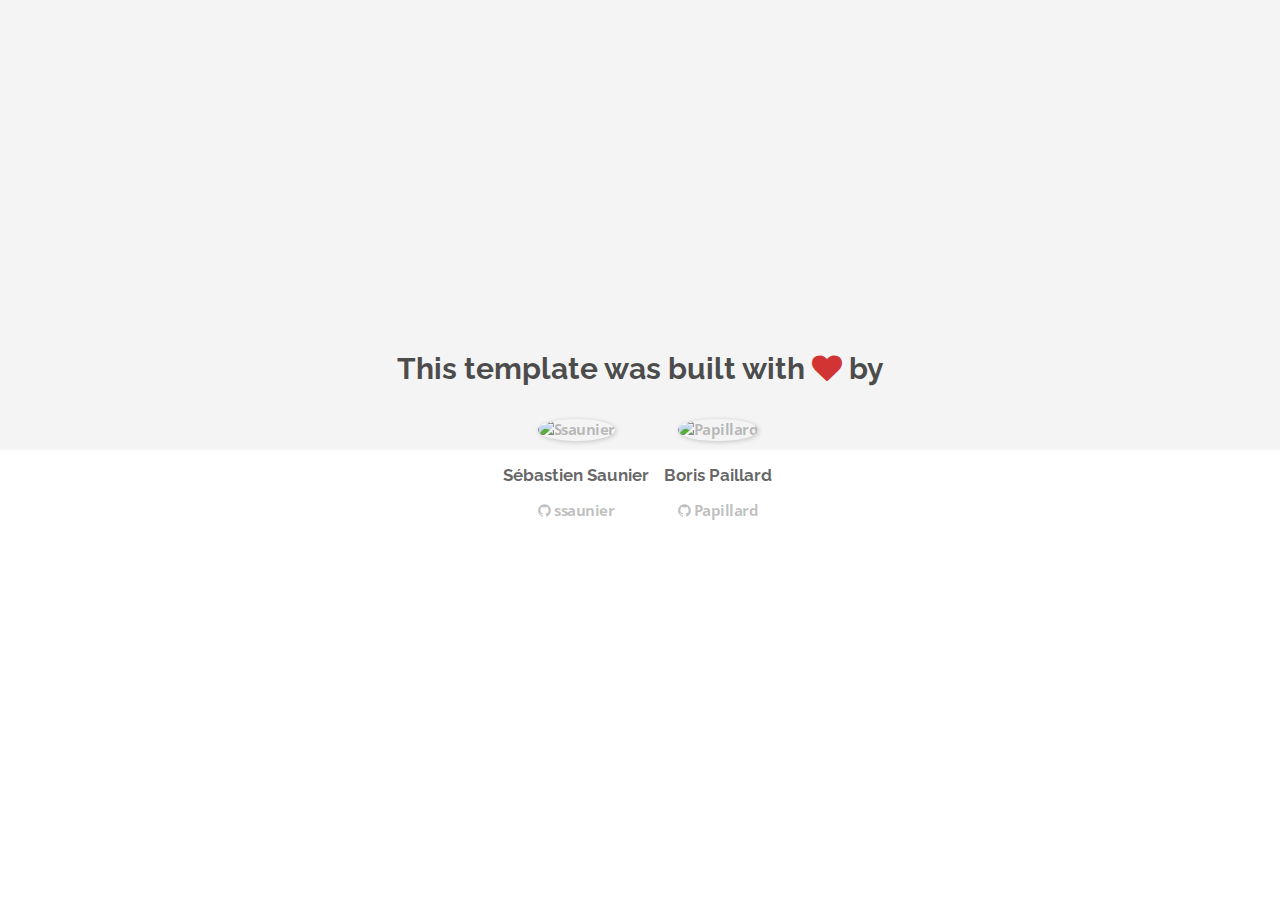
==== about.html @ 17002e5f "Automated commit at 2017-07-31 10:06:52 UTC by middleman-deploy 2.0.0-alpha" ====
<!doctype html>
<html>
  <head>
    <meta charset="utf-8">
    <meta http-equiv="x-ua-compatible" content="ie=edge">
    <meta name="viewport"
          content="width=device-width, initial-scale=1, shrink-to-fit=no">
    <!-- Use the title from a page's frontmatter if it has one -->
    <title>Le Wagon - Middleman - About</title>
    <link href="stylesheets/application-3c48b980.css" rel="stylesheet" />
    <script src="javascripts/application-93de88c9.js"></script>
    <link href="images/favicon-f15af148.png" rel="icon" type="image/png" />
  </head>
  <body>
    <div id="about">
  <div class="about-content">
    <h1>This template was built with <i class="fa fa-heart"></i> by</h1>
    <ul class="list-inline">
        <li>
<a href="https://kitt.lewagon.com/alumni/ssaunier" target="_blank">            <img src="https://kitt.lewagon.com/placeholder/users/ssaunier" class="img-circle" alt="Ssaunier" />
</a>          <h2>Sébastien Saunier</h2>
          <p>
<a href="https://github.com/ssaunier" target="_blank">              <i class="fa fa-github"></i> ssaunier
</a>          </p>
        </li>
        <li>
<a href="https://kitt.lewagon.com/alumni/Papillard" target="_blank">            <img src="https://kitt.lewagon.com/placeholder/users/Papillard" class="img-circle" alt="Papillard" />
</a>          <h2>Boris Paillard</h2>
          <p>
<a href="https://github.com/Papillard" target="_blank">              <i class="fa fa-github"></i> Papillard
</a>          </p>
        </li>
    </ul>
  </div>
</div>

  </body>
</html>
---- stylesheets/application-3c48b980.css ----
@import url("https://fonts.googleapis.com/css?family=Open+Sans:400,300,700|Raleway:400,100,300,700,500");/*!
 * Bootstrap v3.3.7 (http://getbootstrap.com)
 * Copyright 2011-2016 Twitter, Inc.
 * Licensed under MIT (https://github.com/twbs/bootstrap/blob/master/LICENSE)
 *//*! normalize.css v3.0.3 | MIT License | github.com/necolas/normalize.css */html{font-family:sans-serif;-ms-text-size-adjust:100%;-webkit-text-size-adjust:100%}body{margin:0}article,aside,details,figcaption,figure,footer,header,hgroup,main,menu,nav,section,summary{display:block}audio,canvas,progress,video{display:inline-block;vertical-align:baseline}audio:not([controls]){display:none;height:0}[hidden],template{display:none}a{background-color:transparent}a:active,a:hover{outline:0}abbr[title]{border-bottom:1px dotted}b,strong{font-weight:bold}dfn{font-style:italic}h1{font-size:2em;margin:0.67em 0}mark{background:#ff0;color:#000}small{font-size:80%}sub,sup{font-size:75%;line-height:0;position:relative;vertical-align:baseline}sup{top:-0.5em}sub{bottom:-0.25em}img{border:0}svg:not(:root){overflow:hidden}figure{margin:1em 40px}hr{-webkit-box-sizing:content-box;box-sizing:content-box;height:0}pre{overflow:auto}code,kbd,pre,samp{font-family:monospace, monospace;font-size:1em}button,input,optgroup,select,textarea{color:inherit;font:inherit;margin:0}button{overflow:visible}button,select{text-transform:none}button,html input[type="button"],input[type="reset"],input[type="submit"]{-webkit-appearance:button;cursor:pointer}button[disabled],html input[disabled]{cursor:default}button::-moz-focus-inner,input::-moz-focus-inner{border:0;padding:0}input{line-height:normal}input[type="checkbox"],input[type="radio"]{-webkit-box-sizing:border-box;box-sizing:border-box;padding:0}input[type="number"]::-webkit-inner-spin-button,input[type="number"]::-webkit-outer-spin-button{height:auto}input[type="search"]{-webkit-appearance:textfield;-webkit-box-sizing:content-box;box-sizing:content-box}input[type="search"]::-webkit-search-cancel-button,input[type="search"]::-webkit-search-decoration{-webkit-appearance:none}fieldset{border:1px solid #c0c0c0;margin:0 2px;padding:0.35em 0.625em 0.75em}legend{border:0;padding:0}textarea{overflow:auto}optgroup{font-weight:bold}table{border-collapse:collapse;border-spacing:0}td,th{padding:0}/*! Source: https://github.com/h5bp/html5-boilerplate/blob/master/src/css/main.css */@media print{*,*:before,*:after{background:transparent !important;color:#000 !important;-webkit-box-shadow:none !important;box-shadow:none !important;text-shadow:none !important}a,a:visited{text-decoration:underline}a[href]:after{content:" (" attr(href) ")"}abbr[title]:after{content:" (" attr(title) ")"}a[href^="#"]:after,a[href^="javascript:"]:after{content:""}pre,blockquote{border:1px solid #999;page-break-inside:avoid}thead{display:table-header-group}tr,img{page-break-inside:avoid}img{max-width:100% !important}p,h2,h3{orphans:3;widows:3}h2,h3{page-break-after:avoid}.navbar{display:none}.btn>.caret,.dropup>.btn>.caret{border-top-color:#000 !important}.label{border:1px solid #000}.table{border-collapse:collapse !important}.table td,.table th{background-color:#fff !important}.table-bordered th,.table-bordered td{border:1px solid #ddd !important}}@font-face{font-family:'Glyphicons Halflings';src:url("../assets/bootstrap/glyphicons-halflings-regular-86b6f62b.eot");src:url("../assets/bootstrap/glyphicons-halflings-regular-86b6f62b.eot?#iefix") format("embedded-opentype"),url("../assets/bootstrap/glyphicons-halflings-regular-ca35b697.woff2") format("woff2"),url("../assets/bootstrap/glyphicons-halflings-regular-278e49a8.woff") format("woff"),url("../assets/bootstrap/glyphicons-halflings-regular-44bc1850.ttf") format("truetype"),url("../assets/bootstrap/glyphicons-halflings-regular-de51a849.svg#glyphicons_halflingsregular") format("svg")}.glyphicon{position:relative;top:1px;display:inline-block;font-family:'Glyphicons Halflings';font-style:normal;font-weight:normal;line-height:1;-webkit-font-smoothing:antialiased;-moz-osx-font-smoothing:grayscale}.glyphicon-asterisk:before{content:"\002a"}.glyphicon-plus:before{content:"\002b"}.glyphicon-euro:before,.glyphicon-eur:before{content:"\20ac"}.glyphicon-minus:before{content:"\2212"}.glyphicon-cloud:before{content:"\2601"}.glyphicon-envelope:before{content:"\2709"}.glyphicon-pencil:before{content:"\270f"}.glyphicon-glass:before{content:"\e001"}.glyphicon-music:before{content:"\e002"}.glyphicon-search:before{content:"\e003"}.glyphicon-heart:before{content:"\e005"}.glyphicon-star:before{content:"\e006"}.glyphicon-star-empty:before{content:"\e007"}.glyphicon-user:before{content:"\e008"}.glyphicon-film:before{content:"\e009"}.glyphicon-th-large:before{content:"\e010"}.glyphicon-th:before{content:"\e011"}.glyphicon-th-list:before{content:"\e012"}.glyphicon-ok:before{content:"\e013"}.glyphicon-remove:before{content:"\e014"}.glyphicon-zoom-in:before{content:"\e015"}.glyphicon-zoom-out:before{content:"\e016"}.glyphicon-off:before{content:"\e017"}.glyphicon-signal:before{content:"\e018"}.glyphicon-cog:before{content:"\e019"}.glyphicon-trash:before{content:"\e020"}.glyphicon-home:before{content:"\e021"}.glyphicon-file:before{content:"\e022"}.glyphicon-time:before{content:"\e023"}.glyphicon-road:before{content:"\e024"}.glyphicon-download-alt:before{content:"\e025"}.glyphicon-download:before{content:"\e026"}.glyphicon-upload:before{content:"\e027"}.glyphicon-inbox:before{content:"\e028"}.glyphicon-play-circle:before{content:"\e029"}.glyphicon-repeat:before{content:"\e030"}.glyphicon-refresh:before{content:"\e031"}.glyphicon-list-alt:before{content:"\e032"}.glyphicon-lock:before{content:"\e033"}.glyphicon-flag:before{content:"\e034"}.glyphicon-headphones:before{content:"\e035"}.glyphicon-volume-off:before{content:"\e036"}.glyphicon-volume-down:before{content:"\e037"}.glyphicon-volume-up:before{content:"\e038"}.glyphicon-qrcode:before{content:"\e039"}.glyphicon-barcode:before{content:"\e040"}.glyphicon-tag:before{content:"\e041"}.glyphicon-tags:before{content:"\e042"}.glyphicon-book:before{content:"\e043"}.glyphicon-bookmark:before{content:"\e044"}.glyphicon-print:before{content:"\e045"}.glyphicon-camera:before{content:"\e046"}.glyphicon-font:before{content:"\e047"}.glyphicon-bold:before{content:"\e048"}.glyphicon-italic:before{content:"\e049"}.glyphicon-text-height:before{content:"\e050"}.glyphicon-text-width:before{content:"\e051"}.glyphicon-align-left:before{content:"\e052"}.glyphicon-align-center:before{content:"\e053"}.glyphicon-align-right:before{content:"\e054"}.glyphicon-align-justify:before{content:"\e055"}.glyphicon-list:before{content:"\e056"}.glyphicon-indent-left:before{content:"\e057"}.glyphicon-indent-right:before{content:"\e058"}.glyphicon-facetime-video:before{content:"\e059"}.glyphicon-picture:before{content:"\e060"}.glyphicon-map-marker:before{content:"\e062"}.glyphicon-adjust:before{content:"\e063"}.glyphicon-tint:before{content:"\e064"}.glyphicon-edit:before{content:"\e065"}.glyphicon-share:before{content:"\e066"}.glyphicon-check:before{content:"\e067"}.glyphicon-move:before{content:"\e068"}.glyphicon-step-backward:before{content:"\e069"}.glyphicon-fast-backward:before{content:"\e070"}.glyphicon-backward:before{content:"\e071"}.glyphicon-play:before{content:"\e072"}.glyphicon-pause:before{content:"\e073"}.glyphicon-stop:before{content:"\e074"}.glyphicon-forward:before{content:"\e075"}.glyphicon-fast-forward:before{content:"\e076"}.glyphicon-step-forward:before{content:"\e077"}.glyphicon-eject:before{content:"\e078"}.glyphicon-chevron-left:before{content:"\e079"}.glyphicon-chevron-right:before{content:"\e080"}.glyphicon-plus-sign:before{content:"\e081"}.glyphicon-minus-sign:before{content:"\e082"}.glyphicon-remove-sign:before{content:"\e083"}.glyphicon-ok-sign:before{content:"\e084"}.glyphicon-question-sign:before{content:"\e085"}.glyphicon-info-sign:before{content:"\e086"}.glyphicon-screenshot:before{content:"\e087"}.glyphicon-remove-circle:before{content:"\e088"}.glyphicon-ok-circle:before{content:"\e089"}.glyphicon-ban-circle:before{content:"\e090"}.glyphicon-arrow-left:before{content:"\e091"}.glyphicon-arrow-right:before{content:"\e092"}.glyphicon-arrow-up:before{content:"\e093"}.glyphicon-arrow-down:before{content:"\e094"}.glyphicon-share-alt:before{content:"\e095"}.glyphicon-resize-full:before{content:"\e096"}.glyphicon-resize-small:before{content:"\e097"}.glyphicon-exclamation-sign:before{content:"\e101"}.glyphicon-gift:before{content:"\e102"}.glyphicon-leaf:before{content:"\e103"}.glyphicon-fire:before{content:"\e104"}.glyphicon-eye-open:before{content:"\e105"}.glyphicon-eye-close:before{content:"\e106"}.glyphicon-warning-sign:before{content:"\e107"}.glyphicon-plane:before{content:"\e108"}.glyphicon-calendar:before{content:"\e109"}.glyphicon-random:before{content:"\e110"}.glyphicon-comment:before{content:"\e111"}.glyphicon-magnet:before{content:"\e112"}.glyphicon-chevron-up:before{content:"\e113"}.glyphicon-chevron-down:before{content:"\e114"}.glyphicon-retweet:before{content:"\e115"}.glyphicon-shopping-cart:before{content:"\e116"}.glyphicon-folder-close:before{content:"\e117"}.glyphicon-folder-open:before{content:"\e118"}.glyphicon-resize-vertical:before{content:"\e119"}.glyphicon-resize-horizontal:before{content:"\e120"}.glyphicon-hdd:before{content:"\e121"}.glyphicon-bullhorn:before{content:"\e122"}.glyphicon-bell:before{content:"\e123"}.glyphicon-certificate:before{content:"\e124"}.glyphicon-thumbs-up:before{content:"\e125"}.glyphicon-thumbs-down:before{content:"\e126"}.glyphicon-hand-right:before{content:"\e127"}.glyphicon-hand-left:before{content:"\e128"}.glyphicon-hand-up:before{content:"\e129"}.glyphicon-hand-down:before{content:"\e130"}.glyphicon-circle-arrow-right:before{content:"\e131"}.glyphicon-circle-arrow-left:before{content:"\e132"}.glyphicon-circle-arrow-up:before{content:"\e133"}.glyphicon-circle-arrow-down:before{content:"\e134"}.glyphicon-globe:before{content:"\e135"}.glyphicon-wrench:before{content:"\e136"}.glyphicon-tasks:before{content:"\e137"}.glyphicon-filter:before{content:"\e138"}.glyphicon-briefcase:before{content:"\e139"}.glyphicon-fullscreen:before{content:"\e140"}.glyphicon-dashboard:before{content:"\e141"}.glyphicon-paperclip:before{content:"\e142"}.glyphicon-heart-empty:before{content:"\e143"}.glyphicon-link:before{content:"\e144"}.glyphicon-phone:before{content:"\e145"}.glyphicon-pushpin:before{content:"\e146"}.glyphicon-usd:before{content:"\e148"}.glyphicon-gbp:before{content:"\e149"}.glyphicon-sort:before{content:"\e150"}.glyphicon-sort-by-alphabet:before{content:"\e151"}.glyphicon-sort-by-alphabet-alt:before{content:"\e152"}.glyphicon-sort-by-order:before{content:"\e153"}.glyphicon-sort-by-order-alt:before{content:"\e154"}.glyphicon-sort-by-attributes:before{content:"\e155"}.glyphicon-sort-by-attributes-alt:before{content:"\e156"}.glyphicon-unchecked:before{content:"\e157"}.glyphicon-expand:before{content:"\e158"}.glyphicon-collapse-down:before{content:"\e159"}.glyphicon-collapse-up:before{content:"\e160"}.glyphicon-log-in:before{content:"\e161"}.glyphicon-flash:before{content:"\e162"}.glyphicon-log-out:before{content:"\e163"}.glyphicon-new-window:before{content:"\e164"}.glyphicon-record:before{content:"\e165"}.glyphicon-save:before{content:"\e166"}.glyphicon-open:before{content:"\e167"}.glyphicon-saved:before{content:"\e168"}.glyphicon-import:before{content:"\e169"}.glyphicon-export:before{content:"\e170"}.glyphicon-send:before{content:"\e171"}.glyphicon-floppy-disk:before{content:"\e172"}.glyphicon-floppy-saved:before{content:"\e173"}.glyphicon-floppy-remove:before{content:"\e174"}.glyphicon-floppy-save:before{content:"\e175"}.glyphicon-floppy-open:before{content:"\e176"}.glyphicon-credit-card:before{content:"\e177"}.glyphicon-transfer:before{content:"\e178"}.glyphicon-cutlery:before{content:"\e179"}.glyphicon-header:before{content:"\e180"}.glyphicon-compressed:before{content:"\e181"}.glyphicon-earphone:before{content:"\e182"}.glyphicon-phone-alt:before{content:"\e183"}.glyphicon-tower:before{content:"\e184"}.glyphicon-stats:before{content:"\e185"}.glyphicon-sd-video:before{content:"\e186"}.glyphicon-hd-video:before{content:"\e187"}.glyphicon-subtitles:before{content:"\e188"}.glyphicon-sound-stereo:before{content:"\e189"}.glyphicon-sound-dolby:before{content:"\e190"}.glyphicon-sound-5-1:before{content:"\e191"}.glyphicon-sound-6-1:before{content:"\e192"}.glyphicon-sound-7-1:before{content:"\e193"}.glyphicon-copyright-mark:before{content:"\e194"}.glyphicon-registration-mark:before{content:"\e195"}.glyphicon-cloud-download:before{content:"\e197"}.glyphicon-cloud-upload:before{content:"\e198"}.glyphicon-tree-conifer:before{content:"\e199"}.glyphicon-tree-deciduous:before{content:"\e200"}.glyphicon-cd:before{content:"\e201"}.glyphicon-save-file:before{content:"\e202"}.glyphicon-open-file:before{content:"\e203"}.glyphicon-level-up:before{content:"\e204"}.glyphicon-copy:before{content:"\e205"}.glyphicon-paste:before{content:"\e206"}.glyphicon-alert:before{content:"\e209"}.glyphicon-equalizer:before{content:"\e210"}.glyphicon-king:before{content:"\e211"}.glyphicon-queen:before{content:"\e212"}.glyphicon-pawn:before{content:"\e213"}.glyphicon-bishop:before{content:"\e214"}.glyphicon-knight:before{content:"\e215"}.glyphicon-baby-formula:before{content:"\e216"}.glyphicon-tent:before{content:"\26fa"}.glyphicon-blackboard:before{content:"\e218"}.glyphicon-bed:before{content:"\e219"}.glyphicon-apple:before{content:"\f8ff"}.glyphicon-erase:before{content:"\e221"}.glyphicon-hourglass:before{content:"\231b"}.glyphicon-lamp:before{content:"\e223"}.glyphicon-duplicate:before{content:"\e224"}.glyphicon-piggy-bank:before{content:"\e225"}.glyphicon-scissors:before{content:"\e226"}.glyphicon-bitcoin:before{content:"\e227"}.glyphicon-btc:before{content:"\e227"}.glyphicon-xbt:before{content:"\e227"}.glyphicon-yen:before{content:"\00a5"}.glyphicon-jpy:before{content:"\00a5"}.glyphicon-ruble:before{content:"\20bd"}.glyphicon-rub:before{content:"\20bd"}.glyphicon-scale:before{content:"\e230"}.glyphicon-ice-lolly:before{content:"\e231"}.glyphicon-ice-lolly-tasted:before{content:"\e232"}.glyphicon-education:before{content:"\e233"}.glyphicon-option-horizontal:before{content:"\e234"}.glyphicon-option-vertical:before{content:"\e235"}.glyphicon-menu-hamburger:before{content:"\e236"}.glyphicon-modal-window:before{content:"\e237"}.glyphicon-oil:before{content:"\e238"}.glyphicon-grain:before{content:"\e239"}.glyphicon-sunglasses:before{content:"\e240"}.glyphicon-text-size:before{content:"\e241"}.glyphicon-text-color:before{content:"\e242"}.glyphicon-text-background:before{content:"\e243"}.glyphicon-object-align-top:before{content:"\e244"}.glyphicon-object-align-bottom:before{content:"\e245"}.glyphicon-object-align-horizontal:before{content:"\e246"}.glyphicon-object-align-left:before{content:"\e247"}.glyphicon-object-align-vertical:before{content:"\e248"}.glyphicon-object-align-right:before{content:"\e249"}.glyphicon-triangle-right:before{content:"\e250"}.glyphicon-triangle-left:before{content:"\e251"}.glyphicon-triangle-bottom:before{content:"\e252"}.glyphicon-triangle-top:before{content:"\e253"}.glyphicon-console:before{content:"\e254"}.glyphicon-superscript:before{content:"\e255"}.glyphicon-subscript:before{content:"\e256"}.glyphicon-menu-left:before{content:"\e257"}.glyphicon-menu-right:before{content:"\e258"}.glyphicon-menu-down:before{content:"\e259"}.glyphicon-menu-up:before{content:"\e260"}*{-webkit-box-sizing:border-box;box-sizing:border-box}*:before,*:after{-webkit-box-sizing:border-box;box-sizing:border-box}html{font-size:10px;-webkit-tap-highlight-color:transparent}body{font-family:"Open Sans", "Helvetica", "sans-serif";font-size:18px;line-height:1.42857143;color:#333333;background-color:#F4F4F4}input,button,select,textarea{font-family:inherit;font-size:inherit;line-height:inherit}a{color:#469AE0;text-decoration:none}a:hover,a:focus{color:#1f74ba;text-decoration:underline}a:focus{outline:5px auto -webkit-focus-ring-color;outline-offset:-2px}figure{margin:0}img{vertical-align:middle}.img-responsive{display:block;max-width:100%;height:auto}.img-rounded{border-radius:2px}.img-thumbnail{padding:4px;line-height:1.42857143;background-color:#F4F4F4;border:1px solid #ddd;border-radius:2px;-webkit-transition:all 0.2s ease-in-out;transition:all 0.2s ease-in-out;display:inline-block;max-width:100%;height:auto}.img-circle{border-radius:50%}hr{margin-top:25px;margin-bottom:25px;border:0;border-top:1px solid #eeeeee}.sr-only{position:absolute;width:1px;height:1px;margin:-1px;padding:0;overflow:hidden;clip:rect(0, 0, 0, 0);border:0}.sr-only-focusable:active,.sr-only-focusable:focus{position:static;width:auto;height:auto;margin:0;overflow:visible;clip:auto}[role="button"]{cursor:pointer}h1,h2,h3,h4,h5,h6,.h1,.h2,.h3,.h4,.h5,.h6{font-family:"Raleway", "Helvetica", "sans-serif";font-weight:500;line-height:1.1;color:inherit}h1 small,h1 .small,h2 small,h2 .small,h3 small,h3 .small,h4 small,h4 .small,h5 small,h5 .small,h6 small,h6 .small,.h1 small,.h1 .small,.h2 small,.h2 .small,.h3 small,.h3 .small,.h4 small,.h4 .small,.h5 small,.h5 .small,.h6 small,.h6 .small{font-weight:normal;line-height:1;color:#777777}h1,.h1,h2,.h2,h3,.h3{margin-top:25px;margin-bottom:12.5px}h1 small,h1 .small,.h1 small,.h1 .small,h2 small,h2 .small,.h2 small,.h2 .small,h3 small,h3 .small,.h3 small,.h3 .small{font-size:65%}h4,.h4,h5,.h5,h6,.h6{margin-top:12.5px;margin-bottom:12.5px}h4 small,h4 .small,.h4 small,.h4 .small,h5 small,h5 .small,.h5 small,.h5 .small,h6 small,h6 .small,.h6 small,.h6 .small{font-size:75%}h1,.h1{font-size:46px}h2,.h2{font-size:38px}h3,.h3{font-size:31px}h4,.h4{font-size:23px}h5,.h5{font-size:18px}h6,.h6{font-size:16px}p{margin:0 0 12.5px}.lead{margin-bottom:25px;font-size:20px;font-weight:300;line-height:1.4}@media (min-width: 768px){.lead{font-size:27px}}small,.small{font-size:88%}mark,.mark{background-color:#fcf8e3;padding:.2em}.text-left{text-align:left}.text-right{text-align:right}.text-center{text-align:center}.text-justify{text-align:justify}.text-nowrap{white-space:nowrap}.text-lowercase{text-transform:lowercase}.text-uppercase,.initialism{text-transform:uppercase}.text-capitalize{text-transform:capitalize}.text-muted{color:#777777}.text-primary{color:#469AE0}a.text-primary:hover,a.text-primary:focus{color:#2381d0}.text-success{color:#3c763d}a.text-success:hover,a.text-success:focus{color:#2b542c}.text-info{color:#31708f}a.text-info:hover,a.text-info:focus{color:#245269}.text-warning{color:#8a6d3b}a.text-warning:hover,a.text-warning:focus{color:#66512c}.text-danger{color:#a94442}a.text-danger:hover,a.text-danger:focus{color:#843534}.bg-primary{color:#fff}.bg-primary{background-color:#469AE0}a.bg-primary:hover,a.bg-primary:focus{background-color:#2381d0}.bg-success{background-color:#dff0d8}a.bg-success:hover,a.bg-success:focus{background-color:#c1e2b3}.bg-info{background-color:#d9edf7}a.bg-info:hover,a.bg-info:focus{background-color:#afd9ee}.bg-warning{background-color:#fcf8e3}a.bg-warning:hover,a.bg-warning:focus{background-color:#f7ecb5}.bg-danger{background-color:#f2dede}a.bg-danger:hover,a.bg-danger:focus{background-color:#e4b9b9}.page-header{padding-bottom:11.5px;margin:50px 0 25px;border-bottom:1px solid #eeeeee}ul,ol{margin-top:0;margin-bottom:12.5px}ul ul,ul ol,ol ul,ol ol{margin-bottom:0}.list-unstyled{padding-left:0;list-style:none}.list-inline{padding-left:0;list-style:none;margin-left:-5px}.list-inline>li{display:inline-block;padding-left:5px;padding-right:5px}dl{margin-top:0;margin-bottom:25px}dt,dd{line-height:1.42857143}dt{font-weight:bold}dd{margin-left:0}.dl-horizontal dd:before,.dl-horizontal dd:after{content:" ";display:table}.dl-horizontal dd:after{clear:both}@media (min-width: 768px){.dl-horizontal dt{float:left;width:160px;clear:left;text-align:right;overflow:hidden;text-overflow:ellipsis;white-space:nowrap}.dl-horizontal dd{margin-left:180px}}abbr[title],abbr[data-original-title]{cursor:help;border-bottom:1px dotted #777777}.initialism{font-size:90%}blockquote{padding:12.5px 25px;margin:0 0 25px;font-size:22.5px;border-left:5px solid #eeeeee}blockquote p:last-child,blockquote ul:last-child,blockquote ol:last-child{margin-bottom:0}blockquote footer,blockquote small,blockquote .small{display:block;font-size:80%;line-height:1.42857143;color:#777777}blockquote footer:before,blockquote small:before,blockquote .small:before{content:'\2014 \00A0'}.blockquote-reverse,blockquote.pull-right{padding-right:15px;padding-left:0;border-right:5px solid #eeeeee;border-left:0;text-align:right}.blockquote-reverse footer:before,.blockquote-reverse small:before,.blockquote-reverse .small:before,blockquote.pull-right footer:before,blockquote.pull-right small:before,blockquote.pull-right .small:before{content:''}.blockquote-reverse footer:after,.blockquote-reverse small:after,.blockquote-reverse .small:after,blockquote.pull-right footer:after,blockquote.pull-right small:after,blockquote.pull-right .small:after{content:'\00A0 \2014'}address{margin-bottom:25px;font-style:normal;line-height:1.42857143}code,kbd,pre,samp{font-family:Menlo, Monaco, Consolas, "Courier New", monospace}code{padding:2px 4px;font-size:90%;color:#c7254e;background-color:#f9f2f4;border-radius:2px}kbd{padding:2px 4px;font-size:90%;color:#fff;background-color:#333;border-radius:2px;-webkit-box-shadow:inset 0 -1px 0 rgba(0,0,0,0.25);box-shadow:inset 0 -1px 0 rgba(0,0,0,0.25)}kbd kbd{padding:0;font-size:100%;font-weight:bold;-webkit-box-shadow:none;box-shadow:none}pre{display:block;padding:12px;margin:0 0 12.5px;font-size:17px;line-height:1.42857143;word-break:break-all;word-wrap:break-word;color:#333333;background-color:#f5f5f5;border:1px solid #ccc;border-radius:2px}pre code{padding:0;font-size:inherit;color:inherit;white-space:pre-wrap;background-color:transparent;border-radius:0}.pre-scrollable{max-height:340px;overflow-y:scroll}.container{margin-right:auto;margin-left:auto;padding-left:15px;padding-right:15px}.container:before,.container:after{content:" ";display:table}.container:after{clear:both}@media (min-width: 768px){.container{width:750px}}@media (min-width: 992px){.container{width:970px}}@media (min-width: 1200px){.container{width:1170px}}.container-fluid{margin-right:auto;margin-left:auto;padding-left:15px;padding-right:15px}.container-fluid:before,.container-fluid:after{content:" ";display:table}.container-fluid:after{clear:both}.row{margin-left:-15px;margin-right:-15px}.row:before,.row:after{content:" ";display:table}.row:after{clear:both}.col-xs-1,.col-sm-1,.col-md-1,.col-lg-1,.col-xs-2,.col-sm-2,.col-md-2,.col-lg-2,.col-xs-3,.col-sm-3,.col-md-3,.col-lg-3,.col-xs-4,.col-sm-4,.col-md-4,.col-lg-4,.col-xs-5,.col-sm-5,.col-md-5,.col-lg-5,.col-xs-6,.col-sm-6,.col-md-6,.col-lg-6,.col-xs-7,.col-sm-7,.col-md-7,.col-lg-7,.col-xs-8,.col-sm-8,.col-md-8,.col-lg-8,.col-xs-9,.col-sm-9,.col-md-9,.col-lg-9,.col-xs-10,.col-sm-10,.col-md-10,.col-lg-10,.col-xs-11,.col-sm-11,.col-md-11,.col-lg-11,.col-xs-12,.col-sm-12,.col-md-12,.col-lg-12{position:relative;min-height:1px;padding-left:15px;padding-right:15px}.col-xs-1,.col-xs-2,.col-xs-3,.col-xs-4,.col-xs-5,.col-xs-6,.col-xs-7,.col-xs-8,.col-xs-9,.col-xs-10,.col-xs-11,.col-xs-12{float:left}.col-xs-1{width:8.33333333%}.col-xs-2{width:16.66666667%}.col-xs-3{width:25%}.col-xs-4{width:33.33333333%}.col-xs-5{width:41.66666667%}.col-xs-6{width:50%}.col-xs-7{width:58.33333333%}.col-xs-8{width:66.66666667%}.col-xs-9{width:75%}.col-xs-10{width:83.33333333%}.col-xs-11{width:91.66666667%}.col-xs-12{width:100%}.col-xs-pull-0{right:auto}.col-xs-pull-1{right:8.33333333%}.col-xs-pull-2{right:16.66666667%}.col-xs-pull-3{right:25%}.col-xs-pull-4{right:33.33333333%}.col-xs-pull-5{right:41.66666667%}.col-xs-pull-6{right:50%}.col-xs-pull-7{right:58.33333333%}.col-xs-pull-8{right:66.66666667%}.col-xs-pull-9{right:75%}.col-xs-pull-10{right:83.33333333%}.col-xs-pull-11{right:91.66666667%}.col-xs-pull-12{right:100%}.col-xs-push-0{left:auto}.col-xs-push-1{left:8.33333333%}.col-xs-push-2{left:16.66666667%}.col-xs-push-3{left:25%}.col-xs-push-4{left:33.33333333%}.col-xs-push-5{left:41.66666667%}.col-xs-push-6{left:50%}.col-xs-push-7{left:58.33333333%}.col-xs-push-8{left:66.66666667%}.col-xs-push-9{left:75%}.col-xs-push-10{left:83.33333333%}.col-xs-push-11{left:91.66666667%}.col-xs-push-12{left:100%}.col-xs-offset-0{margin-left:0%}.col-xs-offset-1{margin-left:8.33333333%}.col-xs-offset-2{margin-left:16.66666667%}.col-xs-offset-3{margin-left:25%}.col-xs-offset-4{margin-left:33.33333333%}.col-xs-offset-5{margin-left:41.66666667%}.col-xs-offset-6{margin-left:50%}.col-xs-offset-7{margin-left:58.33333333%}.col-xs-offset-8{margin-left:66.66666667%}.col-xs-offset-9{margin-left:75%}.col-xs-offset-10{margin-left:83.33333333%}.col-xs-offset-11{margin-left:91.66666667%}.col-xs-offset-12{margin-left:100%}@media (min-width: 768px){.col-sm-1,.col-sm-2,.col-sm-3,.col-sm-4,.col-sm-5,.col-sm-6,.col-sm-7,.col-sm-8,.col-sm-9,.col-sm-10,.col-sm-11,.col-sm-12{float:left}.col-sm-1{width:8.33333333%}.col-sm-2{width:16.66666667%}.col-sm-3{width:25%}.col-sm-4{width:33.33333333%}.col-sm-5{width:41.66666667%}.col-sm-6{width:50%}.col-sm-7{width:58.33333333%}.col-sm-8{width:66.66666667%}.col-sm-9{width:75%}.col-sm-10{width:83.33333333%}.col-sm-11{width:91.66666667%}.col-sm-12{width:100%}.col-sm-pull-0{right:auto}.col-sm-pull-1{right:8.33333333%}.col-sm-pull-2{right:16.66666667%}.col-sm-pull-3{right:25%}.col-sm-pull-4{right:33.33333333%}.col-sm-pull-5{right:41.66666667%}.col-sm-pull-6{right:50%}.col-sm-pull-7{right:58.33333333%}.col-sm-pull-8{right:66.66666667%}.col-sm-pull-9{right:75%}.col-sm-pull-10{right:83.33333333%}.col-sm-pull-11{right:91.66666667%}.col-sm-pull-12{right:100%}.col-sm-push-0{left:auto}.col-sm-push-1{left:8.33333333%}.col-sm-push-2{left:16.66666667%}.col-sm-push-3{left:25%}.col-sm-push-4{left:33.33333333%}.col-sm-push-5{left:41.66666667%}.col-sm-push-6{left:50%}.col-sm-push-7{left:58.33333333%}.col-sm-push-8{left:66.66666667%}.col-sm-push-9{left:75%}.col-sm-push-10{left:83.33333333%}.col-sm-push-11{left:91.66666667%}.col-sm-push-12{left:100%}.col-sm-offset-0{margin-left:0%}.col-sm-offset-1{margin-left:8.33333333%}.col-sm-offset-2{margin-left:16.66666667%}.col-sm-offset-3{margin-left:25%}.col-sm-offset-4{margin-left:33.33333333%}.col-sm-offset-5{margin-left:41.66666667%}.col-sm-offset-6{margin-left:50%}.col-sm-offset-7{margin-left:58.33333333%}.col-sm-offset-8{margin-left:66.66666667%}.col-sm-offset-9{margin-left:75%}.col-sm-offset-10{margin-left:83.33333333%}.col-sm-offset-11{margin-left:91.66666667%}.col-sm-offset-12{margin-left:100%}}@media (min-width: 992px){.col-md-1,.col-md-2,.col-md-3,.col-md-4,.col-md-5,.col-md-6,.col-md-7,.col-md-8,.col-md-9,.col-md-10,.col-md-11,.col-md-12{float:left}.col-md-1{width:8.33333333%}.col-md-2{width:16.66666667%}.col-md-3{width:25%}.col-md-4{width:33.33333333%}.col-md-5{width:41.66666667%}.col-md-6{width:50%}.col-md-7{width:58.33333333%}.col-md-8{width:66.66666667%}.col-md-9{width:75%}.col-md-10{width:83.33333333%}.col-md-11{width:91.66666667%}.col-md-12{width:100%}.col-md-pull-0{right:auto}.col-md-pull-1{right:8.33333333%}.col-md-pull-2{right:16.66666667%}.col-md-pull-3{right:25%}.col-md-pull-4{right:33.33333333%}.col-md-pull-5{right:41.66666667%}.col-md-pull-6{right:50%}.col-md-pull-7{right:58.33333333%}.col-md-pull-8{right:66.66666667%}.col-md-pull-9{right:75%}.col-md-pull-10{right:83.33333333%}.col-md-pull-11{right:91.66666667%}.col-md-pull-12{right:100%}.col-md-push-0{left:auto}.col-md-push-1{left:8.33333333%}.col-md-push-2{left:16.66666667%}.col-md-push-3{left:25%}.col-md-push-4{left:33.33333333%}.col-md-push-5{left:41.66666667%}.col-md-push-6{left:50%}.col-md-push-7{left:58.33333333%}.col-md-push-8{left:66.66666667%}.col-md-push-9{left:75%}.col-md-push-10{left:83.33333333%}.col-md-push-11{left:91.66666667%}.col-md-push-12{left:100%}.col-md-offset-0{margin-left:0%}.col-md-offset-1{margin-left:8.33333333%}.col-md-offset-2{margin-left:16.66666667%}.col-md-offset-3{margin-left:25%}.col-md-offset-4{margin-left:33.33333333%}.col-md-offset-5{margin-left:41.66666667%}.col-md-offset-6{margin-left:50%}.col-md-offset-7{margin-left:58.33333333%}.col-md-offset-8{margin-left:66.66666667%}.col-md-offset-9{margin-left:75%}.col-md-offset-10{margin-left:83.33333333%}.col-md-offset-11{margin-left:91.66666667%}.col-md-offset-12{margin-left:100%}}@media (min-width: 1200px){.col-lg-1,.col-lg-2,.col-lg-3,.col-lg-4,.col-lg-5,.col-lg-6,.col-lg-7,.col-lg-8,.col-lg-9,.col-lg-10,.col-lg-11,.col-lg-12{float:left}.col-lg-1{width:8.33333333%}.col-lg-2{width:16.66666667%}.col-lg-3{width:25%}.col-lg-4{width:33.33333333%}.col-lg-5{width:41.66666667%}.col-lg-6{width:50%}.col-lg-7{width:58.33333333%}.col-lg-8{width:66.66666667%}.col-lg-9{width:75%}.col-lg-10{width:83.33333333%}.col-lg-11{width:91.66666667%}.col-lg-12{width:100%}.col-lg-pull-0{right:auto}.col-lg-pull-1{right:8.33333333%}.col-lg-pull-2{right:16.66666667%}.col-lg-pull-3{right:25%}.col-lg-pull-4{right:33.33333333%}.col-lg-pull-5{right:41.66666667%}.col-lg-pull-6{right:50%}.col-lg-pull-7{right:58.33333333%}.col-lg-pull-8{right:66.66666667%}.col-lg-pull-9{right:75%}.col-lg-pull-10{right:83.33333333%}.col-lg-pull-11{right:91.66666667%}.col-lg-pull-12{right:100%}.col-lg-push-0{left:auto}.col-lg-push-1{left:8.33333333%}.col-lg-push-2{left:16.66666667%}.col-lg-push-3{left:25%}.col-lg-push-4{left:33.33333333%}.col-lg-push-5{left:41.66666667%}.col-lg-push-6{left:50%}.col-lg-push-7{left:58.33333333%}.col-lg-push-8{left:66.66666667%}.col-lg-push-9{left:75%}.col-lg-push-10{left:83.33333333%}.col-lg-push-11{left:91.66666667%}.col-lg-push-12{left:100%}.col-lg-offset-0{margin-left:0%}.col-lg-offset-1{margin-left:8.33333333%}.col-lg-offset-2{margin-left:16.66666667%}.col-lg-offset-3{margin-left:25%}.col-lg-offset-4{margin-left:33.33333333%}.col-lg-offset-5{margin-left:41.66666667%}.col-lg-offset-6{margin-left:50%}.col-lg-offset-7{margin-left:58.33333333%}.col-lg-offset-8{margin-left:66.66666667%}.col-lg-offset-9{margin-left:75%}.col-lg-offset-10{margin-left:83.33333333%}.col-lg-offset-11{margin-left:91.66666667%}.col-lg-offset-12{margin-left:100%}}table{background-color:transparent}caption{padding-top:8px;padding-bottom:8px;color:#777777;text-align:left}th{text-align:left}.table{width:100%;max-width:100%;margin-bottom:25px}.table>thead>tr>th,.table>thead>tr>td,.table>tbody>tr>th,.table>tbody>tr>td,.table>tfoot>tr>th,.table>tfoot>tr>td{padding:8px;line-height:1.42857143;vertical-align:top;border-top:1px solid #ddd}.table>thead>tr>th{vertical-align:bottom;border-bottom:2px solid #ddd}.table>caption+thead>tr:first-child>th,.table>caption+thead>tr:first-child>td,.table>colgroup+thead>tr:first-child>th,.table>colgroup+thead>tr:first-child>td,.table>thead:first-child>tr:first-child>th,.table>thead:first-child>tr:first-child>td{border-top:0}.table>tbody+tbody{border-top:2px solid #ddd}.table .table{background-color:#F4F4F4}.table-condensed>thead>tr>th,.table-condensed>thead>tr>td,.table-condensed>tbody>tr>th,.table-condensed>tbody>tr>td,.table-condensed>tfoot>tr>th,.table-condensed>tfoot>tr>td{padding:5px}.table-bordered{border:1px solid #ddd}.table-bordered>thead>tr>th,.table-bordered>thead>tr>td,.table-bordered>tbody>tr>th,.table-bordered>tbody>tr>td,.table-bordered>tfoot>tr>th,.table-bordered>tfoot>tr>td{border:1px solid #ddd}.table-bordered>thead>tr>th,.table-bordered>thead>tr>td{border-bottom-width:2px}.table-striped>tbody>tr:nth-of-type(odd){background-color:#f9f9f9}.table-hover>tbody>tr:hover{background-color:#f5f5f5}table col[class*="col-"]{position:static;float:none;display:table-column}table td[class*="col-"],table th[class*="col-"]{position:static;float:none;display:table-cell}.table>thead>tr>td.active,.table>thead>tr>th.active,.table>thead>tr.active>td,.table>thead>tr.active>th,.table>tbody>tr>td.active,.table>tbody>tr>th.active,.table>tbody>tr.active>td,.table>tbody>tr.active>th,.table>tfoot>tr>td.active,.table>tfoot>tr>th.active,.table>tfoot>tr.active>td,.table>tfoot>tr.active>th{background-color:#f5f5f5}.table-hover>tbody>tr>td.active:hover,.table-hover>tbody>tr>th.active:hover,.table-hover>tbody>tr.active:hover>td,.table-hover>tbody>tr:hover>.active,.table-hover>tbody>tr.active:hover>th{background-color:#e8e8e8}.table>thead>tr>td.success,.table>thead>tr>th.success,.table>thead>tr.success>td,.table>thead>tr.success>th,.table>tbody>tr>td.success,.table>tbody>tr>th.success,.table>tbody>tr.success>td,.table>tbody>tr.success>th,.table>tfoot>tr>td.success,.table>tfoot>tr>th.success,.table>tfoot>tr.success>td,.table>tfoot>tr.success>th{background-color:#dff0d8}.table-hover>tbody>tr>td.success:hover,.table-hover>tbody>tr>th.success:hover,.table-hover>tbody>tr.success:hover>td,.table-hover>tbody>tr:hover>.success,.table-hover>tbody>tr.success:hover>th{background-color:#d0e9c6}.table>thead>tr>td.info,.table>thead>tr>th.info,.table>thead>tr.info>td,.table>thead>tr.info>th,.table>tbody>tr>td.info,.table>tbody>tr>th.info,.table>tbody>tr.info>td,.table>tbody>tr.info>th,.table>tfoot>tr>td.info,.table>tfoot>tr>th.info,.table>tfoot>tr.info>td,.table>tfoot>tr.info>th{background-color:#d9edf7}.table-hover>tbody>tr>td.info:hover,.table-hover>tbody>tr>th.info:hover,.table-hover>tbody>tr.info:hover>td,.table-hover>tbody>tr:hover>.info,.table-hover>tbody>tr.info:hover>th{background-color:#c4e3f3}.table>thead>tr>td.warning,.table>thead>tr>th.warning,.table>thead>tr.warning>td,.table>thead>tr.warning>th,.table>tbody>tr>td.warning,.table>tbody>tr>th.warning,.table>tbody>tr.warning>td,.table>tbody>tr.warning>th,.table>tfoot>tr>td.warning,.table>tfoot>tr>th.warning,.table>tfoot>tr.warning>td,.table>tfoot>tr.warning>th{background-color:#fcf8e3}.table-hover>tbody>tr>td.warning:hover,.table-hover>tbody>tr>th.warning:hover,.table-hover>tbody>tr.warning:hover>td,.table-hover>tbody>tr:hover>.warning,.table-hover>tbody>tr.warning:hover>th{background-color:#faf2cc}.table>thead>tr>td.danger,.table>thead>tr>th.danger,.table>thead>tr.danger>td,.table>thead>tr.danger>th,.table>tbody>tr>td.danger,.table>tbody>tr>th.danger,.table>tbody>tr.danger>td,.table>tbody>tr.danger>th,.table>tfoot>tr>td.danger,.table>tfoot>tr>th.danger,.table>tfoot>tr.danger>td,.table>tfoot>tr.danger>th{background-color:#f2dede}.table-hover>tbody>tr>td.danger:hover,.table-hover>tbody>tr>th.danger:hover,.table-hover>tbody>tr.danger:hover>td,.table-hover>tbody>tr:hover>.danger,.table-hover>tbody>tr.danger:hover>th{background-color:#ebcccc}.table-responsive{overflow-x:auto;min-height:0.01%}@media screen and (max-width: 767px){.table-responsive{width:100%;margin-bottom:18.75px;overflow-y:hidden;-ms-overflow-style:-ms-autohiding-scrollbar;border:1px solid #ddd}.table-responsive>.table{margin-bottom:0}.table-responsive>.table>thead>tr>th,.table-responsive>.table>thead>tr>td,.table-responsive>.table>tbody>tr>th,.table-responsive>.table>tbody>tr>td,.table-responsive>.table>tfoot>tr>th,.table-responsive>.table>tfoot>tr>td{white-space:nowrap}.table-responsive>.table-bordered{border:0}.table-responsive>.table-bordered>thead>tr>th:first-child,.table-responsive>.table-bordered>thead>tr>td:first-child,.table-responsive>.table-bordered>tbody>tr>th:first-child,.table-responsive>.table-bordered>tbody>tr>td:first-child,.table-responsive>.table-bordered>tfoot>tr>th:first-child,.table-responsive>.table-bordered>tfoot>tr>td:first-child{border-left:0}.table-responsive>.table-bordered>thead>tr>th:last-child,.table-responsive>.table-bordered>thead>tr>td:last-child,.table-responsive>.table-bordered>tbody>tr>th:last-child,.table-responsive>.table-bordered>tbody>tr>td:last-child,.table-responsive>.table-bordered>tfoot>tr>th:last-child,.table-responsive>.table-bordered>tfoot>tr>td:last-child{border-right:0}.table-responsive>.table-bordered>tbody>tr:last-child>th,.table-responsive>.table-bordered>tbody>tr:last-child>td,.table-responsive>.table-bordered>tfoot>tr:last-child>th,.table-responsive>.table-bordered>tfoot>tr:last-child>td{border-bottom:0}}fieldset{padding:0;margin:0;border:0;min-width:0}legend{display:block;width:100%;padding:0;margin-bottom:25px;font-size:27px;line-height:inherit;color:#333333;border:0;border-bottom:1px solid #e5e5e5}label{display:inline-block;max-width:100%;margin-bottom:5px;font-weight:bold}input[type="search"]{-webkit-box-sizing:border-box;box-sizing:border-box}input[type="radio"],input[type="checkbox"]{margin:4px 0 0;margin-top:1px \9;line-height:normal}input[type="file"]{display:block}input[type="range"]{display:block;width:100%}select[multiple],select[size]{height:auto}input[type="file"]:focus,input[type="radio"]:focus,input[type="checkbox"]:focus{outline:5px auto -webkit-focus-ring-color;outline-offset:-2px}output{display:block;padding-top:7px;font-size:18px;line-height:1.42857143;color:#000000}.form-control{display:block;width:100%;height:39px;padding:6px 12px;font-size:18px;line-height:1.42857143;color:#000000;background-color:#fff;background-image:none;border:1px solid #ccc;border-radius:2px;-webkit-box-shadow:inset 0 1px 1px rgba(0,0,0,0.075);box-shadow:inset 0 1px 1px rgba(0,0,0,0.075);-webkit-transition:border-color ease-in-out 0.15s, box-shadow ease-in-out 0.15s;-webkit-transition:border-color ease-in-out 0.15s, -webkit-box-shadow ease-in-out 0.15s;transition:border-color ease-in-out 0.15s, -webkit-box-shadow ease-in-out 0.15s;transition:border-color ease-in-out 0.15s, box-shadow ease-in-out 0.15s;transition:border-color ease-in-out 0.15s, box-shadow ease-in-out 0.15s, -webkit-box-shadow ease-in-out 0.15s}.form-control:focus{border-color:#66afe9;outline:0;-webkit-box-shadow:inset 0 1px 1px rgba(0,0,0,0.075),0 0 8px rgba(102,175,233,0.6);box-shadow:inset 0 1px 1px rgba(0,0,0,0.075),0 0 8px rgba(102,175,233,0.6)}.form-control::-moz-placeholder{color:#999;opacity:1}.form-control:-ms-input-placeholder{color:#999}.form-control::-webkit-input-placeholder{color:#999}.form-control::-ms-expand{border:0;background-color:transparent}.form-control[disabled],.form-control[readonly],fieldset[disabled] .form-control{background-color:#eeeeee;opacity:1}.form-control[disabled],fieldset[disabled] .form-control{cursor:not-allowed}textarea.form-control{height:auto}input[type="search"]{-webkit-appearance:none}@media screen and (-webkit-min-device-pixel-ratio: 0){input[type="date"].form-control,input[type="time"].form-control,input[type="datetime-local"].form-control,input[type="month"].form-control{line-height:39px}input[type="date"].input-sm,.input-group-sm>input[type="date"].form-control,.input-group-sm>input[type="date"].input-group-addon,.input-group-sm>.input-group-btn>input[type="date"].btn,.input-group-sm input[type="date"],input[type="time"].input-sm,.input-group-sm>input[type="time"].form-control,.input-group-sm>input[type="time"].input-group-addon,.input-group-sm>.input-group-btn>input[type="time"].btn,.input-group-sm input[type="time"],input[type="datetime-local"].input-sm,.input-group-sm>input[type="datetime-local"].form-control,.input-group-sm>input[type="datetime-local"].input-group-addon,.input-group-sm>.input-group-btn>input[type="datetime-local"].btn,.input-group-sm input[type="datetime-local"],input[type="month"].input-sm,.input-group-sm>input[type="month"].form-control,.input-group-sm>input[type="month"].input-group-addon,.input-group-sm>.input-group-btn>input[type="month"].btn,.input-group-sm input[type="month"]{line-height:36px}input[type="date"].input-lg,.input-group-lg>input[type="date"].form-control,.input-group-lg>input[type="date"].input-group-addon,.input-group-lg>.input-group-btn>input[type="date"].btn,.input-group-lg input[type="date"],input[type="time"].input-lg,.input-group-lg>input[type="time"].form-control,.input-group-lg>input[type="time"].input-group-addon,.input-group-lg>.input-group-btn>input[type="time"].btn,.input-group-lg input[type="time"],input[type="datetime-local"].input-lg,.input-group-lg>input[type="datetime-local"].form-control,.input-group-lg>input[type="datetime-local"].input-group-addon,.input-group-lg>.input-group-btn>input[type="datetime-local"].btn,.input-group-lg input[type="datetime-local"],input[type="month"].input-lg,.input-group-lg>input[type="month"].form-control,.input-group-lg>input[type="month"].input-group-addon,.input-group-lg>.input-group-btn>input[type="month"].btn,.input-group-lg input[type="month"]{line-height:53px}}.form-group{margin-bottom:15px}.radio,.checkbox{position:relative;display:block;margin-top:10px;margin-bottom:10px}.radio label,.checkbox label{min-height:25px;padding-left:20px;margin-bottom:0;font-weight:normal;cursor:pointer}.radio input[type="radio"],.radio-inline input[type="radio"],.checkbox input[type="checkbox"],.checkbox-inline input[type="checkbox"]{position:absolute;margin-left:-20px;margin-top:4px \9}.radio+.radio,.checkbox+.checkbox{margin-top:-5px}.radio-inline,.checkbox-inline{position:relative;display:inline-block;padding-left:20px;margin-bottom:0;vertical-align:middle;font-weight:normal;cursor:pointer}.radio-inline+.radio-inline,.checkbox-inline+.checkbox-inline{margin-top:0;margin-left:10px}input[type="radio"][disabled],input[type="radio"].disabled,fieldset[disabled] input[type="radio"],input[type="checkbox"][disabled],input[type="checkbox"].disabled,fieldset[disabled] input[type="checkbox"]{cursor:not-allowed}.radio-inline.disabled,fieldset[disabled] .radio-inline,.checkbox-inline.disabled,fieldset[disabled] .checkbox-inline{cursor:not-allowed}.radio.disabled label,fieldset[disabled] .radio label,.checkbox.disabled label,fieldset[disabled] .checkbox label{cursor:not-allowed}.form-control-static{padding-top:7px;padding-bottom:7px;margin-bottom:0;min-height:43px}.form-control-static.input-lg,.input-group-lg>.form-control-static.form-control,.input-group-lg>.form-control-static.input-group-addon,.input-group-lg>.input-group-btn>.form-control-static.btn,.form-control-static.input-sm,.input-group-sm>.form-control-static.form-control,.input-group-sm>.form-control-static.input-group-addon,.input-group-sm>.input-group-btn>.form-control-static.btn{padding-left:0;padding-right:0}.input-sm,.input-group-sm>.form-control,.input-group-sm>.input-group-addon,.input-group-sm>.input-group-btn>.btn{height:36px;padding:5px 10px;font-size:16px;line-height:1.5;border-radius:2px}select.input-sm,.input-group-sm>select.form-control,.input-group-sm>select.input-group-addon,.input-group-sm>.input-group-btn>select.btn{height:36px;line-height:36px}textarea.input-sm,.input-group-sm>textarea.form-control,.input-group-sm>textarea.input-group-addon,.input-group-sm>.input-group-btn>textarea.btn,select[multiple].input-sm,.input-group-sm>select[multiple].form-control,.input-group-sm>select[multiple].input-group-addon,.input-group-sm>.input-group-btn>select[multiple].btn{height:auto}.form-group-sm .form-control{height:36px;padding:5px 10px;font-size:16px;line-height:1.5;border-radius:2px}.form-group-sm select.form-control{height:36px;line-height:36px}.form-group-sm textarea.form-control,.form-group-sm select[multiple].form-control{height:auto}.form-group-sm .form-control-static{height:36px;min-height:41px;padding:6px 10px;font-size:16px;line-height:1.5}.input-lg,.input-group-lg>.form-control,.input-group-lg>.input-group-addon,.input-group-lg>.input-group-btn>.btn{height:53px;padding:10px 16px;font-size:23px;line-height:1.3333333;border-radius:2px}select.input-lg,.input-group-lg>select.form-control,.input-group-lg>select.input-group-addon,.input-group-lg>.input-group-btn>select.btn{height:53px;line-height:53px}textarea.input-lg,.input-group-lg>textarea.form-control,.input-group-lg>textarea.input-group-addon,.input-group-lg>.input-group-btn>textarea.btn,select[multiple].input-lg,.input-group-lg>select[multiple].form-control,.input-group-lg>select[multiple].input-group-addon,.input-group-lg>.input-group-btn>select[multiple].btn{height:auto}.form-group-lg .form-control{height:53px;padding:10px 16px;font-size:23px;line-height:1.3333333;border-radius:2px}.form-group-lg select.form-control{height:53px;line-height:53px}.form-group-lg textarea.form-control,.form-group-lg select[multiple].form-control{height:auto}.form-group-lg .form-control-static{height:53px;min-height:48px;padding:11px 16px;font-size:23px;line-height:1.3333333}.has-feedback{position:relative}.has-feedback .form-control{padding-right:48.75px}.form-control-feedback{position:absolute;top:0;right:0;z-index:2;display:block;width:39px;height:39px;line-height:39px;text-align:center;pointer-events:none}.input-lg+.form-control-feedback,.input-group-lg>.form-control+.form-control-feedback,.input-group-lg>.input-group-addon+.form-control-feedback,.input-group-lg>.input-group-btn>.btn+.form-control-feedback,.input-group-lg+.form-control-feedback,.form-group-lg .form-control+.form-control-feedback{width:53px;height:53px;line-height:53px}.input-sm+.form-control-feedback,.input-group-sm>.form-control+.form-control-feedback,.input-group-sm>.input-group-addon+.form-control-feedback,.input-group-sm>.input-group-btn>.btn+.form-control-feedback,.input-group-sm+.form-control-feedback,.form-group-sm .form-control+.form-control-feedback{width:36px;height:36px;line-height:36px}.has-success .help-block,.has-success .control-label,.has-success .radio,.has-success .checkbox,.has-success .radio-inline,.has-success .checkbox-inline,.has-success.radio label,.has-success.checkbox label,.has-success.radio-inline label,.has-success.checkbox-inline label{color:#3c763d}.has-success .form-control{border-color:#3c763d;-webkit-box-shadow:inset 0 1px 1px rgba(0,0,0,0.075);box-shadow:inset 0 1px 1px rgba(0,0,0,0.075)}.has-success .form-control:focus{border-color:#2b542c;-webkit-box-shadow:inset 0 1px 1px rgba(0,0,0,0.075),0 0 6px #67b168;box-shadow:inset 0 1px 1px rgba(0,0,0,0.075),0 0 6px #67b168}.has-success .input-group-addon{color:#3c763d;border-color:#3c763d;background-color:#dff0d8}.has-success .form-control-feedback{color:#3c763d}.has-warning .help-block,.has-warning .control-label,.has-warning .radio,.has-warning .checkbox,.has-warning .radio-inline,.has-warning .checkbox-inline,.has-warning.radio label,.has-warning.checkbox label,.has-warning.radio-inline label,.has-warning.checkbox-inline label{color:#8a6d3b}.has-warning .form-control{border-color:#8a6d3b;-webkit-box-shadow:inset 0 1px 1px rgba(0,0,0,0.075);box-shadow:inset 0 1px 1px rgba(0,0,0,0.075)}.has-warning .form-control:focus{border-color:#66512c;-webkit-box-shadow:inset 0 1px 1px rgba(0,0,0,0.075),0 0 6px #c0a16b;box-shadow:inset 0 1px 1px rgba(0,0,0,0.075),0 0 6px #c0a16b}.has-warning .input-group-addon{color:#8a6d3b;border-color:#8a6d3b;background-color:#fcf8e3}.has-warning .form-control-feedback{color:#8a6d3b}.has-error .help-block,.has-error .control-label,.has-error .radio,.has-error .checkbox,.has-error .radio-inline,.has-error .checkbox-inline,.has-error.radio label,.has-error.checkbox label,.has-error.radio-inline label,.has-error.checkbox-inline label{color:#a94442}.has-error .form-control{border-color:#a94442;-webkit-box-shadow:inset 0 1px 1px rgba(0,0,0,0.075);box-shadow:inset 0 1px 1px rgba(0,0,0,0.075)}.has-error .form-control:focus{border-color:#843534;-webkit-box-shadow:inset 0 1px 1px rgba(0,0,0,0.075),0 0 6px #ce8483;box-shadow:inset 0 1px 1px rgba(0,0,0,0.075),0 0 6px #ce8483}.has-error .input-group-addon{color:#a94442;border-color:#a94442;background-color:#f2dede}.has-error .form-control-feedback{color:#a94442}.has-feedback label ~ .form-control-feedback{top:30px}.has-feedback label.sr-only ~ .form-control-feedback{top:0}.help-block{display:block;margin-top:5px;margin-bottom:10px;color:#737373}@media (min-width: 768px){.form-inline .form-group{display:inline-block;margin-bottom:0;vertical-align:middle}.form-inline .form-control{display:inline-block;width:auto;vertical-align:middle}.form-inline .form-control-static{display:inline-block}.form-inline .input-group{display:inline-table;vertical-align:middle}.form-inline .input-group .input-group-addon,.form-inline .input-group .input-group-btn,.form-inline .input-group .form-control{width:auto}.form-inline .input-group>.form-control{width:100%}.form-inline .control-label{margin-bottom:0;vertical-align:middle}.form-inline .radio,.form-inline .checkbox{display:inline-block;margin-top:0;margin-bottom:0;vertical-align:middle}.form-inline .radio label,.form-inline .checkbox label{padding-left:0}.form-inline .radio input[type="radio"],.form-inline .checkbox input[type="checkbox"]{position:relative;margin-left:0}.form-inline .has-feedback .form-control-feedback{top:0}}.form-horizontal .radio,.form-horizontal .checkbox,.form-horizontal .radio-inline,.form-horizontal .checkbox-inline{margin-top:0;margin-bottom:0;padding-top:7px}.form-horizontal .radio,.form-horizontal .checkbox{min-height:32px}.form-horizontal .form-group{margin-left:-15px;margin-right:-15px}.form-horizontal .form-group:before,.form-horizontal .form-group:after{content:" ";display:table}.form-horizontal .form-group:after{clear:both}@media (min-width: 768px){.form-horizontal .control-label{text-align:right;margin-bottom:0;padding-top:7px}}.form-horizontal .has-feedback .form-control-feedback{right:15px}@media (min-width: 768px){.form-horizontal .form-group-lg .control-label{padding-top:11px;font-size:23px}}@media (min-width: 768px){.form-horizontal .form-group-sm .control-label{padding-top:6px;font-size:16px}}.btn{display:inline-block;margin-bottom:0;font-weight:normal;text-align:center;vertical-align:middle;-ms-touch-action:manipulation;touch-action:manipulation;cursor:pointer;background-image:none;border:1px solid transparent;white-space:nowrap;padding:6px 12px;font-size:18px;line-height:1.42857143;border-radius:2px;-webkit-user-select:none;-moz-user-select:none;-ms-user-select:none;user-select:none}.btn:focus,.btn.focus,.btn:active:focus,.btn:active.focus,.btn.active:focus,.btn.active.focus{outline:5px auto -webkit-focus-ring-color;outline-offset:-2px}.btn:hover,.btn:focus,.btn.focus{color:#333;text-decoration:none}.btn:active,.btn.active{outline:0;background-image:none;-webkit-box-shadow:inset 0 3px 5px rgba(0,0,0,0.125);box-shadow:inset 0 3px 5px rgba(0,0,0,0.125)}.btn.disabled,.btn[disabled],fieldset[disabled] .btn{cursor:not-allowed;opacity:0.65;filter:alpha(opacity=65);-webkit-box-shadow:none;box-shadow:none}a.btn.disabled,fieldset[disabled] a.btn{pointer-events:none}.btn-default{color:#333;background-color:#fff;border-color:#ccc}.btn-default:focus,.btn-default.focus{color:#333;background-color:#e6e6e6;border-color:#8c8c8c}.btn-default:hover{color:#333;background-color:#e6e6e6;border-color:#adadad}.btn-default:active,.btn-default.active,.open>.btn-default.dropdown-toggle{color:#333;background-color:#e6e6e6;border-color:#adadad}.btn-default:active:hover,.btn-default:active:focus,.btn-default:active.focus,.btn-default.active:hover,.btn-default.active:focus,.btn-default.active.focus,.open>.btn-default.dropdown-toggle:hover,.open>.btn-default.dropdown-toggle:focus,.open>.btn-default.dropdown-toggle.focus{color:#333;background-color:#d4d4d4;border-color:#8c8c8c}.btn-default:active,.btn-default.active,.open>.btn-default.dropdown-toggle{background-image:none}.btn-default.disabled:hover,.btn-default.disabled:focus,.btn-default.disabled.focus,.btn-default[disabled]:hover,.btn-default[disabled]:focus,.btn-default[disabled].focus,fieldset[disabled] .btn-default:hover,fieldset[disabled] .btn-default:focus,fieldset[disabled] .btn-default.focus{background-color:#fff;border-color:#ccc}.btn-default .badge{color:#fff;background-color:#333}.btn-primary{color:#fff;background-color:#469AE0;border-color:#308edc}.btn-primary:focus,.btn-primary.focus{color:#fff;background-color:#2381d0;border-color:#144b79}.btn-primary:hover{color:#fff;background-color:#2381d0;border-color:#1e6eb2}.btn-primary:active,.btn-primary.active,.open>.btn-primary.dropdown-toggle{color:#fff;background-color:#2381d0;border-color:#1e6eb2}.btn-primary:active:hover,.btn-primary:active:focus,.btn-primary:active.focus,.btn-primary.active:hover,.btn-primary.active:focus,.btn-primary.active.focus,.open>.btn-primary.dropdown-toggle:hover,.open>.btn-primary.dropdown-toggle:focus,.open>.btn-primary.dropdown-toggle.focus{color:#fff;background-color:#1e6eb2;border-color:#144b79}.btn-primary:active,.btn-primary.active,.open>.btn-primary.dropdown-toggle{background-image:none}.btn-primary.disabled:hover,.btn-primary.disabled:focus,.btn-primary.disabled.focus,.btn-primary[disabled]:hover,.btn-primary[disabled]:focus,.btn-primary[disabled].focus,fieldset[disabled] .btn-primary:hover,fieldset[disabled] .btn-primary:focus,fieldset[disabled] .btn-primary.focus{background-color:#469AE0;border-color:#308edc}.btn-primary .badge{color:#469AE0;background-color:#fff}.btn-success{color:#fff;background-color:#32B796;border-color:#2da386}.btn-success:focus,.btn-success.focus{color:#fff;background-color:#278f75;border-color:#113f34}.btn-success:hover{color:#fff;background-color:#278f75;border-color:#1f735e}.btn-success:active,.btn-success.active,.open>.btn-success.dropdown-toggle{color:#fff;background-color:#278f75;border-color:#1f735e}.btn-success:active:hover,.btn-success:active:focus,.btn-success:active.focus,.btn-success.active:hover,.btn-success.active:focus,.btn-success.active.focus,.open>.btn-success.dropdown-toggle:hover,.open>.btn-success.dropdown-toggle:focus,.open>.btn-success.dropdown-toggle.focus{color:#fff;background-color:#1f735e;border-color:#113f34}.btn-success:active,.btn-success.active,.open>.btn-success.dropdown-toggle{background-image:none}.btn-success.disabled:hover,.btn-success.disabled:focus,.btn-success.disabled.focus,.btn-success[disabled]:hover,.btn-success[disabled]:focus,.btn-success[disabled].focus,fieldset[disabled] .btn-success:hover,fieldset[disabled] .btn-success:focus,fieldset[disabled] .btn-success.focus{background-color:#32B796;border-color:#2da386}.btn-success .badge{color:#32B796;background-color:#fff}.btn-info{color:#fff;background-color:#FDB631;border-color:#fdad18}.btn-info:focus,.btn-info.focus{color:#fff;background-color:#f9a302;border-color:#946101}.btn-info:hover{color:#fff;background-color:#f9a302;border-color:#d58c02}.btn-info:active,.btn-info.active,.open>.btn-info.dropdown-toggle{color:#fff;background-color:#f9a302;border-color:#d58c02}.btn-info:active:hover,.btn-info:active:focus,.btn-info:active.focus,.btn-info.active:hover,.btn-info.active:focus,.btn-info.active.focus,.open>.btn-info.dropdown-toggle:hover,.open>.btn-info.dropdown-toggle:focus,.open>.btn-info.dropdown-toggle.focus{color:#fff;background-color:#d58c02;border-color:#946101}.btn-info:active,.btn-info.active,.open>.btn-info.dropdown-toggle{background-image:none}.btn-info.disabled:hover,.btn-info.disabled:focus,.btn-info.disabled.focus,.btn-info[disabled]:hover,.btn-info[disabled]:focus,.btn-info[disabled].focus,fieldset[disabled] .btn-info:hover,fieldset[disabled] .btn-info:focus,fieldset[disabled] .btn-info.focus{background-color:#FDB631;border-color:#fdad18}.btn-info .badge{color:#FDB631;background-color:#fff}.btn-warning{color:#fff;background-color:#E67E22;border-color:#d67118}.btn-warning:focus,.btn-warning.focus{color:#fff;background-color:#bf6516;border-color:#64350b}.btn-warning:hover{color:#fff;background-color:#bf6516;border-color:#9f5412}.btn-warning:active,.btn-warning.active,.open>.btn-warning.dropdown-toggle{color:#fff;background-color:#bf6516;border-color:#9f5412}.btn-warning:active:hover,.btn-warning:active:focus,.btn-warning:active.focus,.btn-warning.active:hover,.btn-warning.active:focus,.btn-warning.active.focus,.open>.btn-warning.dropdown-toggle:hover,.open>.btn-warning.dropdown-toggle:focus,.open>.btn-warning.dropdown-toggle.focus{color:#fff;background-color:#9f5412;border-color:#64350b}.btn-warning:active,.btn-warning.active,.open>.btn-warning.dropdown-toggle{background-image:none}.btn-warning.disabled:hover,.btn-warning.disabled:focus,.btn-warning.disabled.focus,.btn-warning[disabled]:hover,.btn-warning[disabled]:focus,.btn-warning[disabled].focus,fieldset[disabled] .btn-warning:hover,fieldset[disabled] .btn-warning:focus,fieldset[disabled] .btn-warning.focus{background-color:#E67E22;border-color:#d67118}.btn-warning .badge{color:#E67E22;background-color:#fff}.btn-danger{color:#fff;background-color:#EE5F5B;border-color:#ec4844}.btn-danger:focus,.btn-danger.focus{color:#fff;background-color:#e9322d;border-color:#9f1411}.btn-danger:hover{color:#fff;background-color:#e9322d;border-color:#dc1c17}.btn-danger:active,.btn-danger.active,.open>.btn-danger.dropdown-toggle{color:#fff;background-color:#e9322d;border-color:#dc1c17}.btn-danger:active:hover,.btn-danger:active:focus,.btn-danger:active.focus,.btn-danger.active:hover,.btn-danger.active:focus,.btn-danger.active.focus,.open>.btn-danger.dropdown-toggle:hover,.open>.btn-danger.dropdown-toggle:focus,.open>.btn-danger.dropdown-toggle.focus{color:#fff;background-color:#dc1c17;border-color:#9f1411}.btn-danger:active,.btn-danger.active,.open>.btn-danger.dropdown-toggle{background-image:none}.btn-danger.disabled:hover,.btn-danger.disabled:focus,.btn-danger.disabled.focus,.btn-danger[disabled]:hover,.btn-danger[disabled]:focus,.btn-danger[disabled].focus,fieldset[disabled] .btn-danger:hover,fieldset[disabled] .btn-danger:focus,fieldset[disabled] .btn-danger.focus{background-color:#EE5F5B;border-color:#ec4844}.btn-danger .badge{color:#EE5F5B;background-color:#fff}.btn-link{color:#469AE0;font-weight:normal;border-radius:0}.btn-link,.btn-link:active,.btn-link.active,.btn-link[disabled],fieldset[disabled] .btn-link{background-color:transparent;-webkit-box-shadow:none;box-shadow:none}.btn-link,.btn-link:hover,.btn-link:focus,.btn-link:active{border-color:transparent}.btn-link:hover,.btn-link:focus{color:#1f74ba;text-decoration:underline;background-color:transparent}.btn-link[disabled]:hover,.btn-link[disabled]:focus,fieldset[disabled] .btn-link:hover,fieldset[disabled] .btn-link:focus{color:#777777;text-decoration:none}.btn-lg,.btn-group-lg>.btn{padding:10px 16px;font-size:23px;line-height:1.3333333;border-radius:2px}.btn-sm,.btn-group-sm>.btn{padding:5px 10px;font-size:16px;line-height:1.5;border-radius:2px}.btn-xs,.btn-group-xs>.btn{padding:1px 5px;font-size:16px;line-height:1.5;border-radius:2px}.btn-block{display:block;width:100%}.btn-block+.btn-block{margin-top:5px}input[type="submit"].btn-block,input[type="reset"].btn-block,input[type="button"].btn-block{width:100%}.fade{opacity:0;-webkit-transition:opacity 0.15s linear;transition:opacity 0.15s linear}.fade.in{opacity:1}.collapse{display:none}.collapse.in{display:block}tr.collapse.in{display:table-row}tbody.collapse.in{display:table-row-group}.collapsing{position:relative;height:0;overflow:hidden;-webkit-transition-property:height, visibility;transition-property:height, visibility;-webkit-transition-duration:0.35s;transition-duration:0.35s;-webkit-transition-timing-function:ease;transition-timing-function:ease}.caret{display:inline-block;width:0;height:0;margin-left:2px;vertical-align:middle;border-top:4px dashed;border-top:4px solid \9;border-right:4px solid transparent;border-left:4px solid transparent}.dropup,.dropdown{position:relative}.dropdown-toggle:focus{outline:0}.dropdown-menu{position:absolute;top:100%;left:0;z-index:1000;display:none;float:left;min-width:160px;padding:5px 0;margin:2px 0 0;list-style:none;font-size:18px;text-align:left;background-color:#fff;border:1px solid #ccc;border:1px solid rgba(0,0,0,0.15);border-radius:2px;-webkit-box-shadow:0 6px 12px rgba(0,0,0,0.175);box-shadow:0 6px 12px rgba(0,0,0,0.175);background-clip:padding-box}.dropdown-menu.pull-right{right:0;left:auto}.dropdown-menu .divider{height:1px;margin:11.5px 0;overflow:hidden;background-color:#e5e5e5}.dropdown-menu>li>a{display:block;padding:3px 20px;clear:both;font-weight:normal;line-height:1.42857143;color:#333333;white-space:nowrap}.dropdown-menu>li>a:hover,.dropdown-menu>li>a:focus{text-decoration:none;color:#262626;background-color:#f5f5f5}.dropdown-menu>.active>a,.dropdown-menu>.active>a:hover,.dropdown-menu>.active>a:focus{color:#fff;text-decoration:none;outline:0;background-color:#469AE0}.dropdown-menu>.disabled>a,.dropdown-menu>.disabled>a:hover,.dropdown-menu>.disabled>a:focus{color:#777777}.dropdown-menu>.disabled>a:hover,.dropdown-menu>.disabled>a:focus{text-decoration:none;background-color:transparent;background-image:none;filter:progid:DXImageTransform.Microsoft.gradient(enabled = false);cursor:not-allowed}.open>.dropdown-menu{display:block}.open>a{outline:0}.dropdown-menu-right{left:auto;right:0}.dropdown-menu-left{left:0;right:auto}.dropdown-header{display:block;padding:3px 20px;font-size:16px;line-height:1.42857143;color:#777777;white-space:nowrap}.dropdown-backdrop{position:fixed;left:0;right:0;bottom:0;top:0;z-index:990}.pull-right>.dropdown-menu{right:0;left:auto}.dropup .caret,.navbar-fixed-bottom .dropdown .caret{border-top:0;border-bottom:4px dashed;border-bottom:4px solid \9;content:""}.dropup .dropdown-menu,.navbar-fixed-bottom .dropdown .dropdown-menu{top:auto;bottom:100%;margin-bottom:2px}@media (min-width: 768px){.navbar-right .dropdown-menu{right:0;left:auto}.navbar-right .dropdown-menu-left{left:0;right:auto}}.btn-group,.btn-group-vertical{position:relative;display:inline-block;vertical-align:middle}.btn-group>.btn,.btn-group-vertical>.btn{position:relative;float:left}.btn-group>.btn:hover,.btn-group>.btn:focus,.btn-group>.btn:active,.btn-group>.btn.active,.btn-group-vertical>.btn:hover,.btn-group-vertical>.btn:focus,.btn-group-vertical>.btn:active,.btn-group-vertical>.btn.active{z-index:2}.btn-group .btn+.btn,.btn-group .btn+.btn-group,.btn-group .btn-group+.btn,.btn-group .btn-group+.btn-group{margin-left:-1px}.btn-toolbar{margin-left:-5px}.btn-toolbar:before,.btn-toolbar:after{content:" ";display:table}.btn-toolbar:after{clear:both}.btn-toolbar .btn,.btn-toolbar .btn-group,.btn-toolbar .input-group{float:left}.btn-toolbar>.btn,.btn-toolbar>.btn-group,.btn-toolbar>.input-group{margin-left:5px}.btn-group>.btn:not(:first-child):not(:last-child):not(.dropdown-toggle){border-radius:0}.btn-group>.btn:first-child{margin-left:0}.btn-group>.btn:first-child:not(:last-child):not(.dropdown-toggle){border-bottom-right-radius:0;border-top-right-radius:0}.btn-group>.btn:last-child:not(:first-child),.btn-group>.dropdown-toggle:not(:first-child){border-bottom-left-radius:0;border-top-left-radius:0}.btn-group>.btn-group{float:left}.btn-group>.btn-group:not(:first-child):not(:last-child)>.btn{border-radius:0}.btn-group>.btn-group:first-child:not(:last-child)>.btn:last-child,.btn-group>.btn-group:first-child:not(:last-child)>.dropdown-toggle{border-bottom-right-radius:0;border-top-right-radius:0}.btn-group>.btn-group:last-child:not(:first-child)>.btn:first-child{border-bottom-left-radius:0;border-top-left-radius:0}.btn-group .dropdown-toggle:active,.btn-group.open .dropdown-toggle{outline:0}.btn-group>.btn+.dropdown-toggle{padding-left:8px;padding-right:8px}.btn-group>.btn-lg+.dropdown-toggle,.btn-group-lg.btn-group>.btn+.dropdown-toggle{padding-left:12px;padding-right:12px}.btn-group.open .dropdown-toggle{-webkit-box-shadow:inset 0 3px 5px rgba(0,0,0,0.125);box-shadow:inset 0 3px 5px rgba(0,0,0,0.125)}.btn-group.open .dropdown-toggle.btn-link{-webkit-box-shadow:none;box-shadow:none}.btn .caret{margin-left:0}.btn-lg .caret,.btn-group-lg>.btn .caret{border-width:5px 5px 0;border-bottom-width:0}.dropup .btn-lg .caret,.dropup .btn-group-lg>.btn .caret{border-width:0 5px 5px}.btn-group-vertical>.btn,.btn-group-vertical>.btn-group,.btn-group-vertical>.btn-group>.btn{display:block;float:none;width:100%;max-width:100%}.btn-group-vertical>.btn-group:before,.btn-group-vertical>.btn-group:after{content:" ";display:table}.btn-group-vertical>.btn-group:after{clear:both}.btn-group-vertical>.btn-group>.btn{float:none}.btn-group-vertical>.btn+.btn,.btn-group-vertical>.btn+.btn-group,.btn-group-vertical>.btn-group+.btn,.btn-group-vertical>.btn-group+.btn-group{margin-top:-1px;margin-left:0}.btn-group-vertical>.btn:not(:first-child):not(:last-child){border-radius:0}.btn-group-vertical>.btn:first-child:not(:last-child){border-top-right-radius:2px;border-top-left-radius:2px;border-bottom-right-radius:0;border-bottom-left-radius:0}.btn-group-vertical>.btn:last-child:not(:first-child){border-top-right-radius:0;border-top-left-radius:0;border-bottom-right-radius:2px;border-bottom-left-radius:2px}.btn-group-vertical>.btn-group:not(:first-child):not(:last-child)>.btn{border-radius:0}.btn-group-vertical>.btn-group:first-child:not(:last-child)>.btn:last-child,.btn-group-vertical>.btn-group:first-child:not(:last-child)>.dropdown-toggle{border-bottom-right-radius:0;border-bottom-left-radius:0}.btn-group-vertical>.btn-group:last-child:not(:first-child)>.btn:first-child{border-top-right-radius:0;border-top-left-radius:0}.btn-group-justified{display:table;width:100%;table-layout:fixed;border-collapse:separate}.btn-group-justified>.btn,.btn-group-justified>.btn-group{float:none;display:table-cell;width:1%}.btn-group-justified>.btn-group .btn{width:100%}.btn-group-justified>.btn-group .dropdown-menu{left:auto}[data-toggle="buttons"]>.btn input[type="radio"],[data-toggle="buttons"]>.btn input[type="checkbox"],[data-toggle="buttons"]>.btn-group>.btn input[type="radio"],[data-toggle="buttons"]>.btn-group>.btn input[type="checkbox"]{position:absolute;clip:rect(0, 0, 0, 0);pointer-events:none}.input-group{position:relative;display:table;border-collapse:separate}.input-group[class*="col-"]{float:none;padding-left:0;padding-right:0}.input-group .form-control{position:relative;z-index:2;float:left;width:100%;margin-bottom:0}.input-group .form-control:focus{z-index:3}.input-group-addon,.input-group-btn,.input-group .form-control{display:table-cell}.input-group-addon:not(:first-child):not(:last-child),.input-group-btn:not(:first-child):not(:last-child),.input-group .form-control:not(:first-child):not(:last-child){border-radius:0}.input-group-addon,.input-group-btn{width:1%;white-space:nowrap;vertical-align:middle}.input-group-addon{padding:6px 12px;font-size:18px;font-weight:normal;line-height:1;color:#000000;text-align:center;background-color:#eeeeee;border:1px solid #ccc;border-radius:2px}.input-group-addon.input-sm,.input-group-sm>.input-group-addon,.input-group-sm>.input-group-btn>.input-group-addon.btn{padding:5px 10px;font-size:16px;border-radius:2px}.input-group-addon.input-lg,.input-group-lg>.input-group-addon,.input-group-lg>.input-group-btn>.input-group-addon.btn{padding:10px 16px;font-size:23px;border-radius:2px}.input-group-addon input[type="radio"],.input-group-addon input[type="checkbox"]{margin-top:0}.input-group .form-control:first-child,.input-group-addon:first-child,.input-group-btn:first-child>.btn,.input-group-btn:first-child>.btn-group>.btn,.input-group-btn:first-child>.dropdown-toggle,.input-group-btn:last-child>.btn:not(:last-child):not(.dropdown-toggle),.input-group-btn:last-child>.btn-group:not(:last-child)>.btn{border-bottom-right-radius:0;border-top-right-radius:0}.input-group-addon:first-child{border-right:0}.input-group .form-control:last-child,.input-group-addon:last-child,.input-group-btn:last-child>.btn,.input-group-btn:last-child>.btn-group>.btn,.input-group-btn:last-child>.dropdown-toggle,.input-group-btn:first-child>.btn:not(:first-child),.input-group-btn:first-child>.btn-group:not(:first-child)>.btn{border-bottom-left-radius:0;border-top-left-radius:0}.input-group-addon:last-child{border-left:0}.input-group-btn{position:relative;font-size:0;white-space:nowrap}.input-group-btn>.btn{position:relative}.input-group-btn>.btn+.btn{margin-left:-1px}.input-group-btn>.btn:hover,.input-group-btn>.btn:focus,.input-group-btn>.btn:active{z-index:2}.input-group-btn:first-child>.btn,.input-group-btn:first-child>.btn-group{margin-right:-1px}.input-group-btn:last-child>.btn,.input-group-btn:last-child>.btn-group{z-index:2;margin-left:-1px}.nav{margin-bottom:0;padding-left:0;list-style:none}.nav:before,.nav:after{content:" ";display:table}.nav:after{clear:both}.nav>li{position:relative;display:block}.nav>li>a{position:relative;display:block;padding:10px 15px}.nav>li>a:hover,.nav>li>a:focus{text-decoration:none;background-color:#eeeeee}.nav>li.disabled>a{color:#777777}.nav>li.disabled>a:hover,.nav>li.disabled>a:focus{color:#777777;text-decoration:none;background-color:transparent;cursor:not-allowed}.nav .open>a,.nav .open>a:hover,.nav .open>a:focus{background-color:#eeeeee;border-color:#469AE0}.nav .nav-divider{height:1px;margin:11.5px 0;overflow:hidden;background-color:#e5e5e5}.nav>li>a>img{max-width:none}.nav-tabs{border-bottom:1px solid #ddd}.nav-tabs>li{float:left;margin-bottom:-1px}.nav-tabs>li>a{margin-right:2px;line-height:1.42857143;border:1px solid transparent;border-radius:2px 2px 0 0}.nav-tabs>li>a:hover{border-color:#eeeeee #eeeeee #ddd}.nav-tabs>li.active>a,.nav-tabs>li.active>a:hover,.nav-tabs>li.active>a:focus{color:#000000;background-color:#F4F4F4;border:1px solid #ddd;border-bottom-color:transparent;cursor:default}.nav-pills>li{float:left}.nav-pills>li>a{border-radius:2px}.nav-pills>li+li{margin-left:2px}.nav-pills>li.active>a,.nav-pills>li.active>a:hover,.nav-pills>li.active>a:focus{color:#fff;background-color:#469AE0}.nav-stacked>li{float:none}.nav-stacked>li+li{margin-top:2px;margin-left:0}.nav-justified,.nav-tabs.nav-justified{width:100%}.nav-justified>li,.nav-tabs.nav-justified>li{float:none}.nav-justified>li>a,.nav-tabs.nav-justified>li>a{text-align:center;margin-bottom:5px}.nav-justified>.dropdown .dropdown-menu{top:auto;left:auto}@media (min-width: 768px){.nav-justified>li,.nav-tabs.nav-justified>li{display:table-cell;width:1%}.nav-justified>li>a,.nav-tabs.nav-justified>li>a{margin-bottom:0}}.nav-tabs-justified,.nav-tabs.nav-justified{border-bottom:0}.nav-tabs-justified>li>a,.nav-tabs.nav-justified>li>a{margin-right:0;border-radius:2px}.nav-tabs-justified>.active>a,.nav-tabs.nav-justified>.active>a,.nav-tabs-justified>.active>a:hover,.nav-tabs.nav-justified>.active>a:hover,.nav-tabs-justified>.active>a:focus,.nav-tabs.nav-justified>.active>a:focus{border:1px solid #ddd}@media (min-width: 768px){.nav-tabs-justified>li>a,.nav-tabs.nav-justified>li>a{border-bottom:1px solid #ddd;border-radius:2px 2px 0 0}.nav-tabs-justified>.active>a,.nav-tabs.nav-justified>.active>a,.nav-tabs-justified>.active>a:hover,.nav-tabs.nav-justified>.active>a:hover,.nav-tabs-justified>.active>a:focus,.nav-tabs.nav-justified>.active>a:focus{border-bottom-color:#F4F4F4}}.tab-content>.tab-pane{display:none}.tab-content>.active{display:block}.nav-tabs .dropdown-menu{margin-top:-1px;border-top-right-radius:0;border-top-left-radius:0}.navbar{position:relative;min-height:50px;margin-bottom:25px;border:1px solid transparent}.navbar:before,.navbar:after{content:" ";display:table}.navbar:after{clear:both}@media (min-width: 768px){.navbar{border-radius:2px}}.navbar-header:before,.navbar-header:after{content:" ";display:table}.navbar-header:after{clear:both}@media (min-width: 768px){.navbar-header{float:left}}.navbar-collapse{overflow-x:visible;padding-right:15px;padding-left:15px;border-top:1px solid transparent;-webkit-box-shadow:inset 0 1px 0 rgba(255,255,255,0.1);box-shadow:inset 0 1px 0 rgba(255,255,255,0.1);-webkit-overflow-scrolling:touch}.navbar-collapse:before,.navbar-collapse:after{content:" ";display:table}.navbar-collapse:after{clear:both}.navbar-collapse.in{overflow-y:auto}@media (min-width: 768px){.navbar-collapse{width:auto;border-top:0;-webkit-box-shadow:none;box-shadow:none}.navbar-collapse.collapse{display:block !important;height:auto !important;padding-bottom:0;overflow:visible !important}.navbar-collapse.in{overflow-y:visible}.navbar-fixed-top .navbar-collapse,.navbar-static-top .navbar-collapse,.navbar-fixed-bottom .navbar-collapse{padding-left:0;padding-right:0}}.navbar-fixed-top .navbar-collapse,.navbar-fixed-bottom .navbar-collapse{max-height:340px}@media (max-device-width: 480px) and (orientation: landscape){.navbar-fixed-top .navbar-collapse,.navbar-fixed-bottom .navbar-collapse{max-height:200px}}.container>.navbar-header,.container>.navbar-collapse,.container-fluid>.navbar-header,.container-fluid>.navbar-collapse{margin-right:-15px;margin-left:-15px}@media (min-width: 768px){.container>.navbar-header,.container>.navbar-collapse,.container-fluid>.navbar-header,.container-fluid>.navbar-collapse{margin-right:0;margin-left:0}}.navbar-static-top{z-index:1000;border-width:0 0 1px}@media (min-width: 768px){.navbar-static-top{border-radius:0}}.navbar-fixed-top,.navbar-fixed-bottom{position:fixed;right:0;left:0;z-index:1030}@media (min-width: 768px){.navbar-fixed-top,.navbar-fixed-bottom{border-radius:0}}.navbar-fixed-top{top:0;border-width:0 0 1px}.navbar-fixed-bottom{bottom:0;margin-bottom:0;border-width:1px 0 0}.navbar-brand{float:left;padding:12.5px 15px;font-size:23px;line-height:25px;height:50px}.navbar-brand:hover,.navbar-brand:focus{text-decoration:none}.navbar-brand>img{display:block}@media (min-width: 768px){.navbar>.container .navbar-brand,.navbar>.container-fluid .navbar-brand{margin-left:-15px}}.navbar-toggle{position:relative;float:right;margin-right:15px;padding:9px 10px;margin-top:8px;margin-bottom:8px;background-color:transparent;background-image:none;border:1px solid transparent;border-radius:2px}.navbar-toggle:focus{outline:0}.navbar-toggle .icon-bar{display:block;width:22px;height:2px;border-radius:1px}.navbar-toggle .icon-bar+.icon-bar{margin-top:4px}@media (min-width: 768px){.navbar-toggle{display:none}}.navbar-nav{margin:6.25px -15px}.navbar-nav>li>a{padding-top:10px;padding-bottom:10px;line-height:25px}@media (max-width: 767px){.navbar-nav .open .dropdown-menu{position:static;float:none;width:auto;margin-top:0;background-color:transparent;border:0;-webkit-box-shadow:none;box-shadow:none}.navbar-nav .open .dropdown-menu>li>a,.navbar-nav .open .dropdown-menu .dropdown-header{padding:5px 15px 5px 25px}.navbar-nav .open .dropdown-menu>li>a{line-height:25px}.navbar-nav .open .dropdown-menu>li>a:hover,.navbar-nav .open .dropdown-menu>li>a:focus{background-image:none}}@media (min-width: 768px){.navbar-nav{float:left;margin:0}.navbar-nav>li{float:left}.navbar-nav>li>a{padding-top:12.5px;padding-bottom:12.5px}}.navbar-form{margin-left:-15px;margin-right:-15px;padding:10px 15px;border-top:1px solid transparent;border-bottom:1px solid transparent;-webkit-box-shadow:inset 0 1px 0 rgba(255,255,255,0.1),0 1px 0 rgba(255,255,255,0.1);box-shadow:inset 0 1px 0 rgba(255,255,255,0.1),0 1px 0 rgba(255,255,255,0.1);margin-top:5.5px;margin-bottom:5.5px}@media (min-width: 768px){.navbar-form .form-group{display:inline-block;margin-bottom:0;vertical-align:middle}.navbar-form .form-control{display:inline-block;width:auto;vertical-align:middle}.navbar-form .form-control-static{display:inline-block}.navbar-form .input-group{display:inline-table;vertical-align:middle}.navbar-form .input-group .input-group-addon,.navbar-form .input-group .input-group-btn,.navbar-form .input-group .form-control{width:auto}.navbar-form .input-group>.form-control{width:100%}.navbar-form .control-label{margin-bottom:0;vertical-align:middle}.navbar-form .radio,.navbar-form .checkbox{display:inline-block;margin-top:0;margin-bottom:0;vertical-align:middle}.navbar-form .radio label,.navbar-form .checkbox label{padding-left:0}.navbar-form .radio input[type="radio"],.navbar-form .checkbox input[type="checkbox"]{position:relative;margin-left:0}.navbar-form .has-feedback .form-control-feedback{top:0}}@media (max-width: 767px){.navbar-form .form-group{margin-bottom:5px}.navbar-form .form-group:last-child{margin-bottom:0}}@media (min-width: 768px){.navbar-form{width:auto;border:0;margin-left:0;margin-right:0;padding-top:0;padding-bottom:0;-webkit-box-shadow:none;box-shadow:none}}.navbar-nav>li>.dropdown-menu{margin-top:0;border-top-right-radius:0;border-top-left-radius:0}.navbar-fixed-bottom .navbar-nav>li>.dropdown-menu{margin-bottom:0;border-top-right-radius:2px;border-top-left-radius:2px;border-bottom-right-radius:0;border-bottom-left-radius:0}.navbar-btn{margin-top:5.5px;margin-bottom:5.5px}.navbar-btn.btn-sm,.btn-group-sm>.navbar-btn.btn{margin-top:7px;margin-bottom:7px}.navbar-btn.btn-xs,.btn-group-xs>.navbar-btn.btn{margin-top:14px;margin-bottom:14px}.navbar-text{margin-top:12.5px;margin-bottom:12.5px}@media (min-width: 768px){.navbar-text{float:left;margin-left:15px;margin-right:15px}}@media (min-width: 768px){.navbar-left{float:left !important}.navbar-right{float:right !important;margin-right:-15px}.navbar-right ~ .navbar-right{margin-right:0}}.navbar-default{background-color:#f8f8f8;border-color:#e7e7e7}.navbar-default .navbar-brand{color:#777}.navbar-default .navbar-brand:hover,.navbar-default .navbar-brand:focus{color:#5e5e5e;background-color:transparent}.navbar-default .navbar-text{color:#777}.navbar-default .navbar-nav>li>a{color:#777}.navbar-default .navbar-nav>li>a:hover,.navbar-default .navbar-nav>li>a:focus{color:#333;background-color:transparent}.navbar-default .navbar-nav>.active>a,.navbar-default .navbar-nav>.active>a:hover,.navbar-default .navbar-nav>.active>a:focus{color:#555;background-color:#e7e7e7}.navbar-default .navbar-nav>.disabled>a,.navbar-default .navbar-nav>.disabled>a:hover,.navbar-default .navbar-nav>.disabled>a:focus{color:#ccc;background-color:transparent}.navbar-default .navbar-toggle{border-color:#ddd}.navbar-default .navbar-toggle:hover,.navbar-default .navbar-toggle:focus{background-color:#ddd}.navbar-default .navbar-toggle .icon-bar{background-color:#888}.navbar-default .navbar-collapse,.navbar-default .navbar-form{border-color:#e7e7e7}.navbar-default .navbar-nav>.open>a,.navbar-default .navbar-nav>.open>a:hover,.navbar-default .navbar-nav>.open>a:focus{background-color:#e7e7e7;color:#555}@media (max-width: 767px){.navbar-default .navbar-nav .open .dropdown-menu>li>a{color:#777}.navbar-default .navbar-nav .open .dropdown-menu>li>a:hover,.navbar-default .navbar-nav .open .dropdown-menu>li>a:focus{color:#333;background-color:transparent}.navbar-default .navbar-nav .open .dropdown-menu>.active>a,.navbar-default .navbar-nav .open .dropdown-menu>.active>a:hover,.navbar-default .navbar-nav .open .dropdown-menu>.active>a:focus{color:#555;background-color:#e7e7e7}.navbar-default .navbar-nav .open .dropdown-menu>.disabled>a,.navbar-default .navbar-nav .open .dropdown-menu>.disabled>a:hover,.navbar-default .navbar-nav .open .dropdown-menu>.disabled>a:focus{color:#ccc;background-color:transparent}}.navbar-default .navbar-link{color:#777}.navbar-default .navbar-link:hover{color:#333}.navbar-default .btn-link{color:#777}.navbar-default .btn-link:hover,.navbar-default .btn-link:focus{color:#333}.navbar-default .btn-link[disabled]:hover,.navbar-default .btn-link[disabled]:focus,fieldset[disabled] .navbar-default .btn-link:hover,fieldset[disabled] .navbar-default .btn-link:focus{color:#ccc}.navbar-inverse{background-color:#222;border-color:#090909}.navbar-inverse .navbar-brand{color:#9d9d9d}.navbar-inverse .navbar-brand:hover,.navbar-inverse .navbar-brand:focus{color:#fff;background-color:transparent}.navbar-inverse .navbar-text{color:#9d9d9d}.navbar-inverse .navbar-nav>li>a{color:#9d9d9d}.navbar-inverse .navbar-nav>li>a:hover,.navbar-inverse .navbar-nav>li>a:focus{color:#fff;background-color:transparent}.navbar-inverse .navbar-nav>.active>a,.navbar-inverse .navbar-nav>.active>a:hover,.navbar-inverse .navbar-nav>.active>a:focus{color:#fff;background-color:#090909}.navbar-inverse .navbar-nav>.disabled>a,.navbar-inverse .navbar-nav>.disabled>a:hover,.navbar-inverse .navbar-nav>.disabled>a:focus{color:#444;background-color:transparent}.navbar-inverse .navbar-toggle{border-color:#333}.navbar-inverse .navbar-toggle:hover,.navbar-inverse .navbar-toggle:focus{background-color:#333}.navbar-inverse .navbar-toggle .icon-bar{background-color:#fff}.navbar-inverse .navbar-collapse,.navbar-inverse .navbar-form{border-color:#101010}.navbar-inverse .navbar-nav>.open>a,.navbar-inverse .navbar-nav>.open>a:hover,.navbar-inverse .navbar-nav>.open>a:focus{background-color:#090909;color:#fff}@media (max-width: 767px){.navbar-inverse .navbar-nav .open .dropdown-menu>.dropdown-header{border-color:#090909}.navbar-inverse .navbar-nav .open .dropdown-menu .divider{background-color:#090909}.navbar-inverse .navbar-nav .open .dropdown-menu>li>a{color:#9d9d9d}.navbar-inverse .navbar-nav .open .dropdown-menu>li>a:hover,.navbar-inverse .navbar-nav .open .dropdown-menu>li>a:focus{color:#fff;background-color:transparent}.navbar-inverse .navbar-nav .open .dropdown-menu>.active>a,.navbar-inverse .navbar-nav .open .dropdown-menu>.active>a:hover,.navbar-inverse .navbar-nav .open .dropdown-menu>.active>a:focus{color:#fff;background-color:#090909}.navbar-inverse .navbar-nav .open .dropdown-menu>.disabled>a,.navbar-inverse .navbar-nav .open .dropdown-menu>.disabled>a:hover,.navbar-inverse .navbar-nav .open .dropdown-menu>.disabled>a:focus{color:#444;background-color:transparent}}.navbar-inverse .navbar-link{color:#9d9d9d}.navbar-inverse .navbar-link:hover{color:#fff}.navbar-inverse .btn-link{color:#9d9d9d}.navbar-inverse .btn-link:hover,.navbar-inverse .btn-link:focus{color:#fff}.navbar-inverse .btn-link[disabled]:hover,.navbar-inverse .btn-link[disabled]:focus,fieldset[disabled] .navbar-inverse .btn-link:hover,fieldset[disabled] .navbar-inverse .btn-link:focus{color:#444}.breadcrumb{padding:8px 15px;margin-bottom:25px;list-style:none;background-color:#f5f5f5;border-radius:2px}.breadcrumb>li{display:inline-block}.breadcrumb>li+li:before{content:"/ ";padding:0 5px;color:#ccc}.breadcrumb>.active{color:#777777}.pagination{display:inline-block;padding-left:0;margin:25px 0;border-radius:2px}.pagination>li{display:inline}.pagination>li>a,.pagination>li>span{position:relative;float:left;padding:6px 12px;line-height:1.42857143;text-decoration:none;color:#469AE0;background-color:#fff;border:1px solid #ddd;margin-left:-1px}.pagination>li:first-child>a,.pagination>li:first-child>span{margin-left:0;border-bottom-left-radius:2px;border-top-left-radius:2px}.pagination>li:last-child>a,.pagination>li:last-child>span{border-bottom-right-radius:2px;border-top-right-radius:2px}.pagination>li>a:hover,.pagination>li>a:focus,.pagination>li>span:hover,.pagination>li>span:focus{z-index:2;color:#1f74ba;background-color:#eeeeee;border-color:#ddd}.pagination>.active>a,.pagination>.active>a:hover,.pagination>.active>a:focus,.pagination>.active>span,.pagination>.active>span:hover,.pagination>.active>span:focus{z-index:3;color:#fff;background-color:#469AE0;border-color:#469AE0;cursor:default}.pagination>.disabled>span,.pagination>.disabled>span:hover,.pagination>.disabled>span:focus,.pagination>.disabled>a,.pagination>.disabled>a:hover,.pagination>.disabled>a:focus{color:#777777;background-color:#fff;border-color:#ddd;cursor:not-allowed}.pagination-lg>li>a,.pagination-lg>li>span{padding:10px 16px;font-size:23px;line-height:1.3333333}.pagination-lg>li:first-child>a,.pagination-lg>li:first-child>span{border-bottom-left-radius:2px;border-top-left-radius:2px}.pagination-lg>li:last-child>a,.pagination-lg>li:last-child>span{border-bottom-right-radius:2px;border-top-right-radius:2px}.pagination-sm>li>a,.pagination-sm>li>span{padding:5px 10px;font-size:16px;line-height:1.5}.pagination-sm>li:first-child>a,.pagination-sm>li:first-child>span{border-bottom-left-radius:2px;border-top-left-radius:2px}.pagination-sm>li:last-child>a,.pagination-sm>li:last-child>span{border-bottom-right-radius:2px;border-top-right-radius:2px}.pager{padding-left:0;margin:25px 0;list-style:none;text-align:center}.pager:before,.pager:after{content:" ";display:table}.pager:after{clear:both}.pager li{display:inline}.pager li>a,.pager li>span{display:inline-block;padding:5px 14px;background-color:#fff;border:1px solid #ddd;border-radius:15px}.pager li>a:hover,.pager li>a:focus{text-decoration:none;background-color:#eeeeee}.pager .next>a,.pager .next>span{float:right}.pager .previous>a,.pager .previous>span{float:left}.pager .disabled>a,.pager .disabled>a:hover,.pager .disabled>a:focus,.pager .disabled>span{color:#777777;background-color:#fff;cursor:not-allowed}.label{display:inline;padding:.2em .6em .3em;font-size:75%;font-weight:bold;line-height:1;color:#fff;text-align:center;white-space:nowrap;vertical-align:baseline;border-radius:.25em}.label:empty{display:none}.btn .label{position:relative;top:-1px}a.label:hover,a.label:focus{color:#fff;text-decoration:none;cursor:pointer}.label-default{background-color:#777777}.label-default[href]:hover,.label-default[href]:focus{background-color:#5e5e5e}.label-primary{background-color:#469AE0}.label-primary[href]:hover,.label-primary[href]:focus{background-color:#2381d0}.label-success{background-color:#32B796}.label-success[href]:hover,.label-success[href]:focus{background-color:#278f75}.label-info{background-color:#FDB631}.label-info[href]:hover,.label-info[href]:focus{background-color:#f9a302}.label-warning{background-color:#E67E22}.label-warning[href]:hover,.label-warning[href]:focus{background-color:#bf6516}.label-danger{background-color:#EE5F5B}.label-danger[href]:hover,.label-danger[href]:focus{background-color:#e9322d}.badge{display:inline-block;min-width:10px;padding:3px 7px;font-size:16px;font-weight:bold;color:#fff;line-height:1;vertical-align:middle;white-space:nowrap;text-align:center;background-color:#777777;border-radius:10px}.badge:empty{display:none}.btn .badge{position:relative;top:-1px}.btn-xs .badge,.btn-group-xs>.btn .badge,.btn-group-xs>.btn .badge{top:0;padding:1px 5px}.list-group-item.active>.badge,.nav-pills>.active>a>.badge{color:#469AE0;background-color:#fff}.list-group-item>.badge{float:right}.list-group-item>.badge+.badge{margin-right:5px}.nav-pills>li>a>.badge{margin-left:3px}a.badge:hover,a.badge:focus{color:#fff;text-decoration:none;cursor:pointer}.jumbotron{padding-top:30px;padding-bottom:30px;margin-bottom:30px;color:inherit;background-color:#eeeeee}.jumbotron h1,.jumbotron .h1{color:inherit}.jumbotron p{margin-bottom:15px;font-size:27px;font-weight:200}.jumbotron>hr{border-top-color:#d5d5d5}.container .jumbotron,.container-fluid .jumbotron{border-radius:2px;padding-left:15px;padding-right:15px}.jumbotron .container{max-width:100%}@media screen and (min-width: 768px){.jumbotron{padding-top:48px;padding-bottom:48px}.container .jumbotron,.container-fluid .jumbotron{padding-left:60px;padding-right:60px}.jumbotron h1,.jumbotron .h1{font-size:81px}}.thumbnail{display:block;padding:4px;margin-bottom:25px;line-height:1.42857143;background-color:#F4F4F4;border:1px solid #ddd;border-radius:2px;-webkit-transition:border 0.2s ease-in-out;transition:border 0.2s ease-in-out}.thumbnail>img,.thumbnail a>img{display:block;max-width:100%;height:auto;margin-left:auto;margin-right:auto}.thumbnail .caption{padding:9px;color:#333333}a.thumbnail:hover,a.thumbnail:focus,a.thumbnail.active{border-color:#469AE0}.alert{padding:15px;margin-bottom:25px;border:1px solid transparent;border-radius:2px}.alert h4{margin-top:0;color:inherit}.alert .alert-link{font-weight:bold}.alert>p,.alert>ul{margin-bottom:0}.alert>p+p{margin-top:5px}.alert-dismissable,.alert-dismissible{padding-right:35px}.alert-dismissable .close,.alert-dismissible .close{position:relative;top:-2px;right:-21px;color:inherit}.alert-success{background-color:#dff0d8;border-color:#d6e9c6;color:#3c763d}.alert-success hr{border-top-color:#c9e2b3}.alert-success .alert-link{color:#2b542c}.alert-info{background-color:#d9edf7;border-color:#bce8f1;color:#31708f}.alert-info hr{border-top-color:#a6e1ec}.alert-info .alert-link{color:#245269}.alert-warning{background-color:#fcf8e3;border-color:#faebcc;color:#8a6d3b}.alert-warning hr{border-top-color:#f7e1b5}.alert-warning .alert-link{color:#66512c}.alert-danger{background-color:#f2dede;border-color:#ebccd1;color:#a94442}.alert-danger hr{border-top-color:#e4b9c0}.alert-danger .alert-link{color:#843534}@-webkit-keyframes progress-bar-stripes{from{background-position:40px 0}to{background-position:0 0}}@keyframes progress-bar-stripes{from{background-position:40px 0}to{background-position:0 0}}.progress{overflow:hidden;height:25px;margin-bottom:25px;background-color:#f5f5f5;border-radius:2px;-webkit-box-shadow:inset 0 1px 2px rgba(0,0,0,0.1);box-shadow:inset 0 1px 2px rgba(0,0,0,0.1)}.progress-bar{float:left;width:0%;height:100%;font-size:16px;line-height:25px;color:#fff;text-align:center;background-color:#469AE0;-webkit-box-shadow:inset 0 -1px 0 rgba(0,0,0,0.15);box-shadow:inset 0 -1px 0 rgba(0,0,0,0.15);-webkit-transition:width 0.6s ease;transition:width 0.6s ease}.progress-striped .progress-bar,.progress-bar-striped{background-image:linear-gradient(45deg, rgba(255,255,255,0.15) 25%, transparent 25%, transparent 50%, rgba(255,255,255,0.15) 50%, rgba(255,255,255,0.15) 75%, transparent 75%, transparent);background-size:40px 40px}.progress.active .progress-bar,.progress-bar.active{-webkit-animation:progress-bar-stripes 2s linear infinite;animation:progress-bar-stripes 2s linear infinite}.progress-bar-success{background-color:#32B796}.progress-striped .progress-bar-success{background-image:linear-gradient(45deg, rgba(255,255,255,0.15) 25%, transparent 25%, transparent 50%, rgba(255,255,255,0.15) 50%, rgba(255,255,255,0.15) 75%, transparent 75%, transparent)}.progress-bar-info{background-color:#FDB631}.progress-striped .progress-bar-info{background-image:linear-gradient(45deg, rgba(255,255,255,0.15) 25%, transparent 25%, transparent 50%, rgba(255,255,255,0.15) 50%, rgba(255,255,255,0.15) 75%, transparent 75%, transparent)}.progress-bar-warning{background-color:#E67E22}.progress-striped .progress-bar-warning{background-image:linear-gradient(45deg, rgba(255,255,255,0.15) 25%, transparent 25%, transparent 50%, rgba(255,255,255,0.15) 50%, rgba(255,255,255,0.15) 75%, transparent 75%, transparent)}.progress-bar-danger{background-color:#EE5F5B}.progress-striped .progress-bar-danger{background-image:linear-gradient(45deg, rgba(255,255,255,0.15) 25%, transparent 25%, transparent 50%, rgba(255,255,255,0.15) 50%, rgba(255,255,255,0.15) 75%, transparent 75%, transparent)}.media{margin-top:15px}.media:first-child{margin-top:0}.media,.media-body{zoom:1;overflow:hidden}.media-body{width:10000px}.media-object{display:block}.media-object.img-thumbnail{max-width:none}.media-right,.media>.pull-right{padding-left:10px}.media-left,.media>.pull-left{padding-right:10px}.media-left,.media-right,.media-body{display:table-cell;vertical-align:top}.media-middle{vertical-align:middle}.media-bottom{vertical-align:bottom}.media-heading{margin-top:0;margin-bottom:5px}.media-list{padding-left:0;list-style:none}.list-group{margin-bottom:20px;padding-left:0}.list-group-item{position:relative;display:block;padding:10px 15px;margin-bottom:-1px;background-color:#fff;border:1px solid #ddd}.list-group-item:first-child{border-top-right-radius:2px;border-top-left-radius:2px}.list-group-item:last-child{margin-bottom:0;border-bottom-right-radius:2px;border-bottom-left-radius:2px}a.list-group-item,button.list-group-item{color:#555}a.list-group-item .list-group-item-heading,button.list-group-item .list-group-item-heading{color:#333}a.list-group-item:hover,a.list-group-item:focus,button.list-group-item:hover,button.list-group-item:focus{text-decoration:none;color:#555;background-color:#f5f5f5}button.list-group-item{width:100%;text-align:left}.list-group-item.disabled,.list-group-item.disabled:hover,.list-group-item.disabled:focus{background-color:#eeeeee;color:#777777;cursor:not-allowed}.list-group-item.disabled .list-group-item-heading,.list-group-item.disabled:hover .list-group-item-heading,.list-group-item.disabled:focus .list-group-item-heading{color:inherit}.list-group-item.disabled .list-group-item-text,.list-group-item.disabled:hover .list-group-item-text,.list-group-item.disabled:focus .list-group-item-text{color:#777777}.list-group-item.active,.list-group-item.active:hover,.list-group-item.active:focus{z-index:2;color:#fff;background-color:#469AE0;border-color:#469AE0}.list-group-item.active .list-group-item-heading,.list-group-item.active .list-group-item-heading>small,.list-group-item.active .list-group-item-heading>.small,.list-group-item.active:hover .list-group-item-heading,.list-group-item.active:hover .list-group-item-heading>small,.list-group-item.active:hover .list-group-item-heading>.small,.list-group-item.active:focus .list-group-item-heading,.list-group-item.active:focus .list-group-item-heading>small,.list-group-item.active:focus .list-group-item-heading>.small{color:inherit}.list-group-item.active .list-group-item-text,.list-group-item.active:hover .list-group-item-text,.list-group-item.active:focus .list-group-item-text{color:#f5f9fd}.list-group-item-success{color:#3c763d;background-color:#dff0d8}a.list-group-item-success,button.list-group-item-success{color:#3c763d}a.list-group-item-success .list-group-item-heading,button.list-group-item-success .list-group-item-heading{color:inherit}a.list-group-item-success:hover,a.list-group-item-success:focus,button.list-group-item-success:hover,button.list-group-item-success:focus{color:#3c763d;background-color:#d0e9c6}a.list-group-item-success.active,a.list-group-item-success.active:hover,a.list-group-item-success.active:focus,button.list-group-item-success.active,button.list-group-item-success.active:hover,button.list-group-item-success.active:focus{color:#fff;background-color:#3c763d;border-color:#3c763d}.list-group-item-info{color:#31708f;background-color:#d9edf7}a.list-group-item-info,button.list-group-item-info{color:#31708f}a.list-group-item-info .list-group-item-heading,button.list-group-item-info .list-group-item-heading{color:inherit}a.list-group-item-info:hover,a.list-group-item-info:focus,button.list-group-item-info:hover,button.list-group-item-info:focus{color:#31708f;background-color:#c4e3f3}a.list-group-item-info.active,a.list-group-item-info.active:hover,a.list-group-item-info.active:focus,button.list-group-item-info.active,button.list-group-item-info.active:hover,button.list-group-item-info.active:focus{color:#fff;background-color:#31708f;border-color:#31708f}.list-group-item-warning{color:#8a6d3b;background-color:#fcf8e3}a.list-group-item-warning,button.list-group-item-warning{color:#8a6d3b}a.list-group-item-warning .list-group-item-heading,button.list-group-item-warning .list-group-item-heading{color:inherit}a.list-group-item-warning:hover,a.list-group-item-warning:focus,button.list-group-item-warning:hover,button.list-group-item-warning:focus{color:#8a6d3b;background-color:#faf2cc}a.list-group-item-warning.active,a.list-group-item-warning.active:hover,a.list-group-item-warning.active:focus,button.list-group-item-warning.active,button.list-group-item-warning.active:hover,button.list-group-item-warning.active:focus{color:#fff;background-color:#8a6d3b;border-color:#8a6d3b}.list-group-item-danger{color:#a94442;background-color:#f2dede}a.list-group-item-danger,button.list-group-item-danger{color:#a94442}a.list-group-item-danger .list-group-item-heading,button.list-group-item-danger .list-group-item-heading{color:inherit}a.list-group-item-danger:hover,a.list-group-item-danger:focus,button.list-group-item-danger:hover,button.list-group-item-danger:focus{color:#a94442;background-color:#ebcccc}a.list-group-item-danger.active,a.list-group-item-danger.active:hover,a.list-group-item-danger.active:focus,button.list-group-item-danger.active,button.list-group-item-danger.active:hover,button.list-group-item-danger.active:focus{color:#fff;background-color:#a94442;border-color:#a94442}.list-group-item-heading{margin-top:0;margin-bottom:5px}.list-group-item-text{margin-bottom:0;line-height:1.3}.panel{margin-bottom:25px;background-color:#fff;border:1px solid transparent;border-radius:2px;-webkit-box-shadow:0 1px 1px rgba(0,0,0,0.05);box-shadow:0 1px 1px rgba(0,0,0,0.05)}.panel-body{padding:15px}.panel-body:before,.panel-body:after{content:" ";display:table}.panel-body:after{clear:both}.panel-heading{padding:10px 15px;border-bottom:1px solid transparent;border-top-right-radius:1px;border-top-left-radius:1px}.panel-heading>.dropdown .dropdown-toggle{color:inherit}.panel-title{margin-top:0;margin-bottom:0;font-size:21px;color:inherit}.panel-title>a,.panel-title>small,.panel-title>.small,.panel-title>small>a,.panel-title>.small>a{color:inherit}.panel-footer{padding:10px 15px;background-color:#f5f5f5;border-top:1px solid #ddd;border-bottom-right-radius:1px;border-bottom-left-radius:1px}.panel>.list-group,.panel>.panel-collapse>.list-group{margin-bottom:0}.panel>.list-group .list-group-item,.panel>.panel-collapse>.list-group .list-group-item{border-width:1px 0;border-radius:0}.panel>.list-group:first-child .list-group-item:first-child,.panel>.panel-collapse>.list-group:first-child .list-group-item:first-child{border-top:0;border-top-right-radius:1px;border-top-left-radius:1px}.panel>.list-group:last-child .list-group-item:last-child,.panel>.panel-collapse>.list-group:last-child .list-group-item:last-child{border-bottom:0;border-bottom-right-radius:1px;border-bottom-left-radius:1px}.panel>.panel-heading+.panel-collapse>.list-group .list-group-item:first-child{border-top-right-radius:0;border-top-left-radius:0}.panel-heading+.list-group .list-group-item:first-child{border-top-width:0}.list-group+.panel-footer{border-top-width:0}.panel>.table,.panel>.table-responsive>.table,.panel>.panel-collapse>.table{margin-bottom:0}.panel>.table caption,.panel>.table-responsive>.table caption,.panel>.panel-collapse>.table caption{padding-left:15px;padding-right:15px}.panel>.table:first-child,.panel>.table-responsive:first-child>.table:first-child{border-top-right-radius:1px;border-top-left-radius:1px}.panel>.table:first-child>thead:first-child>tr:first-child,.panel>.table:first-child>tbody:first-child>tr:first-child,.panel>.table-responsive:first-child>.table:first-child>thead:first-child>tr:first-child,.panel>.table-responsive:first-child>.table:first-child>tbody:first-child>tr:first-child{border-top-left-radius:1px;border-top-right-radius:1px}.panel>.table:first-child>thead:first-child>tr:first-child td:first-child,.panel>.table:first-child>thead:first-child>tr:first-child th:first-child,.panel>.table:first-child>tbody:first-child>tr:first-child td:first-child,.panel>.table:first-child>tbody:first-child>tr:first-child th:first-child,.panel>.table-responsive:first-child>.table:first-child>thead:first-child>tr:first-child td:first-child,.panel>.table-responsive:first-child>.table:first-child>thead:first-child>tr:first-child th:first-child,.panel>.table-responsive:first-child>.table:first-child>tbody:first-child>tr:first-child td:first-child,.panel>.table-responsive:first-child>.table:first-child>tbody:first-child>tr:first-child th:first-child{border-top-left-radius:1px}.panel>.table:first-child>thead:first-child>tr:first-child td:last-child,.panel>.table:first-child>thead:first-child>tr:first-child th:last-child,.panel>.table:first-child>tbody:first-child>tr:first-child td:last-child,.panel>.table:first-child>tbody:first-child>tr:first-child th:last-child,.panel>.table-responsive:first-child>.table:first-child>thead:first-child>tr:first-child td:last-child,.panel>.table-responsive:first-child>.table:first-child>thead:first-child>tr:first-child th:last-child,.panel>.table-responsive:first-child>.table:first-child>tbody:first-child>tr:first-child td:last-child,.panel>.table-responsive:first-child>.table:first-child>tbody:first-child>tr:first-child th:last-child{border-top-right-radius:1px}.panel>.table:last-child,.panel>.table-responsive:last-child>.table:last-child{border-bottom-right-radius:1px;border-bottom-left-radius:1px}.panel>.table:last-child>tbody:last-child>tr:last-child,.panel>.table:last-child>tfoot:last-child>tr:last-child,.panel>.table-responsive:last-child>.table:last-child>tbody:last-child>tr:last-child,.panel>.table-responsive:last-child>.table:last-child>tfoot:last-child>tr:last-child{border-bottom-left-radius:1px;border-bottom-right-radius:1px}.panel>.table:last-child>tbody:last-child>tr:last-child td:first-child,.panel>.table:last-child>tbody:last-child>tr:last-child th:first-child,.panel>.table:last-child>tfoot:last-child>tr:last-child td:first-child,.panel>.table:last-child>tfoot:last-child>tr:last-child th:first-child,.panel>.table-responsive:last-child>.table:last-child>tbody:last-child>tr:last-child td:first-child,.panel>.table-responsive:last-child>.table:last-child>tbody:last-child>tr:last-child th:first-child,.panel>.table-responsive:last-child>.table:last-child>tfoot:last-child>tr:last-child td:first-child,.panel>.table-responsive:last-child>.table:last-child>tfoot:last-child>tr:last-child th:first-child{border-bottom-left-radius:1px}.panel>.table:last-child>tbody:last-child>tr:last-child td:last-child,.panel>.table:last-child>tbody:last-child>tr:last-child th:last-child,.panel>.table:last-child>tfoot:last-child>tr:last-child td:last-child,.panel>.table:last-child>tfoot:last-child>tr:last-child th:last-child,.panel>.table-responsive:last-child>.table:last-child>tbody:last-child>tr:last-child td:last-child,.panel>.table-responsive:last-child>.table:last-child>tbody:last-child>tr:last-child th:last-child,.panel>.table-responsive:last-child>.table:last-child>tfoot:last-child>tr:last-child td:last-child,.panel>.table-responsive:last-child>.table:last-child>tfoot:last-child>tr:last-child th:last-child{border-bottom-right-radius:1px}.panel>.panel-body+.table,.panel>.panel-body+.table-responsive,.panel>.table+.panel-body,.panel>.table-responsive+.panel-body{border-top:1px solid #ddd}.panel>.table>tbody:first-child>tr:first-child th,.panel>.table>tbody:first-child>tr:first-child td{border-top:0}.panel>.table-bordered,.panel>.table-responsive>.table-bordered{border:0}.panel>.table-bordered>thead>tr>th:first-child,.panel>.table-bordered>thead>tr>td:first-child,.panel>.table-bordered>tbody>tr>th:first-child,.panel>.table-bordered>tbody>tr>td:first-child,.panel>.table-bordered>tfoot>tr>th:first-child,.panel>.table-bordered>tfoot>tr>td:first-child,.panel>.table-responsive>.table-bordered>thead>tr>th:first-child,.panel>.table-responsive>.table-bordered>thead>tr>td:first-child,.panel>.table-responsive>.table-bordered>tbody>tr>th:first-child,.panel>.table-responsive>.table-bordered>tbody>tr>td:first-child,.panel>.table-responsive>.table-bordered>tfoot>tr>th:first-child,.panel>.table-responsive>.table-bordered>tfoot>tr>td:first-child{border-left:0}.panel>.table-bordered>thead>tr>th:last-child,.panel>.table-bordered>thead>tr>td:last-child,.panel>.table-bordered>tbody>tr>th:last-child,.panel>.table-bordered>tbody>tr>td:last-child,.panel>.table-bordered>tfoot>tr>th:last-child,.panel>.table-bordered>tfoot>tr>td:last-child,.panel>.table-responsive>.table-bordered>thead>tr>th:last-child,.panel>.table-responsive>.table-bordered>thead>tr>td:last-child,.panel>.table-responsive>.table-bordered>tbody>tr>th:last-child,.panel>.table-responsive>.table-bordered>tbody>tr>td:last-child,.panel>.table-responsive>.table-bordered>tfoot>tr>th:last-child,.panel>.table-responsive>.table-bordered>tfoot>tr>td:last-child{border-right:0}.panel>.table-bordered>thead>tr:first-child>td,.panel>.table-bordered>thead>tr:first-child>th,.panel>.table-bordered>tbody>tr:first-child>td,.panel>.table-bordered>tbody>tr:first-child>th,.panel>.table-responsive>.table-bordered>thead>tr:first-child>td,.panel>.table-responsive>.table-bordered>thead>tr:first-child>th,.panel>.table-responsive>.table-bordered>tbody>tr:first-child>td,.panel>.table-responsive>.table-bordered>tbody>tr:first-child>th{border-bottom:0}.panel>.table-bordered>tbody>tr:last-child>td,.panel>.table-bordered>tbody>tr:last-child>th,.panel>.table-bordered>tfoot>tr:last-child>td,.panel>.table-bordered>tfoot>tr:last-child>th,.panel>.table-responsive>.table-bordered>tbody>tr:last-child>td,.panel>.table-responsive>.table-bordered>tbody>tr:last-child>th,.panel>.table-responsive>.table-bordered>tfoot>tr:last-child>td,.panel>.table-responsive>.table-bordered>tfoot>tr:last-child>th{border-bottom:0}.panel>.table-responsive{border:0;margin-bottom:0}.panel-group{margin-bottom:25px}.panel-group .panel{margin-bottom:0;border-radius:2px}.panel-group .panel+.panel{margin-top:5px}.panel-group .panel-heading{border-bottom:0}.panel-group .panel-heading+.panel-collapse>.panel-body,.panel-group .panel-heading+.panel-collapse>.list-group{border-top:1px solid #ddd}.panel-group .panel-footer{border-top:0}.panel-group .panel-footer+.panel-collapse .panel-body{border-bottom:1px solid #ddd}.panel-default{border-color:#ddd}.panel-default>.panel-heading{color:#333333;background-color:#f5f5f5;border-color:#ddd}.panel-default>.panel-heading+.panel-collapse>.panel-body{border-top-color:#ddd}.panel-default>.panel-heading .badge{color:#f5f5f5;background-color:#333333}.panel-default>.panel-footer+.panel-collapse>.panel-body{border-bottom-color:#ddd}.panel-primary{border-color:#469AE0}.panel-primary>.panel-heading{color:#fff;background-color:#469AE0;border-color:#469AE0}.panel-primary>.panel-heading+.panel-collapse>.panel-body{border-top-color:#469AE0}.panel-primary>.panel-heading .badge{color:#469AE0;background-color:#fff}.panel-primary>.panel-footer+.panel-collapse>.panel-body{border-bottom-color:#469AE0}.panel-success{border-color:#d6e9c6}.panel-success>.panel-heading{color:#3c763d;background-color:#dff0d8;border-color:#d6e9c6}.panel-success>.panel-heading+.panel-collapse>.panel-body{border-top-color:#d6e9c6}.panel-success>.panel-heading .badge{color:#dff0d8;background-color:#3c763d}.panel-success>.panel-footer+.panel-collapse>.panel-body{border-bottom-color:#d6e9c6}.panel-info{border-color:#bce8f1}.panel-info>.panel-heading{color:#31708f;background-color:#d9edf7;border-color:#bce8f1}.panel-info>.panel-heading+.panel-collapse>.panel-body{border-top-color:#bce8f1}.panel-info>.panel-heading .badge{color:#d9edf7;background-color:#31708f}.panel-info>.panel-footer+.panel-collapse>.panel-body{border-bottom-color:#bce8f1}.panel-warning{border-color:#faebcc}.panel-warning>.panel-heading{color:#8a6d3b;background-color:#fcf8e3;border-color:#faebcc}.panel-warning>.panel-heading+.panel-collapse>.panel-body{border-top-color:#faebcc}.panel-warning>.panel-heading .badge{color:#fcf8e3;background-color:#8a6d3b}.panel-warning>.panel-footer+.panel-collapse>.panel-body{border-bottom-color:#faebcc}.panel-danger{border-color:#ebccd1}.panel-danger>.panel-heading{color:#a94442;background-color:#f2dede;border-color:#ebccd1}.panel-danger>.panel-heading+.panel-collapse>.panel-body{border-top-color:#ebccd1}.panel-danger>.panel-heading .badge{color:#f2dede;background-color:#a94442}.panel-danger>.panel-footer+.panel-collapse>.panel-body{border-bottom-color:#ebccd1}.embed-responsive{position:relative;display:block;height:0;padding:0;overflow:hidden}.embed-responsive .embed-responsive-item,.embed-responsive iframe,.embed-responsive embed,.embed-responsive object,.embed-responsive video{position:absolute;top:0;left:0;bottom:0;height:100%;width:100%;border:0}.embed-responsive-16by9{padding-bottom:56.25%}.embed-responsive-4by3{padding-bottom:75%}.well{min-height:20px;padding:19px;margin-bottom:20px;background-color:#f5f5f5;border:1px solid #e3e3e3;border-radius:2px;-webkit-box-shadow:inset 0 1px 1px rgba(0,0,0,0.05);box-shadow:inset 0 1px 1px rgba(0,0,0,0.05)}.well blockquote{border-color:#ddd;border-color:rgba(0,0,0,0.15)}.well-lg{padding:24px;border-radius:2px}.well-sm{padding:9px;border-radius:2px}.close{float:right;font-size:27px;font-weight:bold;line-height:1;color:#000;text-shadow:0 1px 0 #fff;opacity:0.2;filter:alpha(opacity=20)}.close:hover,.close:focus{color:#000;text-decoration:none;cursor:pointer;opacity:0.5;filter:alpha(opacity=50)}button.close{padding:0;cursor:pointer;background:transparent;border:0;-webkit-appearance:none}.modal-open{overflow:hidden}.modal{display:none;overflow:hidden;position:fixed;top:0;right:0;bottom:0;left:0;z-index:1050;-webkit-overflow-scrolling:touch;outline:0}.modal.fade .modal-dialog{-webkit-transform:translate(0, -25%);transform:translate(0, -25%);-webkit-transition:-webkit-transform 0.3s ease-out;transition:-webkit-transform 0.3s ease-out;transition:transform 0.3s ease-out;transition:transform 0.3s ease-out, -webkit-transform 0.3s ease-out}.modal.in .modal-dialog{-webkit-transform:translate(0, 0);transform:translate(0, 0)}.modal-open .modal{overflow-x:hidden;overflow-y:auto}.modal-dialog{position:relative;width:auto;margin:10px}.modal-content{position:relative;background-color:#fff;border:1px solid #999;border:1px solid rgba(0,0,0,0.2);border-radius:2px;-webkit-box-shadow:0 3px 9px rgba(0,0,0,0.5);box-shadow:0 3px 9px rgba(0,0,0,0.5);background-clip:padding-box;outline:0}.modal-backdrop{position:fixed;top:0;right:0;bottom:0;left:0;z-index:1040;background-color:#000}.modal-backdrop.fade{opacity:0;filter:alpha(opacity=0)}.modal-backdrop.in{opacity:0.5;filter:alpha(opacity=50)}.modal-header{padding:15px;border-bottom:1px solid #e5e5e5}.modal-header:before,.modal-header:after{content:" ";display:table}.modal-header:after{clear:both}.modal-header .close{margin-top:-2px}.modal-title{margin:0;line-height:1.42857143}.modal-body{position:relative;padding:15px}.modal-footer{padding:15px;text-align:right;border-top:1px solid #e5e5e5}.modal-footer:before,.modal-footer:after{content:" ";display:table}.modal-footer:after{clear:both}.modal-footer .btn+.btn{margin-left:5px;margin-bottom:0}.modal-footer .btn-group .btn+.btn{margin-left:-1px}.modal-footer .btn-block+.btn-block{margin-left:0}.modal-scrollbar-measure{position:absolute;top:-9999px;width:50px;height:50px;overflow:scroll}@media (min-width: 768px){.modal-dialog{width:600px;margin:30px auto}.modal-content{-webkit-box-shadow:0 5px 15px rgba(0,0,0,0.5);box-shadow:0 5px 15px rgba(0,0,0,0.5)}.modal-sm{width:300px}}@media (min-width: 992px){.modal-lg{width:900px}}.tooltip{position:absolute;z-index:1070;display:block;font-family:"Open Sans", "Helvetica", "sans-serif";font-style:normal;font-weight:normal;letter-spacing:normal;line-break:auto;line-height:1.42857143;text-align:left;text-align:start;text-decoration:none;text-shadow:none;text-transform:none;white-space:normal;word-break:normal;word-spacing:normal;word-wrap:normal;font-size:16px;opacity:0;filter:alpha(opacity=0)}.tooltip.in{opacity:0.9;filter:alpha(opacity=90)}.tooltip.top{margin-top:-3px;padding:5px 0}.tooltip.right{margin-left:3px;padding:0 5px}.tooltip.bottom{margin-top:3px;padding:5px 0}.tooltip.left{margin-left:-3px;padding:0 5px}.tooltip-inner{max-width:200px;padding:3px 8px;color:#fff;text-align:center;background-color:#000;border-radius:2px}.tooltip-arrow{position:absolute;width:0;height:0;border-color:transparent;border-style:solid}.tooltip.top .tooltip-arrow{bottom:0;left:50%;margin-left:-5px;border-width:5px 5px 0;border-top-color:#000}.tooltip.top-left .tooltip-arrow{bottom:0;right:5px;margin-bottom:-5px;border-width:5px 5px 0;border-top-color:#000}.tooltip.top-right .tooltip-arrow{bottom:0;left:5px;margin-bottom:-5px;border-width:5px 5px 0;border-top-color:#000}.tooltip.right .tooltip-arrow{top:50%;left:0;margin-top:-5px;border-width:5px 5px 5px 0;border-right-color:#000}.tooltip.left .tooltip-arrow{top:50%;right:0;margin-top:-5px;border-width:5px 0 5px 5px;border-left-color:#000}.tooltip.bottom .tooltip-arrow{top:0;left:50%;margin-left:-5px;border-width:0 5px 5px;border-bottom-color:#000}.tooltip.bottom-left .tooltip-arrow{top:0;right:5px;margin-top:-5px;border-width:0 5px 5px;border-bottom-color:#000}.tooltip.bottom-right .tooltip-arrow{top:0;left:5px;margin-top:-5px;border-width:0 5px 5px;border-bottom-color:#000}.popover{position:absolute;top:0;left:0;z-index:1060;display:none;max-width:276px;padding:1px;font-family:"Open Sans", "Helvetica", "sans-serif";font-style:normal;font-weight:normal;letter-spacing:normal;line-break:auto;line-height:1.42857143;text-align:left;text-align:start;text-decoration:none;text-shadow:none;text-transform:none;white-space:normal;word-break:normal;word-spacing:normal;word-wrap:normal;font-size:18px;background-color:#fff;background-clip:padding-box;border:1px solid #ccc;border:1px solid rgba(0,0,0,0.2);border-radius:2px;-webkit-box-shadow:0 5px 10px rgba(0,0,0,0.2);box-shadow:0 5px 10px rgba(0,0,0,0.2)}.popover.top{margin-top:-10px}.popover.right{margin-left:10px}.popover.bottom{margin-top:10px}.popover.left{margin-left:-10px}.popover-title{margin:0;padding:8px 14px;font-size:18px;background-color:#f7f7f7;border-bottom:1px solid #ebebeb;border-radius:1px 1px 0 0}.popover-content{padding:9px 14px}.popover>.arrow,.popover>.arrow:after{position:absolute;display:block;width:0;height:0;border-color:transparent;border-style:solid}.popover>.arrow{border-width:11px}.popover>.arrow:after{border-width:10px;content:""}.popover.top>.arrow{left:50%;margin-left:-11px;border-bottom-width:0;border-top-color:#999999;border-top-color:rgba(0,0,0,0.25);bottom:-11px}.popover.top>.arrow:after{content:" ";bottom:1px;margin-left:-10px;border-bottom-width:0;border-top-color:#fff}.popover.right>.arrow{top:50%;left:-11px;margin-top:-11px;border-left-width:0;border-right-color:#999999;border-right-color:rgba(0,0,0,0.25)}.popover.right>.arrow:after{content:" ";left:1px;bottom:-10px;border-left-width:0;border-right-color:#fff}.popover.bottom>.arrow{left:50%;margin-left:-11px;border-top-width:0;border-bottom-color:#999999;border-bottom-color:rgba(0,0,0,0.25);top:-11px}.popover.bottom>.arrow:after{content:" ";top:1px;margin-left:-10px;border-top-width:0;border-bottom-color:#fff}.popover.left>.arrow{top:50%;right:-11px;margin-top:-11px;border-right-width:0;border-left-color:#999999;border-left-color:rgba(0,0,0,0.25)}.popover.left>.arrow:after{content:" ";right:1px;border-right-width:0;border-left-color:#fff;bottom:-10px}.carousel{position:relative}.carousel-inner{position:relative;overflow:hidden;width:100%}.carousel-inner>.item{display:none;position:relative;-webkit-transition:0.6s ease-in-out left;transition:0.6s ease-in-out left}.carousel-inner>.item>img,.carousel-inner>.item>a>img{display:block;max-width:100%;height:auto;line-height:1}@media all and (transform-3d), (-webkit-transform-3d){.carousel-inner>.item{-webkit-transition:-webkit-transform 0.6s ease-in-out;transition:-webkit-transform 0.6s ease-in-out;transition:transform 0.6s ease-in-out;transition:transform 0.6s ease-in-out, -webkit-transform 0.6s ease-in-out;-webkit-backface-visibility:hidden;backface-visibility:hidden;-webkit-perspective:1000px;perspective:1000px}.carousel-inner>.item.next,.carousel-inner>.item.active.right{-webkit-transform:translate3d(100%, 0, 0);transform:translate3d(100%, 0, 0);left:0}.carousel-inner>.item.prev,.carousel-inner>.item.active.left{-webkit-transform:translate3d(-100%, 0, 0);transform:translate3d(-100%, 0, 0);left:0}.carousel-inner>.item.next.left,.carousel-inner>.item.prev.right,.carousel-inner>.item.active{-webkit-transform:translate3d(0, 0, 0);transform:translate3d(0, 0, 0);left:0}}.carousel-inner>.active,.carousel-inner>.next,.carousel-inner>.prev{display:block}.carousel-inner>.active{left:0}.carousel-inner>.next,.carousel-inner>.prev{position:absolute;top:0;width:100%}.carousel-inner>.next{left:100%}.carousel-inner>.prev{left:-100%}.carousel-inner>.next.left,.carousel-inner>.prev.right{left:0}.carousel-inner>.active.left{left:-100%}.carousel-inner>.active.right{left:100%}.carousel-control{position:absolute;top:0;left:0;bottom:0;width:15%;opacity:0.5;filter:alpha(opacity=50);font-size:20px;color:#fff;text-align:center;text-shadow:0 1px 2px rgba(0,0,0,0.6);background-color:transparent}.carousel-control.left{background-image:-webkit-gradient(linear, left top, right top, from(rgba(0,0,0,0.5)), to(rgba(0,0,0,0.0001)));background-image:linear-gradient(to right, rgba(0,0,0,0.5) 0%, rgba(0,0,0,0.0001) 100%);background-repeat:repeat-x;filter:progid:DXImageTransform.Microsoft.gradient(startColorstr='#80000000', endColorstr='#00000000', GradientType=1)}.carousel-control.right{left:auto;right:0;background-image:-webkit-gradient(linear, left top, right top, from(rgba(0,0,0,0.0001)), to(rgba(0,0,0,0.5)));background-image:linear-gradient(to right, rgba(0,0,0,0.0001) 0%, rgba(0,0,0,0.5) 100%);background-repeat:repeat-x;filter:progid:DXImageTransform.Microsoft.gradient(startColorstr='#00000000', endColorstr='#80000000', GradientType=1)}.carousel-control:hover,.carousel-control:focus{outline:0;color:#fff;text-decoration:none;opacity:0.9;filter:alpha(opacity=90)}.carousel-control .icon-prev,.carousel-control .icon-next,.carousel-control .glyphicon-chevron-left,.carousel-control .glyphicon-chevron-right{position:absolute;top:50%;margin-top:-10px;z-index:5;display:inline-block}.carousel-control .icon-prev,.carousel-control .glyphicon-chevron-left{left:50%;margin-left:-10px}.carousel-control .icon-next,.carousel-control .glyphicon-chevron-right{right:50%;margin-right:-10px}.carousel-control .icon-prev,.carousel-control .icon-next{width:20px;height:20px;line-height:1;font-family:serif}.carousel-control .icon-prev:before{content:'\2039'}.carousel-control .icon-next:before{content:'\203a'}.carousel-indicators{position:absolute;bottom:10px;left:50%;z-index:15;width:60%;margin-left:-30%;padding-left:0;list-style:none;text-align:center}.carousel-indicators li{display:inline-block;width:10px;height:10px;margin:1px;text-indent:-999px;border:1px solid #fff;border-radius:10px;cursor:pointer;background-color:#000 \9;background-color:transparent}.carousel-indicators .active{margin:0;width:12px;height:12px;background-color:#fff}.carousel-caption{position:absolute;left:15%;right:15%;bottom:20px;z-index:10;padding-top:20px;padding-bottom:20px;color:#fff;text-align:center;text-shadow:0 1px 2px rgba(0,0,0,0.6)}.carousel-caption .btn{text-shadow:none}@media screen and (min-width: 768px){.carousel-control .glyphicon-chevron-left,.carousel-control .glyphicon-chevron-right,.carousel-control .icon-prev,.carousel-control .icon-next{width:30px;height:30px;margin-top:-10px;font-size:30px}.carousel-control .glyphicon-chevron-left,.carousel-control .icon-prev{margin-left:-10px}.carousel-control .glyphicon-chevron-right,.carousel-control .icon-next{margin-right:-10px}.carousel-caption{left:20%;right:20%;padding-bottom:30px}.carousel-indicators{bottom:20px}}.clearfix:before,.clearfix:after{content:" ";display:table}.clearfix:after{clear:both}.center-block{display:block;margin-left:auto;margin-right:auto}.pull-right{float:right !important}.pull-left{float:left !important}.hide{display:none !important}.show{display:block !important}.invisible{visibility:hidden}.text-hide{font:0/0 a;color:transparent;text-shadow:none;background-color:transparent;border:0}.hidden{display:none !important}.affix{position:fixed}@-ms-viewport{width:device-width}.visible-xs{display:none !important}.visible-sm{display:none !important}.visible-md{display:none !important}.visible-lg{display:none !important}.visible-xs-block,.visible-xs-inline,.visible-xs-inline-block,.visible-sm-block,.visible-sm-inline,.visible-sm-inline-block,.visible-md-block,.visible-md-inline,.visible-md-inline-block,.visible-lg-block,.visible-lg-inline,.visible-lg-inline-block{display:none !important}@media (max-width: 767px){.visible-xs{display:block !important}table.visible-xs{display:table !important}tr.visible-xs{display:table-row !important}th.visible-xs,td.visible-xs{display:table-cell !important}}@media (max-width: 767px){.visible-xs-block{display:block !important}}@media (max-width: 767px){.visible-xs-inline{display:inline !important}}@media (max-width: 767px){.visible-xs-inline-block{display:inline-block !important}}@media (min-width: 768px) and (max-width: 991px){.visible-sm{display:block !important}table.visible-sm{display:table !important}tr.visible-sm{display:table-row !important}th.visible-sm,td.visible-sm{display:table-cell !important}}@media (min-width: 768px) and (max-width: 991px){.visible-sm-block{display:block !important}}@media (min-width: 768px) and (max-width: 991px){.visible-sm-inline{display:inline !important}}@media (min-width: 768px) and (max-width: 991px){.visible-sm-inline-block{display:inline-block !important}}@media (min-width: 992px) and (max-width: 1199px){.visible-md{display:block !important}table.visible-md{display:table !important}tr.visible-md{display:table-row !important}th.visible-md,td.visible-md{display:table-cell !important}}@media (min-width: 992px) and (max-width: 1199px){.visible-md-block{display:block !important}}@media (min-width: 992px) and (max-width: 1199px){.visible-md-inline{display:inline !important}}@media (min-width: 992px) and (max-width: 1199px){.visible-md-inline-block{display:inline-block !important}}@media (min-width: 1200px){.visible-lg{display:block !important}table.visible-lg{display:table !important}tr.visible-lg{display:table-row !important}th.visible-lg,td.visible-lg{display:table-cell !important}}@media (min-width: 1200px){.visible-lg-block{display:block !important}}@media (min-width: 1200px){.visible-lg-inline{display:inline !important}}@media (min-width: 1200px){.visible-lg-inline-block{display:inline-block !important}}@media (max-width: 767px){.hidden-xs{display:none !important}}@media (min-width: 768px) and (max-width: 991px){.hidden-sm{display:none !important}}@media (min-width: 992px) and (max-width: 1199px){.hidden-md{display:none !important}}@media (min-width: 1200px){.hidden-lg{display:none !important}}.visible-print{display:none !important}@media print{.visible-print{display:block !important}table.visible-print{display:table !important}tr.visible-print{display:table-row !important}th.visible-print,td.visible-print{display:table-cell !important}}.visible-print-block{display:none !important}@media print{.visible-print-block{display:block !important}}.visible-print-inline{display:none !important}@media print{.visible-print-inline{display:inline !important}}.visible-print-inline-block{display:none !important}@media print{.visible-print-inline-block{display:inline-block !important}}@media print{.hidden-print{display:none !important}}/*!
 *  Font Awesome 4.2.0 by @davegandy - http://fontawesome.io - @fontawesome
 *  License - http://fontawesome.io/license (Font: SIL OFL 1.1, CSS: MIT License)
 */@font-face{font-family:'FontAwesome';src:url(../assets/fontawesome-webfont-01839790.eot?v=4.2.0);src:url(../assets/fontawesome-webfont-01839790.eot?#iefix&v=4.2.0) format("embedded-opentype"),url(../assets/fontawesome-webfont-7d65e022.woff?v=4.2.0) format("woff"),url(../assets/fontawesome-webfont-6225ccc4.ttf?v=4.2.0) format("truetype"),url(../assets/fontawesome-webfont-cd980eab.svg?v=4.2.0#fontawesomeregular) format("svg");font-weight:normal;font-style:normal}.fa{display:inline-block;font:normal normal normal 14px/1 FontAwesome;font-size:inherit;text-rendering:auto;-webkit-font-smoothing:antialiased;-moz-osx-font-smoothing:grayscale}.fa-lg{font-size:1.33333333em;line-height:0.75em;vertical-align:-15%}.fa-2x{font-size:2em}.fa-3x{font-size:3em}.fa-4x{font-size:4em}.fa-5x{font-size:5em}.fa-fw{width:1.28571429em;text-align:center}.fa-ul{padding-left:0;margin-left:2.14285714em;list-style-type:none}.fa-ul>li{position:relative}.fa-li{position:absolute;left:-2.14285714em;width:2.14285714em;top:0.14285714em;text-align:center}.fa-li.fa-lg{left:-1.85714286em}.fa-border{padding:.2em .25em .15em;border:solid 0.08em #eee;border-radius:.1em}.pull-right{float:right}.pull-left{float:left}.fa.pull-left{margin-right:.3em}.fa.pull-right{margin-left:.3em}.fa-spin{-webkit-animation:fa-spin 2s infinite linear;animation:fa-spin 2s infinite linear}@-webkit-keyframes fa-spin{0%{-webkit-transform:rotate(0deg);transform:rotate(0deg)}100%{-webkit-transform:rotate(359deg);transform:rotate(359deg)}}@keyframes fa-spin{0%{-webkit-transform:rotate(0deg);transform:rotate(0deg)}100%{-webkit-transform:rotate(359deg);transform:rotate(359deg)}}.fa-rotate-90{filter:progid:DXImageTransform.Microsoft.BasicImage(rotation=1);-webkit-transform:rotate(90deg);transform:rotate(90deg)}.fa-rotate-180{filter:progid:DXImageTransform.Microsoft.BasicImage(rotation=2);-webkit-transform:rotate(180deg);transform:rotate(180deg)}.fa-rotate-270{filter:progid:DXImageTransform.Microsoft.BasicImage(rotation=3);-webkit-transform:rotate(270deg);transform:rotate(270deg)}.fa-flip-horizontal{filter:progid:DXImageTransform.Microsoft.BasicImage(rotation=0);-webkit-transform:scale(-1, 1);transform:scale(-1, 1)}.fa-flip-vertical{filter:progid:DXImageTransform.Microsoft.BasicImage(rotation=2);-webkit-transform:scale(1, -1);transform:scale(1, -1)}:root .fa-rotate-90,:root .fa-rotate-180,:root .fa-rotate-270,:root .fa-flip-horizontal,:root .fa-flip-vertical{-webkit-filter:none;filter:none}.fa-stack{position:relative;display:inline-block;width:2em;height:2em;line-height:2em;vertical-align:middle}.fa-stack-1x,.fa-stack-2x{position:absolute;left:0;width:100%;text-align:center}.fa-stack-1x{line-height:inherit}.fa-stack-2x{font-size:2em}.fa-inverse{color:#fff}.fa-glass:before{content:""}.fa-music:before{content:""}.fa-search:before{content:""}.fa-envelope-o:before{content:""}.fa-heart:before{content:""}.fa-star:before{content:""}.fa-star-o:before{content:""}.fa-user:before{content:""}.fa-film:before{content:""}.fa-th-large:before{content:""}.fa-th:before{content:""}.fa-th-list:before{content:""}.fa-check:before{content:""}.fa-remove:before,.fa-close:before,.fa-times:before{content:""}.fa-search-plus:before{content:""}.fa-search-minus:before{content:""}.fa-power-off:before{content:""}.fa-signal:before{content:""}.fa-gear:before,.fa-cog:before{content:""}.fa-trash-o:before{content:""}.fa-home:before{content:""}.fa-file-o:before{content:""}.fa-clock-o:before{content:""}.fa-road:before{content:""}.fa-download:before{content:""}.fa-arrow-circle-o-down:before{content:""}.fa-arrow-circle-o-up:before{content:""}.fa-inbox:before{content:""}.fa-play-circle-o:before{content:""}.fa-rotate-right:before,.fa-repeat:before{content:""}.fa-refresh:before{content:""}.fa-list-alt:before{content:""}.fa-lock:before{content:""}.fa-flag:before{content:""}.fa-headphones:before{content:""}.fa-volume-off:before{content:""}.fa-volume-down:before{content:""}.fa-volume-up:before{content:""}.fa-qrcode:before{content:""}.fa-barcode:before{content:""}.fa-tag:before{content:""}.fa-tags:before{content:""}.fa-book:before{content:""}.fa-bookmark:before{content:""}.fa-print:before{content:""}.fa-camera:before{content:""}.fa-font:before{content:""}.fa-bold:before{content:""}.fa-italic:before{content:""}.fa-text-height:before{content:""}.fa-text-width:before{content:""}.fa-align-left:before{content:""}.fa-align-center:before{content:""}.fa-align-right:before{content:""}.fa-align-justify:before{content:""}.fa-list:before{content:""}.fa-dedent:before,.fa-outdent:before{content:""}.fa-indent:before{content:""}.fa-video-camera:before{content:""}.fa-photo:before,.fa-image:before,.fa-picture-o:before{content:""}.fa-pencil:before{content:""}.fa-map-marker:before{content:""}.fa-adjust:before{content:""}.fa-tint:before{content:""}.fa-edit:before,.fa-pencil-square-o:before{content:""}.fa-share-square-o:before{content:""}.fa-check-square-o:before{content:""}.fa-arrows:before{content:""}.fa-step-backward:before{content:""}.fa-fast-backward:before{content:""}.fa-backward:before{content:""}.fa-play:before{content:""}.fa-pause:before{content:""}.fa-stop:before{content:""}.fa-forward:before{content:""}.fa-fast-forward:before{content:""}.fa-step-forward:before{content:""}.fa-eject:before{content:""}.fa-chevron-left:before{content:""}.fa-chevron-right:before{content:""}.fa-plus-circle:before{content:""}.fa-minus-circle:before{content:""}.fa-times-circle:before{content:""}.fa-check-circle:before{content:""}.fa-question-circle:before{content:""}.fa-info-circle:before{content:""}.fa-crosshairs:before{content:""}.fa-times-circle-o:before{content:""}.fa-check-circle-o:before{content:""}.fa-ban:before{content:""}.fa-arrow-left:before{content:""}.fa-arrow-right:before{content:""}.fa-arrow-up:before{content:""}.fa-arrow-down:before{content:""}.fa-mail-forward:before,.fa-share:before{content:""}.fa-expand:before{content:""}.fa-compress:before{content:""}.fa-plus:before{content:""}.fa-minus:before{content:""}.fa-asterisk:before{content:""}.fa-exclamation-circle:before{content:""}.fa-gift:before{content:""}.fa-leaf:before{content:""}.fa-fire:before{content:""}.fa-eye:before{content:""}.fa-eye-slash:before{content:""}.fa-warning:before,.fa-exclamation-triangle:before{content:""}.fa-plane:before{content:""}.fa-calendar:before{content:""}.fa-random:before{content:""}.fa-comment:before{content:""}.fa-magnet:before{content:""}.fa-chevron-up:before{content:""}.fa-chevron-down:before{content:""}.fa-retweet:before{content:""}.fa-shopping-cart:before{content:""}.fa-folder:before{content:""}.fa-folder-open:before{content:""}.fa-arrows-v:before{content:""}.fa-arrows-h:before{content:""}.fa-bar-chart-o:before,.fa-bar-chart:before{content:""}.fa-twitter-square:before{content:""}.fa-facebook-square:before{content:""}.fa-camera-retro:before{content:""}.fa-key:before{content:""}.fa-gears:before,.fa-cogs:before{content:""}.fa-comments:before{content:""}.fa-thumbs-o-up:before{content:""}.fa-thumbs-o-down:before{content:""}.fa-star-half:before{content:""}.fa-heart-o:before{content:""}.fa-sign-out:before{content:""}.fa-linkedin-square:before{content:""}.fa-thumb-tack:before{content:""}.fa-external-link:before{content:""}.fa-sign-in:before{content:""}.fa-trophy:before{content:""}.fa-github-square:before{content:""}.fa-upload:before{content:""}.fa-lemon-o:before{content:""}.fa-phone:before{content:""}.fa-square-o:before{content:""}.fa-bookmark-o:before{content:""}.fa-phone-square:before{content:""}.fa-twitter:before{content:""}.fa-facebook:before{content:""}.fa-github:before{content:""}.fa-unlock:before{content:""}.fa-credit-card:before{content:""}.fa-rss:before{content:""}.fa-hdd-o:before{content:""}.fa-bullhorn:before{content:""}.fa-bell:before{content:""}.fa-certificate:before{content:""}.fa-hand-o-right:before{content:""}.fa-hand-o-left:before{content:""}.fa-hand-o-up:before{content:""}.fa-hand-o-down:before{content:""}.fa-arrow-circle-left:before{content:""}.fa-arrow-circle-right:before{content:""}.fa-arrow-circle-up:before{content:""}.fa-arrow-circle-down:before{content:""}.fa-globe:before{content:""}.fa-wrench:before{content:""}.fa-tasks:before{content:""}.fa-filter:before{content:""}.fa-briefcase:before{content:""}.fa-arrows-alt:before{content:""}.fa-group:before,.fa-users:before{content:""}.fa-chain:before,.fa-link:before{content:""}.fa-cloud:before{content:""}.fa-flask:before{content:""}.fa-cut:before,.fa-scissors:before{content:""}.fa-copy:before,.fa-files-o:before{content:""}.fa-paperclip:before{content:""}.fa-save:before,.fa-floppy-o:before{content:""}.fa-square:before{content:""}.fa-navicon:before,.fa-reorder:before,.fa-bars:before{content:""}.fa-list-ul:before{content:""}.fa-list-ol:before{content:""}.fa-strikethrough:before{content:""}.fa-underline:before{content:""}.fa-table:before{content:""}.fa-magic:before{content:""}.fa-truck:before{content:""}.fa-pinterest:before{content:""}.fa-pinterest-square:before{content:""}.fa-google-plus-square:before{content:""}.fa-google-plus:before{content:""}.fa-money:before{content:""}.fa-caret-down:before{content:""}.fa-caret-up:before{content:""}.fa-caret-left:before{content:""}.fa-caret-right:before{content:""}.fa-columns:before{content:""}.fa-unsorted:before,.fa-sort:before{content:""}.fa-sort-down:before,.fa-sort-desc:before{content:""}.fa-sort-up:before,.fa-sort-asc:before{content:""}.fa-envelope:before{content:""}.fa-linkedin:before{content:""}.fa-rotate-left:before,.fa-undo:before{content:""}.fa-legal:before,.fa-gavel:before{content:""}.fa-dashboard:before,.fa-tachometer:before{content:""}.fa-comment-o:before{content:""}.fa-comments-o:before{content:""}.fa-flash:before,.fa-bolt:before{content:""}.fa-sitemap:before{content:""}.fa-umbrella:before{content:""}.fa-paste:before,.fa-clipboard:before{content:""}.fa-lightbulb-o:before{content:""}.fa-exchange:before{content:""}.fa-cloud-download:before{content:""}.fa-cloud-upload:before{content:""}.fa-user-md:before{content:""}.fa-stethoscope:before{content:""}.fa-suitcase:before{content:""}.fa-bell-o:before{content:""}.fa-coffee:before{content:""}.fa-cutlery:before{content:""}.fa-file-text-o:before{content:""}.fa-building-o:before{content:""}.fa-hospital-o:before{content:""}.fa-ambulance:before{content:""}.fa-medkit:before{content:""}.fa-fighter-jet:before{content:""}.fa-beer:before{content:""}.fa-h-square:before{content:""}.fa-plus-square:before{content:""}.fa-angle-double-left:before{content:""}.fa-angle-double-right:before{content:""}.fa-angle-double-up:before{content:""}.fa-angle-double-down:before{content:""}.fa-angle-left:before{content:""}.fa-angle-right:before{content:""}.fa-angle-up:before{content:""}.fa-angle-down:before{content:""}.fa-desktop:before{content:""}.fa-laptop:before{content:""}.fa-tablet:before{content:""}.fa-mobile-phone:before,.fa-mobile:before{content:""}.fa-circle-o:before{content:""}.fa-quote-left:before{content:""}.fa-quote-right:before{content:""}.fa-spinner:before{content:""}.fa-circle:before{content:""}.fa-mail-reply:before,.fa-reply:before{content:""}.fa-github-alt:before{content:""}.fa-folder-o:before{content:""}.fa-folder-open-o:before{content:""}.fa-smile-o:before{content:""}.fa-frown-o:before{content:""}.fa-meh-o:before{content:""}.fa-gamepad:before{content:""}.fa-keyboard-o:before{content:""}.fa-flag-o:before{content:""}.fa-flag-checkered:before{content:""}.fa-terminal:before{content:""}.fa-code:before{content:""}.fa-mail-reply-all:before,.fa-reply-all:before{content:""}.fa-star-half-empty:before,.fa-star-half-full:before,.fa-star-half-o:before{content:""}.fa-location-arrow:before{content:""}.fa-crop:before{content:""}.fa-code-fork:before{content:""}.fa-unlink:before,.fa-chain-broken:before{content:""}.fa-question:before{content:""}.fa-info:before{content:""}.fa-exclamation:before{content:""}.fa-superscript:before{content:""}.fa-subscript:before{content:""}.fa-eraser:before{content:""}.fa-puzzle-piece:before{content:""}.fa-microphone:before{content:""}.fa-microphone-slash:before{content:""}.fa-shield:before{content:""}.fa-calendar-o:before{content:""}.fa-fire-extinguisher:before{content:""}.fa-rocket:before{content:""}.fa-maxcdn:before{content:""}.fa-chevron-circle-left:before{content:""}.fa-chevron-circle-right:before{content:""}.fa-chevron-circle-up:before{content:""}.fa-chevron-circle-down:before{content:""}.fa-html5:before{content:""}.fa-css3:before{content:""}.fa-anchor:before{content:""}.fa-unlock-alt:before{content:""}.fa-bullseye:before{content:""}.fa-ellipsis-h:before{content:""}.fa-ellipsis-v:before{content:""}.fa-rss-square:before{content:""}.fa-play-circle:before{content:""}.fa-ticket:before{content:""}.fa-minus-square:before{content:""}.fa-minus-square-o:before{content:""}.fa-level-up:before{content:""}.fa-level-down:before{content:""}.fa-check-square:before{content:""}.fa-pencil-square:before{content:""}.fa-external-link-square:before{content:""}.fa-share-square:before{content:""}.fa-compass:before{content:""}.fa-toggle-down:before,.fa-caret-square-o-down:before{content:""}.fa-toggle-up:before,.fa-caret-square-o-up:before{content:""}.fa-toggle-right:before,.fa-caret-square-o-right:before{content:""}.fa-euro:before,.fa-eur:before{content:""}.fa-gbp:before{content:""}.fa-dollar:before,.fa-usd:before{content:""}.fa-rupee:before,.fa-inr:before{content:""}.fa-cny:before,.fa-rmb:before,.fa-yen:before,.fa-jpy:before{content:""}.fa-ruble:before,.fa-rouble:before,.fa-rub:before{content:""}.fa-won:before,.fa-krw:before{content:""}.fa-bitcoin:before,.fa-btc:before{content:""}.fa-file:before{content:""}.fa-file-text:before{content:""}.fa-sort-alpha-asc:before{content:""}.fa-sort-alpha-desc:before{content:""}.fa-sort-amount-asc:before{content:""}.fa-sort-amount-desc:before{content:""}.fa-sort-numeric-asc:before{content:""}.fa-sort-numeric-desc:before{content:""}.fa-thumbs-up:before{content:""}.fa-thumbs-down:before{content:""}.fa-youtube-square:before{content:""}.fa-youtube:before{content:""}.fa-xing:before{content:""}.fa-xing-square:before{content:""}.fa-youtube-play:before{content:""}.fa-dropbox:before{content:""}.fa-stack-overflow:before{content:""}.fa-instagram:before{content:""}.fa-flickr:before{content:""}.fa-adn:before{content:""}.fa-bitbucket:before{content:""}.fa-bitbucket-square:before{content:""}.fa-tumblr:before{content:""}.fa-tumblr-square:before{content:""}.fa-long-arrow-down:before{content:""}.fa-long-arrow-up:before{content:""}.fa-long-arrow-left:before{content:""}.fa-long-arrow-right:before{content:""}.fa-apple:before{content:""}.fa-windows:before{content:""}.fa-android:before{content:""}.fa-linux:before{content:""}.fa-dribbble:before{content:""}.fa-skype:before{content:""}.fa-foursquare:before{content:""}.fa-trello:before{content:""}.fa-female:before{content:""}.fa-male:before{content:""}.fa-gittip:before{content:""}.fa-sun-o:before{content:""}.fa-moon-o:before{content:""}.fa-archive:before{content:""}.fa-bug:before{content:""}.fa-vk:before{content:""}.fa-weibo:before{content:""}.fa-renren:before{content:""}.fa-pagelines:before{content:""}.fa-stack-exchange:before{content:""}.fa-arrow-circle-o-right:before{content:""}.fa-arrow-circle-o-left:before{content:""}.fa-toggle-left:before,.fa-caret-square-o-left:before{content:""}.fa-dot-circle-o:before{content:""}.fa-wheelchair:before{content:""}.fa-vimeo-square:before{content:""}.fa-turkish-lira:before,.fa-try:before{content:""}.fa-plus-square-o:before{content:""}.fa-space-shuttle:before{content:""}.fa-slack:before{content:""}.fa-envelope-square:before{content:""}.fa-wordpress:before{content:""}.fa-openid:before{content:""}.fa-institution:before,.fa-bank:before,.fa-university:before{content:""}.fa-mortar-board:before,.fa-graduation-cap:before{content:""}.fa-yahoo:before{content:""}.fa-google:before{content:""}.fa-reddit:before{content:""}.fa-reddit-square:before{content:""}.fa-stumbleupon-circle:before{content:""}.fa-stumbleupon:before{content:""}.fa-delicious:before{content:""}.fa-digg:before{content:""}.fa-pied-piper:before{content:""}.fa-pied-piper-alt:before{content:""}.fa-drupal:before{content:""}.fa-joomla:before{content:""}.fa-language:before{content:""}.fa-fax:before{content:""}.fa-building:before{content:""}.fa-child:before{content:""}.fa-paw:before{content:""}.fa-spoon:before{content:""}.fa-cube:before{content:""}.fa-cubes:before{content:""}.fa-behance:before{content:""}.fa-behance-square:before{content:""}.fa-steam:before{content:""}.fa-steam-square:before{content:""}.fa-recycle:before{content:""}.fa-automobile:before,.fa-car:before{content:""}.fa-cab:before,.fa-taxi:before{content:""}.fa-tree:before{content:""}.fa-spotify:before{content:""}.fa-deviantart:before{content:""}.fa-soundcloud:before{content:""}.fa-database:before{content:""}.fa-file-pdf-o:before{content:""}.fa-file-word-o:before{content:""}.fa-file-excel-o:before{content:""}.fa-file-powerpoint-o:before{content:""}.fa-file-photo-o:before,.fa-file-picture-o:before,.fa-file-image-o:before{content:""}.fa-file-zip-o:before,.fa-file-archive-o:before{content:""}.fa-file-sound-o:before,.fa-file-audio-o:before{content:""}.fa-file-movie-o:before,.fa-file-video-o:before{content:""}.fa-file-code-o:before{content:""}.fa-vine:before{content:""}.fa-codepen:before{content:""}.fa-jsfiddle:before{content:""}.fa-life-bouy:before,.fa-life-buoy:before,.fa-life-saver:before,.fa-support:before,.fa-life-ring:before{content:""}.fa-circle-o-notch:before{content:""}.fa-ra:before,.fa-rebel:before{content:""}.fa-ge:before,.fa-empire:before{content:""}.fa-git-square:before{content:""}.fa-git:before{content:""}.fa-hacker-news:before{content:""}.fa-tencent-weibo:before{content:""}.fa-qq:before{content:""}.fa-wechat:before,.fa-weixin:before{content:""}.fa-send:before,.fa-paper-plane:before{content:""}.fa-send-o:before,.fa-paper-plane-o:before{content:""}.fa-history:before{content:""}.fa-circle-thin:before{content:""}.fa-header:before{content:""}.fa-paragraph:before{content:""}.fa-sliders:before{content:""}.fa-share-alt:before{content:""}.fa-share-alt-square:before{content:""}.fa-bomb:before{content:""}.fa-soccer-ball-o:before,.fa-futbol-o:before{content:""}.fa-tty:before{content:""}.fa-binoculars:before{content:""}.fa-plug:before{content:""}.fa-slideshare:before{content:""}.fa-twitch:before{content:""}.fa-yelp:before{content:""}.fa-newspaper-o:before{content:""}.fa-wifi:before{content:""}.fa-calculator:before{content:""}.fa-paypal:before{content:""}.fa-google-wallet:before{content:""}.fa-cc-visa:before{content:""}.fa-cc-mastercard:before{content:""}.fa-cc-discover:before{content:""}.fa-cc-amex:before{content:""}.fa-cc-paypal:before{content:""}.fa-cc-stripe:before{content:""}.fa-bell-slash:before{content:""}.fa-bell-slash-o:before{content:""}.fa-trash:before{content:""}.fa-copyright:before{content:""}.fa-at:before{content:""}.fa-eyedropper:before{content:""}.fa-paint-brush:before{content:""}.fa-birthday-cake:before{content:""}.fa-area-chart:before{content:""}.fa-pie-chart:before{content:""}.fa-line-chart:before{content:""}.fa-lastfm:before{content:""}.fa-lastfm-square:before{content:""}.fa-toggle-off:before{content:""}.fa-toggle-on:before{content:""}.fa-bicycle:before{content:""}.fa-bus:before{content:""}.fa-ioxhost:before{content:""}.fa-angellist:before{content:""}.fa-cc:before{content:""}.fa-shekel:before,.fa-sheqel:before,.fa-ils:before{content:""}.fa-meanpath:before{content:""}.alert{margin:0;text-align:center;color:white}.alert-info{background:#32B796}.alert-warning{background:#EE5F5B}.navbar-wagon{-webkit-box-shadow:0 1px 5px 0 rgba(0,0,0,0.07),0 1px 0 0 rgba(0,0,0,0.03);box-shadow:0 1px 5px 0 rgba(0,0,0,0.07),0 1px 0 0 rgba(0,0,0,0.03);background:white;-webkit-transition:all 0.3s ease;transition:all 0.3s ease;height:70px;padding:0px 30px;display:-webkit-box;display:-ms-flexbox;display:flex;-webkit-box-align:center;-ms-flex-align:center;align-items:center;-webkit-box-pack:justify;-ms-flex-pack:justify;justify-content:space-between}.navbar-wagon-brand img{height:50px}.navbar-wagon .avatar{height:35px;width:35px;border-radius:50%}.navbar-wagon-right{display:-webkit-box;display:-ms-flexbox;display:flex;-webkit-box-align:center;-ms-flex-align:center;align-items:center;-webkit-box-pack:justify;-ms-flex-pack:justify;justify-content:space-between}.navbar-wagon-item{cursor:pointer;padding:0 20px}.navbar-wagon-link{color:#616668;font-size:14px}.navbar-wagon-link:hover{color:#da552f;text-decoration:none}.navbar-wagon-dropdown-menu{margin-top:15px;-webkit-box-shadow:1px 1px 4px #E6E6E6;box-shadow:1px 1px 4px #E6E6E6;border-color:#E6E6E6}.navbar-wagon-dropdown-menu li>a{-webkit-transition:color 0.3s ease;transition:color 0.3s ease;font-weight:lighter !important;color:#999999 !important;font-size:15px !important;line-height:22px !important;padding:10px 20px}.navbar-wagon-dropdown-menu li>a:hover{background:transparent !important;color:black !important}.navbar-wagon-dropdown-menu:before{content:' ';height:10px;width:10px;position:absolute;right:10px;top:-6px;background-color:white;-webkit-transform:rotate(45deg);transform:rotate(45deg);border-left:1px solid #E6E6E6;border-top:1px solid #E6E6E6}#home{background-color:#D23333;color:white;height:100vh;display:-webkit-box;display:-ms-flexbox;display:flex;-webkit-box-align:center;-ms-flex-align:center;align-items:center;-ms-flex-pack:distribute;justify-content:space-around;text-align:center}#home p{margin-top:1.5em}#home a{color:rgba(0,0,0,0.4);font-weight:bold;font-size:16px}#about{height:100vh;display:-webkit-box;display:-ms-flexbox;display:flex;-webkit-box-align:center;-ms-flex-align:center;align-items:center;-ms-flex-pack:distribute;justify-content:space-around;text-align:center;background-image:-webkit-gradient(linear, left bottom, left top, color-stop(50%, #fff), color-stop(50%, #F4F4F4));background-image:linear-gradient(0deg, #fff 50%, #F4F4F4 50%)}#about img{width:150px;-webkit-box-shadow:1px 1px 5px rgba(0,0,0,0.2);box-shadow:1px 1px 5px rgba(0,0,0,0.2)}#about h1{font-size:30px;font-weight:bolder;margin-bottom:30px;margin-top:0px;color:rgba(0,0,0,0.7)}#about h2{font-size:17px;font-weight:bold;color:rgba(0,0,0,0.6)}#about a{color:rgba(0,0,0,0.25);font-weight:bold;letter-spacing:-0.5px;font-size:15px}#about .fa-heart{color:#D23333}
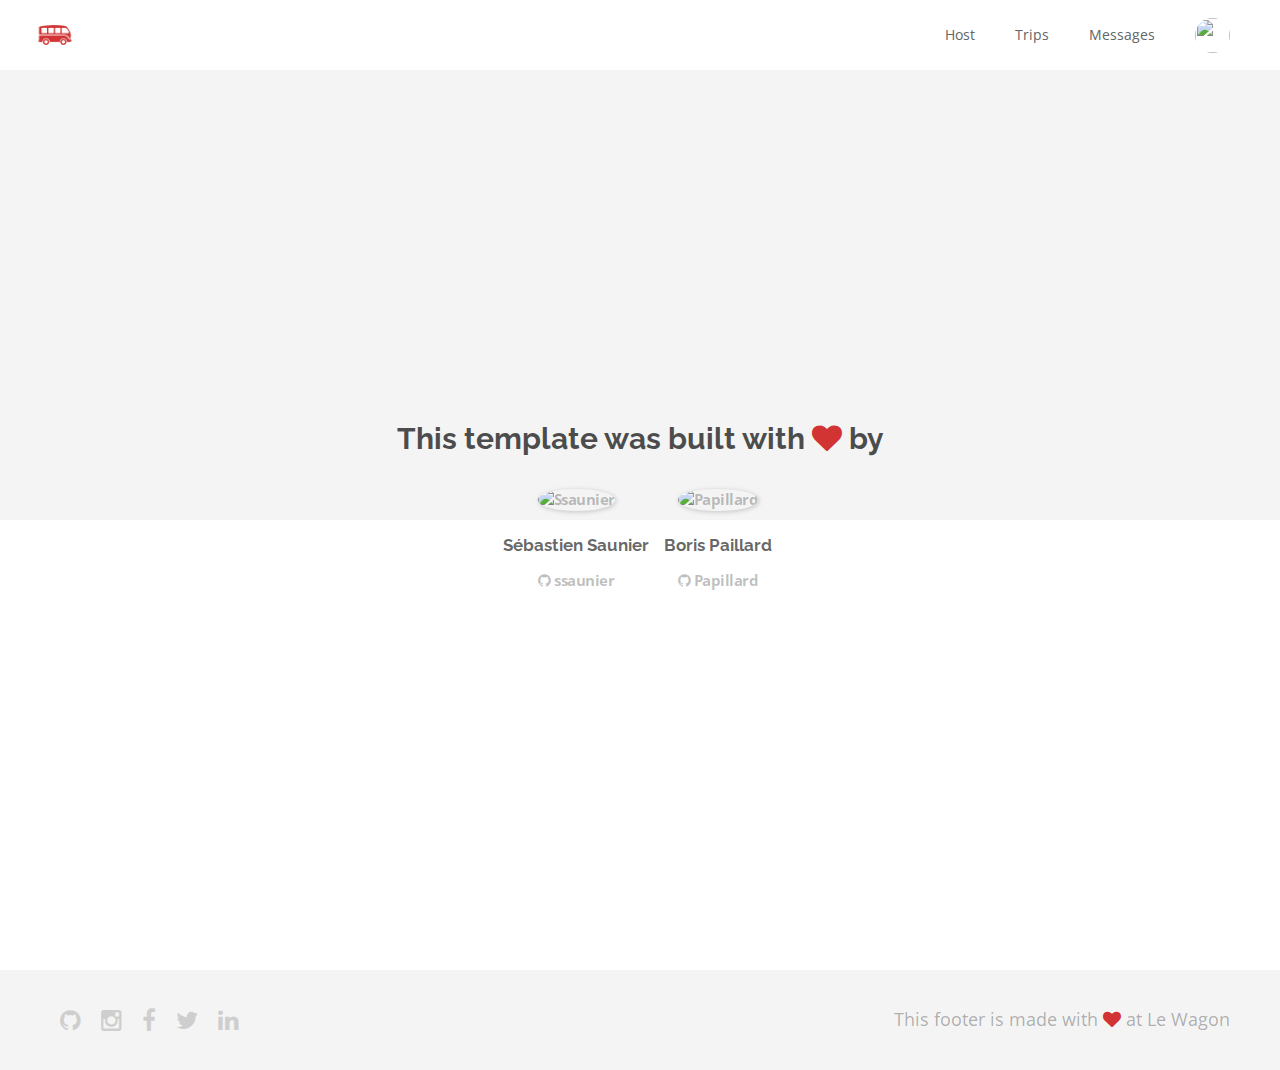
==== commit 7312f36e: "Automated commit at 2017-07-31 10:24:17 UTC by middleman-deploy 2.0.0-alpha" ====
--- a/about.html
+++ b/about.html
@@ -7,11 +7,50 @@
           content="width=device-width, initial-scale=1, shrink-to-fit=no">
     <!-- Use the title from a page's frontmatter if it has one -->
     <title>Le Wagon - Middleman - About</title>
-    <link href="stylesheets/application-3c48b980.css" rel="stylesheet" />
+    <link href="stylesheets/application-db77c54b.css" rel="stylesheet" />
     <script src="javascripts/application-93de88c9.js"></script>
     <link href="images/favicon-f15af148.png" rel="icon" type="image/png" />
   </head>
   <body>
+    <div class="navbar-wagon">
+  <!-- Logo -->
+  <a href="/" class="navbar-wagon-brand">
+    <img src="images/logo-acc9c0ec.png" alt="logo">
+  </a>
+
+  <!-- Right Navigation -->
+  <div class="navbar-wagon-right hidden-xs hidden-sm">
+
+    <a href="" class="navbar-wagon-item navbar-wagon-link">Host</a>
+    <a href="" class="navbar-wagon-item navbar-wagon-link">Trips</a>
+    <a href="" class="navbar-wagon-item navbar-wagon-link">Messages</a>
+
+    <!-- Profile picture with dropdown list -->
+    <div class="navbar-wagon-item">
+      <div class="dropdown">
+        <img src="https://kitt.lewagon.com/placeholder/users/ssaunier" class="avatar dropdown-toggle" id="navbar-wagon-menu" data-toggle="dropdown">
+        <ul class="dropdown-menu dropdown-menu-right navbar-wagon-dropdown-menu">
+          <li><a href="#">Profile</a></li>
+          <li><a href="#">Dashboard</a></li>
+          <li><a href="#">Log Out</a></li>
+        </ul>
+      </div>
+    </div>
+  </div>
+
+  <!-- Dropdown appearing on mobile only -->
+  <div class="navbar-wagon-item hidden-md hidden-lg">
+    <div class="dropdown">
+      <i class="fa fa-bars dropdown-toggle" data-toggle="dropdown"></i>
+      <ul class="dropdown-menu dropdown-menu-right navbar-wagon-dropdown-menu">
+        <li><a href="#">Host</a></li>
+        <li><a href="#">Trips</a></li>
+        <li><a href="#">Messagese</a></li>
+      </ul>
+    </div>
+  </div>
+</div>
+
     <div id="about">
   <div class="about-content">
     <h1>This template was built with <i class="fa fa-heart"></i> by</h1>
@@ -34,5 +73,18 @@
   </div>
 </div>
 
+    <div class="footer">
+  <div class="footer-links">
+    <a href="#"><i class="fa fa-github"></i></a>
+    <a href="#"><i class="fa fa-instagram"></i></a>
+    <a href="#"><i class="fa fa-facebook"></i></a>
+    <a href="#"><i class="fa fa-twitter"></i></a>
+    <a href="#"><i class="fa fa-linkedin"></i></a>
+  </div>
+  <div class="footer-copyright">
+    This footer is made with <i class="fa fa-heart"></i> at Le Wagon
+  </div>
+</div>
+
   </body>
 </html>
--- a/stylesheets/application-db77c54b.css
+++ b/stylesheets/application-db77c54b.css
@@ -0,0 +1,8 @@
+@import url("https://fonts.googleapis.com/css?family=Open+Sans:400,300,700|Raleway:400,100,300,700,500");/*!
+ * Bootstrap v3.3.7 (http://getbootstrap.com)
+ * Copyright 2011-2016 Twitter, Inc.
+ * Licensed under MIT (https://github.com/twbs/bootstrap/blob/master/LICENSE)
+ *//*! normalize.css v3.0.3 | MIT License | github.com/necolas/normalize.css */html{font-family:sans-serif;-ms-text-size-adjust:100%;-webkit-text-size-adjust:100%}body{margin:0}article,aside,details,figcaption,figure,footer,header,hgroup,main,menu,nav,section,summary{display:block}audio,canvas,progress,video{display:inline-block;vertical-align:baseline}audio:not([controls]){display:none;height:0}[hidden],template{display:none}a{background-color:transparent}a:active,a:hover{outline:0}abbr[title]{border-bottom:1px dotted}b,strong{font-weight:bold}dfn{font-style:italic}h1{font-size:2em;margin:0.67em 0}mark{background:#ff0;color:#000}small{font-size:80%}sub,sup{font-size:75%;line-height:0;position:relative;vertical-align:baseline}sup{top:-0.5em}sub{bottom:-0.25em}img{border:0}svg:not(:root){overflow:hidden}figure{margin:1em 40px}hr{-webkit-box-sizing:content-box;box-sizing:content-box;height:0}pre{overflow:auto}code,kbd,pre,samp{font-family:monospace, monospace;font-size:1em}button,input,optgroup,select,textarea{color:inherit;font:inherit;margin:0}button{overflow:visible}button,select{text-transform:none}button,html input[type="button"],input[type="reset"],input[type="submit"]{-webkit-appearance:button;cursor:pointer}button[disabled],html input[disabled]{cursor:default}button::-moz-focus-inner,input::-moz-focus-inner{border:0;padding:0}input{line-height:normal}input[type="checkbox"],input[type="radio"]{-webkit-box-sizing:border-box;box-sizing:border-box;padding:0}input[type="number"]::-webkit-inner-spin-button,input[type="number"]::-webkit-outer-spin-button{height:auto}input[type="search"]{-webkit-appearance:textfield;-webkit-box-sizing:content-box;box-sizing:content-box}input[type="search"]::-webkit-search-cancel-button,input[type="search"]::-webkit-search-decoration{-webkit-appearance:none}fieldset{border:1px solid #c0c0c0;margin:0 2px;padding:0.35em 0.625em 0.75em}legend{border:0;padding:0}textarea{overflow:auto}optgroup{font-weight:bold}table{border-collapse:collapse;border-spacing:0}td,th{padding:0}/*! Source: https://github.com/h5bp/html5-boilerplate/blob/master/src/css/main.css */@media print{*,*:before,*:after{background:transparent !important;color:#000 !important;-webkit-box-shadow:none !important;box-shadow:none !important;text-shadow:none !important}a,a:visited{text-decoration:underline}a[href]:after{content:" (" attr(href) ")"}abbr[title]:after{content:" (" attr(title) ")"}a[href^="#"]:after,a[href^="javascript:"]:after{content:""}pre,blockquote{border:1px solid #999;page-break-inside:avoid}thead{display:table-header-group}tr,img{page-break-inside:avoid}img{max-width:100% !important}p,h2,h3{orphans:3;widows:3}h2,h3{page-break-after:avoid}.navbar{display:none}.btn>.caret,.dropup>.btn>.caret{border-top-color:#000 !important}.label{border:1px solid #000}.table{border-collapse:collapse !important}.table td,.table th{background-color:#fff !important}.table-bordered th,.table-bordered td{border:1px solid #ddd !important}}@font-face{font-family:'Glyphicons Halflings';src:url("../assets/bootstrap/glyphicons-halflings-regular-86b6f62b.eot");src:url("../assets/bootstrap/glyphicons-halflings-regular-86b6f62b.eot?#iefix") format("embedded-opentype"),url("../assets/bootstrap/glyphicons-halflings-regular-ca35b697.woff2") format("woff2"),url("../assets/bootstrap/glyphicons-halflings-regular-278e49a8.woff") format("woff"),url("../assets/bootstrap/glyphicons-halflings-regular-44bc1850.ttf") format("truetype"),url("../assets/bootstrap/glyphicons-halflings-regular-de51a849.svg#glyphicons_halflingsregular") format("svg")}.glyphicon{position:relative;top:1px;display:inline-block;font-family:'Glyphicons Halflings';font-style:normal;font-weight:normal;line-height:1;-webkit-font-smoothing:antialiased;-moz-osx-font-smoothing:grayscale}.glyphicon-asterisk:before{content:"\002a"}.glyphicon-plus:before{content:"\002b"}.glyphicon-euro:before,.glyphicon-eur:before{content:"\20ac"}.glyphicon-minus:before{content:"\2212"}.glyphicon-cloud:before{content:"\2601"}.glyphicon-envelope:before{content:"\2709"}.glyphicon-pencil:before{content:"\270f"}.glyphicon-glass:before{content:"\e001"}.glyphicon-music:before{content:"\e002"}.glyphicon-search:before{content:"\e003"}.glyphicon-heart:before{content:"\e005"}.glyphicon-star:before{content:"\e006"}.glyphicon-star-empty:before{content:"\e007"}.glyphicon-user:before{content:"\e008"}.glyphicon-film:before{content:"\e009"}.glyphicon-th-large:before{content:"\e010"}.glyphicon-th:before{content:"\e011"}.glyphicon-th-list:before{content:"\e012"}.glyphicon-ok:before{content:"\e013"}.glyphicon-remove:before{content:"\e014"}.glyphicon-zoom-in:before{content:"\e015"}.glyphicon-zoom-out:before{content:"\e016"}.glyphicon-off:before{content:"\e017"}.glyphicon-signal:before{content:"\e018"}.glyphicon-cog:before{content:"\e019"}.glyphicon-trash:before{content:"\e020"}.glyphicon-home:before{content:"\e021"}.glyphicon-file:before{content:"\e022"}.glyphicon-time:before{content:"\e023"}.glyphicon-road:before{content:"\e024"}.glyphicon-download-alt:before{content:"\e025"}.glyphicon-download:before{content:"\e026"}.glyphicon-upload:before{content:"\e027"}.glyphicon-inbox:before{content:"\e028"}.glyphicon-play-circle:before{content:"\e029"}.glyphicon-repeat:before{content:"\e030"}.glyphicon-refresh:before{content:"\e031"}.glyphicon-list-alt:before{content:"\e032"}.glyphicon-lock:before{content:"\e033"}.glyphicon-flag:before{content:"\e034"}.glyphicon-headphones:before{content:"\e035"}.glyphicon-volume-off:before{content:"\e036"}.glyphicon-volume-down:before{content:"\e037"}.glyphicon-volume-up:before{content:"\e038"}.glyphicon-qrcode:before{content:"\e039"}.glyphicon-barcode:before{content:"\e040"}.glyphicon-tag:before{content:"\e041"}.glyphicon-tags:before{content:"\e042"}.glyphicon-book:before{content:"\e043"}.glyphicon-bookmark:before{content:"\e044"}.glyphicon-print:before{content:"\e045"}.glyphicon-camera:before{content:"\e046"}.glyphicon-font:before{content:"\e047"}.glyphicon-bold:before{content:"\e048"}.glyphicon-italic:before{content:"\e049"}.glyphicon-text-height:before{content:"\e050"}.glyphicon-text-width:before{content:"\e051"}.glyphicon-align-left:before{content:"\e052"}.glyphicon-align-center:before{content:"\e053"}.glyphicon-align-right:before{content:"\e054"}.glyphicon-align-justify:before{content:"\e055"}.glyphicon-list:before{content:"\e056"}.glyphicon-indent-left:before{content:"\e057"}.glyphicon-indent-right:before{content:"\e058"}.glyphicon-facetime-video:before{content:"\e059"}.glyphicon-picture:before{content:"\e060"}.glyphicon-map-marker:before{content:"\e062"}.glyphicon-adjust:before{content:"\e063"}.glyphicon-tint:before{content:"\e064"}.glyphicon-edit:before{content:"\e065"}.glyphicon-share:before{content:"\e066"}.glyphicon-check:before{content:"\e067"}.glyphicon-move:before{content:"\e068"}.glyphicon-step-backward:before{content:"\e069"}.glyphicon-fast-backward:before{content:"\e070"}.glyphicon-backward:before{content:"\e071"}.glyphicon-play:before{content:"\e072"}.glyphicon-pause:before{content:"\e073"}.glyphicon-stop:before{content:"\e074"}.glyphicon-forward:before{content:"\e075"}.glyphicon-fast-forward:before{content:"\e076"}.glyphicon-step-forward:before{content:"\e077"}.glyphicon-eject:before{content:"\e078"}.glyphicon-chevron-left:before{content:"\e079"}.glyphicon-chevron-right:before{content:"\e080"}.glyphicon-plus-sign:before{content:"\e081"}.glyphicon-minus-sign:before{content:"\e082"}.glyphicon-remove-sign:before{content:"\e083"}.glyphicon-ok-sign:before{content:"\e084"}.glyphicon-question-sign:before{content:"\e085"}.glyphicon-info-sign:before{content:"\e086"}.glyphicon-screenshot:before{content:"\e087"}.glyphicon-remove-circle:before{content:"\e088"}.glyphicon-ok-circle:before{content:"\e089"}.glyphicon-ban-circle:before{content:"\e090"}.glyphicon-arrow-left:before{content:"\e091"}.glyphicon-arrow-right:before{content:"\e092"}.glyphicon-arrow-up:before{content:"\e093"}.glyphicon-arrow-down:before{content:"\e094"}.glyphicon-share-alt:before{content:"\e095"}.glyphicon-resize-full:before{content:"\e096"}.glyphicon-resize-small:before{content:"\e097"}.glyphicon-exclamation-sign:before{content:"\e101"}.glyphicon-gift:before{content:"\e102"}.glyphicon-leaf:before{content:"\e103"}.glyphicon-fire:before{content:"\e104"}.glyphicon-eye-open:before{content:"\e105"}.glyphicon-eye-close:before{content:"\e106"}.glyphicon-warning-sign:before{content:"\e107"}.glyphicon-plane:before{content:"\e108"}.glyphicon-calendar:before{content:"\e109"}.glyphicon-random:before{content:"\e110"}.glyphicon-comment:before{content:"\e111"}.glyphicon-magnet:before{content:"\e112"}.glyphicon-chevron-up:before{content:"\e113"}.glyphicon-chevron-down:before{content:"\e114"}.glyphicon-retweet:before{content:"\e115"}.glyphicon-shopping-cart:before{content:"\e116"}.glyphicon-folder-close:before{content:"\e117"}.glyphicon-folder-open:before{content:"\e118"}.glyphicon-resize-vertical:before{content:"\e119"}.glyphicon-resize-horizontal:before{content:"\e120"}.glyphicon-hdd:before{content:"\e121"}.glyphicon-bullhorn:before{content:"\e122"}.glyphicon-bell:before{content:"\e123"}.glyphicon-certificate:before{content:"\e124"}.glyphicon-thumbs-up:before{content:"\e125"}.glyphicon-thumbs-down:before{content:"\e126"}.glyphicon-hand-right:before{content:"\e127"}.glyphicon-hand-left:before{content:"\e128"}.glyphicon-hand-up:before{content:"\e129"}.glyphicon-hand-down:before{content:"\e130"}.glyphicon-circle-arrow-right:before{content:"\e131"}.glyphicon-circle-arrow-left:before{content:"\e132"}.glyphicon-circle-arrow-up:before{content:"\e133"}.glyphicon-circle-arrow-down:before{content:"\e134"}.glyphicon-globe:before{content:"\e135"}.glyphicon-wrench:before{content:"\e136"}.glyphicon-tasks:before{content:"\e137"}.glyphicon-filter:before{content:"\e138"}.glyphicon-briefcase:before{content:"\e139"}.glyphicon-fullscreen:before{content:"\e140"}.glyphicon-dashboard:before{content:"\e141"}.glyphicon-paperclip:before{content:"\e142"}.glyphicon-heart-empty:before{content:"\e143"}.glyphicon-link:before{content:"\e144"}.glyphicon-phone:before{content:"\e145"}.glyphicon-pushpin:before{content:"\e146"}.glyphicon-usd:before{content:"\e148"}.glyphicon-gbp:before{content:"\e149"}.glyphicon-sort:before{content:"\e150"}.glyphicon-sort-by-alphabet:before{content:"\e151"}.glyphicon-sort-by-alphabet-alt:before{content:"\e152"}.glyphicon-sort-by-order:before{content:"\e153"}.glyphicon-sort-by-order-alt:before{content:"\e154"}.glyphicon-sort-by-attributes:before{content:"\e155"}.glyphicon-sort-by-attributes-alt:before{content:"\e156"}.glyphicon-unchecked:before{content:"\e157"}.glyphicon-expand:before{content:"\e158"}.glyphicon-collapse-down:before{content:"\e159"}.glyphicon-collapse-up:before{content:"\e160"}.glyphicon-log-in:before{content:"\e161"}.glyphicon-flash:before{content:"\e162"}.glyphicon-log-out:before{content:"\e163"}.glyphicon-new-window:before{content:"\e164"}.glyphicon-record:before{content:"\e165"}.glyphicon-save:before{content:"\e166"}.glyphicon-open:before{content:"\e167"}.glyphicon-saved:before{content:"\e168"}.glyphicon-import:before{content:"\e169"}.glyphicon-export:before{content:"\e170"}.glyphicon-send:before{content:"\e171"}.glyphicon-floppy-disk:before{content:"\e172"}.glyphicon-floppy-saved:before{content:"\e173"}.glyphicon-floppy-remove:before{content:"\e174"}.glyphicon-floppy-save:before{content:"\e175"}.glyphicon-floppy-open:before{content:"\e176"}.glyphicon-credit-card:before{content:"\e177"}.glyphicon-transfer:before{content:"\e178"}.glyphicon-cutlery:before{content:"\e179"}.glyphicon-header:before{content:"\e180"}.glyphicon-compressed:before{content:"\e181"}.glyphicon-earphone:before{content:"\e182"}.glyphicon-phone-alt:before{content:"\e183"}.glyphicon-tower:before{content:"\e184"}.glyphicon-stats:before{content:"\e185"}.glyphicon-sd-video:before{content:"\e186"}.glyphicon-hd-video:before{content:"\e187"}.glyphicon-subtitles:before{content:"\e188"}.glyphicon-sound-stereo:before{content:"\e189"}.glyphicon-sound-dolby:before{content:"\e190"}.glyphicon-sound-5-1:before{content:"\e191"}.glyphicon-sound-6-1:before{content:"\e192"}.glyphicon-sound-7-1:before{content:"\e193"}.glyphicon-copyright-mark:before{content:"\e194"}.glyphicon-registration-mark:before{content:"\e195"}.glyphicon-cloud-download:before{content:"\e197"}.glyphicon-cloud-upload:before{content:"\e198"}.glyphicon-tree-conifer:before{content:"\e199"}.glyphicon-tree-deciduous:before{content:"\e200"}.glyphicon-cd:before{content:"\e201"}.glyphicon-save-file:before{content:"\e202"}.glyphicon-open-file:before{content:"\e203"}.glyphicon-level-up:before{content:"\e204"}.glyphicon-copy:before{content:"\e205"}.glyphicon-paste:before{content:"\e206"}.glyphicon-alert:before{content:"\e209"}.glyphicon-equalizer:before{content:"\e210"}.glyphicon-king:before{content:"\e211"}.glyphicon-queen:before{content:"\e212"}.glyphicon-pawn:before{content:"\e213"}.glyphicon-bishop:before{content:"\e214"}.glyphicon-knight:before{content:"\e215"}.glyphicon-baby-formula:before{content:"\e216"}.glyphicon-tent:before{content:"\26fa"}.glyphicon-blackboard:before{content:"\e218"}.glyphicon-bed:before{content:"\e219"}.glyphicon-apple:before{content:"\f8ff"}.glyphicon-erase:before{content:"\e221"}.glyphicon-hourglass:before{content:"\231b"}.glyphicon-lamp:before{content:"\e223"}.glyphicon-duplicate:before{content:"\e224"}.glyphicon-piggy-bank:before{content:"\e225"}.glyphicon-scissors:before{content:"\e226"}.glyphicon-bitcoin:before{content:"\e227"}.glyphicon-btc:before{content:"\e227"}.glyphicon-xbt:before{content:"\e227"}.glyphicon-yen:before{content:"\00a5"}.glyphicon-jpy:before{content:"\00a5"}.glyphicon-ruble:before{content:"\20bd"}.glyphicon-rub:before{content:"\20bd"}.glyphicon-scale:before{content:"\e230"}.glyphicon-ice-lolly:before{content:"\e231"}.glyphicon-ice-lolly-tasted:before{content:"\e232"}.glyphicon-education:before{content:"\e233"}.glyphicon-option-horizontal:before{content:"\e234"}.glyphicon-option-vertical:before{content:"\e235"}.glyphicon-menu-hamburger:before{content:"\e236"}.glyphicon-modal-window:before{content:"\e237"}.glyphicon-oil:before{content:"\e238"}.glyphicon-grain:before{content:"\e239"}.glyphicon-sunglasses:before{content:"\e240"}.glyphicon-text-size:before{content:"\e241"}.glyphicon-text-color:before{content:"\e242"}.glyphicon-text-background:before{content:"\e243"}.glyphicon-object-align-top:before{content:"\e244"}.glyphicon-object-align-bottom:before{content:"\e245"}.glyphicon-object-align-horizontal:before{content:"\e246"}.glyphicon-object-align-left:before{content:"\e247"}.glyphicon-object-align-vertical:before{content:"\e248"}.glyphicon-object-align-right:before{content:"\e249"}.glyphicon-triangle-right:before{content:"\e250"}.glyphicon-triangle-left:before{content:"\e251"}.glyphicon-triangle-bottom:before{content:"\e252"}.glyphicon-triangle-top:before{content:"\e253"}.glyphicon-console:before{content:"\e254"}.glyphicon-superscript:before{content:"\e255"}.glyphicon-subscript:before{content:"\e256"}.glyphicon-menu-left:before{content:"\e257"}.glyphicon-menu-right:before{content:"\e258"}.glyphicon-menu-down:before{content:"\e259"}.glyphicon-menu-up:before{content:"\e260"}*{-webkit-box-sizing:border-box;box-sizing:border-box}*:before,*:after{-webkit-box-sizing:border-box;box-sizing:border-box}html{font-size:10px;-webkit-tap-highlight-color:transparent}body{font-family:"Open Sans", "Helvetica", "sans-serif";font-size:18px;line-height:1.42857143;color:#333333;background-color:#F4F4F4}input,button,select,textarea{font-family:inherit;font-size:inherit;line-height:inherit}a{color:#469AE0;text-decoration:none}a:hover,a:focus{color:#1f74ba;text-decoration:underline}a:focus{outline:5px auto -webkit-focus-ring-color;outline-offset:-2px}figure{margin:0}img{vertical-align:middle}.img-responsive{display:block;max-width:100%;height:auto}.img-rounded{border-radius:2px}.img-thumbnail{padding:4px;line-height:1.42857143;background-color:#F4F4F4;border:1px solid #ddd;border-radius:2px;-webkit-transition:all 0.2s ease-in-out;transition:all 0.2s ease-in-out;display:inline-block;max-width:100%;height:auto}.img-circle{border-radius:50%}hr{margin-top:25px;margin-bottom:25px;border:0;border-top:1px solid #eeeeee}.sr-only{position:absolute;width:1px;height:1px;margin:-1px;padding:0;overflow:hidden;clip:rect(0, 0, 0, 0);border:0}.sr-only-focusable:active,.sr-only-focusable:focus{position:static;width:auto;height:auto;margin:0;overflow:visible;clip:auto}[role="button"]{cursor:pointer}h1,h2,h3,h4,h5,h6,.h1,.h2,.h3,.h4,.h5,.h6{font-family:"Raleway", "Helvetica", "sans-serif";font-weight:500;line-height:1.1;color:inherit}h1 small,h1 .small,h2 small,h2 .small,h3 small,h3 .small,h4 small,h4 .small,h5 small,h5 .small,h6 small,h6 .small,.h1 small,.h1 .small,.h2 small,.h2 .small,.h3 small,.h3 .small,.h4 small,.h4 .small,.h5 small,.h5 .small,.h6 small,.h6 .small{font-weight:normal;line-height:1;color:#777777}h1,.h1,h2,.h2,h3,.h3{margin-top:25px;margin-bottom:12.5px}h1 small,h1 .small,.h1 small,.h1 .small,h2 small,h2 .small,.h2 small,.h2 .small,h3 small,h3 .small,.h3 small,.h3 .small{font-size:65%}h4,.h4,h5,.h5,h6,.h6{margin-top:12.5px;margin-bottom:12.5px}h4 small,h4 .small,.h4 small,.h4 .small,h5 small,h5 .small,.h5 small,.h5 .small,h6 small,h6 .small,.h6 small,.h6 .small{font-size:75%}h1,.h1{font-size:46px}h2,.h2{font-size:38px}h3,.h3{font-size:31px}h4,.h4{font-size:23px}h5,.h5{font-size:18px}h6,.h6{font-size:16px}p{margin:0 0 12.5px}.lead{margin-bottom:25px;font-size:20px;font-weight:300;line-height:1.4}@media (min-width: 768px){.lead{font-size:27px}}small,.small{font-size:88%}mark,.mark{background-color:#fcf8e3;padding:.2em}.text-left{text-align:left}.text-right{text-align:right}.text-center{text-align:center}.text-justify{text-align:justify}.text-nowrap{white-space:nowrap}.text-lowercase{text-transform:lowercase}.text-uppercase,.initialism{text-transform:uppercase}.text-capitalize{text-transform:capitalize}.text-muted{color:#777777}.text-primary{color:#469AE0}a.text-primary:hover,a.text-primary:focus{color:#2381d0}.text-success{color:#3c763d}a.text-success:hover,a.text-success:focus{color:#2b542c}.text-info{color:#31708f}a.text-info:hover,a.text-info:focus{color:#245269}.text-warning{color:#8a6d3b}a.text-warning:hover,a.text-warning:focus{color:#66512c}.text-danger{color:#a94442}a.text-danger:hover,a.text-danger:focus{color:#843534}.bg-primary{color:#fff}.bg-primary{background-color:#469AE0}a.bg-primary:hover,a.bg-primary:focus{background-color:#2381d0}.bg-success{background-color:#dff0d8}a.bg-success:hover,a.bg-success:focus{background-color:#c1e2b3}.bg-info{background-color:#d9edf7}a.bg-info:hover,a.bg-info:focus{background-color:#afd9ee}.bg-warning{background-color:#fcf8e3}a.bg-warning:hover,a.bg-warning:focus{background-color:#f7ecb5}.bg-danger{background-color:#f2dede}a.bg-danger:hover,a.bg-danger:focus{background-color:#e4b9b9}.page-header{padding-bottom:11.5px;margin:50px 0 25px;border-bottom:1px solid #eeeeee}ul,ol{margin-top:0;margin-bottom:12.5px}ul ul,ul ol,ol ul,ol ol{margin-bottom:0}.list-unstyled{padding-left:0;list-style:none}.list-inline{padding-left:0;list-style:none;margin-left:-5px}.list-inline>li{display:inline-block;padding-left:5px;padding-right:5px}dl{margin-top:0;margin-bottom:25px}dt,dd{line-height:1.42857143}dt{font-weight:bold}dd{margin-left:0}.dl-horizontal dd:before,.dl-horizontal dd:after{content:" ";display:table}.dl-horizontal dd:after{clear:both}@media (min-width: 768px){.dl-horizontal dt{float:left;width:160px;clear:left;text-align:right;overflow:hidden;text-overflow:ellipsis;white-space:nowrap}.dl-horizontal dd{margin-left:180px}}abbr[title],abbr[data-original-title]{cursor:help;border-bottom:1px dotted #777777}.initialism{font-size:90%}blockquote{padding:12.5px 25px;margin:0 0 25px;font-size:22.5px;border-left:5px solid #eeeeee}blockquote p:last-child,blockquote ul:last-child,blockquote ol:last-child{margin-bottom:0}blockquote footer,blockquote small,blockquote .small{display:block;font-size:80%;line-height:1.42857143;color:#777777}blockquote footer:before,blockquote small:before,blockquote .small:before{content:'\2014 \00A0'}.blockquote-reverse,blockquote.pull-right{padding-right:15px;padding-left:0;border-right:5px solid #eeeeee;border-left:0;text-align:right}.blockquote-reverse footer:before,.blockquote-reverse small:before,.blockquote-reverse .small:before,blockquote.pull-right footer:before,blockquote.pull-right small:before,blockquote.pull-right .small:before{content:''}.blockquote-reverse footer:after,.blockquote-reverse small:after,.blockquote-reverse .small:after,blockquote.pull-right footer:after,blockquote.pull-right small:after,blockquote.pull-right .small:after{content:'\00A0 \2014'}address{margin-bottom:25px;font-style:normal;line-height:1.42857143}code,kbd,pre,samp{font-family:Menlo, Monaco, Consolas, "Courier New", monospace}code{padding:2px 4px;font-size:90%;color:#c7254e;background-color:#f9f2f4;border-radius:2px}kbd{padding:2px 4px;font-size:90%;color:#fff;background-color:#333;border-radius:2px;-webkit-box-shadow:inset 0 -1px 0 rgba(0,0,0,0.25);box-shadow:inset 0 -1px 0 rgba(0,0,0,0.25)}kbd kbd{padding:0;font-size:100%;font-weight:bold;-webkit-box-shadow:none;box-shadow:none}pre{display:block;padding:12px;margin:0 0 12.5px;font-size:17px;line-height:1.42857143;word-break:break-all;word-wrap:break-word;color:#333333;background-color:#f5f5f5;border:1px solid #ccc;border-radius:2px}pre code{padding:0;font-size:inherit;color:inherit;white-space:pre-wrap;background-color:transparent;border-radius:0}.pre-scrollable{max-height:340px;overflow-y:scroll}.container{margin-right:auto;margin-left:auto;padding-left:15px;padding-right:15px}.container:before,.container:after{content:" ";display:table}.container:after{clear:both}@media (min-width: 768px){.container{width:750px}}@media (min-width: 992px){.container{width:970px}}@media (min-width: 1200px){.container{width:1170px}}.container-fluid{margin-right:auto;margin-left:auto;padding-left:15px;padding-right:15px}.container-fluid:before,.container-fluid:after{content:" ";display:table}.container-fluid:after{clear:both}.row{margin-left:-15px;margin-right:-15px}.row:before,.row:after{content:" ";display:table}.row:after{clear:both}.col-xs-1,.col-sm-1,.col-md-1,.col-lg-1,.col-xs-2,.col-sm-2,.col-md-2,.col-lg-2,.col-xs-3,.col-sm-3,.col-md-3,.col-lg-3,.col-xs-4,.col-sm-4,.col-md-4,.col-lg-4,.col-xs-5,.col-sm-5,.col-md-5,.col-lg-5,.col-xs-6,.col-sm-6,.col-md-6,.col-lg-6,.col-xs-7,.col-sm-7,.col-md-7,.col-lg-7,.col-xs-8,.col-sm-8,.col-md-8,.col-lg-8,.col-xs-9,.col-sm-9,.col-md-9,.col-lg-9,.col-xs-10,.col-sm-10,.col-md-10,.col-lg-10,.col-xs-11,.col-sm-11,.col-md-11,.col-lg-11,.col-xs-12,.col-sm-12,.col-md-12,.col-lg-12{position:relative;min-height:1px;padding-left:15px;padding-right:15px}.col-xs-1,.col-xs-2,.col-xs-3,.col-xs-4,.col-xs-5,.col-xs-6,.col-xs-7,.col-xs-8,.col-xs-9,.col-xs-10,.col-xs-11,.col-xs-12{float:left}.col-xs-1{width:8.33333333%}.col-xs-2{width:16.66666667%}.col-xs-3{width:25%}.col-xs-4{width:33.33333333%}.col-xs-5{width:41.66666667%}.col-xs-6{width:50%}.col-xs-7{width:58.33333333%}.col-xs-8{width:66.66666667%}.col-xs-9{width:75%}.col-xs-10{width:83.33333333%}.col-xs-11{width:91.66666667%}.col-xs-12{width:100%}.col-xs-pull-0{right:auto}.col-xs-pull-1{right:8.33333333%}.col-xs-pull-2{right:16.66666667%}.col-xs-pull-3{right:25%}.col-xs-pull-4{right:33.33333333%}.col-xs-pull-5{right:41.66666667%}.col-xs-pull-6{right:50%}.col-xs-pull-7{right:58.33333333%}.col-xs-pull-8{right:66.66666667%}.col-xs-pull-9{right:75%}.col-xs-pull-10{right:83.33333333%}.col-xs-pull-11{right:91.66666667%}.col-xs-pull-12{right:100%}.col-xs-push-0{left:auto}.col-xs-push-1{left:8.33333333%}.col-xs-push-2{left:16.66666667%}.col-xs-push-3{left:25%}.col-xs-push-4{left:33.33333333%}.col-xs-push-5{left:41.66666667%}.col-xs-push-6{left:50%}.col-xs-push-7{left:58.33333333%}.col-xs-push-8{left:66.66666667%}.col-xs-push-9{left:75%}.col-xs-push-10{left:83.33333333%}.col-xs-push-11{left:91.66666667%}.col-xs-push-12{left:100%}.col-xs-offset-0{margin-left:0%}.col-xs-offset-1{margin-left:8.33333333%}.col-xs-offset-2{margin-left:16.66666667%}.col-xs-offset-3{margin-left:25%}.col-xs-offset-4{margin-left:33.33333333%}.col-xs-offset-5{margin-left:41.66666667%}.col-xs-offset-6{margin-left:50%}.col-xs-offset-7{margin-left:58.33333333%}.col-xs-offset-8{margin-left:66.66666667%}.col-xs-offset-9{margin-left:75%}.col-xs-offset-10{margin-left:83.33333333%}.col-xs-offset-11{margin-left:91.66666667%}.col-xs-offset-12{margin-left:100%}@media (min-width: 768px){.col-sm-1,.col-sm-2,.col-sm-3,.col-sm-4,.col-sm-5,.col-sm-6,.col-sm-7,.col-sm-8,.col-sm-9,.col-sm-10,.col-sm-11,.col-sm-12{float:left}.col-sm-1{width:8.33333333%}.col-sm-2{width:16.66666667%}.col-sm-3{width:25%}.col-sm-4{width:33.33333333%}.col-sm-5{width:41.66666667%}.col-sm-6{width:50%}.col-sm-7{width:58.33333333%}.col-sm-8{width:66.66666667%}.col-sm-9{width:75%}.col-sm-10{width:83.33333333%}.col-sm-11{width:91.66666667%}.col-sm-12{width:100%}.col-sm-pull-0{right:auto}.col-sm-pull-1{right:8.33333333%}.col-sm-pull-2{right:16.66666667%}.col-sm-pull-3{right:25%}.col-sm-pull-4{right:33.33333333%}.col-sm-pull-5{right:41.66666667%}.col-sm-pull-6{right:50%}.col-sm-pull-7{right:58.33333333%}.col-sm-pull-8{right:66.66666667%}.col-sm-pull-9{right:75%}.col-sm-pull-10{right:83.33333333%}.col-sm-pull-11{right:91.66666667%}.col-sm-pull-12{right:100%}.col-sm-push-0{left:auto}.col-sm-push-1{left:8.33333333%}.col-sm-push-2{left:16.66666667%}.col-sm-push-3{left:25%}.col-sm-push-4{left:33.33333333%}.col-sm-push-5{left:41.66666667%}.col-sm-push-6{left:50%}.col-sm-push-7{left:58.33333333%}.col-sm-push-8{left:66.66666667%}.col-sm-push-9{left:75%}.col-sm-push-10{left:83.33333333%}.col-sm-push-11{left:91.66666667%}.col-sm-push-12{left:100%}.col-sm-offset-0{margin-left:0%}.col-sm-offset-1{margin-left:8.33333333%}.col-sm-offset-2{margin-left:16.66666667%}.col-sm-offset-3{margin-left:25%}.col-sm-offset-4{margin-left:33.33333333%}.col-sm-offset-5{margin-left:41.66666667%}.col-sm-offset-6{margin-left:50%}.col-sm-offset-7{margin-left:58.33333333%}.col-sm-offset-8{margin-left:66.66666667%}.col-sm-offset-9{margin-left:75%}.col-sm-offset-10{margin-left:83.33333333%}.col-sm-offset-11{margin-left:91.66666667%}.col-sm-offset-12{margin-left:100%}}@media (min-width: 992px){.col-md-1,.col-md-2,.col-md-3,.col-md-4,.col-md-5,.col-md-6,.col-md-7,.col-md-8,.col-md-9,.col-md-10,.col-md-11,.col-md-12{float:left}.col-md-1{width:8.33333333%}.col-md-2{width:16.66666667%}.col-md-3{width:25%}.col-md-4{width:33.33333333%}.col-md-5{width:41.66666667%}.col-md-6{width:50%}.col-md-7{width:58.33333333%}.col-md-8{width:66.66666667%}.col-md-9{width:75%}.col-md-10{width:83.33333333%}.col-md-11{width:91.66666667%}.col-md-12{width:100%}.col-md-pull-0{right:auto}.col-md-pull-1{right:8.33333333%}.col-md-pull-2{right:16.66666667%}.col-md-pull-3{right:25%}.col-md-pull-4{right:33.33333333%}.col-md-pull-5{right:41.66666667%}.col-md-pull-6{right:50%}.col-md-pull-7{right:58.33333333%}.col-md-pull-8{right:66.66666667%}.col-md-pull-9{right:75%}.col-md-pull-10{right:83.33333333%}.col-md-pull-11{right:91.66666667%}.col-md-pull-12{right:100%}.col-md-push-0{left:auto}.col-md-push-1{left:8.33333333%}.col-md-push-2{left:16.66666667%}.col-md-push-3{left:25%}.col-md-push-4{left:33.33333333%}.col-md-push-5{left:41.66666667%}.col-md-push-6{left:50%}.col-md-push-7{left:58.33333333%}.col-md-push-8{left:66.66666667%}.col-md-push-9{left:75%}.col-md-push-10{left:83.33333333%}.col-md-push-11{left:91.66666667%}.col-md-push-12{left:100%}.col-md-offset-0{margin-left:0%}.col-md-offset-1{margin-left:8.33333333%}.col-md-offset-2{margin-left:16.66666667%}.col-md-offset-3{margin-left:25%}.col-md-offset-4{margin-left:33.33333333%}.col-md-offset-5{margin-left:41.66666667%}.col-md-offset-6{margin-left:50%}.col-md-offset-7{margin-left:58.33333333%}.col-md-offset-8{margin-left:66.66666667%}.col-md-offset-9{margin-left:75%}.col-md-offset-10{margin-left:83.33333333%}.col-md-offset-11{margin-left:91.66666667%}.col-md-offset-12{margin-left:100%}}@media (min-width: 1200px){.col-lg-1,.col-lg-2,.col-lg-3,.col-lg-4,.col-lg-5,.col-lg-6,.col-lg-7,.col-lg-8,.col-lg-9,.col-lg-10,.col-lg-11,.col-lg-12{float:left}.col-lg-1{width:8.33333333%}.col-lg-2{width:16.66666667%}.col-lg-3{width:25%}.col-lg-4{width:33.33333333%}.col-lg-5{width:41.66666667%}.col-lg-6{width:50%}.col-lg-7{width:58.33333333%}.col-lg-8{width:66.66666667%}.col-lg-9{width:75%}.col-lg-10{width:83.33333333%}.col-lg-11{width:91.66666667%}.col-lg-12{width:100%}.col-lg-pull-0{right:auto}.col-lg-pull-1{right:8.33333333%}.col-lg-pull-2{right:16.66666667%}.col-lg-pull-3{right:25%}.col-lg-pull-4{right:33.33333333%}.col-lg-pull-5{right:41.66666667%}.col-lg-pull-6{right:50%}.col-lg-pull-7{right:58.33333333%}.col-lg-pull-8{right:66.66666667%}.col-lg-pull-9{right:75%}.col-lg-pull-10{right:83.33333333%}.col-lg-pull-11{right:91.66666667%}.col-lg-pull-12{right:100%}.col-lg-push-0{left:auto}.col-lg-push-1{left:8.33333333%}.col-lg-push-2{left:16.66666667%}.col-lg-push-3{left:25%}.col-lg-push-4{left:33.33333333%}.col-lg-push-5{left:41.66666667%}.col-lg-push-6{left:50%}.col-lg-push-7{left:58.33333333%}.col-lg-push-8{left:66.66666667%}.col-lg-push-9{left:75%}.col-lg-push-10{left:83.33333333%}.col-lg-push-11{left:91.66666667%}.col-lg-push-12{left:100%}.col-lg-offset-0{margin-left:0%}.col-lg-offset-1{margin-left:8.33333333%}.col-lg-offset-2{margin-left:16.66666667%}.col-lg-offset-3{margin-left:25%}.col-lg-offset-4{margin-left:33.33333333%}.col-lg-offset-5{margin-left:41.66666667%}.col-lg-offset-6{margin-left:50%}.col-lg-offset-7{margin-left:58.33333333%}.col-lg-offset-8{margin-left:66.66666667%}.col-lg-offset-9{margin-left:75%}.col-lg-offset-10{margin-left:83.33333333%}.col-lg-offset-11{margin-left:91.66666667%}.col-lg-offset-12{margin-left:100%}}table{background-color:transparent}caption{padding-top:8px;padding-bottom:8px;color:#777777;text-align:left}th{text-align:left}.table{width:100%;max-width:100%;margin-bottom:25px}.table>thead>tr>th,.table>thead>tr>td,.table>tbody>tr>th,.table>tbody>tr>td,.table>tfoot>tr>th,.table>tfoot>tr>td{padding:8px;line-height:1.42857143;vertical-align:top;border-top:1px solid #ddd}.table>thead>tr>th{vertical-align:bottom;border-bottom:2px solid #ddd}.table>caption+thead>tr:first-child>th,.table>caption+thead>tr:first-child>td,.table>colgroup+thead>tr:first-child>th,.table>colgroup+thead>tr:first-child>td,.table>thead:first-child>tr:first-child>th,.table>thead:first-child>tr:first-child>td{border-top:0}.table>tbody+tbody{border-top:2px solid #ddd}.table .table{background-color:#F4F4F4}.table-condensed>thead>tr>th,.table-condensed>thead>tr>td,.table-condensed>tbody>tr>th,.table-condensed>tbody>tr>td,.table-condensed>tfoot>tr>th,.table-condensed>tfoot>tr>td{padding:5px}.table-bordered{border:1px solid #ddd}.table-bordered>thead>tr>th,.table-bordered>thead>tr>td,.table-bordered>tbody>tr>th,.table-bordered>tbody>tr>td,.table-bordered>tfoot>tr>th,.table-bordered>tfoot>tr>td{border:1px solid #ddd}.table-bordered>thead>tr>th,.table-bordered>thead>tr>td{border-bottom-width:2px}.table-striped>tbody>tr:nth-of-type(odd){background-color:#f9f9f9}.table-hover>tbody>tr:hover{background-color:#f5f5f5}table col[class*="col-"]{position:static;float:none;display:table-column}table td[class*="col-"],table th[class*="col-"]{position:static;float:none;display:table-cell}.table>thead>tr>td.active,.table>thead>tr>th.active,.table>thead>tr.active>td,.table>thead>tr.active>th,.table>tbody>tr>td.active,.table>tbody>tr>th.active,.table>tbody>tr.active>td,.table>tbody>tr.active>th,.table>tfoot>tr>td.active,.table>tfoot>tr>th.active,.table>tfoot>tr.active>td,.table>tfoot>tr.active>th{background-color:#f5f5f5}.table-hover>tbody>tr>td.active:hover,.table-hover>tbody>tr>th.active:hover,.table-hover>tbody>tr.active:hover>td,.table-hover>tbody>tr:hover>.active,.table-hover>tbody>tr.active:hover>th{background-color:#e8e8e8}.table>thead>tr>td.success,.table>thead>tr>th.success,.table>thead>tr.success>td,.table>thead>tr.success>th,.table>tbody>tr>td.success,.table>tbody>tr>th.success,.table>tbody>tr.success>td,.table>tbody>tr.success>th,.table>tfoot>tr>td.success,.table>tfoot>tr>th.success,.table>tfoot>tr.success>td,.table>tfoot>tr.success>th{background-color:#dff0d8}.table-hover>tbody>tr>td.success:hover,.table-hover>tbody>tr>th.success:hover,.table-hover>tbody>tr.success:hover>td,.table-hover>tbody>tr:hover>.success,.table-hover>tbody>tr.success:hover>th{background-color:#d0e9c6}.table>thead>tr>td.info,.table>thead>tr>th.info,.table>thead>tr.info>td,.table>thead>tr.info>th,.table>tbody>tr>td.info,.table>tbody>tr>th.info,.table>tbody>tr.info>td,.table>tbody>tr.info>th,.table>tfoot>tr>td.info,.table>tfoot>tr>th.info,.table>tfoot>tr.info>td,.table>tfoot>tr.info>th{background-color:#d9edf7}.table-hover>tbody>tr>td.info:hover,.table-hover>tbody>tr>th.info:hover,.table-hover>tbody>tr.info:hover>td,.table-hover>tbody>tr:hover>.info,.table-hover>tbody>tr.info:hover>th{background-color:#c4e3f3}.table>thead>tr>td.warning,.table>thead>tr>th.warning,.table>thead>tr.warning>td,.table>thead>tr.warning>th,.table>tbody>tr>td.warning,.table>tbody>tr>th.warning,.table>tbody>tr.warning>td,.table>tbody>tr.warning>th,.table>tfoot>tr>td.warning,.table>tfoot>tr>th.warning,.table>tfoot>tr.warning>td,.table>tfoot>tr.warning>th{background-color:#fcf8e3}.table-hover>tbody>tr>td.warning:hover,.table-hover>tbody>tr>th.warning:hover,.table-hover>tbody>tr.warning:hover>td,.table-hover>tbody>tr:hover>.warning,.table-hover>tbody>tr.warning:hover>th{background-color:#faf2cc}.table>thead>tr>td.danger,.table>thead>tr>th.danger,.table>thead>tr.danger>td,.table>thead>tr.danger>th,.table>tbody>tr>td.danger,.table>tbody>tr>th.danger,.table>tbody>tr.danger>td,.table>tbody>tr.danger>th,.table>tfoot>tr>td.danger,.table>tfoot>tr>th.danger,.table>tfoot>tr.danger>td,.table>tfoot>tr.danger>th{background-color:#f2dede}.table-hover>tbody>tr>td.danger:hover,.table-hover>tbody>tr>th.danger:hover,.table-hover>tbody>tr.danger:hover>td,.table-hover>tbody>tr:hover>.danger,.table-hover>tbody>tr.danger:hover>th{background-color:#ebcccc}.table-responsive{overflow-x:auto;min-height:0.01%}@media screen and (max-width: 767px){.table-responsive{width:100%;margin-bottom:18.75px;overflow-y:hidden;-ms-overflow-style:-ms-autohiding-scrollbar;border:1px solid #ddd}.table-responsive>.table{margin-bottom:0}.table-responsive>.table>thead>tr>th,.table-responsive>.table>thead>tr>td,.table-responsive>.table>tbody>tr>th,.table-responsive>.table>tbody>tr>td,.table-responsive>.table>tfoot>tr>th,.table-responsive>.table>tfoot>tr>td{white-space:nowrap}.table-responsive>.table-bordered{border:0}.table-responsive>.table-bordered>thead>tr>th:first-child,.table-responsive>.table-bordered>thead>tr>td:first-child,.table-responsive>.table-bordered>tbody>tr>th:first-child,.table-responsive>.table-bordered>tbody>tr>td:first-child,.table-responsive>.table-bordered>tfoot>tr>th:first-child,.table-responsive>.table-bordered>tfoot>tr>td:first-child{border-left:0}.table-responsive>.table-bordered>thead>tr>th:last-child,.table-responsive>.table-bordered>thead>tr>td:last-child,.table-responsive>.table-bordered>tbody>tr>th:last-child,.table-responsive>.table-bordered>tbody>tr>td:last-child,.table-responsive>.table-bordered>tfoot>tr>th:last-child,.table-responsive>.table-bordered>tfoot>tr>td:last-child{border-right:0}.table-responsive>.table-bordered>tbody>tr:last-child>th,.table-responsive>.table-bordered>tbody>tr:last-child>td,.table-responsive>.table-bordered>tfoot>tr:last-child>th,.table-responsive>.table-bordered>tfoot>tr:last-child>td{border-bottom:0}}fieldset{padding:0;margin:0;border:0;min-width:0}legend{display:block;width:100%;padding:0;margin-bottom:25px;font-size:27px;line-height:inherit;color:#333333;border:0;border-bottom:1px solid #e5e5e5}label{display:inline-block;max-width:100%;margin-bottom:5px;font-weight:bold}input[type="search"]{-webkit-box-sizing:border-box;box-sizing:border-box}input[type="radio"],input[type="checkbox"]{margin:4px 0 0;margin-top:1px \9;line-height:normal}input[type="file"]{display:block}input[type="range"]{display:block;width:100%}select[multiple],select[size]{height:auto}input[type="file"]:focus,input[type="radio"]:focus,input[type="checkbox"]:focus{outline:5px auto -webkit-focus-ring-color;outline-offset:-2px}output{display:block;padding-top:7px;font-size:18px;line-height:1.42857143;color:#000000}.form-control{display:block;width:100%;height:39px;padding:6px 12px;font-size:18px;line-height:1.42857143;color:#000000;background-color:#fff;background-image:none;border:1px solid #ccc;border-radius:2px;-webkit-box-shadow:inset 0 1px 1px rgba(0,0,0,0.075);box-shadow:inset 0 1px 1px rgba(0,0,0,0.075);-webkit-transition:border-color ease-in-out 0.15s, box-shadow ease-in-out 0.15s;-webkit-transition:border-color ease-in-out 0.15s, -webkit-box-shadow ease-in-out 0.15s;transition:border-color ease-in-out 0.15s, -webkit-box-shadow ease-in-out 0.15s;transition:border-color ease-in-out 0.15s, box-shadow ease-in-out 0.15s;transition:border-color ease-in-out 0.15s, box-shadow ease-in-out 0.15s, -webkit-box-shadow ease-in-out 0.15s}.form-control:focus{border-color:#66afe9;outline:0;-webkit-box-shadow:inset 0 1px 1px rgba(0,0,0,0.075),0 0 8px rgba(102,175,233,0.6);box-shadow:inset 0 1px 1px rgba(0,0,0,0.075),0 0 8px rgba(102,175,233,0.6)}.form-control::-moz-placeholder{color:#999;opacity:1}.form-control:-ms-input-placeholder{color:#999}.form-control::-webkit-input-placeholder{color:#999}.form-control::-ms-expand{border:0;background-color:transparent}.form-control[disabled],.form-control[readonly],fieldset[disabled] .form-control{background-color:#eeeeee;opacity:1}.form-control[disabled],fieldset[disabled] .form-control{cursor:not-allowed}textarea.form-control{height:auto}input[type="search"]{-webkit-appearance:none}@media screen and (-webkit-min-device-pixel-ratio: 0){input[type="date"].form-control,input[type="time"].form-control,input[type="datetime-local"].form-control,input[type="month"].form-control{line-height:39px}input[type="date"].input-sm,.input-group-sm>input[type="date"].form-control,.input-group-sm>input[type="date"].input-group-addon,.input-group-sm>.input-group-btn>input[type="date"].btn,.input-group-sm input[type="date"],input[type="time"].input-sm,.input-group-sm>input[type="time"].form-control,.input-group-sm>input[type="time"].input-group-addon,.input-group-sm>.input-group-btn>input[type="time"].btn,.input-group-sm input[type="time"],input[type="datetime-local"].input-sm,.input-group-sm>input[type="datetime-local"].form-control,.input-group-sm>input[type="datetime-local"].input-group-addon,.input-group-sm>.input-group-btn>input[type="datetime-local"].btn,.input-group-sm input[type="datetime-local"],input[type="month"].input-sm,.input-group-sm>input[type="month"].form-control,.input-group-sm>input[type="month"].input-group-addon,.input-group-sm>.input-group-btn>input[type="month"].btn,.input-group-sm input[type="month"]{line-height:36px}input[type="date"].input-lg,.input-group-lg>input[type="date"].form-control,.input-group-lg>input[type="date"].input-group-addon,.input-group-lg>.input-group-btn>input[type="date"].btn,.input-group-lg input[type="date"],input[type="time"].input-lg,.input-group-lg>input[type="time"].form-control,.input-group-lg>input[type="time"].input-group-addon,.input-group-lg>.input-group-btn>input[type="time"].btn,.input-group-lg input[type="time"],input[type="datetime-local"].input-lg,.input-group-lg>input[type="datetime-local"].form-control,.input-group-lg>input[type="datetime-local"].input-group-addon,.input-group-lg>.input-group-btn>input[type="datetime-local"].btn,.input-group-lg input[type="datetime-local"],input[type="month"].input-lg,.input-group-lg>input[type="month"].form-control,.input-group-lg>input[type="month"].input-group-addon,.input-group-lg>.input-group-btn>input[type="month"].btn,.input-group-lg input[type="month"]{line-height:53px}}.form-group{margin-bottom:15px}.radio,.checkbox{position:relative;display:block;margin-top:10px;margin-bottom:10px}.radio label,.checkbox label{min-height:25px;padding-left:20px;margin-bottom:0;font-weight:normal;cursor:pointer}.radio input[type="radio"],.radio-inline input[type="radio"],.checkbox input[type="checkbox"],.checkbox-inline input[type="checkbox"]{position:absolute;margin-left:-20px;margin-top:4px \9}.radio+.radio,.checkbox+.checkbox{margin-top:-5px}.radio-inline,.checkbox-inline{position:relative;display:inline-block;padding-left:20px;margin-bottom:0;vertical-align:middle;font-weight:normal;cursor:pointer}.radio-inline+.radio-inline,.checkbox-inline+.checkbox-inline{margin-top:0;margin-left:10px}input[type="radio"][disabled],input[type="radio"].disabled,fieldset[disabled] input[type="radio"],input[type="checkbox"][disabled],input[type="checkbox"].disabled,fieldset[disabled] input[type="checkbox"]{cursor:not-allowed}.radio-inline.disabled,fieldset[disabled] .radio-inline,.checkbox-inline.disabled,fieldset[disabled] .checkbox-inline{cursor:not-allowed}.radio.disabled label,fieldset[disabled] .radio label,.checkbox.disabled label,fieldset[disabled] .checkbox label{cursor:not-allowed}.form-control-static{padding-top:7px;padding-bottom:7px;margin-bottom:0;min-height:43px}.form-control-static.input-lg,.input-group-lg>.form-control-static.form-control,.input-group-lg>.form-control-static.input-group-addon,.input-group-lg>.input-group-btn>.form-control-static.btn,.form-control-static.input-sm,.input-group-sm>.form-control-static.form-control,.input-group-sm>.form-control-static.input-group-addon,.input-group-sm>.input-group-btn>.form-control-static.btn{padding-left:0;padding-right:0}.input-sm,.input-group-sm>.form-control,.input-group-sm>.input-group-addon,.input-group-sm>.input-group-btn>.btn{height:36px;padding:5px 10px;font-size:16px;line-height:1.5;border-radius:2px}select.input-sm,.input-group-sm>select.form-control,.input-group-sm>select.input-group-addon,.input-group-sm>.input-group-btn>select.btn{height:36px;line-height:36px}textarea.input-sm,.input-group-sm>textarea.form-control,.input-group-sm>textarea.input-group-addon,.input-group-sm>.input-group-btn>textarea.btn,select[multiple].input-sm,.input-group-sm>select[multiple].form-control,.input-group-sm>select[multiple].input-group-addon,.input-group-sm>.input-group-btn>select[multiple].btn{height:auto}.form-group-sm .form-control{height:36px;padding:5px 10px;font-size:16px;line-height:1.5;border-radius:2px}.form-group-sm select.form-control{height:36px;line-height:36px}.form-group-sm textarea.form-control,.form-group-sm select[multiple].form-control{height:auto}.form-group-sm .form-control-static{height:36px;min-height:41px;padding:6px 10px;font-size:16px;line-height:1.5}.input-lg,.input-group-lg>.form-control,.input-group-lg>.input-group-addon,.input-group-lg>.input-group-btn>.btn{height:53px;padding:10px 16px;font-size:23px;line-height:1.3333333;border-radius:2px}select.input-lg,.input-group-lg>select.form-control,.input-group-lg>select.input-group-addon,.input-group-lg>.input-group-btn>select.btn{height:53px;line-height:53px}textarea.input-lg,.input-group-lg>textarea.form-control,.input-group-lg>textarea.input-group-addon,.input-group-lg>.input-group-btn>textarea.btn,select[multiple].input-lg,.input-group-lg>select[multiple].form-control,.input-group-lg>select[multiple].input-group-addon,.input-group-lg>.input-group-btn>select[multiple].btn{height:auto}.form-group-lg .form-control{height:53px;padding:10px 16px;font-size:23px;line-height:1.3333333;border-radius:2px}.form-group-lg select.form-control{height:53px;line-height:53px}.form-group-lg textarea.form-control,.form-group-lg select[multiple].form-control{height:auto}.form-group-lg .form-control-static{height:53px;min-height:48px;padding:11px 16px;font-size:23px;line-height:1.3333333}.has-feedback{position:relative}.has-feedback .form-control{padding-right:48.75px}.form-control-feedback{position:absolute;top:0;right:0;z-index:2;display:block;width:39px;height:39px;line-height:39px;text-align:center;pointer-events:none}.input-lg+.form-control-feedback,.input-group-lg>.form-control+.form-control-feedback,.input-group-lg>.input-group-addon+.form-control-feedback,.input-group-lg>.input-group-btn>.btn+.form-control-feedback,.input-group-lg+.form-control-feedback,.form-group-lg .form-control+.form-control-feedback{width:53px;height:53px;line-height:53px}.input-sm+.form-control-feedback,.input-group-sm>.form-control+.form-control-feedback,.input-group-sm>.input-group-addon+.form-control-feedback,.input-group-sm>.input-group-btn>.btn+.form-control-feedback,.input-group-sm+.form-control-feedback,.form-group-sm .form-control+.form-control-feedback{width:36px;height:36px;line-height:36px}.has-success .help-block,.has-success .control-label,.has-success .radio,.has-success .checkbox,.has-success .radio-inline,.has-success .checkbox-inline,.has-success.radio label,.has-success.checkbox label,.has-success.radio-inline label,.has-success.checkbox-inline label{color:#3c763d}.has-success .form-control{border-color:#3c763d;-webkit-box-shadow:inset 0 1px 1px rgba(0,0,0,0.075);box-shadow:inset 0 1px 1px rgba(0,0,0,0.075)}.has-success .form-control:focus{border-color:#2b542c;-webkit-box-shadow:inset 0 1px 1px rgba(0,0,0,0.075),0 0 6px #67b168;box-shadow:inset 0 1px 1px rgba(0,0,0,0.075),0 0 6px #67b168}.has-success .input-group-addon{color:#3c763d;border-color:#3c763d;background-color:#dff0d8}.has-success .form-control-feedback{color:#3c763d}.has-warning .help-block,.has-warning .control-label,.has-warning .radio,.has-warning .checkbox,.has-warning .radio-inline,.has-warning .checkbox-inline,.has-warning.radio label,.has-warning.checkbox label,.has-warning.radio-inline label,.has-warning.checkbox-inline label{color:#8a6d3b}.has-warning .form-control{border-color:#8a6d3b;-webkit-box-shadow:inset 0 1px 1px rgba(0,0,0,0.075);box-shadow:inset 0 1px 1px rgba(0,0,0,0.075)}.has-warning .form-control:focus{border-color:#66512c;-webkit-box-shadow:inset 0 1px 1px rgba(0,0,0,0.075),0 0 6px #c0a16b;box-shadow:inset 0 1px 1px rgba(0,0,0,0.075),0 0 6px #c0a16b}.has-warning .input-group-addon{color:#8a6d3b;border-color:#8a6d3b;background-color:#fcf8e3}.has-warning .form-control-feedback{color:#8a6d3b}.has-error .help-block,.has-error .control-label,.has-error .radio,.has-error .checkbox,.has-error .radio-inline,.has-error .checkbox-inline,.has-error.radio label,.has-error.checkbox label,.has-error.radio-inline label,.has-error.checkbox-inline label{color:#a94442}.has-error .form-control{border-color:#a94442;-webkit-box-shadow:inset 0 1px 1px rgba(0,0,0,0.075);box-shadow:inset 0 1px 1px rgba(0,0,0,0.075)}.has-error .form-control:focus{border-color:#843534;-webkit-box-shadow:inset 0 1px 1px rgba(0,0,0,0.075),0 0 6px #ce8483;box-shadow:inset 0 1px 1px rgba(0,0,0,0.075),0 0 6px #ce8483}.has-error .input-group-addon{color:#a94442;border-color:#a94442;background-color:#f2dede}.has-error .form-control-feedback{color:#a94442}.has-feedback label ~ .form-control-feedback{top:30px}.has-feedback label.sr-only ~ .form-control-feedback{top:0}.help-block{display:block;margin-top:5px;margin-bottom:10px;color:#737373}@media (min-width: 768px){.form-inline .form-group{display:inline-block;margin-bottom:0;vertical-align:middle}.form-inline .form-control{display:inline-block;width:auto;vertical-align:middle}.form-inline .form-control-static{display:inline-block}.form-inline .input-group{display:inline-table;vertical-align:middle}.form-inline .input-group .input-group-addon,.form-inline .input-group .input-group-btn,.form-inline .input-group .form-control{width:auto}.form-inline .input-group>.form-control{width:100%}.form-inline .control-label{margin-bottom:0;vertical-align:middle}.form-inline .radio,.form-inline .checkbox{display:inline-block;margin-top:0;margin-bottom:0;vertical-align:middle}.form-inline .radio label,.form-inline .checkbox label{padding-left:0}.form-inline .radio input[type="radio"],.form-inline .checkbox input[type="checkbox"]{position:relative;margin-left:0}.form-inline .has-feedback .form-control-feedback{top:0}}.form-horizontal .radio,.form-horizontal .checkbox,.form-horizontal .radio-inline,.form-horizontal .checkbox-inline{margin-top:0;margin-bottom:0;padding-top:7px}.form-horizontal .radio,.form-horizontal .checkbox{min-height:32px}.form-horizontal .form-group{margin-left:-15px;margin-right:-15px}.form-horizontal .form-group:before,.form-horizontal .form-group:after{content:" ";display:table}.form-horizontal .form-group:after{clear:both}@media (min-width: 768px){.form-horizontal .control-label{text-align:right;margin-bottom:0;padding-top:7px}}.form-horizontal .has-feedback .form-control-feedback{right:15px}@media (min-width: 768px){.form-horizontal .form-group-lg .control-label{padding-top:11px;font-size:23px}}@media (min-width: 768px){.form-horizontal .form-group-sm .control-label{padding-top:6px;font-size:16px}}.btn{display:inline-block;margin-bottom:0;font-weight:normal;text-align:center;vertical-align:middle;-ms-touch-action:manipulation;touch-action:manipulation;cursor:pointer;background-image:none;border:1px solid transparent;white-space:nowrap;padding:6px 12px;font-size:18px;line-height:1.42857143;border-radius:2px;-webkit-user-select:none;-moz-user-select:none;-ms-user-select:none;user-select:none}.btn:focus,.btn.focus,.btn:active:focus,.btn:active.focus,.btn.active:focus,.btn.active.focus{outline:5px auto -webkit-focus-ring-color;outline-offset:-2px}.btn:hover,.btn:focus,.btn.focus{color:#333;text-decoration:none}.btn:active,.btn.active{outline:0;background-image:none;-webkit-box-shadow:inset 0 3px 5px rgba(0,0,0,0.125);box-shadow:inset 0 3px 5px rgba(0,0,0,0.125)}.btn.disabled,.btn[disabled],fieldset[disabled] .btn{cursor:not-allowed;opacity:0.65;filter:alpha(opacity=65);-webkit-box-shadow:none;box-shadow:none}a.btn.disabled,fieldset[disabled] a.btn{pointer-events:none}.btn-default{color:#333;background-color:#fff;border-color:#ccc}.btn-default:focus,.btn-default.focus{color:#333;background-color:#e6e6e6;border-color:#8c8c8c}.btn-default:hover{color:#333;background-color:#e6e6e6;border-color:#adadad}.btn-default:active,.btn-default.active,.open>.btn-default.dropdown-toggle{color:#333;background-color:#e6e6e6;border-color:#adadad}.btn-default:active:hover,.btn-default:active:focus,.btn-default:active.focus,.btn-default.active:hover,.btn-default.active:focus,.btn-default.active.focus,.open>.btn-default.dropdown-toggle:hover,.open>.btn-default.dropdown-toggle:focus,.open>.btn-default.dropdown-toggle.focus{color:#333;background-color:#d4d4d4;border-color:#8c8c8c}.btn-default:active,.btn-default.active,.open>.btn-default.dropdown-toggle{background-image:none}.btn-default.disabled:hover,.btn-default.disabled:focus,.btn-default.disabled.focus,.btn-default[disabled]:hover,.btn-default[disabled]:focus,.btn-default[disabled].focus,fieldset[disabled] .btn-default:hover,fieldset[disabled] .btn-default:focus,fieldset[disabled] .btn-default.focus{background-color:#fff;border-color:#ccc}.btn-default .badge{color:#fff;background-color:#333}.btn-primary{color:#fff;background-color:#469AE0;border-color:#308edc}.btn-primary:focus,.btn-primary.focus{color:#fff;background-color:#2381d0;border-color:#144b79}.btn-primary:hover{color:#fff;background-color:#2381d0;border-color:#1e6eb2}.btn-primary:active,.btn-primary.active,.open>.btn-primary.dropdown-toggle{color:#fff;background-color:#2381d0;border-color:#1e6eb2}.btn-primary:active:hover,.btn-primary:active:focus,.btn-primary:active.focus,.btn-primary.active:hover,.btn-primary.active:focus,.btn-primary.active.focus,.open>.btn-primary.dropdown-toggle:hover,.open>.btn-primary.dropdown-toggle:focus,.open>.btn-primary.dropdown-toggle.focus{color:#fff;background-color:#1e6eb2;border-color:#144b79}.btn-primary:active,.btn-primary.active,.open>.btn-primary.dropdown-toggle{background-image:none}.btn-primary.disabled:hover,.btn-primary.disabled:focus,.btn-primary.disabled.focus,.btn-primary[disabled]:hover,.btn-primary[disabled]:focus,.btn-primary[disabled].focus,fieldset[disabled] .btn-primary:hover,fieldset[disabled] .btn-primary:focus,fieldset[disabled] .btn-primary.focus{background-color:#469AE0;border-color:#308edc}.btn-primary .badge{color:#469AE0;background-color:#fff}.btn-success{color:#fff;background-color:#32B796;border-color:#2da386}.btn-success:focus,.btn-success.focus{color:#fff;background-color:#278f75;border-color:#113f34}.btn-success:hover{color:#fff;background-color:#278f75;border-color:#1f735e}.btn-success:active,.btn-success.active,.open>.btn-success.dropdown-toggle{color:#fff;background-color:#278f75;border-color:#1f735e}.btn-success:active:hover,.btn-success:active:focus,.btn-success:active.focus,.btn-success.active:hover,.btn-success.active:focus,.btn-success.active.focus,.open>.btn-success.dropdown-toggle:hover,.open>.btn-success.dropdown-toggle:focus,.open>.btn-success.dropdown-toggle.focus{color:#fff;background-color:#1f735e;border-color:#113f34}.btn-success:active,.btn-success.active,.open>.btn-success.dropdown-toggle{background-image:none}.btn-success.disabled:hover,.btn-success.disabled:focus,.btn-success.disabled.focus,.btn-success[disabled]:hover,.btn-success[disabled]:focus,.btn-success[disabled].focus,fieldset[disabled] .btn-success:hover,fieldset[disabled] .btn-success:focus,fieldset[disabled] .btn-success.focus{background-color:#32B796;border-color:#2da386}.btn-success .badge{color:#32B796;background-color:#fff}.btn-info{color:#fff;background-color:#FDB631;border-color:#fdad18}.btn-info:focus,.btn-info.focus{color:#fff;background-color:#f9a302;border-color:#946101}.btn-info:hover{color:#fff;background-color:#f9a302;border-color:#d58c02}.btn-info:active,.btn-info.active,.open>.btn-info.dropdown-toggle{color:#fff;background-color:#f9a302;border-color:#d58c02}.btn-info:active:hover,.btn-info:active:focus,.btn-info:active.focus,.btn-info.active:hover,.btn-info.active:focus,.btn-info.active.focus,.open>.btn-info.dropdown-toggle:hover,.open>.btn-info.dropdown-toggle:focus,.open>.btn-info.dropdown-toggle.focus{color:#fff;background-color:#d58c02;border-color:#946101}.btn-info:active,.btn-info.active,.open>.btn-info.dropdown-toggle{background-image:none}.btn-info.disabled:hover,.btn-info.disabled:focus,.btn-info.disabled.focus,.btn-info[disabled]:hover,.btn-info[disabled]:focus,.btn-info[disabled].focus,fieldset[disabled] .btn-info:hover,fieldset[disabled] .btn-info:focus,fieldset[disabled] .btn-info.focus{background-color:#FDB631;border-color:#fdad18}.btn-info .badge{color:#FDB631;background-color:#fff}.btn-warning{color:#fff;background-color:#E67E22;border-color:#d67118}.btn-warning:focus,.btn-warning.focus{color:#fff;background-color:#bf6516;border-color:#64350b}.btn-warning:hover{color:#fff;background-color:#bf6516;border-color:#9f5412}.btn-warning:active,.btn-warning.active,.open>.btn-warning.dropdown-toggle{color:#fff;background-color:#bf6516;border-color:#9f5412}.btn-warning:active:hover,.btn-warning:active:focus,.btn-warning:active.focus,.btn-warning.active:hover,.btn-warning.active:focus,.btn-warning.active.focus,.open>.btn-warning.dropdown-toggle:hover,.open>.btn-warning.dropdown-toggle:focus,.open>.btn-warning.dropdown-toggle.focus{color:#fff;background-color:#9f5412;border-color:#64350b}.btn-warning:active,.btn-warning.active,.open>.btn-warning.dropdown-toggle{background-image:none}.btn-warning.disabled:hover,.btn-warning.disabled:focus,.btn-warning.disabled.focus,.btn-warning[disabled]:hover,.btn-warning[disabled]:focus,.btn-warning[disabled].focus,fieldset[disabled] .btn-warning:hover,fieldset[disabled] .btn-warning:focus,fieldset[disabled] .btn-warning.focus{background-color:#E67E22;border-color:#d67118}.btn-warning .badge{color:#E67E22;background-color:#fff}.btn-danger{color:#fff;background-color:#EE5F5B;border-color:#ec4844}.btn-danger:focus,.btn-danger.focus{color:#fff;background-color:#e9322d;border-color:#9f1411}.btn-danger:hover{color:#fff;background-color:#e9322d;border-color:#dc1c17}.btn-danger:active,.btn-danger.active,.open>.btn-danger.dropdown-toggle{color:#fff;background-color:#e9322d;border-color:#dc1c17}.btn-danger:active:hover,.btn-danger:active:focus,.btn-danger:active.focus,.btn-danger.active:hover,.btn-danger.active:focus,.btn-danger.active.focus,.open>.btn-danger.dropdown-toggle:hover,.open>.btn-danger.dropdown-toggle:focus,.open>.btn-danger.dropdown-toggle.focus{color:#fff;background-color:#dc1c17;border-color:#9f1411}.btn-danger:active,.btn-danger.active,.open>.btn-danger.dropdown-toggle{background-image:none}.btn-danger.disabled:hover,.btn-danger.disabled:focus,.btn-danger.disabled.focus,.btn-danger[disabled]:hover,.btn-danger[disabled]:focus,.btn-danger[disabled].focus,fieldset[disabled] .btn-danger:hover,fieldset[disabled] .btn-danger:focus,fieldset[disabled] .btn-danger.focus{background-color:#EE5F5B;border-color:#ec4844}.btn-danger .badge{color:#EE5F5B;background-color:#fff}.btn-link{color:#469AE0;font-weight:normal;border-radius:0}.btn-link,.btn-link:active,.btn-link.active,.btn-link[disabled],fieldset[disabled] .btn-link{background-color:transparent;-webkit-box-shadow:none;box-shadow:none}.btn-link,.btn-link:hover,.btn-link:focus,.btn-link:active{border-color:transparent}.btn-link:hover,.btn-link:focus{color:#1f74ba;text-decoration:underline;background-color:transparent}.btn-link[disabled]:hover,.btn-link[disabled]:focus,fieldset[disabled] .btn-link:hover,fieldset[disabled] .btn-link:focus{color:#777777;text-decoration:none}.btn-lg,.btn-group-lg>.btn{padding:10px 16px;font-size:23px;line-height:1.3333333;border-radius:2px}.btn-sm,.btn-group-sm>.btn{padding:5px 10px;font-size:16px;line-height:1.5;border-radius:2px}.btn-xs,.btn-group-xs>.btn{padding:1px 5px;font-size:16px;line-height:1.5;border-radius:2px}.btn-block{display:block;width:100%}.btn-block+.btn-block{margin-top:5px}input[type="submit"].btn-block,input[type="reset"].btn-block,input[type="button"].btn-block{width:100%}.fade{opacity:0;-webkit-transition:opacity 0.15s linear;transition:opacity 0.15s linear}.fade.in{opacity:1}.collapse{display:none}.collapse.in{display:block}tr.collapse.in{display:table-row}tbody.collapse.in{display:table-row-group}.collapsing{position:relative;height:0;overflow:hidden;-webkit-transition-property:height, visibility;transition-property:height, visibility;-webkit-transition-duration:0.35s;transition-duration:0.35s;-webkit-transition-timing-function:ease;transition-timing-function:ease}.caret{display:inline-block;width:0;height:0;margin-left:2px;vertical-align:middle;border-top:4px dashed;border-top:4px solid \9;border-right:4px solid transparent;border-left:4px solid transparent}.dropup,.dropdown{position:relative}.dropdown-toggle:focus{outline:0}.dropdown-menu{position:absolute;top:100%;left:0;z-index:1000;display:none;float:left;min-width:160px;padding:5px 0;margin:2px 0 0;list-style:none;font-size:18px;text-align:left;background-color:#fff;border:1px solid #ccc;border:1px solid rgba(0,0,0,0.15);border-radius:2px;-webkit-box-shadow:0 6px 12px rgba(0,0,0,0.175);box-shadow:0 6px 12px rgba(0,0,0,0.175);background-clip:padding-box}.dropdown-menu.pull-right{right:0;left:auto}.dropdown-menu .divider{height:1px;margin:11.5px 0;overflow:hidden;background-color:#e5e5e5}.dropdown-menu>li>a{display:block;padding:3px 20px;clear:both;font-weight:normal;line-height:1.42857143;color:#333333;white-space:nowrap}.dropdown-menu>li>a:hover,.dropdown-menu>li>a:focus{text-decoration:none;color:#262626;background-color:#f5f5f5}.dropdown-menu>.active>a,.dropdown-menu>.active>a:hover,.dropdown-menu>.active>a:focus{color:#fff;text-decoration:none;outline:0;background-color:#469AE0}.dropdown-menu>.disabled>a,.dropdown-menu>.disabled>a:hover,.dropdown-menu>.disabled>a:focus{color:#777777}.dropdown-menu>.disabled>a:hover,.dropdown-menu>.disabled>a:focus{text-decoration:none;background-color:transparent;background-image:none;filter:progid:DXImageTransform.Microsoft.gradient(enabled = false);cursor:not-allowed}.open>.dropdown-menu{display:block}.open>a{outline:0}.dropdown-menu-right{left:auto;right:0}.dropdown-menu-left{left:0;right:auto}.dropdown-header{display:block;padding:3px 20px;font-size:16px;line-height:1.42857143;color:#777777;white-space:nowrap}.dropdown-backdrop{position:fixed;left:0;right:0;bottom:0;top:0;z-index:990}.pull-right>.dropdown-menu{right:0;left:auto}.dropup .caret,.navbar-fixed-bottom .dropdown .caret{border-top:0;border-bottom:4px dashed;border-bottom:4px solid \9;content:""}.dropup .dropdown-menu,.navbar-fixed-bottom .dropdown .dropdown-menu{top:auto;bottom:100%;margin-bottom:2px}@media (min-width: 768px){.navbar-right .dropdown-menu{right:0;left:auto}.navbar-right .dropdown-menu-left{left:0;right:auto}}.btn-group,.btn-group-vertical{position:relative;display:inline-block;vertical-align:middle}.btn-group>.btn,.btn-group-vertical>.btn{position:relative;float:left}.btn-group>.btn:hover,.btn-group>.btn:focus,.btn-group>.btn:active,.btn-group>.btn.active,.btn-group-vertical>.btn:hover,.btn-group-vertical>.btn:focus,.btn-group-vertical>.btn:active,.btn-group-vertical>.btn.active{z-index:2}.btn-group .btn+.btn,.btn-group .btn+.btn-group,.btn-group .btn-group+.btn,.btn-group .btn-group+.btn-group{margin-left:-1px}.btn-toolbar{margin-left:-5px}.btn-toolbar:before,.btn-toolbar:after{content:" ";display:table}.btn-toolbar:after{clear:both}.btn-toolbar .btn,.btn-toolbar .btn-group,.btn-toolbar .input-group{float:left}.btn-toolbar>.btn,.btn-toolbar>.btn-group,.btn-toolbar>.input-group{margin-left:5px}.btn-group>.btn:not(:first-child):not(:last-child):not(.dropdown-toggle){border-radius:0}.btn-group>.btn:first-child{margin-left:0}.btn-group>.btn:first-child:not(:last-child):not(.dropdown-toggle){border-bottom-right-radius:0;border-top-right-radius:0}.btn-group>.btn:last-child:not(:first-child),.btn-group>.dropdown-toggle:not(:first-child){border-bottom-left-radius:0;border-top-left-radius:0}.btn-group>.btn-group{float:left}.btn-group>.btn-group:not(:first-child):not(:last-child)>.btn{border-radius:0}.btn-group>.btn-group:first-child:not(:last-child)>.btn:last-child,.btn-group>.btn-group:first-child:not(:last-child)>.dropdown-toggle{border-bottom-right-radius:0;border-top-right-radius:0}.btn-group>.btn-group:last-child:not(:first-child)>.btn:first-child{border-bottom-left-radius:0;border-top-left-radius:0}.btn-group .dropdown-toggle:active,.btn-group.open .dropdown-toggle{outline:0}.btn-group>.btn+.dropdown-toggle{padding-left:8px;padding-right:8px}.btn-group>.btn-lg+.dropdown-toggle,.btn-group-lg.btn-group>.btn+.dropdown-toggle{padding-left:12px;padding-right:12px}.btn-group.open .dropdown-toggle{-webkit-box-shadow:inset 0 3px 5px rgba(0,0,0,0.125);box-shadow:inset 0 3px 5px rgba(0,0,0,0.125)}.btn-group.open .dropdown-toggle.btn-link{-webkit-box-shadow:none;box-shadow:none}.btn .caret{margin-left:0}.btn-lg .caret,.btn-group-lg>.btn .caret{border-width:5px 5px 0;border-bottom-width:0}.dropup .btn-lg .caret,.dropup .btn-group-lg>.btn .caret{border-width:0 5px 5px}.btn-group-vertical>.btn,.btn-group-vertical>.btn-group,.btn-group-vertical>.btn-group>.btn{display:block;float:none;width:100%;max-width:100%}.btn-group-vertical>.btn-group:before,.btn-group-vertical>.btn-group:after{content:" ";display:table}.btn-group-vertical>.btn-group:after{clear:both}.btn-group-vertical>.btn-group>.btn{float:none}.btn-group-vertical>.btn+.btn,.btn-group-vertical>.btn+.btn-group,.btn-group-vertical>.btn-group+.btn,.btn-group-vertical>.btn-group+.btn-group{margin-top:-1px;margin-left:0}.btn-group-vertical>.btn:not(:first-child):not(:last-child){border-radius:0}.btn-group-vertical>.btn:first-child:not(:last-child){border-top-right-radius:2px;border-top-left-radius:2px;border-bottom-right-radius:0;border-bottom-left-radius:0}.btn-group-vertical>.btn:last-child:not(:first-child){border-top-right-radius:0;border-top-left-radius:0;border-bottom-right-radius:2px;border-bottom-left-radius:2px}.btn-group-vertical>.btn-group:not(:first-child):not(:last-child)>.btn{border-radius:0}.btn-group-vertical>.btn-group:first-child:not(:last-child)>.btn:last-child,.btn-group-vertical>.btn-group:first-child:not(:last-child)>.dropdown-toggle{border-bottom-right-radius:0;border-bottom-left-radius:0}.btn-group-vertical>.btn-group:last-child:not(:first-child)>.btn:first-child{border-top-right-radius:0;border-top-left-radius:0}.btn-group-justified{display:table;width:100%;table-layout:fixed;border-collapse:separate}.btn-group-justified>.btn,.btn-group-justified>.btn-group{float:none;display:table-cell;width:1%}.btn-group-justified>.btn-group .btn{width:100%}.btn-group-justified>.btn-group .dropdown-menu{left:auto}[data-toggle="buttons"]>.btn input[type="radio"],[data-toggle="buttons"]>.btn input[type="checkbox"],[data-toggle="buttons"]>.btn-group>.btn input[type="radio"],[data-toggle="buttons"]>.btn-group>.btn input[type="checkbox"]{position:absolute;clip:rect(0, 0, 0, 0);pointer-events:none}.input-group{position:relative;display:table;border-collapse:separate}.input-group[class*="col-"]{float:none;padding-left:0;padding-right:0}.input-group .form-control{position:relative;z-index:2;float:left;width:100%;margin-bottom:0}.input-group .form-control:focus{z-index:3}.input-group-addon,.input-group-btn,.input-group .form-control{display:table-cell}.input-group-addon:not(:first-child):not(:last-child),.input-group-btn:not(:first-child):not(:last-child),.input-group .form-control:not(:first-child):not(:last-child){border-radius:0}.input-group-addon,.input-group-btn{width:1%;white-space:nowrap;vertical-align:middle}.input-group-addon{padding:6px 12px;font-size:18px;font-weight:normal;line-height:1;color:#000000;text-align:center;background-color:#eeeeee;border:1px solid #ccc;border-radius:2px}.input-group-addon.input-sm,.input-group-sm>.input-group-addon,.input-group-sm>.input-group-btn>.input-group-addon.btn{padding:5px 10px;font-size:16px;border-radius:2px}.input-group-addon.input-lg,.input-group-lg>.input-group-addon,.input-group-lg>.input-group-btn>.input-group-addon.btn{padding:10px 16px;font-size:23px;border-radius:2px}.input-group-addon input[type="radio"],.input-group-addon input[type="checkbox"]{margin-top:0}.input-group .form-control:first-child,.input-group-addon:first-child,.input-group-btn:first-child>.btn,.input-group-btn:first-child>.btn-group>.btn,.input-group-btn:first-child>.dropdown-toggle,.input-group-btn:last-child>.btn:not(:last-child):not(.dropdown-toggle),.input-group-btn:last-child>.btn-group:not(:last-child)>.btn{border-bottom-right-radius:0;border-top-right-radius:0}.input-group-addon:first-child{border-right:0}.input-group .form-control:last-child,.input-group-addon:last-child,.input-group-btn:last-child>.btn,.input-group-btn:last-child>.btn-group>.btn,.input-group-btn:last-child>.dropdown-toggle,.input-group-btn:first-child>.btn:not(:first-child),.input-group-btn:first-child>.btn-group:not(:first-child)>.btn{border-bottom-left-radius:0;border-top-left-radius:0}.input-group-addon:last-child{border-left:0}.input-group-btn{position:relative;font-size:0;white-space:nowrap}.input-group-btn>.btn{position:relative}.input-group-btn>.btn+.btn{margin-left:-1px}.input-group-btn>.btn:hover,.input-group-btn>.btn:focus,.input-group-btn>.btn:active{z-index:2}.input-group-btn:first-child>.btn,.input-group-btn:first-child>.btn-group{margin-right:-1px}.input-group-btn:last-child>.btn,.input-group-btn:last-child>.btn-group{z-index:2;margin-left:-1px}.nav{margin-bottom:0;padding-left:0;list-style:none}.nav:before,.nav:after{content:" ";display:table}.nav:after{clear:both}.nav>li{position:relative;display:block}.nav>li>a{position:relative;display:block;padding:10px 15px}.nav>li>a:hover,.nav>li>a:focus{text-decoration:none;background-color:#eeeeee}.nav>li.disabled>a{color:#777777}.nav>li.disabled>a:hover,.nav>li.disabled>a:focus{color:#777777;text-decoration:none;background-color:transparent;cursor:not-allowed}.nav .open>a,.nav .open>a:hover,.nav .open>a:focus{background-color:#eeeeee;border-color:#469AE0}.nav .nav-divider{height:1px;margin:11.5px 0;overflow:hidden;background-color:#e5e5e5}.nav>li>a>img{max-width:none}.nav-tabs{border-bottom:1px solid #ddd}.nav-tabs>li{float:left;margin-bottom:-1px}.nav-tabs>li>a{margin-right:2px;line-height:1.42857143;border:1px solid transparent;border-radius:2px 2px 0 0}.nav-tabs>li>a:hover{border-color:#eeeeee #eeeeee #ddd}.nav-tabs>li.active>a,.nav-tabs>li.active>a:hover,.nav-tabs>li.active>a:focus{color:#000000;background-color:#F4F4F4;border:1px solid #ddd;border-bottom-color:transparent;cursor:default}.nav-pills>li{float:left}.nav-pills>li>a{border-radius:2px}.nav-pills>li+li{margin-left:2px}.nav-pills>li.active>a,.nav-pills>li.active>a:hover,.nav-pills>li.active>a:focus{color:#fff;background-color:#469AE0}.nav-stacked>li{float:none}.nav-stacked>li+li{margin-top:2px;margin-left:0}.nav-justified,.nav-tabs.nav-justified{width:100%}.nav-justified>li,.nav-tabs.nav-justified>li{float:none}.nav-justified>li>a,.nav-tabs.nav-justified>li>a{text-align:center;margin-bottom:5px}.nav-justified>.dropdown .dropdown-menu{top:auto;left:auto}@media (min-width: 768px){.nav-justified>li,.nav-tabs.nav-justified>li{display:table-cell;width:1%}.nav-justified>li>a,.nav-tabs.nav-justified>li>a{margin-bottom:0}}.nav-tabs-justified,.nav-tabs.nav-justified{border-bottom:0}.nav-tabs-justified>li>a,.nav-tabs.nav-justified>li>a{margin-right:0;border-radius:2px}.nav-tabs-justified>.active>a,.nav-tabs.nav-justified>.active>a,.nav-tabs-justified>.active>a:hover,.nav-tabs.nav-justified>.active>a:hover,.nav-tabs-justified>.active>a:focus,.nav-tabs.nav-justified>.active>a:focus{border:1px solid #ddd}@media (min-width: 768px){.nav-tabs-justified>li>a,.nav-tabs.nav-justified>li>a{border-bottom:1px solid #ddd;border-radius:2px 2px 0 0}.nav-tabs-justified>.active>a,.nav-tabs.nav-justified>.active>a,.nav-tabs-justified>.active>a:hover,.nav-tabs.nav-justified>.active>a:hover,.nav-tabs-justified>.active>a:focus,.nav-tabs.nav-justified>.active>a:focus{border-bottom-color:#F4F4F4}}.tab-content>.tab-pane{display:none}.tab-content>.active{display:block}.nav-tabs .dropdown-menu{margin-top:-1px;border-top-right-radius:0;border-top-left-radius:0}.navbar{position:relative;min-height:50px;margin-bottom:25px;border:1px solid transparent}.navbar:before,.navbar:after{content:" ";display:table}.navbar:after{clear:both}@media (min-width: 768px){.navbar{border-radius:2px}}.navbar-header:before,.navbar-header:after{content:" ";display:table}.navbar-header:after{clear:both}@media (min-width: 768px){.navbar-header{float:left}}.navbar-collapse{overflow-x:visible;padding-right:15px;padding-left:15px;border-top:1px solid transparent;-webkit-box-shadow:inset 0 1px 0 rgba(255,255,255,0.1);box-shadow:inset 0 1px 0 rgba(255,255,255,0.1);-webkit-overflow-scrolling:touch}.navbar-collapse:before,.navbar-collapse:after{content:" ";display:table}.navbar-collapse:after{clear:both}.navbar-collapse.in{overflow-y:auto}@media (min-width: 768px){.navbar-collapse{width:auto;border-top:0;-webkit-box-shadow:none;box-shadow:none}.navbar-collapse.collapse{display:block !important;height:auto !important;padding-bottom:0;overflow:visible !important}.navbar-collapse.in{overflow-y:visible}.navbar-fixed-top .navbar-collapse,.navbar-static-top .navbar-collapse,.navbar-fixed-bottom .navbar-collapse{padding-left:0;padding-right:0}}.navbar-fixed-top .navbar-collapse,.navbar-fixed-bottom .navbar-collapse{max-height:340px}@media (max-device-width: 480px) and (orientation: landscape){.navbar-fixed-top .navbar-collapse,.navbar-fixed-bottom .navbar-collapse{max-height:200px}}.container>.navbar-header,.container>.navbar-collapse,.container-fluid>.navbar-header,.container-fluid>.navbar-collapse{margin-right:-15px;margin-left:-15px}@media (min-width: 768px){.container>.navbar-header,.container>.navbar-collapse,.container-fluid>.navbar-header,.container-fluid>.navbar-collapse{margin-right:0;margin-left:0}}.navbar-static-top{z-index:1000;border-width:0 0 1px}@media (min-width: 768px){.navbar-static-top{border-radius:0}}.navbar-fixed-top,.navbar-fixed-bottom{position:fixed;right:0;left:0;z-index:1030}@media (min-width: 768px){.navbar-fixed-top,.navbar-fixed-bottom{border-radius:0}}.navbar-fixed-top{top:0;border-width:0 0 1px}.navbar-fixed-bottom{bottom:0;margin-bottom:0;border-width:1px 0 0}.navbar-brand{float:left;padding:12.5px 15px;font-size:23px;line-height:25px;height:50px}.navbar-brand:hover,.navbar-brand:focus{text-decoration:none}.navbar-brand>img{display:block}@media (min-width: 768px){.navbar>.container .navbar-brand,.navbar>.container-fluid .navbar-brand{margin-left:-15px}}.navbar-toggle{position:relative;float:right;margin-right:15px;padding:9px 10px;margin-top:8px;margin-bottom:8px;background-color:transparent;background-image:none;border:1px solid transparent;border-radius:2px}.navbar-toggle:focus{outline:0}.navbar-toggle .icon-bar{display:block;width:22px;height:2px;border-radius:1px}.navbar-toggle .icon-bar+.icon-bar{margin-top:4px}@media (min-width: 768px){.navbar-toggle{display:none}}.navbar-nav{margin:6.25px -15px}.navbar-nav>li>a{padding-top:10px;padding-bottom:10px;line-height:25px}@media (max-width: 767px){.navbar-nav .open .dropdown-menu{position:static;float:none;width:auto;margin-top:0;background-color:transparent;border:0;-webkit-box-shadow:none;box-shadow:none}.navbar-nav .open .dropdown-menu>li>a,.navbar-nav .open .dropdown-menu .dropdown-header{padding:5px 15px 5px 25px}.navbar-nav .open .dropdown-menu>li>a{line-height:25px}.navbar-nav .open .dropdown-menu>li>a:hover,.navbar-nav .open .dropdown-menu>li>a:focus{background-image:none}}@media (min-width: 768px){.navbar-nav{float:left;margin:0}.navbar-nav>li{float:left}.navbar-nav>li>a{padding-top:12.5px;padding-bottom:12.5px}}.navbar-form{margin-left:-15px;margin-right:-15px;padding:10px 15px;border-top:1px solid transparent;border-bottom:1px solid transparent;-webkit-box-shadow:inset 0 1px 0 rgba(255,255,255,0.1),0 1px 0 rgba(255,255,255,0.1);box-shadow:inset 0 1px 0 rgba(255,255,255,0.1),0 1px 0 rgba(255,255,255,0.1);margin-top:5.5px;margin-bottom:5.5px}@media (min-width: 768px){.navbar-form .form-group{display:inline-block;margin-bottom:0;vertical-align:middle}.navbar-form .form-control{display:inline-block;width:auto;vertical-align:middle}.navbar-form .form-control-static{display:inline-block}.navbar-form .input-group{display:inline-table;vertical-align:middle}.navbar-form .input-group .input-group-addon,.navbar-form .input-group .input-group-btn,.navbar-form .input-group .form-control{width:auto}.navbar-form .input-group>.form-control{width:100%}.navbar-form .control-label{margin-bottom:0;vertical-align:middle}.navbar-form .radio,.navbar-form .checkbox{display:inline-block;margin-top:0;margin-bottom:0;vertical-align:middle}.navbar-form .radio label,.navbar-form .checkbox label{padding-left:0}.navbar-form .radio input[type="radio"],.navbar-form .checkbox input[type="checkbox"]{position:relative;margin-left:0}.navbar-form .has-feedback .form-control-feedback{top:0}}@media (max-width: 767px){.navbar-form .form-group{margin-bottom:5px}.navbar-form .form-group:last-child{margin-bottom:0}}@media (min-width: 768px){.navbar-form{width:auto;border:0;margin-left:0;margin-right:0;padding-top:0;padding-bottom:0;-webkit-box-shadow:none;box-shadow:none}}.navbar-nav>li>.dropdown-menu{margin-top:0;border-top-right-radius:0;border-top-left-radius:0}.navbar-fixed-bottom .navbar-nav>li>.dropdown-menu{margin-bottom:0;border-top-right-radius:2px;border-top-left-radius:2px;border-bottom-right-radius:0;border-bottom-left-radius:0}.navbar-btn{margin-top:5.5px;margin-bottom:5.5px}.navbar-btn.btn-sm,.btn-group-sm>.navbar-btn.btn{margin-top:7px;margin-bottom:7px}.navbar-btn.btn-xs,.btn-group-xs>.navbar-btn.btn{margin-top:14px;margin-bottom:14px}.navbar-text{margin-top:12.5px;margin-bottom:12.5px}@media (min-width: 768px){.navbar-text{float:left;margin-left:15px;margin-right:15px}}@media (min-width: 768px){.navbar-left{float:left !important}.navbar-right{float:right !important;margin-right:-15px}.navbar-right ~ .navbar-right{margin-right:0}}.navbar-default{background-color:#f8f8f8;border-color:#e7e7e7}.navbar-default .navbar-brand{color:#777}.navbar-default .navbar-brand:hover,.navbar-default .navbar-brand:focus{color:#5e5e5e;background-color:transparent}.navbar-default .navbar-text{color:#777}.navbar-default .navbar-nav>li>a{color:#777}.navbar-default .navbar-nav>li>a:hover,.navbar-default .navbar-nav>li>a:focus{color:#333;background-color:transparent}.navbar-default .navbar-nav>.active>a,.navbar-default .navbar-nav>.active>a:hover,.navbar-default .navbar-nav>.active>a:focus{color:#555;background-color:#e7e7e7}.navbar-default .navbar-nav>.disabled>a,.navbar-default .navbar-nav>.disabled>a:hover,.navbar-default .navbar-nav>.disabled>a:focus{color:#ccc;background-color:transparent}.navbar-default .navbar-toggle{border-color:#ddd}.navbar-default .navbar-toggle:hover,.navbar-default .navbar-toggle:focus{background-color:#ddd}.navbar-default .navbar-toggle .icon-bar{background-color:#888}.navbar-default .navbar-collapse,.navbar-default .navbar-form{border-color:#e7e7e7}.navbar-default .navbar-nav>.open>a,.navbar-default .navbar-nav>.open>a:hover,.navbar-default .navbar-nav>.open>a:focus{background-color:#e7e7e7;color:#555}@media (max-width: 767px){.navbar-default .navbar-nav .open .dropdown-menu>li>a{color:#777}.navbar-default .navbar-nav .open .dropdown-menu>li>a:hover,.navbar-default .navbar-nav .open .dropdown-menu>li>a:focus{color:#333;background-color:transparent}.navbar-default .navbar-nav .open .dropdown-menu>.active>a,.navbar-default .navbar-nav .open .dropdown-menu>.active>a:hover,.navbar-default .navbar-nav .open .dropdown-menu>.active>a:focus{color:#555;background-color:#e7e7e7}.navbar-default .navbar-nav .open .dropdown-menu>.disabled>a,.navbar-default .navbar-nav .open .dropdown-menu>.disabled>a:hover,.navbar-default .navbar-nav .open .dropdown-menu>.disabled>a:focus{color:#ccc;background-color:transparent}}.navbar-default .navbar-link{color:#777}.navbar-default .navbar-link:hover{color:#333}.navbar-default .btn-link{color:#777}.navbar-default .btn-link:hover,.navbar-default .btn-link:focus{color:#333}.navbar-default .btn-link[disabled]:hover,.navbar-default .btn-link[disabled]:focus,fieldset[disabled] .navbar-default .btn-link:hover,fieldset[disabled] .navbar-default .btn-link:focus{color:#ccc}.navbar-inverse{background-color:#222;border-color:#090909}.navbar-inverse .navbar-brand{color:#9d9d9d}.navbar-inverse .navbar-brand:hover,.navbar-inverse .navbar-brand:focus{color:#fff;background-color:transparent}.navbar-inverse .navbar-text{color:#9d9d9d}.navbar-inverse .navbar-nav>li>a{color:#9d9d9d}.navbar-inverse .navbar-nav>li>a:hover,.navbar-inverse .navbar-nav>li>a:focus{color:#fff;background-color:transparent}.navbar-inverse .navbar-nav>.active>a,.navbar-inverse .navbar-nav>.active>a:hover,.navbar-inverse .navbar-nav>.active>a:focus{color:#fff;background-color:#090909}.navbar-inverse .navbar-nav>.disabled>a,.navbar-inverse .navbar-nav>.disabled>a:hover,.navbar-inverse .navbar-nav>.disabled>a:focus{color:#444;background-color:transparent}.navbar-inverse .navbar-toggle{border-color:#333}.navbar-inverse .navbar-toggle:hover,.navbar-inverse .navbar-toggle:focus{background-color:#333}.navbar-inverse .navbar-toggle .icon-bar{background-color:#fff}.navbar-inverse .navbar-collapse,.navbar-inverse .navbar-form{border-color:#101010}.navbar-inverse .navbar-nav>.open>a,.navbar-inverse .navbar-nav>.open>a:hover,.navbar-inverse .navbar-nav>.open>a:focus{background-color:#090909;color:#fff}@media (max-width: 767px){.navbar-inverse .navbar-nav .open .dropdown-menu>.dropdown-header{border-color:#090909}.navbar-inverse .navbar-nav .open .dropdown-menu .divider{background-color:#090909}.navbar-inverse .navbar-nav .open .dropdown-menu>li>a{color:#9d9d9d}.navbar-inverse .navbar-nav .open .dropdown-menu>li>a:hover,.navbar-inverse .navbar-nav .open .dropdown-menu>li>a:focus{color:#fff;background-color:transparent}.navbar-inverse .navbar-nav .open .dropdown-menu>.active>a,.navbar-inverse .navbar-nav .open .dropdown-menu>.active>a:hover,.navbar-inverse .navbar-nav .open .dropdown-menu>.active>a:focus{color:#fff;background-color:#090909}.navbar-inverse .navbar-nav .open .dropdown-menu>.disabled>a,.navbar-inverse .navbar-nav .open .dropdown-menu>.disabled>a:hover,.navbar-inverse .navbar-nav .open .dropdown-menu>.disabled>a:focus{color:#444;background-color:transparent}}.navbar-inverse .navbar-link{color:#9d9d9d}.navbar-inverse .navbar-link:hover{color:#fff}.navbar-inverse .btn-link{color:#9d9d9d}.navbar-inverse .btn-link:hover,.navbar-inverse .btn-link:focus{color:#fff}.navbar-inverse .btn-link[disabled]:hover,.navbar-inverse .btn-link[disabled]:focus,fieldset[disabled] .navbar-inverse .btn-link:hover,fieldset[disabled] .navbar-inverse .btn-link:focus{color:#444}.breadcrumb{padding:8px 15px;margin-bottom:25px;list-style:none;background-color:#f5f5f5;border-radius:2px}.breadcrumb>li{display:inline-block}.breadcrumb>li+li:before{content:"/ ";padding:0 5px;color:#ccc}.breadcrumb>.active{color:#777777}.pagination{display:inline-block;padding-left:0;margin:25px 0;border-radius:2px}.pagination>li{display:inline}.pagination>li>a,.pagination>li>span{position:relative;float:left;padding:6px 12px;line-height:1.42857143;text-decoration:none;color:#469AE0;background-color:#fff;border:1px solid #ddd;margin-left:-1px}.pagination>li:first-child>a,.pagination>li:first-child>span{margin-left:0;border-bottom-left-radius:2px;border-top-left-radius:2px}.pagination>li:last-child>a,.pagination>li:last-child>span{border-bottom-right-radius:2px;border-top-right-radius:2px}.pagination>li>a:hover,.pagination>li>a:focus,.pagination>li>span:hover,.pagination>li>span:focus{z-index:2;color:#1f74ba;background-color:#eeeeee;border-color:#ddd}.pagination>.active>a,.pagination>.active>a:hover,.pagination>.active>a:focus,.pagination>.active>span,.pagination>.active>span:hover,.pagination>.active>span:focus{z-index:3;color:#fff;background-color:#469AE0;border-color:#469AE0;cursor:default}.pagination>.disabled>span,.pagination>.disabled>span:hover,.pagination>.disabled>span:focus,.pagination>.disabled>a,.pagination>.disabled>a:hover,.pagination>.disabled>a:focus{color:#777777;background-color:#fff;border-color:#ddd;cursor:not-allowed}.pagination-lg>li>a,.pagination-lg>li>span{padding:10px 16px;font-size:23px;line-height:1.3333333}.pagination-lg>li:first-child>a,.pagination-lg>li:first-child>span{border-bottom-left-radius:2px;border-top-left-radius:2px}.pagination-lg>li:last-child>a,.pagination-lg>li:last-child>span{border-bottom-right-radius:2px;border-top-right-radius:2px}.pagination-sm>li>a,.pagination-sm>li>span{padding:5px 10px;font-size:16px;line-height:1.5}.pagination-sm>li:first-child>a,.pagination-sm>li:first-child>span{border-bottom-left-radius:2px;border-top-left-radius:2px}.pagination-sm>li:last-child>a,.pagination-sm>li:last-child>span{border-bottom-right-radius:2px;border-top-right-radius:2px}.pager{padding-left:0;margin:25px 0;list-style:none;text-align:center}.pager:before,.pager:after{content:" ";display:table}.pager:after{clear:both}.pager li{display:inline}.pager li>a,.pager li>span{display:inline-block;padding:5px 14px;background-color:#fff;border:1px solid #ddd;border-radius:15px}.pager li>a:hover,.pager li>a:focus{text-decoration:none;background-color:#eeeeee}.pager .next>a,.pager .next>span{float:right}.pager .previous>a,.pager .previous>span{float:left}.pager .disabled>a,.pager .disabled>a:hover,.pager .disabled>a:focus,.pager .disabled>span{color:#777777;background-color:#fff;cursor:not-allowed}.label{display:inline;padding:.2em .6em .3em;font-size:75%;font-weight:bold;line-height:1;color:#fff;text-align:center;white-space:nowrap;vertical-align:baseline;border-radius:.25em}.label:empty{display:none}.btn .label{position:relative;top:-1px}a.label:hover,a.label:focus{color:#fff;text-decoration:none;cursor:pointer}.label-default{background-color:#777777}.label-default[href]:hover,.label-default[href]:focus{background-color:#5e5e5e}.label-primary{background-color:#469AE0}.label-primary[href]:hover,.label-primary[href]:focus{background-color:#2381d0}.label-success{background-color:#32B796}.label-success[href]:hover,.label-success[href]:focus{background-color:#278f75}.label-info{background-color:#FDB631}.label-info[href]:hover,.label-info[href]:focus{background-color:#f9a302}.label-warning{background-color:#E67E22}.label-warning[href]:hover,.label-warning[href]:focus{background-color:#bf6516}.label-danger{background-color:#EE5F5B}.label-danger[href]:hover,.label-danger[href]:focus{background-color:#e9322d}.badge{display:inline-block;min-width:10px;padding:3px 7px;font-size:16px;font-weight:bold;color:#fff;line-height:1;vertical-align:middle;white-space:nowrap;text-align:center;background-color:#777777;border-radius:10px}.badge:empty{display:none}.btn .badge{position:relative;top:-1px}.btn-xs .badge,.btn-group-xs>.btn .badge,.btn-group-xs>.btn .badge{top:0;padding:1px 5px}.list-group-item.active>.badge,.nav-pills>.active>a>.badge{color:#469AE0;background-color:#fff}.list-group-item>.badge{float:right}.list-group-item>.badge+.badge{margin-right:5px}.nav-pills>li>a>.badge{margin-left:3px}a.badge:hover,a.badge:focus{color:#fff;text-decoration:none;cursor:pointer}.jumbotron{padding-top:30px;padding-bottom:30px;margin-bottom:30px;color:inherit;background-color:#eeeeee}.jumbotron h1,.jumbotron .h1{color:inherit}.jumbotron p{margin-bottom:15px;font-size:27px;font-weight:200}.jumbotron>hr{border-top-color:#d5d5d5}.container .jumbotron,.container-fluid .jumbotron{border-radius:2px;padding-left:15px;padding-right:15px}.jumbotron .container{max-width:100%}@media screen and (min-width: 768px){.jumbotron{padding-top:48px;padding-bottom:48px}.container .jumbotron,.container-fluid .jumbotron{padding-left:60px;padding-right:60px}.jumbotron h1,.jumbotron .h1{font-size:81px}}.thumbnail{display:block;padding:4px;margin-bottom:25px;line-height:1.42857143;background-color:#F4F4F4;border:1px solid #ddd;border-radius:2px;-webkit-transition:border 0.2s ease-in-out;transition:border 0.2s ease-in-out}.thumbnail>img,.thumbnail a>img{display:block;max-width:100%;height:auto;margin-left:auto;margin-right:auto}.thumbnail .caption{padding:9px;color:#333333}a.thumbnail:hover,a.thumbnail:focus,a.thumbnail.active{border-color:#469AE0}.alert{padding:15px;margin-bottom:25px;border:1px solid transparent;border-radius:2px}.alert h4{margin-top:0;color:inherit}.alert .alert-link{font-weight:bold}.alert>p,.alert>ul{margin-bottom:0}.alert>p+p{margin-top:5px}.alert-dismissable,.alert-dismissible{padding-right:35px}.alert-dismissable .close,.alert-dismissible .close{position:relative;top:-2px;right:-21px;color:inherit}.alert-success{background-color:#dff0d8;border-color:#d6e9c6;color:#3c763d}.alert-success hr{border-top-color:#c9e2b3}.alert-success .alert-link{color:#2b542c}.alert-info{background-color:#d9edf7;border-color:#bce8f1;color:#31708f}.alert-info hr{border-top-color:#a6e1ec}.alert-info .alert-link{color:#245269}.alert-warning{background-color:#fcf8e3;border-color:#faebcc;color:#8a6d3b}.alert-warning hr{border-top-color:#f7e1b5}.alert-warning .alert-link{color:#66512c}.alert-danger{background-color:#f2dede;border-color:#ebccd1;color:#a94442}.alert-danger hr{border-top-color:#e4b9c0}.alert-danger .alert-link{color:#843534}@-webkit-keyframes progress-bar-stripes{from{background-position:40px 0}to{background-position:0 0}}@keyframes progress-bar-stripes{from{background-position:40px 0}to{background-position:0 0}}.progress{overflow:hidden;height:25px;margin-bottom:25px;background-color:#f5f5f5;border-radius:2px;-webkit-box-shadow:inset 0 1px 2px rgba(0,0,0,0.1);box-shadow:inset 0 1px 2px rgba(0,0,0,0.1)}.progress-bar{float:left;width:0%;height:100%;font-size:16px;line-height:25px;color:#fff;text-align:center;background-color:#469AE0;-webkit-box-shadow:inset 0 -1px 0 rgba(0,0,0,0.15);box-shadow:inset 0 -1px 0 rgba(0,0,0,0.15);-webkit-transition:width 0.6s ease;transition:width 0.6s ease}.progress-striped .progress-bar,.progress-bar-striped{background-image:linear-gradient(45deg, rgba(255,255,255,0.15) 25%, transparent 25%, transparent 50%, rgba(255,255,255,0.15) 50%, rgba(255,255,255,0.15) 75%, transparent 75%, transparent);background-size:40px 40px}.progress.active .progress-bar,.progress-bar.active{-webkit-animation:progress-bar-stripes 2s linear infinite;animation:progress-bar-stripes 2s linear infinite}.progress-bar-success{background-color:#32B796}.progress-striped .progress-bar-success{background-image:linear-gradient(45deg, rgba(255,255,255,0.15) 25%, transparent 25%, transparent 50%, rgba(255,255,255,0.15) 50%, rgba(255,255,255,0.15) 75%, transparent 75%, transparent)}.progress-bar-info{background-color:#FDB631}.progress-striped .progress-bar-info{background-image:linear-gradient(45deg, rgba(255,255,255,0.15) 25%, transparent 25%, transparent 50%, rgba(255,255,255,0.15) 50%, rgba(255,255,255,0.15) 75%, transparent 75%, transparent)}.progress-bar-warning{background-color:#E67E22}.progress-striped .progress-bar-warning{background-image:linear-gradient(45deg, rgba(255,255,255,0.15) 25%, transparent 25%, transparent 50%, rgba(255,255,255,0.15) 50%, rgba(255,255,255,0.15) 75%, transparent 75%, transparent)}.progress-bar-danger{background-color:#EE5F5B}.progress-striped .progress-bar-danger{background-image:linear-gradient(45deg, rgba(255,255,255,0.15) 25%, transparent 25%, transparent 50%, rgba(255,255,255,0.15) 50%, rgba(255,255,255,0.15) 75%, transparent 75%, transparent)}.media{margin-top:15px}.media:first-child{margin-top:0}.media,.media-body{zoom:1;overflow:hidden}.media-body{width:10000px}.media-object{display:block}.media-object.img-thumbnail{max-width:none}.media-right,.media>.pull-right{padding-left:10px}.media-left,.media>.pull-left{padding-right:10px}.media-left,.media-right,.media-body{display:table-cell;vertical-align:top}.media-middle{vertical-align:middle}.media-bottom{vertical-align:bottom}.media-heading{margin-top:0;margin-bottom:5px}.media-list{padding-left:0;list-style:none}.list-group{margin-bottom:20px;padding-left:0}.list-group-item{position:relative;display:block;padding:10px 15px;margin-bottom:-1px;background-color:#fff;border:1px solid #ddd}.list-group-item:first-child{border-top-right-radius:2px;border-top-left-radius:2px}.list-group-item:last-child{margin-bottom:0;border-bottom-right-radius:2px;border-bottom-left-radius:2px}a.list-group-item,button.list-group-item{color:#555}a.list-group-item .list-group-item-heading,button.list-group-item .list-group-item-heading{color:#333}a.list-group-item:hover,a.list-group-item:focus,button.list-group-item:hover,button.list-group-item:focus{text-decoration:none;color:#555;background-color:#f5f5f5}button.list-group-item{width:100%;text-align:left}.list-group-item.disabled,.list-group-item.disabled:hover,.list-group-item.disabled:focus{background-color:#eeeeee;color:#777777;cursor:not-allowed}.list-group-item.disabled .list-group-item-heading,.list-group-item.disabled:hover .list-group-item-heading,.list-group-item.disabled:focus .list-group-item-heading{color:inherit}.list-group-item.disabled .list-group-item-text,.list-group-item.disabled:hover .list-group-item-text,.list-group-item.disabled:focus .list-group-item-text{color:#777777}.list-group-item.active,.list-group-item.active:hover,.list-group-item.active:focus{z-index:2;color:#fff;background-color:#469AE0;border-color:#469AE0}.list-group-item.active .list-group-item-heading,.list-group-item.active .list-group-item-heading>small,.list-group-item.active .list-group-item-heading>.small,.list-group-item.active:hover .list-group-item-heading,.list-group-item.active:hover .list-group-item-heading>small,.list-group-item.active:hover .list-group-item-heading>.small,.list-group-item.active:focus .list-group-item-heading,.list-group-item.active:focus .list-group-item-heading>small,.list-group-item.active:focus .list-group-item-heading>.small{color:inherit}.list-group-item.active .list-group-item-text,.list-group-item.active:hover .list-group-item-text,.list-group-item.active:focus .list-group-item-text{color:#f5f9fd}.list-group-item-success{color:#3c763d;background-color:#dff0d8}a.list-group-item-success,button.list-group-item-success{color:#3c763d}a.list-group-item-success .list-group-item-heading,button.list-group-item-success .list-group-item-heading{color:inherit}a.list-group-item-success:hover,a.list-group-item-success:focus,button.list-group-item-success:hover,button.list-group-item-success:focus{color:#3c763d;background-color:#d0e9c6}a.list-group-item-success.active,a.list-group-item-success.active:hover,a.list-group-item-success.active:focus,button.list-group-item-success.active,button.list-group-item-success.active:hover,button.list-group-item-success.active:focus{color:#fff;background-color:#3c763d;border-color:#3c763d}.list-group-item-info{color:#31708f;background-color:#d9edf7}a.list-group-item-info,button.list-group-item-info{color:#31708f}a.list-group-item-info .list-group-item-heading,button.list-group-item-info .list-group-item-heading{color:inherit}a.list-group-item-info:hover,a.list-group-item-info:focus,button.list-group-item-info:hover,button.list-group-item-info:focus{color:#31708f;background-color:#c4e3f3}a.list-group-item-info.active,a.list-group-item-info.active:hover,a.list-group-item-info.active:focus,button.list-group-item-info.active,button.list-group-item-info.active:hover,button.list-group-item-info.active:focus{color:#fff;background-color:#31708f;border-color:#31708f}.list-group-item-warning{color:#8a6d3b;background-color:#fcf8e3}a.list-group-item-warning,button.list-group-item-warning{color:#8a6d3b}a.list-group-item-warning .list-group-item-heading,button.list-group-item-warning .list-group-item-heading{color:inherit}a.list-group-item-warning:hover,a.list-group-item-warning:focus,button.list-group-item-warning:hover,button.list-group-item-warning:focus{color:#8a6d3b;background-color:#faf2cc}a.list-group-item-warning.active,a.list-group-item-warning.active:hover,a.list-group-item-warning.active:focus,button.list-group-item-warning.active,button.list-group-item-warning.active:hover,button.list-group-item-warning.active:focus{color:#fff;background-color:#8a6d3b;border-color:#8a6d3b}.list-group-item-danger{color:#a94442;background-color:#f2dede}a.list-group-item-danger,button.list-group-item-danger{color:#a94442}a.list-group-item-danger .list-group-item-heading,button.list-group-item-danger .list-group-item-heading{color:inherit}a.list-group-item-danger:hover,a.list-group-item-danger:focus,button.list-group-item-danger:hover,button.list-group-item-danger:focus{color:#a94442;background-color:#ebcccc}a.list-group-item-danger.active,a.list-group-item-danger.active:hover,a.list-group-item-danger.active:focus,button.list-group-item-danger.active,button.list-group-item-danger.active:hover,button.list-group-item-danger.active:focus{color:#fff;background-color:#a94442;border-color:#a94442}.list-group-item-heading{margin-top:0;margin-bottom:5px}.list-group-item-text{margin-bottom:0;line-height:1.3}.panel{margin-bottom:25px;background-color:#fff;border:1px solid transparent;border-radius:2px;-webkit-box-shadow:0 1px 1px rgba(0,0,0,0.05);box-shadow:0 1px 1px rgba(0,0,0,0.05)}.panel-body{padding:15px}.panel-body:before,.panel-body:after{content:" ";display:table}.panel-body:after{clear:both}.panel-heading{padding:10px 15px;border-bottom:1px solid transparent;border-top-right-radius:1px;border-top-left-radius:1px}.panel-heading>.dropdown .dropdown-toggle{color:inherit}.panel-title{margin-top:0;margin-bottom:0;font-size:21px;color:inherit}.panel-title>a,.panel-title>small,.panel-title>.small,.panel-title>small>a,.panel-title>.small>a{color:inherit}.panel-footer{padding:10px 15px;background-color:#f5f5f5;border-top:1px solid #ddd;border-bottom-right-radius:1px;border-bottom-left-radius:1px}.panel>.list-group,.panel>.panel-collapse>.list-group{margin-bottom:0}.panel>.list-group .list-group-item,.panel>.panel-collapse>.list-group .list-group-item{border-width:1px 0;border-radius:0}.panel>.list-group:first-child .list-group-item:first-child,.panel>.panel-collapse>.list-group:first-child .list-group-item:first-child{border-top:0;border-top-right-radius:1px;border-top-left-radius:1px}.panel>.list-group:last-child .list-group-item:last-child,.panel>.panel-collapse>.list-group:last-child .list-group-item:last-child{border-bottom:0;border-bottom-right-radius:1px;border-bottom-left-radius:1px}.panel>.panel-heading+.panel-collapse>.list-group .list-group-item:first-child{border-top-right-radius:0;border-top-left-radius:0}.panel-heading+.list-group .list-group-item:first-child{border-top-width:0}.list-group+.panel-footer{border-top-width:0}.panel>.table,.panel>.table-responsive>.table,.panel>.panel-collapse>.table{margin-bottom:0}.panel>.table caption,.panel>.table-responsive>.table caption,.panel>.panel-collapse>.table caption{padding-left:15px;padding-right:15px}.panel>.table:first-child,.panel>.table-responsive:first-child>.table:first-child{border-top-right-radius:1px;border-top-left-radius:1px}.panel>.table:first-child>thead:first-child>tr:first-child,.panel>.table:first-child>tbody:first-child>tr:first-child,.panel>.table-responsive:first-child>.table:first-child>thead:first-child>tr:first-child,.panel>.table-responsive:first-child>.table:first-child>tbody:first-child>tr:first-child{border-top-left-radius:1px;border-top-right-radius:1px}.panel>.table:first-child>thead:first-child>tr:first-child td:first-child,.panel>.table:first-child>thead:first-child>tr:first-child th:first-child,.panel>.table:first-child>tbody:first-child>tr:first-child td:first-child,.panel>.table:first-child>tbody:first-child>tr:first-child th:first-child,.panel>.table-responsive:first-child>.table:first-child>thead:first-child>tr:first-child td:first-child,.panel>.table-responsive:first-child>.table:first-child>thead:first-child>tr:first-child th:first-child,.panel>.table-responsive:first-child>.table:first-child>tbody:first-child>tr:first-child td:first-child,.panel>.table-responsive:first-child>.table:first-child>tbody:first-child>tr:first-child th:first-child{border-top-left-radius:1px}.panel>.table:first-child>thead:first-child>tr:first-child td:last-child,.panel>.table:first-child>thead:first-child>tr:first-child th:last-child,.panel>.table:first-child>tbody:first-child>tr:first-child td:last-child,.panel>.table:first-child>tbody:first-child>tr:first-child th:last-child,.panel>.table-responsive:first-child>.table:first-child>thead:first-child>tr:first-child td:last-child,.panel>.table-responsive:first-child>.table:first-child>thead:first-child>tr:first-child th:last-child,.panel>.table-responsive:first-child>.table:first-child>tbody:first-child>tr:first-child td:last-child,.panel>.table-responsive:first-child>.table:first-child>tbody:first-child>tr:first-child th:last-child{border-top-right-radius:1px}.panel>.table:last-child,.panel>.table-responsive:last-child>.table:last-child{border-bottom-right-radius:1px;border-bottom-left-radius:1px}.panel>.table:last-child>tbody:last-child>tr:last-child,.panel>.table:last-child>tfoot:last-child>tr:last-child,.panel>.table-responsive:last-child>.table:last-child>tbody:last-child>tr:last-child,.panel>.table-responsive:last-child>.table:last-child>tfoot:last-child>tr:last-child{border-bottom-left-radius:1px;border-bottom-right-radius:1px}.panel>.table:last-child>tbody:last-child>tr:last-child td:first-child,.panel>.table:last-child>tbody:last-child>tr:last-child th:first-child,.panel>.table:last-child>tfoot:last-child>tr:last-child td:first-child,.panel>.table:last-child>tfoot:last-child>tr:last-child th:first-child,.panel>.table-responsive:last-child>.table:last-child>tbody:last-child>tr:last-child td:first-child,.panel>.table-responsive:last-child>.table:last-child>tbody:last-child>tr:last-child th:first-child,.panel>.table-responsive:last-child>.table:last-child>tfoot:last-child>tr:last-child td:first-child,.panel>.table-responsive:last-child>.table:last-child>tfoot:last-child>tr:last-child th:first-child{border-bottom-left-radius:1px}.panel>.table:last-child>tbody:last-child>tr:last-child td:last-child,.panel>.table:last-child>tbody:last-child>tr:last-child th:last-child,.panel>.table:last-child>tfoot:last-child>tr:last-child td:last-child,.panel>.table:last-child>tfoot:last-child>tr:last-child th:last-child,.panel>.table-responsive:last-child>.table:last-child>tbody:last-child>tr:last-child td:last-child,.panel>.table-responsive:last-child>.table:last-child>tbody:last-child>tr:last-child th:last-child,.panel>.table-responsive:last-child>.table:last-child>tfoot:last-child>tr:last-child td:last-child,.panel>.table-responsive:last-child>.table:last-child>tfoot:last-child>tr:last-child th:last-child{border-bottom-right-radius:1px}.panel>.panel-body+.table,.panel>.panel-body+.table-responsive,.panel>.table+.panel-body,.panel>.table-responsive+.panel-body{border-top:1px solid #ddd}.panel>.table>tbody:first-child>tr:first-child th,.panel>.table>tbody:first-child>tr:first-child td{border-top:0}.panel>.table-bordered,.panel>.table-responsive>.table-bordered{border:0}.panel>.table-bordered>thead>tr>th:first-child,.panel>.table-bordered>thead>tr>td:first-child,.panel>.table-bordered>tbody>tr>th:first-child,.panel>.table-bordered>tbody>tr>td:first-child,.panel>.table-bordered>tfoot>tr>th:first-child,.panel>.table-bordered>tfoot>tr>td:first-child,.panel>.table-responsive>.table-bordered>thead>tr>th:first-child,.panel>.table-responsive>.table-bordered>thead>tr>td:first-child,.panel>.table-responsive>.table-bordered>tbody>tr>th:first-child,.panel>.table-responsive>.table-bordered>tbody>tr>td:first-child,.panel>.table-responsive>.table-bordered>tfoot>tr>th:first-child,.panel>.table-responsive>.table-bordered>tfoot>tr>td:first-child{border-left:0}.panel>.table-bordered>thead>tr>th:last-child,.panel>.table-bordered>thead>tr>td:last-child,.panel>.table-bordered>tbody>tr>th:last-child,.panel>.table-bordered>tbody>tr>td:last-child,.panel>.table-bordered>tfoot>tr>th:last-child,.panel>.table-bordered>tfoot>tr>td:last-child,.panel>.table-responsive>.table-bordered>thead>tr>th:last-child,.panel>.table-responsive>.table-bordered>thead>tr>td:last-child,.panel>.table-responsive>.table-bordered>tbody>tr>th:last-child,.panel>.table-responsive>.table-bordered>tbody>tr>td:last-child,.panel>.table-responsive>.table-bordered>tfoot>tr>th:last-child,.panel>.table-responsive>.table-bordered>tfoot>tr>td:last-child{border-right:0}.panel>.table-bordered>thead>tr:first-child>td,.panel>.table-bordered>thead>tr:first-child>th,.panel>.table-bordered>tbody>tr:first-child>td,.panel>.table-bordered>tbody>tr:first-child>th,.panel>.table-responsive>.table-bordered>thead>tr:first-child>td,.panel>.table-responsive>.table-bordered>thead>tr:first-child>th,.panel>.table-responsive>.table-bordered>tbody>tr:first-child>td,.panel>.table-responsive>.table-bordered>tbody>tr:first-child>th{border-bottom:0}.panel>.table-bordered>tbody>tr:last-child>td,.panel>.table-bordered>tbody>tr:last-child>th,.panel>.table-bordered>tfoot>tr:last-child>td,.panel>.table-bordered>tfoot>tr:last-child>th,.panel>.table-responsive>.table-bordered>tbody>tr:last-child>td,.panel>.table-responsive>.table-bordered>tbody>tr:last-child>th,.panel>.table-responsive>.table-bordered>tfoot>tr:last-child>td,.panel>.table-responsive>.table-bordered>tfoot>tr:last-child>th{border-bottom:0}.panel>.table-responsive{border:0;margin-bottom:0}.panel-group{margin-bottom:25px}.panel-group .panel{margin-bottom:0;border-radius:2px}.panel-group .panel+.panel{margin-top:5px}.panel-group .panel-heading{border-bottom:0}.panel-group .panel-heading+.panel-collapse>.panel-body,.panel-group .panel-heading+.panel-collapse>.list-group{border-top:1px solid #ddd}.panel-group .panel-footer{border-top:0}.panel-group .panel-footer+.panel-collapse .panel-body{border-bottom:1px solid #ddd}.panel-default{border-color:#ddd}.panel-default>.panel-heading{color:#333333;background-color:#f5f5f5;border-color:#ddd}.panel-default>.panel-heading+.panel-collapse>.panel-body{border-top-color:#ddd}.panel-default>.panel-heading .badge{color:#f5f5f5;background-color:#333333}.panel-default>.panel-footer+.panel-collapse>.panel-body{border-bottom-color:#ddd}.panel-primary{border-color:#469AE0}.panel-primary>.panel-heading{color:#fff;background-color:#469AE0;border-color:#469AE0}.panel-primary>.panel-heading+.panel-collapse>.panel-body{border-top-color:#469AE0}.panel-primary>.panel-heading .badge{color:#469AE0;background-color:#fff}.panel-primary>.panel-footer+.panel-collapse>.panel-body{border-bottom-color:#469AE0}.panel-success{border-color:#d6e9c6}.panel-success>.panel-heading{color:#3c763d;background-color:#dff0d8;border-color:#d6e9c6}.panel-success>.panel-heading+.panel-collapse>.panel-body{border-top-color:#d6e9c6}.panel-success>.panel-heading .badge{color:#dff0d8;background-color:#3c763d}.panel-success>.panel-footer+.panel-collapse>.panel-body{border-bottom-color:#d6e9c6}.panel-info{border-color:#bce8f1}.panel-info>.panel-heading{color:#31708f;background-color:#d9edf7;border-color:#bce8f1}.panel-info>.panel-heading+.panel-collapse>.panel-body{border-top-color:#bce8f1}.panel-info>.panel-heading .badge{color:#d9edf7;background-color:#31708f}.panel-info>.panel-footer+.panel-collapse>.panel-body{border-bottom-color:#bce8f1}.panel-warning{border-color:#faebcc}.panel-warning>.panel-heading{color:#8a6d3b;background-color:#fcf8e3;border-color:#faebcc}.panel-warning>.panel-heading+.panel-collapse>.panel-body{border-top-color:#faebcc}.panel-warning>.panel-heading .badge{color:#fcf8e3;background-color:#8a6d3b}.panel-warning>.panel-footer+.panel-collapse>.panel-body{border-bottom-color:#faebcc}.panel-danger{border-color:#ebccd1}.panel-danger>.panel-heading{color:#a94442;background-color:#f2dede;border-color:#ebccd1}.panel-danger>.panel-heading+.panel-collapse>.panel-body{border-top-color:#ebccd1}.panel-danger>.panel-heading .badge{color:#f2dede;background-color:#a94442}.panel-danger>.panel-footer+.panel-collapse>.panel-body{border-bottom-color:#ebccd1}.embed-responsive{position:relative;display:block;height:0;padding:0;overflow:hidden}.embed-responsive .embed-responsive-item,.embed-responsive iframe,.embed-responsive embed,.embed-responsive object,.embed-responsive video{position:absolute;top:0;left:0;bottom:0;height:100%;width:100%;border:0}.embed-responsive-16by9{padding-bottom:56.25%}.embed-responsive-4by3{padding-bottom:75%}.well{min-height:20px;padding:19px;margin-bottom:20px;background-color:#f5f5f5;border:1px solid #e3e3e3;border-radius:2px;-webkit-box-shadow:inset 0 1px 1px rgba(0,0,0,0.05);box-shadow:inset 0 1px 1px rgba(0,0,0,0.05)}.well blockquote{border-color:#ddd;border-color:rgba(0,0,0,0.15)}.well-lg{padding:24px;border-radius:2px}.well-sm{padding:9px;border-radius:2px}.close{float:right;font-size:27px;font-weight:bold;line-height:1;color:#000;text-shadow:0 1px 0 #fff;opacity:0.2;filter:alpha(opacity=20)}.close:hover,.close:focus{color:#000;text-decoration:none;cursor:pointer;opacity:0.5;filter:alpha(opacity=50)}button.close{padding:0;cursor:pointer;background:transparent;border:0;-webkit-appearance:none}.modal-open{overflow:hidden}.modal{display:none;overflow:hidden;position:fixed;top:0;right:0;bottom:0;left:0;z-index:1050;-webkit-overflow-scrolling:touch;outline:0}.modal.fade .modal-dialog{-webkit-transform:translate(0, -25%);transform:translate(0, -25%);-webkit-transition:-webkit-transform 0.3s ease-out;transition:-webkit-transform 0.3s ease-out;transition:transform 0.3s ease-out;transition:transform 0.3s ease-out, -webkit-transform 0.3s ease-out}.modal.in .modal-dialog{-webkit-transform:translate(0, 0);transform:translate(0, 0)}.modal-open .modal{overflow-x:hidden;overflow-y:auto}.modal-dialog{position:relative;width:auto;margin:10px}.modal-content{position:relative;background-color:#fff;border:1px solid #999;border:1px solid rgba(0,0,0,0.2);border-radius:2px;-webkit-box-shadow:0 3px 9px rgba(0,0,0,0.5);box-shadow:0 3px 9px rgba(0,0,0,0.5);background-clip:padding-box;outline:0}.modal-backdrop{position:fixed;top:0;right:0;bottom:0;left:0;z-index:1040;background-color:#000}.modal-backdrop.fade{opacity:0;filter:alpha(opacity=0)}.modal-backdrop.in{opacity:0.5;filter:alpha(opacity=50)}.modal-header{padding:15px;border-bottom:1px solid #e5e5e5}.modal-header:before,.modal-header:after{content:" ";display:table}.modal-header:after{clear:both}.modal-header .close{margin-top:-2px}.modal-title{margin:0;line-height:1.42857143}.modal-body{position:relative;padding:15px}.modal-footer{padding:15px;text-align:right;border-top:1px solid #e5e5e5}.modal-footer:before,.modal-footer:after{content:" ";display:table}.modal-footer:after{clear:both}.modal-footer .btn+.btn{margin-left:5px;margin-bottom:0}.modal-footer .btn-group .btn+.btn{margin-left:-1px}.modal-footer .btn-block+.btn-block{margin-left:0}.modal-scrollbar-measure{position:absolute;top:-9999px;width:50px;height:50px;overflow:scroll}@media (min-width: 768px){.modal-dialog{width:600px;margin:30px auto}.modal-content{-webkit-box-shadow:0 5px 15px rgba(0,0,0,0.5);box-shadow:0 5px 15px rgba(0,0,0,0.5)}.modal-sm{width:300px}}@media (min-width: 992px){.modal-lg{width:900px}}.tooltip{position:absolute;z-index:1070;display:block;font-family:"Open Sans", "Helvetica", "sans-serif";font-style:normal;font-weight:normal;letter-spacing:normal;line-break:auto;line-height:1.42857143;text-align:left;text-align:start;text-decoration:none;text-shadow:none;text-transform:none;white-space:normal;word-break:normal;word-spacing:normal;word-wrap:normal;font-size:16px;opacity:0;filter:alpha(opacity=0)}.tooltip.in{opacity:0.9;filter:alpha(opacity=90)}.tooltip.top{margin-top:-3px;padding:5px 0}.tooltip.right{margin-left:3px;padding:0 5px}.tooltip.bottom{margin-top:3px;padding:5px 0}.tooltip.left{margin-left:-3px;padding:0 5px}.tooltip-inner{max-width:200px;padding:3px 8px;color:#fff;text-align:center;background-color:#000;border-radius:2px}.tooltip-arrow{position:absolute;width:0;height:0;border-color:transparent;border-style:solid}.tooltip.top .tooltip-arrow{bottom:0;left:50%;margin-left:-5px;border-width:5px 5px 0;border-top-color:#000}.tooltip.top-left .tooltip-arrow{bottom:0;right:5px;margin-bottom:-5px;border-width:5px 5px 0;border-top-color:#000}.tooltip.top-right .tooltip-arrow{bottom:0;left:5px;margin-bottom:-5px;border-width:5px 5px 0;border-top-color:#000}.tooltip.right .tooltip-arrow{top:50%;left:0;margin-top:-5px;border-width:5px 5px 5px 0;border-right-color:#000}.tooltip.left .tooltip-arrow{top:50%;right:0;margin-top:-5px;border-width:5px 0 5px 5px;border-left-color:#000}.tooltip.bottom .tooltip-arrow{top:0;left:50%;margin-left:-5px;border-width:0 5px 5px;border-bottom-color:#000}.tooltip.bottom-left .tooltip-arrow{top:0;right:5px;margin-top:-5px;border-width:0 5px 5px;border-bottom-color:#000}.tooltip.bottom-right .tooltip-arrow{top:0;left:5px;margin-top:-5px;border-width:0 5px 5px;border-bottom-color:#000}.popover{position:absolute;top:0;left:0;z-index:1060;display:none;max-width:276px;padding:1px;font-family:"Open Sans", "Helvetica", "sans-serif";font-style:normal;font-weight:normal;letter-spacing:normal;line-break:auto;line-height:1.42857143;text-align:left;text-align:start;text-decoration:none;text-shadow:none;text-transform:none;white-space:normal;word-break:normal;word-spacing:normal;word-wrap:normal;font-size:18px;background-color:#fff;background-clip:padding-box;border:1px solid #ccc;border:1px solid rgba(0,0,0,0.2);border-radius:2px;-webkit-box-shadow:0 5px 10px rgba(0,0,0,0.2);box-shadow:0 5px 10px rgba(0,0,0,0.2)}.popover.top{margin-top:-10px}.popover.right{margin-left:10px}.popover.bottom{margin-top:10px}.popover.left{margin-left:-10px}.popover-title{margin:0;padding:8px 14px;font-size:18px;background-color:#f7f7f7;border-bottom:1px solid #ebebeb;border-radius:1px 1px 0 0}.popover-content{padding:9px 14px}.popover>.arrow,.popover>.arrow:after{position:absolute;display:block;width:0;height:0;border-color:transparent;border-style:solid}.popover>.arrow{border-width:11px}.popover>.arrow:after{border-width:10px;content:""}.popover.top>.arrow{left:50%;margin-left:-11px;border-bottom-width:0;border-top-color:#999999;border-top-color:rgba(0,0,0,0.25);bottom:-11px}.popover.top>.arrow:after{content:" ";bottom:1px;margin-left:-10px;border-bottom-width:0;border-top-color:#fff}.popover.right>.arrow{top:50%;left:-11px;margin-top:-11px;border-left-width:0;border-right-color:#999999;border-right-color:rgba(0,0,0,0.25)}.popover.right>.arrow:after{content:" ";left:1px;bottom:-10px;border-left-width:0;border-right-color:#fff}.popover.bottom>.arrow{left:50%;margin-left:-11px;border-top-width:0;border-bottom-color:#999999;border-bottom-color:rgba(0,0,0,0.25);top:-11px}.popover.bottom>.arrow:after{content:" ";top:1px;margin-left:-10px;border-top-width:0;border-bottom-color:#fff}.popover.left>.arrow{top:50%;right:-11px;margin-top:-11px;border-right-width:0;border-left-color:#999999;border-left-color:rgba(0,0,0,0.25)}.popover.left>.arrow:after{content:" ";right:1px;border-right-width:0;border-left-color:#fff;bottom:-10px}.carousel{position:relative}.carousel-inner{position:relative;overflow:hidden;width:100%}.carousel-inner>.item{display:none;position:relative;-webkit-transition:0.6s ease-in-out left;transition:0.6s ease-in-out left}.carousel-inner>.item>img,.carousel-inner>.item>a>img{display:block;max-width:100%;height:auto;line-height:1}@media all and (transform-3d), (-webkit-transform-3d){.carousel-inner>.item{-webkit-transition:-webkit-transform 0.6s ease-in-out;transition:-webkit-transform 0.6s ease-in-out;transition:transform 0.6s ease-in-out;transition:transform 0.6s ease-in-out, -webkit-transform 0.6s ease-in-out;-webkit-backface-visibility:hidden;backface-visibility:hidden;-webkit-perspective:1000px;perspective:1000px}.carousel-inner>.item.next,.carousel-inner>.item.active.right{-webkit-transform:translate3d(100%, 0, 0);transform:translate3d(100%, 0, 0);left:0}.carousel-inner>.item.prev,.carousel-inner>.item.active.left{-webkit-transform:translate3d(-100%, 0, 0);transform:translate3d(-100%, 0, 0);left:0}.carousel-inner>.item.next.left,.carousel-inner>.item.prev.right,.carousel-inner>.item.active{-webkit-transform:translate3d(0, 0, 0);transform:translate3d(0, 0, 0);left:0}}.carousel-inner>.active,.carousel-inner>.next,.carousel-inner>.prev{display:block}.carousel-inner>.active{left:0}.carousel-inner>.next,.carousel-inner>.prev{position:absolute;top:0;width:100%}.carousel-inner>.next{left:100%}.carousel-inner>.prev{left:-100%}.carousel-inner>.next.left,.carousel-inner>.prev.right{left:0}.carousel-inner>.active.left{left:-100%}.carousel-inner>.active.right{left:100%}.carousel-control{position:absolute;top:0;left:0;bottom:0;width:15%;opacity:0.5;filter:alpha(opacity=50);font-size:20px;color:#fff;text-align:center;text-shadow:0 1px 2px rgba(0,0,0,0.6);background-color:transparent}.carousel-control.left{background-image:-webkit-gradient(linear, left top, right top, from(rgba(0,0,0,0.5)), to(rgba(0,0,0,0.0001)));background-image:linear-gradient(to right, rgba(0,0,0,0.5) 0%, rgba(0,0,0,0.0001) 100%);background-repeat:repeat-x;filter:progid:DXImageTransform.Microsoft.gradient(startColorstr='#80000000', endColorstr='#00000000', GradientType=1)}.carousel-control.right{left:auto;right:0;background-image:-webkit-gradient(linear, left top, right top, from(rgba(0,0,0,0.0001)), to(rgba(0,0,0,0.5)));background-image:linear-gradient(to right, rgba(0,0,0,0.0001) 0%, rgba(0,0,0,0.5) 100%);background-repeat:repeat-x;filter:progid:DXImageTransform.Microsoft.gradient(startColorstr='#00000000', endColorstr='#80000000', GradientType=1)}.carousel-control:hover,.carousel-control:focus{outline:0;color:#fff;text-decoration:none;opacity:0.9;filter:alpha(opacity=90)}.carousel-control .icon-prev,.carousel-control .icon-next,.carousel-control .glyphicon-chevron-left,.carousel-control .glyphicon-chevron-right{position:absolute;top:50%;margin-top:-10px;z-index:5;display:inline-block}.carousel-control .icon-prev,.carousel-control .glyphicon-chevron-left{left:50%;margin-left:-10px}.carousel-control .icon-next,.carousel-control .glyphicon-chevron-right{right:50%;margin-right:-10px}.carousel-control .icon-prev,.carousel-control .icon-next{width:20px;height:20px;line-height:1;font-family:serif}.carousel-control .icon-prev:before{content:'\2039'}.carousel-control .icon-next:before{content:'\203a'}.carousel-indicators{position:absolute;bottom:10px;left:50%;z-index:15;width:60%;margin-left:-30%;padding-left:0;list-style:none;text-align:center}.carousel-indicators li{display:inline-block;width:10px;height:10px;margin:1px;text-indent:-999px;border:1px solid #fff;border-radius:10px;cursor:pointer;background-color:#000 \9;background-color:transparent}.carousel-indicators .active{margin:0;width:12px;height:12px;background-color:#fff}.carousel-caption{position:absolute;left:15%;right:15%;bottom:20px;z-index:10;padding-top:20px;padding-bottom:20px;color:#fff;text-align:center;text-shadow:0 1px 2px rgba(0,0,0,0.6)}.carousel-caption .btn{text-shadow:none}@media screen and (min-width: 768px){.carousel-control .glyphicon-chevron-left,.carousel-control .glyphicon-chevron-right,.carousel-control .icon-prev,.carousel-control .icon-next{width:30px;height:30px;margin-top:-10px;font-size:30px}.carousel-control .glyphicon-chevron-left,.carousel-control .icon-prev{margin-left:-10px}.carousel-control .glyphicon-chevron-right,.carousel-control .icon-next{margin-right:-10px}.carousel-caption{left:20%;right:20%;padding-bottom:30px}.carousel-indicators{bottom:20px}}.clearfix:before,.clearfix:after{content:" ";display:table}.clearfix:after{clear:both}.center-block{display:block;margin-left:auto;margin-right:auto}.pull-right{float:right !important}.pull-left{float:left !important}.hide{display:none !important}.show{display:block !important}.invisible{visibility:hidden}.text-hide{font:0/0 a;color:transparent;text-shadow:none;background-color:transparent;border:0}.hidden{display:none !important}.affix{position:fixed}@-ms-viewport{width:device-width}.visible-xs{display:none !important}.visible-sm{display:none !important}.visible-md{display:none !important}.visible-lg{display:none !important}.visible-xs-block,.visible-xs-inline,.visible-xs-inline-block,.visible-sm-block,.visible-sm-inline,.visible-sm-inline-block,.visible-md-block,.visible-md-inline,.visible-md-inline-block,.visible-lg-block,.visible-lg-inline,.visible-lg-inline-block{display:none !important}@media (max-width: 767px){.visible-xs{display:block !important}table.visible-xs{display:table !important}tr.visible-xs{display:table-row !important}th.visible-xs,td.visible-xs{display:table-cell !important}}@media (max-width: 767px){.visible-xs-block{display:block !important}}@media (max-width: 767px){.visible-xs-inline{display:inline !important}}@media (max-width: 767px){.visible-xs-inline-block{display:inline-block !important}}@media (min-width: 768px) and (max-width: 991px){.visible-sm{display:block !important}table.visible-sm{display:table !important}tr.visible-sm{display:table-row !important}th.visible-sm,td.visible-sm{display:table-cell !important}}@media (min-width: 768px) and (max-width: 991px){.visible-sm-block{display:block !important}}@media (min-width: 768px) and (max-width: 991px){.visible-sm-inline{display:inline !important}}@media (min-width: 768px) and (max-width: 991px){.visible-sm-inline-block{display:inline-block !important}}@media (min-width: 992px) and (max-width: 1199px){.visible-md{display:block !important}table.visible-md{display:table !important}tr.visible-md{display:table-row !important}th.visible-md,td.visible-md{display:table-cell !important}}@media (min-width: 992px) and (max-width: 1199px){.visible-md-block{display:block !important}}@media (min-width: 992px) and (max-width: 1199px){.visible-md-inline{display:inline !important}}@media (min-width: 992px) and (max-width: 1199px){.visible-md-inline-block{display:inline-block !important}}@media (min-width: 1200px){.visible-lg{display:block !important}table.visible-lg{display:table !important}tr.visible-lg{display:table-row !important}th.visible-lg,td.visible-lg{display:table-cell !important}}@media (min-width: 1200px){.visible-lg-block{display:block !important}}@media (min-width: 1200px){.visible-lg-inline{display:inline !important}}@media (min-width: 1200px){.visible-lg-inline-block{display:inline-block !important}}@media (max-width: 767px){.hidden-xs{display:none !important}}@media (min-width: 768px) and (max-width: 991px){.hidden-sm{display:none !important}}@media (min-width: 992px) and (max-width: 1199px){.hidden-md{display:none !important}}@media (min-width: 1200px){.hidden-lg{display:none !important}}.visible-print{display:none !important}@media print{.visible-print{display:block !important}table.visible-print{display:table !important}tr.visible-print{display:table-row !important}th.visible-print,td.visible-print{display:table-cell !important}}.visible-print-block{display:none !important}@media print{.visible-print-block{display:block !important}}.visible-print-inline{display:none !important}@media print{.visible-print-inline{display:inline !important}}.visible-print-inline-block{display:none !important}@media print{.visible-print-inline-block{display:inline-block !important}}@media print{.hidden-print{display:none !important}}/*!
+ *  Font Awesome 4.2.0 by @davegandy - http://fontawesome.io - @fontawesome
+ *  License - http://fontawesome.io/license (Font: SIL OFL 1.1, CSS: MIT License)
+ */@font-face{font-family:'FontAwesome';src:url(../assets/fontawesome-webfont-01839790.eot?v=4.2.0);src:url(../assets/fontawesome-webfont-01839790.eot?#iefix&v=4.2.0) format("embedded-opentype"),url(../assets/fontawesome-webfont-7d65e022.woff?v=4.2.0) format("woff"),url(../assets/fontawesome-webfont-6225ccc4.ttf?v=4.2.0) format("truetype"),url(../assets/fontawesome-webfont-cd980eab.svg?v=4.2.0#fontawesomeregular) format("svg");font-weight:normal;font-style:normal}.fa{display:inline-block;font:normal normal normal 14px/1 FontAwesome;font-size:inherit;text-rendering:auto;-webkit-font-smoothing:antialiased;-moz-osx-font-smoothing:grayscale}.fa-lg{font-size:1.33333333em;line-height:0.75em;vertical-align:-15%}.fa-2x{font-size:2em}.fa-3x{font-size:3em}.fa-4x{font-size:4em}.fa-5x{font-size:5em}.fa-fw{width:1.28571429em;text-align:center}.fa-ul{padding-left:0;margin-left:2.14285714em;list-style-type:none}.fa-ul>li{position:relative}.fa-li{position:absolute;left:-2.14285714em;width:2.14285714em;top:0.14285714em;text-align:center}.fa-li.fa-lg{left:-1.85714286em}.fa-border{padding:.2em .25em .15em;border:solid 0.08em #eee;border-radius:.1em}.pull-right{float:right}.pull-left{float:left}.fa.pull-left{margin-right:.3em}.fa.pull-right{margin-left:.3em}.fa-spin{-webkit-animation:fa-spin 2s infinite linear;animation:fa-spin 2s infinite linear}@-webkit-keyframes fa-spin{0%{-webkit-transform:rotate(0deg);transform:rotate(0deg)}100%{-webkit-transform:rotate(359deg);transform:rotate(359deg)}}@keyframes fa-spin{0%{-webkit-transform:rotate(0deg);transform:rotate(0deg)}100%{-webkit-transform:rotate(359deg);transform:rotate(359deg)}}.fa-rotate-90{filter:progid:DXImageTransform.Microsoft.BasicImage(rotation=1);-webkit-transform:rotate(90deg);transform:rotate(90deg)}.fa-rotate-180{filter:progid:DXImageTransform.Microsoft.BasicImage(rotation=2);-webkit-transform:rotate(180deg);transform:rotate(180deg)}.fa-rotate-270{filter:progid:DXImageTransform.Microsoft.BasicImage(rotation=3);-webkit-transform:rotate(270deg);transform:rotate(270deg)}.fa-flip-horizontal{filter:progid:DXImageTransform.Microsoft.BasicImage(rotation=0);-webkit-transform:scale(-1, 1);transform:scale(-1, 1)}.fa-flip-vertical{filter:progid:DXImageTransform.Microsoft.BasicImage(rotation=2);-webkit-transform:scale(1, -1);transform:scale(1, -1)}:root .fa-rotate-90,:root .fa-rotate-180,:root .fa-rotate-270,:root .fa-flip-horizontal,:root .fa-flip-vertical{-webkit-filter:none;filter:none}.fa-stack{position:relative;display:inline-block;width:2em;height:2em;line-height:2em;vertical-align:middle}.fa-stack-1x,.fa-stack-2x{position:absolute;left:0;width:100%;text-align:center}.fa-stack-1x{line-height:inherit}.fa-stack-2x{font-size:2em}.fa-inverse{color:#fff}.fa-glass:before{content:""}.fa-music:before{content:""}.fa-search:before{content:""}.fa-envelope-o:before{content:""}.fa-heart:before{content:""}.fa-star:before{content:""}.fa-star-o:before{content:""}.fa-user:before{content:""}.fa-film:before{content:""}.fa-th-large:before{content:""}.fa-th:before{content:""}.fa-th-list:before{content:""}.fa-check:before{content:""}.fa-remove:before,.fa-close:before,.fa-times:before{content:""}.fa-search-plus:before{content:""}.fa-search-minus:before{content:""}.fa-power-off:before{content:""}.fa-signal:before{content:""}.fa-gear:before,.fa-cog:before{content:""}.fa-trash-o:before{content:""}.fa-home:before{content:""}.fa-file-o:before{content:""}.fa-clock-o:before{content:""}.fa-road:before{content:""}.fa-download:before{content:""}.fa-arrow-circle-o-down:before{content:""}.fa-arrow-circle-o-up:before{content:""}.fa-inbox:before{content:""}.fa-play-circle-o:before{content:""}.fa-rotate-right:before,.fa-repeat:before{content:""}.fa-refresh:before{content:""}.fa-list-alt:before{content:""}.fa-lock:before{content:""}.fa-flag:before{content:""}.fa-headphones:before{content:""}.fa-volume-off:before{content:""}.fa-volume-down:before{content:""}.fa-volume-up:before{content:""}.fa-qrcode:before{content:""}.fa-barcode:before{content:""}.fa-tag:before{content:""}.fa-tags:before{content:""}.fa-book:before{content:""}.fa-bookmark:before{content:""}.fa-print:before{content:""}.fa-camera:before{content:""}.fa-font:before{content:""}.fa-bold:before{content:""}.fa-italic:before{content:""}.fa-text-height:before{content:""}.fa-text-width:before{content:""}.fa-align-left:before{content:""}.fa-align-center:before{content:""}.fa-align-right:before{content:""}.fa-align-justify:before{content:""}.fa-list:before{content:""}.fa-dedent:before,.fa-outdent:before{content:""}.fa-indent:before{content:""}.fa-video-camera:before{content:""}.fa-photo:before,.fa-image:before,.fa-picture-o:before{content:""}.fa-pencil:before{content:""}.fa-map-marker:before{content:""}.fa-adjust:before{content:""}.fa-tint:before{content:""}.fa-edit:before,.fa-pencil-square-o:before{content:""}.fa-share-square-o:before{content:""}.fa-check-square-o:before{content:""}.fa-arrows:before{content:""}.fa-step-backward:before{content:""}.fa-fast-backward:before{content:""}.fa-backward:before{content:""}.fa-play:before{content:""}.fa-pause:before{content:""}.fa-stop:before{content:""}.fa-forward:before{content:""}.fa-fast-forward:before{content:""}.fa-step-forward:before{content:""}.fa-eject:before{content:""}.fa-chevron-left:before{content:""}.fa-chevron-right:before{content:""}.fa-plus-circle:before{content:""}.fa-minus-circle:before{content:""}.fa-times-circle:before{content:""}.fa-check-circle:before{content:""}.fa-question-circle:before{content:""}.fa-info-circle:before{content:""}.fa-crosshairs:before{content:""}.fa-times-circle-o:before{content:""}.fa-check-circle-o:before{content:""}.fa-ban:before{content:""}.fa-arrow-left:before{content:""}.fa-arrow-right:before{content:""}.fa-arrow-up:before{content:""}.fa-arrow-down:before{content:""}.fa-mail-forward:before,.fa-share:before{content:""}.fa-expand:before{content:""}.fa-compress:before{content:""}.fa-plus:before{content:""}.fa-minus:before{content:""}.fa-asterisk:before{content:""}.fa-exclamation-circle:before{content:""}.fa-gift:before{content:""}.fa-leaf:before{content:""}.fa-fire:before{content:""}.fa-eye:before{content:""}.fa-eye-slash:before{content:""}.fa-warning:before,.fa-exclamation-triangle:before{content:""}.fa-plane:before{content:""}.fa-calendar:before{content:""}.fa-random:before{content:""}.fa-comment:before{content:""}.fa-magnet:before{content:""}.fa-chevron-up:before{content:""}.fa-chevron-down:before{content:""}.fa-retweet:before{content:""}.fa-shopping-cart:before{content:""}.fa-folder:before{content:""}.fa-folder-open:before{content:""}.fa-arrows-v:before{content:""}.fa-arrows-h:before{content:""}.fa-bar-chart-o:before,.fa-bar-chart:before{content:""}.fa-twitter-square:before{content:""}.fa-facebook-square:before{content:""}.fa-camera-retro:before{content:""}.fa-key:before{content:""}.fa-gears:before,.fa-cogs:before{content:""}.fa-comments:before{content:""}.fa-thumbs-o-up:before{content:""}.fa-thumbs-o-down:before{content:""}.fa-star-half:before{content:""}.fa-heart-o:before{content:""}.fa-sign-out:before{content:""}.fa-linkedin-square:before{content:""}.fa-thumb-tack:before{content:""}.fa-external-link:before{content:""}.fa-sign-in:before{content:""}.fa-trophy:before{content:""}.fa-github-square:before{content:""}.fa-upload:before{content:""}.fa-lemon-o:before{content:""}.fa-phone:before{content:""}.fa-square-o:before{content:""}.fa-bookmark-o:before{content:""}.fa-phone-square:before{content:""}.fa-twitter:before{content:""}.fa-facebook:before{content:""}.fa-github:before{content:""}.fa-unlock:before{content:""}.fa-credit-card:before{content:""}.fa-rss:before{content:""}.fa-hdd-o:before{content:""}.fa-bullhorn:before{content:""}.fa-bell:before{content:""}.fa-certificate:before{content:""}.fa-hand-o-right:before{content:""}.fa-hand-o-left:before{content:""}.fa-hand-o-up:before{content:""}.fa-hand-o-down:before{content:""}.fa-arrow-circle-left:before{content:""}.fa-arrow-circle-right:before{content:""}.fa-arrow-circle-up:before{content:""}.fa-arrow-circle-down:before{content:""}.fa-globe:before{content:""}.fa-wrench:before{content:""}.fa-tasks:before{content:""}.fa-filter:before{content:""}.fa-briefcase:before{content:""}.fa-arrows-alt:before{content:""}.fa-group:before,.fa-users:before{content:""}.fa-chain:before,.fa-link:before{content:""}.fa-cloud:before{content:""}.fa-flask:before{content:""}.fa-cut:before,.fa-scissors:before{content:""}.fa-copy:before,.fa-files-o:before{content:""}.fa-paperclip:before{content:""}.fa-save:before,.fa-floppy-o:before{content:""}.fa-square:before{content:""}.fa-navicon:before,.fa-reorder:before,.fa-bars:before{content:""}.fa-list-ul:before{content:""}.fa-list-ol:before{content:""}.fa-strikethrough:before{content:""}.fa-underline:before{content:""}.fa-table:before{content:""}.fa-magic:before{content:""}.fa-truck:before{content:""}.fa-pinterest:before{content:""}.fa-pinterest-square:before{content:""}.fa-google-plus-square:before{content:""}.fa-google-plus:before{content:""}.fa-money:before{content:""}.fa-caret-down:before{content:""}.fa-caret-up:before{content:""}.fa-caret-left:before{content:""}.fa-caret-right:before{content:""}.fa-columns:before{content:""}.fa-unsorted:before,.fa-sort:before{content:""}.fa-sort-down:before,.fa-sort-desc:before{content:""}.fa-sort-up:before,.fa-sort-asc:before{content:""}.fa-envelope:before{content:""}.fa-linkedin:before{content:""}.fa-rotate-left:before,.fa-undo:before{content:""}.fa-legal:before,.fa-gavel:before{content:""}.fa-dashboard:before,.fa-tachometer:before{content:""}.fa-comment-o:before{content:""}.fa-comments-o:before{content:""}.fa-flash:before,.fa-bolt:before{content:""}.fa-sitemap:before{content:""}.fa-umbrella:before{content:""}.fa-paste:before,.fa-clipboard:before{content:""}.fa-lightbulb-o:before{content:""}.fa-exchange:before{content:""}.fa-cloud-download:before{content:""}.fa-cloud-upload:before{content:""}.fa-user-md:before{content:""}.fa-stethoscope:before{content:""}.fa-suitcase:before{content:""}.fa-bell-o:before{content:""}.fa-coffee:before{content:""}.fa-cutlery:before{content:""}.fa-file-text-o:before{content:""}.fa-building-o:before{content:""}.fa-hospital-o:before{content:""}.fa-ambulance:before{content:""}.fa-medkit:before{content:""}.fa-fighter-jet:before{content:""}.fa-beer:before{content:""}.fa-h-square:before{content:""}.fa-plus-square:before{content:""}.fa-angle-double-left:before{content:""}.fa-angle-double-right:before{content:""}.fa-angle-double-up:before{content:""}.fa-angle-double-down:before{content:""}.fa-angle-left:before{content:""}.fa-angle-right:before{content:""}.fa-angle-up:before{content:""}.fa-angle-down:before{content:""}.fa-desktop:before{content:""}.fa-laptop:before{content:""}.fa-tablet:before{content:""}.fa-mobile-phone:before,.fa-mobile:before{content:""}.fa-circle-o:before{content:""}.fa-quote-left:before{content:""}.fa-quote-right:before{content:""}.fa-spinner:before{content:""}.fa-circle:before{content:""}.fa-mail-reply:before,.fa-reply:before{content:""}.fa-github-alt:before{content:""}.fa-folder-o:before{content:""}.fa-folder-open-o:before{content:""}.fa-smile-o:before{content:""}.fa-frown-o:before{content:""}.fa-meh-o:before{content:""}.fa-gamepad:before{content:""}.fa-keyboard-o:before{content:""}.fa-flag-o:before{content:""}.fa-flag-checkered:before{content:""}.fa-terminal:before{content:""}.fa-code:before{content:""}.fa-mail-reply-all:before,.fa-reply-all:before{content:""}.fa-star-half-empty:before,.fa-star-half-full:before,.fa-star-half-o:before{content:""}.fa-location-arrow:before{content:""}.fa-crop:before{content:""}.fa-code-fork:before{content:""}.fa-unlink:before,.fa-chain-broken:before{content:""}.fa-question:before{content:""}.fa-info:before{content:""}.fa-exclamation:before{content:""}.fa-superscript:before{content:""}.fa-subscript:before{content:""}.fa-eraser:before{content:""}.fa-puzzle-piece:before{content:""}.fa-microphone:before{content:""}.fa-microphone-slash:before{content:""}.fa-shield:before{content:""}.fa-calendar-o:before{content:""}.fa-fire-extinguisher:before{content:""}.fa-rocket:before{content:""}.fa-maxcdn:before{content:""}.fa-chevron-circle-left:before{content:""}.fa-chevron-circle-right:before{content:""}.fa-chevron-circle-up:before{content:""}.fa-chevron-circle-down:before{content:""}.fa-html5:before{content:""}.fa-css3:before{content:""}.fa-anchor:before{content:""}.fa-unlock-alt:before{content:""}.fa-bullseye:before{content:""}.fa-ellipsis-h:before{content:""}.fa-ellipsis-v:before{content:""}.fa-rss-square:before{content:""}.fa-play-circle:before{content:""}.fa-ticket:before{content:""}.fa-minus-square:before{content:""}.fa-minus-square-o:before{content:""}.fa-level-up:before{content:""}.fa-level-down:before{content:""}.fa-check-square:before{content:""}.fa-pencil-square:before{content:""}.fa-external-link-square:before{content:""}.fa-share-square:before{content:""}.fa-compass:before{content:""}.fa-toggle-down:before,.fa-caret-square-o-down:before{content:""}.fa-toggle-up:before,.fa-caret-square-o-up:before{content:""}.fa-toggle-right:before,.fa-caret-square-o-right:before{content:""}.fa-euro:before,.fa-eur:before{content:""}.fa-gbp:before{content:""}.fa-dollar:before,.fa-usd:before{content:""}.fa-rupee:before,.fa-inr:before{content:""}.fa-cny:before,.fa-rmb:before,.fa-yen:before,.fa-jpy:before{content:""}.fa-ruble:before,.fa-rouble:before,.fa-rub:before{content:""}.fa-won:before,.fa-krw:before{content:""}.fa-bitcoin:before,.fa-btc:before{content:""}.fa-file:before{content:""}.fa-file-text:before{content:""}.fa-sort-alpha-asc:before{content:""}.fa-sort-alpha-desc:before{content:""}.fa-sort-amount-asc:before{content:""}.fa-sort-amount-desc:before{content:""}.fa-sort-numeric-asc:before{content:""}.fa-sort-numeric-desc:before{content:""}.fa-thumbs-up:before{content:""}.fa-thumbs-down:before{content:""}.fa-youtube-square:before{content:""}.fa-youtube:before{content:""}.fa-xing:before{content:""}.fa-xing-square:before{content:""}.fa-youtube-play:before{content:""}.fa-dropbox:before{content:""}.fa-stack-overflow:before{content:""}.fa-instagram:before{content:""}.fa-flickr:before{content:""}.fa-adn:before{content:""}.fa-bitbucket:before{content:""}.fa-bitbucket-square:before{content:""}.fa-tumblr:before{content:""}.fa-tumblr-square:before{content:""}.fa-long-arrow-down:before{content:""}.fa-long-arrow-up:before{content:""}.fa-long-arrow-left:before{content:""}.fa-long-arrow-right:before{content:""}.fa-apple:before{content:""}.fa-windows:before{content:""}.fa-android:before{content:""}.fa-linux:before{content:""}.fa-dribbble:before{content:""}.fa-skype:before{content:""}.fa-foursquare:before{content:""}.fa-trello:before{content:""}.fa-female:before{content:""}.fa-male:before{content:""}.fa-gittip:before{content:""}.fa-sun-o:before{content:""}.fa-moon-o:before{content:""}.fa-archive:before{content:""}.fa-bug:before{content:""}.fa-vk:before{content:""}.fa-weibo:before{content:""}.fa-renren:before{content:""}.fa-pagelines:before{content:""}.fa-stack-exchange:before{content:""}.fa-arrow-circle-o-right:before{content:""}.fa-arrow-circle-o-left:before{content:""}.fa-toggle-left:before,.fa-caret-square-o-left:before{content:""}.fa-dot-circle-o:before{content:""}.fa-wheelchair:before{content:""}.fa-vimeo-square:before{content:""}.fa-turkish-lira:before,.fa-try:before{content:""}.fa-plus-square-o:before{content:""}.fa-space-shuttle:before{content:""}.fa-slack:before{content:""}.fa-envelope-square:before{content:""}.fa-wordpress:before{content:""}.fa-openid:before{content:""}.fa-institution:before,.fa-bank:before,.fa-university:before{content:""}.fa-mortar-board:before,.fa-graduation-cap:before{content:""}.fa-yahoo:before{content:""}.fa-google:before{content:""}.fa-reddit:before{content:""}.fa-reddit-square:before{content:""}.fa-stumbleupon-circle:before{content:""}.fa-stumbleupon:before{content:""}.fa-delicious:before{content:""}.fa-digg:before{content:""}.fa-pied-piper:before{content:""}.fa-pied-piper-alt:before{content:""}.fa-drupal:before{content:""}.fa-joomla:before{content:""}.fa-language:before{content:""}.fa-fax:before{content:""}.fa-building:before{content:""}.fa-child:before{content:""}.fa-paw:before{content:""}.fa-spoon:before{content:""}.fa-cube:before{content:""}.fa-cubes:before{content:""}.fa-behance:before{content:""}.fa-behance-square:before{content:""}.fa-steam:before{content:""}.fa-steam-square:before{content:""}.fa-recycle:before{content:""}.fa-automobile:before,.fa-car:before{content:""}.fa-cab:before,.fa-taxi:before{content:""}.fa-tree:before{content:""}.fa-spotify:before{content:""}.fa-deviantart:before{content:""}.fa-soundcloud:before{content:""}.fa-database:before{content:""}.fa-file-pdf-o:before{content:""}.fa-file-word-o:before{content:""}.fa-file-excel-o:before{content:""}.fa-file-powerpoint-o:before{content:""}.fa-file-photo-o:before,.fa-file-picture-o:before,.fa-file-image-o:before{content:""}.fa-file-zip-o:before,.fa-file-archive-o:before{content:""}.fa-file-sound-o:before,.fa-file-audio-o:before{content:""}.fa-file-movie-o:before,.fa-file-video-o:before{content:""}.fa-file-code-o:before{content:""}.fa-vine:before{content:""}.fa-codepen:before{content:""}.fa-jsfiddle:before{content:""}.fa-life-bouy:before,.fa-life-buoy:before,.fa-life-saver:before,.fa-support:before,.fa-life-ring:before{content:""}.fa-circle-o-notch:before{content:""}.fa-ra:before,.fa-rebel:before{content:""}.fa-ge:before,.fa-empire:before{content:""}.fa-git-square:before{content:""}.fa-git:before{content:""}.fa-hacker-news:before{content:""}.fa-tencent-weibo:before{content:""}.fa-qq:before{content:""}.fa-wechat:before,.fa-weixin:before{content:""}.fa-send:before,.fa-paper-plane:before{content:""}.fa-send-o:before,.fa-paper-plane-o:before{content:""}.fa-history:before{content:""}.fa-circle-thin:before{content:""}.fa-header:before{content:""}.fa-paragraph:before{content:""}.fa-sliders:before{content:""}.fa-share-alt:before{content:""}.fa-share-alt-square:before{content:""}.fa-bomb:before{content:""}.fa-soccer-ball-o:before,.fa-futbol-o:before{content:""}.fa-tty:before{content:""}.fa-binoculars:before{content:""}.fa-plug:before{content:""}.fa-slideshare:before{content:""}.fa-twitch:before{content:""}.fa-yelp:before{content:""}.fa-newspaper-o:before{content:""}.fa-wifi:before{content:""}.fa-calculator:before{content:""}.fa-paypal:before{content:""}.fa-google-wallet:before{content:""}.fa-cc-visa:before{content:""}.fa-cc-mastercard:before{content:""}.fa-cc-discover:before{content:""}.fa-cc-amex:before{content:""}.fa-cc-paypal:before{content:""}.fa-cc-stripe:before{content:""}.fa-bell-slash:before{content:""}.fa-bell-slash-o:before{content:""}.fa-trash:before{content:""}.fa-copyright:before{content:""}.fa-at:before{content:""}.fa-eyedropper:before{content:""}.fa-paint-brush:before{content:""}.fa-birthday-cake:before{content:""}.fa-area-chart:before{content:""}.fa-pie-chart:before{content:""}.fa-line-chart:before{content:""}.fa-lastfm:before{content:""}.fa-lastfm-square:before{content:""}.fa-toggle-off:before{content:""}.fa-toggle-on:before{content:""}.fa-bicycle:before{content:""}.fa-bus:before{content:""}.fa-ioxhost:before{content:""}.fa-angellist:before{content:""}.fa-cc:before{content:""}.fa-shekel:before,.fa-sheqel:before,.fa-ils:before{content:""}.fa-meanpath:before{content:""}.alert{margin:0;text-align:center;color:white}.alert-info{background:#32B796}.alert-warning{background:#EE5F5B}.navbar-wagon{-webkit-box-shadow:0 1px 5px 0 rgba(0,0,0,0.07),0 1px 0 0 rgba(0,0,0,0.03);box-shadow:0 1px 5px 0 rgba(0,0,0,0.07),0 1px 0 0 rgba(0,0,0,0.03);background:white;-webkit-transition:all 0.3s ease;transition:all 0.3s ease;height:70px;padding:0px 30px;display:-webkit-box;display:-ms-flexbox;display:flex;-webkit-box-align:center;-ms-flex-align:center;align-items:center;-webkit-box-pack:justify;-ms-flex-pack:justify;justify-content:space-between}.navbar-wagon-brand img{height:50px}.navbar-wagon .avatar{height:35px;width:35px;border-radius:50%}.navbar-wagon-right{display:-webkit-box;display:-ms-flexbox;display:flex;-webkit-box-align:center;-ms-flex-align:center;align-items:center;-webkit-box-pack:justify;-ms-flex-pack:justify;justify-content:space-between}.navbar-wagon-item{cursor:pointer;padding:0 20px}.navbar-wagon-link{color:#616668;font-size:14px}.navbar-wagon-link:hover{color:#da552f;text-decoration:none}.navbar-wagon-dropdown-menu{margin-top:15px;-webkit-box-shadow:1px 1px 4px #E6E6E6;box-shadow:1px 1px 4px #E6E6E6;border-color:#E6E6E6}.navbar-wagon-dropdown-menu li>a{-webkit-transition:color 0.3s ease;transition:color 0.3s ease;font-weight:lighter !important;color:#999999 !important;font-size:15px !important;line-height:22px !important;padding:10px 20px}.navbar-wagon-dropdown-menu li>a:hover{background:transparent !important;color:black !important}.navbar-wagon-dropdown-menu:before{content:' ';height:10px;width:10px;position:absolute;right:10px;top:-6px;background-color:white;-webkit-transform:rotate(45deg);transform:rotate(45deg);border-left:1px solid #E6E6E6;border-top:1px solid #E6E6E6}.footer{background:#F4F4F4;display:-webkit-box;display:-ms-flexbox;display:flex;-webkit-box-align:center;-ms-flex-align:center;align-items:center;-webkit-box-pack:justify;-ms-flex-pack:justify;justify-content:space-between;height:100px;padding:0px 50px;color:rgba(0,0,0,0.3)}.footer-links{display:-webkit-box;display:-ms-flexbox;display:flex;-webkit-box-align:center;-ms-flex-align:center;align-items:center}.footer-links a{color:black;opacity:0.15;text-decoration:none;font-size:24px;padding:0px 10px}.footer-links a:hover{opacity:1}.footer .fa-heart{color:#D23333}#home{background-color:#D23333;color:white;height:100vh;display:-webkit-box;display:-ms-flexbox;display:flex;-webkit-box-align:center;-ms-flex-align:center;align-items:center;-ms-flex-pack:distribute;justify-content:space-around;text-align:center}#home p{margin-top:1.5em}#home a{color:rgba(0,0,0,0.4);font-weight:bold;font-size:16px}#about{height:100vh;display:-webkit-box;display:-ms-flexbox;display:flex;-webkit-box-align:center;-ms-flex-align:center;align-items:center;-ms-flex-pack:distribute;justify-content:space-around;text-align:center;background-image:-webkit-gradient(linear, left bottom, left top, color-stop(50%, #fff), color-stop(50%, #F4F4F4));background-image:linear-gradient(0deg, #fff 50%, #F4F4F4 50%)}#about img{width:150px;-webkit-box-shadow:1px 1px 5px rgba(0,0,0,0.2);box-shadow:1px 1px 5px rgba(0,0,0,0.2)}#about h1{font-size:30px;font-weight:bolder;margin-bottom:30px;margin-top:0px;color:rgba(0,0,0,0.7)}#about h2{font-size:17px;font-weight:bold;color:rgba(0,0,0,0.6)}#about a{color:rgba(0,0,0,0.25);font-weight:bold;letter-spacing:-0.5px;font-size:15px}#about .fa-heart{color:#D23333}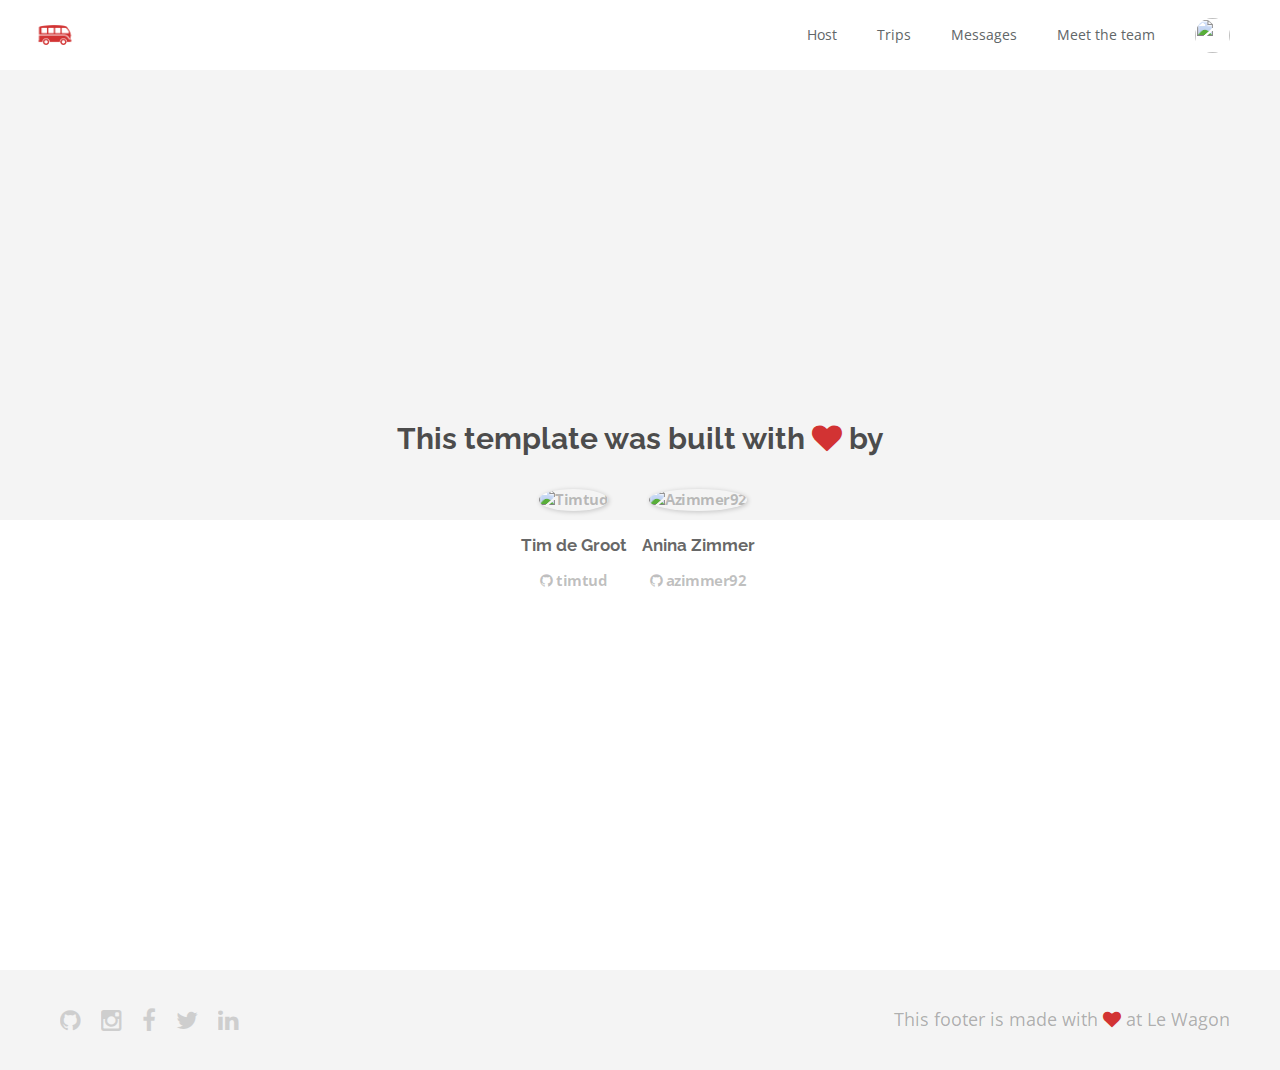
==== commit 98ccaa45: "Automated commit at 2017-07-31 12:41:07 UTC by middleman-deploy 2.0.0-alpha" ====
--- a/about.html
+++ b/about.html
@@ -7,7 +7,7 @@
           content="width=device-width, initial-scale=1, shrink-to-fit=no">
     <!-- Use the title from a page's frontmatter if it has one -->
     <title>Le Wagon - Middleman - About</title>
-    <link href="stylesheets/application-db77c54b.css" rel="stylesheet" />
+    <link href="stylesheets/application-7f36f6c8.css" rel="stylesheet" />
     <script src="javascripts/application-93de88c9.js"></script>
     <link href="images/favicon-f15af148.png" rel="icon" type="image/png" />
   </head>
@@ -24,6 +24,7 @@
     <a href="" class="navbar-wagon-item navbar-wagon-link">Host</a>
     <a href="" class="navbar-wagon-item navbar-wagon-link">Trips</a>
     <a href="" class="navbar-wagon-item navbar-wagon-link">Messages</a>
+    <a href="team.html" class="navbar-wagon-item navbar-wagon-link">Meet the team</a>
 
     <!-- Profile picture with dropdown list -->
     <div class="navbar-wagon-item">
@@ -46,6 +47,9 @@
         <li><a href="#">Host</a></li>
         <li><a href="#">Trips</a></li>
         <li><a href="#">Messagese</a></li>
+        <li>
+           <a href="team.html" class="navbar-wagon-item navbar-wagon-link">Meet the team</a>
+        </li>
       </ul>
     </div>
   </div>
@@ -56,17 +60,17 @@
     <h1>This template was built with <i class="fa fa-heart"></i> by</h1>
     <ul class="list-inline">
         <li>
-<a href="https://kitt.lewagon.com/alumni/ssaunier" target="_blank">            <img src="https://kitt.lewagon.com/placeholder/users/ssaunier" class="img-circle" alt="Ssaunier" />
-</a>          <h2>Sébastien Saunier</h2>
+<a href="https://kitt.lewagon.com/alumni/timtud" target="_blank">            <img src="https://kitt.lewagon.com/placeholder/users/timtud" class="img-circle" alt="Timtud" />
+</a>          <h2>Tim de Groot</h2>
           <p>
-<a href="https://github.com/ssaunier" target="_blank">              <i class="fa fa-github"></i> ssaunier
+<a href="https://github.com/timtud" target="_blank">              <i class="fa fa-github"></i> timtud
 </a>          </p>
         </li>
         <li>
-<a href="https://kitt.lewagon.com/alumni/Papillard" target="_blank">            <img src="https://kitt.lewagon.com/placeholder/users/Papillard" class="img-circle" alt="Papillard" />
-</a>          <h2>Boris Paillard</h2>
+<a href="https://kitt.lewagon.com/alumni/azimmer92" target="_blank">            <img src="https://kitt.lewagon.com/placeholder/users/azimmer92" class="img-circle" alt="Azimmer92" />
+</a>          <h2>Anina Zimmer</h2>
           <p>
-<a href="https://github.com/Papillard" target="_blank">              <i class="fa fa-github"></i> Papillard
+<a href="https://github.com/azimmer92" target="_blank">              <i class="fa fa-github"></i> azimmer92
 </a>          </p>
         </li>
     </ul>
--- a/stylesheets/application-7f36f6c8.css
+++ b/stylesheets/application-7f36f6c8.css
@@ -0,0 +1,8 @@
+@import url("https://fonts.googleapis.com/css?family=Open+Sans:400,300,700|Raleway:400,100,300,700,500");/*!
+ * Bootstrap v3.3.7 (http://getbootstrap.com)
+ * Copyright 2011-2016 Twitter, Inc.
+ * Licensed under MIT (https://github.com/twbs/bootstrap/blob/master/LICENSE)
+ *//*! normalize.css v3.0.3 | MIT License | github.com/necolas/normalize.css */html{font-family:sans-serif;-ms-text-size-adjust:100%;-webkit-text-size-adjust:100%}body{margin:0}article,aside,details,figcaption,figure,footer,header,hgroup,main,menu,nav,section,summary{display:block}audio,canvas,progress,video{display:inline-block;vertical-align:baseline}audio:not([controls]){display:none;height:0}[hidden],template{display:none}a{background-color:transparent}a:active,a:hover{outline:0}abbr[title]{border-bottom:1px dotted}b,strong{font-weight:bold}dfn{font-style:italic}h1{font-size:2em;margin:0.67em 0}mark{background:#ff0;color:#000}small{font-size:80%}sub,sup{font-size:75%;line-height:0;position:relative;vertical-align:baseline}sup{top:-0.5em}sub{bottom:-0.25em}img{border:0}svg:not(:root){overflow:hidden}figure{margin:1em 40px}hr{-webkit-box-sizing:content-box;box-sizing:content-box;height:0}pre{overflow:auto}code,kbd,pre,samp{font-family:monospace, monospace;font-size:1em}button,input,optgroup,select,textarea{color:inherit;font:inherit;margin:0}button{overflow:visible}button,select{text-transform:none}button,html input[type="button"],input[type="reset"],input[type="submit"]{-webkit-appearance:button;cursor:pointer}button[disabled],html input[disabled]{cursor:default}button::-moz-focus-inner,input::-moz-focus-inner{border:0;padding:0}input{line-height:normal}input[type="checkbox"],input[type="radio"]{-webkit-box-sizing:border-box;box-sizing:border-box;padding:0}input[type="number"]::-webkit-inner-spin-button,input[type="number"]::-webkit-outer-spin-button{height:auto}input[type="search"]{-webkit-appearance:textfield;-webkit-box-sizing:content-box;box-sizing:content-box}input[type="search"]::-webkit-search-cancel-button,input[type="search"]::-webkit-search-decoration{-webkit-appearance:none}fieldset{border:1px solid #c0c0c0;margin:0 2px;padding:0.35em 0.625em 0.75em}legend{border:0;padding:0}textarea{overflow:auto}optgroup{font-weight:bold}table{border-collapse:collapse;border-spacing:0}td,th{padding:0}/*! Source: https://github.com/h5bp/html5-boilerplate/blob/master/src/css/main.css */@media print{*,*:before,*:after{background:transparent !important;color:#000 !important;-webkit-box-shadow:none !important;box-shadow:none !important;text-shadow:none !important}a,a:visited{text-decoration:underline}a[href]:after{content:" (" attr(href) ")"}abbr[title]:after{content:" (" attr(title) ")"}a[href^="#"]:after,a[href^="javascript:"]:after{content:""}pre,blockquote{border:1px solid #999;page-break-inside:avoid}thead{display:table-header-group}tr,img{page-break-inside:avoid}img{max-width:100% !important}p,h2,h3{orphans:3;widows:3}h2,h3{page-break-after:avoid}.navbar{display:none}.btn>.caret,.dropup>.btn>.caret{border-top-color:#000 !important}.label{border:1px solid #000}.table{border-collapse:collapse !important}.table td,.table th{background-color:#fff !important}.table-bordered th,.table-bordered td{border:1px solid #ddd !important}}@font-face{font-family:'Glyphicons Halflings';src:url("../assets/bootstrap/glyphicons-halflings-regular-86b6f62b.eot");src:url("../assets/bootstrap/glyphicons-halflings-regular-86b6f62b.eot?#iefix") format("embedded-opentype"),url("../assets/bootstrap/glyphicons-halflings-regular-ca35b697.woff2") format("woff2"),url("../assets/bootstrap/glyphicons-halflings-regular-278e49a8.woff") format("woff"),url("../assets/bootstrap/glyphicons-halflings-regular-44bc1850.ttf") format("truetype"),url("../assets/bootstrap/glyphicons-halflings-regular-de51a849.svg#glyphicons_halflingsregular") format("svg")}.glyphicon{position:relative;top:1px;display:inline-block;font-family:'Glyphicons Halflings';font-style:normal;font-weight:normal;line-height:1;-webkit-font-smoothing:antialiased;-moz-osx-font-smoothing:grayscale}.glyphicon-asterisk:before{content:"\002a"}.glyphicon-plus:before{content:"\002b"}.glyphicon-euro:before,.glyphicon-eur:before{content:"\20ac"}.glyphicon-minus:before{content:"\2212"}.glyphicon-cloud:before{content:"\2601"}.glyphicon-envelope:before{content:"\2709"}.glyphicon-pencil:before{content:"\270f"}.glyphicon-glass:before{content:"\e001"}.glyphicon-music:before{content:"\e002"}.glyphicon-search:before{content:"\e003"}.glyphicon-heart:before{content:"\e005"}.glyphicon-star:before{content:"\e006"}.glyphicon-star-empty:before{content:"\e007"}.glyphicon-user:before{content:"\e008"}.glyphicon-film:before{content:"\e009"}.glyphicon-th-large:before{content:"\e010"}.glyphicon-th:before{content:"\e011"}.glyphicon-th-list:before{content:"\e012"}.glyphicon-ok:before{content:"\e013"}.glyphicon-remove:before{content:"\e014"}.glyphicon-zoom-in:before{content:"\e015"}.glyphicon-zoom-out:before{content:"\e016"}.glyphicon-off:before{content:"\e017"}.glyphicon-signal:before{content:"\e018"}.glyphicon-cog:before{content:"\e019"}.glyphicon-trash:before{content:"\e020"}.glyphicon-home:before{content:"\e021"}.glyphicon-file:before{content:"\e022"}.glyphicon-time:before{content:"\e023"}.glyphicon-road:before{content:"\e024"}.glyphicon-download-alt:before{content:"\e025"}.glyphicon-download:before{content:"\e026"}.glyphicon-upload:before{content:"\e027"}.glyphicon-inbox:before{content:"\e028"}.glyphicon-play-circle:before{content:"\e029"}.glyphicon-repeat:before{content:"\e030"}.glyphicon-refresh:before{content:"\e031"}.glyphicon-list-alt:before{content:"\e032"}.glyphicon-lock:before{content:"\e033"}.glyphicon-flag:before{content:"\e034"}.glyphicon-headphones:before{content:"\e035"}.glyphicon-volume-off:before{content:"\e036"}.glyphicon-volume-down:before{content:"\e037"}.glyphicon-volume-up:before{content:"\e038"}.glyphicon-qrcode:before{content:"\e039"}.glyphicon-barcode:before{content:"\e040"}.glyphicon-tag:before{content:"\e041"}.glyphicon-tags:before{content:"\e042"}.glyphicon-book:before{content:"\e043"}.glyphicon-bookmark:before{content:"\e044"}.glyphicon-print:before{content:"\e045"}.glyphicon-camera:before{content:"\e046"}.glyphicon-font:before{content:"\e047"}.glyphicon-bold:before{content:"\e048"}.glyphicon-italic:before{content:"\e049"}.glyphicon-text-height:before{content:"\e050"}.glyphicon-text-width:before{content:"\e051"}.glyphicon-align-left:before{content:"\e052"}.glyphicon-align-center:before{content:"\e053"}.glyphicon-align-right:before{content:"\e054"}.glyphicon-align-justify:before{content:"\e055"}.glyphicon-list:before{content:"\e056"}.glyphicon-indent-left:before{content:"\e057"}.glyphicon-indent-right:before{content:"\e058"}.glyphicon-facetime-video:before{content:"\e059"}.glyphicon-picture:before{content:"\e060"}.glyphicon-map-marker:before{content:"\e062"}.glyphicon-adjust:before{content:"\e063"}.glyphicon-tint:before{content:"\e064"}.glyphicon-edit:before{content:"\e065"}.glyphicon-share:before{content:"\e066"}.glyphicon-check:before{content:"\e067"}.glyphicon-move:before{content:"\e068"}.glyphicon-step-backward:before{content:"\e069"}.glyphicon-fast-backward:before{content:"\e070"}.glyphicon-backward:before{content:"\e071"}.glyphicon-play:before{content:"\e072"}.glyphicon-pause:before{content:"\e073"}.glyphicon-stop:before{content:"\e074"}.glyphicon-forward:before{content:"\e075"}.glyphicon-fast-forward:before{content:"\e076"}.glyphicon-step-forward:before{content:"\e077"}.glyphicon-eject:before{content:"\e078"}.glyphicon-chevron-left:before{content:"\e079"}.glyphicon-chevron-right:before{content:"\e080"}.glyphicon-plus-sign:before{content:"\e081"}.glyphicon-minus-sign:before{content:"\e082"}.glyphicon-remove-sign:before{content:"\e083"}.glyphicon-ok-sign:before{content:"\e084"}.glyphicon-question-sign:before{content:"\e085"}.glyphicon-info-sign:before{content:"\e086"}.glyphicon-screenshot:before{content:"\e087"}.glyphicon-remove-circle:before{content:"\e088"}.glyphicon-ok-circle:before{content:"\e089"}.glyphicon-ban-circle:before{content:"\e090"}.glyphicon-arrow-left:before{content:"\e091"}.glyphicon-arrow-right:before{content:"\e092"}.glyphicon-arrow-up:before{content:"\e093"}.glyphicon-arrow-down:before{content:"\e094"}.glyphicon-share-alt:before{content:"\e095"}.glyphicon-resize-full:before{content:"\e096"}.glyphicon-resize-small:before{content:"\e097"}.glyphicon-exclamation-sign:before{content:"\e101"}.glyphicon-gift:before{content:"\e102"}.glyphicon-leaf:before{content:"\e103"}.glyphicon-fire:before{content:"\e104"}.glyphicon-eye-open:before{content:"\e105"}.glyphicon-eye-close:before{content:"\e106"}.glyphicon-warning-sign:before{content:"\e107"}.glyphicon-plane:before{content:"\e108"}.glyphicon-calendar:before{content:"\e109"}.glyphicon-random:before{content:"\e110"}.glyphicon-comment:before{content:"\e111"}.glyphicon-magnet:before{content:"\e112"}.glyphicon-chevron-up:before{content:"\e113"}.glyphicon-chevron-down:before{content:"\e114"}.glyphicon-retweet:before{content:"\e115"}.glyphicon-shopping-cart:before{content:"\e116"}.glyphicon-folder-close:before{content:"\e117"}.glyphicon-folder-open:before{content:"\e118"}.glyphicon-resize-vertical:before{content:"\e119"}.glyphicon-resize-horizontal:before{content:"\e120"}.glyphicon-hdd:before{content:"\e121"}.glyphicon-bullhorn:before{content:"\e122"}.glyphicon-bell:before{content:"\e123"}.glyphicon-certificate:before{content:"\e124"}.glyphicon-thumbs-up:before{content:"\e125"}.glyphicon-thumbs-down:before{content:"\e126"}.glyphicon-hand-right:before{content:"\e127"}.glyphicon-hand-left:before{content:"\e128"}.glyphicon-hand-up:before{content:"\e129"}.glyphicon-hand-down:before{content:"\e130"}.glyphicon-circle-arrow-right:before{content:"\e131"}.glyphicon-circle-arrow-left:before{content:"\e132"}.glyphicon-circle-arrow-up:before{content:"\e133"}.glyphicon-circle-arrow-down:before{content:"\e134"}.glyphicon-globe:before{content:"\e135"}.glyphicon-wrench:before{content:"\e136"}.glyphicon-tasks:before{content:"\e137"}.glyphicon-filter:before{content:"\e138"}.glyphicon-briefcase:before{content:"\e139"}.glyphicon-fullscreen:before{content:"\e140"}.glyphicon-dashboard:before{content:"\e141"}.glyphicon-paperclip:before{content:"\e142"}.glyphicon-heart-empty:before{content:"\e143"}.glyphicon-link:before{content:"\e144"}.glyphicon-phone:before{content:"\e145"}.glyphicon-pushpin:before{content:"\e146"}.glyphicon-usd:before{content:"\e148"}.glyphicon-gbp:before{content:"\e149"}.glyphicon-sort:before{content:"\e150"}.glyphicon-sort-by-alphabet:before{content:"\e151"}.glyphicon-sort-by-alphabet-alt:before{content:"\e152"}.glyphicon-sort-by-order:before{content:"\e153"}.glyphicon-sort-by-order-alt:before{content:"\e154"}.glyphicon-sort-by-attributes:before{content:"\e155"}.glyphicon-sort-by-attributes-alt:before{content:"\e156"}.glyphicon-unchecked:before{content:"\e157"}.glyphicon-expand:before{content:"\e158"}.glyphicon-collapse-down:before{content:"\e159"}.glyphicon-collapse-up:before{content:"\e160"}.glyphicon-log-in:before{content:"\e161"}.glyphicon-flash:before{content:"\e162"}.glyphicon-log-out:before{content:"\e163"}.glyphicon-new-window:before{content:"\e164"}.glyphicon-record:before{content:"\e165"}.glyphicon-save:before{content:"\e166"}.glyphicon-open:before{content:"\e167"}.glyphicon-saved:before{content:"\e168"}.glyphicon-import:before{content:"\e169"}.glyphicon-export:before{content:"\e170"}.glyphicon-send:before{content:"\e171"}.glyphicon-floppy-disk:before{content:"\e172"}.glyphicon-floppy-saved:before{content:"\e173"}.glyphicon-floppy-remove:before{content:"\e174"}.glyphicon-floppy-save:before{content:"\e175"}.glyphicon-floppy-open:before{content:"\e176"}.glyphicon-credit-card:before{content:"\e177"}.glyphicon-transfer:before{content:"\e178"}.glyphicon-cutlery:before{content:"\e179"}.glyphicon-header:before{content:"\e180"}.glyphicon-compressed:before{content:"\e181"}.glyphicon-earphone:before{content:"\e182"}.glyphicon-phone-alt:before{content:"\e183"}.glyphicon-tower:before{content:"\e184"}.glyphicon-stats:before{content:"\e185"}.glyphicon-sd-video:before{content:"\e186"}.glyphicon-hd-video:before{content:"\e187"}.glyphicon-subtitles:before{content:"\e188"}.glyphicon-sound-stereo:before{content:"\e189"}.glyphicon-sound-dolby:before{content:"\e190"}.glyphicon-sound-5-1:before{content:"\e191"}.glyphicon-sound-6-1:before{content:"\e192"}.glyphicon-sound-7-1:before{content:"\e193"}.glyphicon-copyright-mark:before{content:"\e194"}.glyphicon-registration-mark:before{content:"\e195"}.glyphicon-cloud-download:before{content:"\e197"}.glyphicon-cloud-upload:before{content:"\e198"}.glyphicon-tree-conifer:before{content:"\e199"}.glyphicon-tree-deciduous:before{content:"\e200"}.glyphicon-cd:before{content:"\e201"}.glyphicon-save-file:before{content:"\e202"}.glyphicon-open-file:before{content:"\e203"}.glyphicon-level-up:before{content:"\e204"}.glyphicon-copy:before{content:"\e205"}.glyphicon-paste:before{content:"\e206"}.glyphicon-alert:before{content:"\e209"}.glyphicon-equalizer:before{content:"\e210"}.glyphicon-king:before{content:"\e211"}.glyphicon-queen:before{content:"\e212"}.glyphicon-pawn:before{content:"\e213"}.glyphicon-bishop:before{content:"\e214"}.glyphicon-knight:before{content:"\e215"}.glyphicon-baby-formula:before{content:"\e216"}.glyphicon-tent:before{content:"\26fa"}.glyphicon-blackboard:before{content:"\e218"}.glyphicon-bed:before{content:"\e219"}.glyphicon-apple:before{content:"\f8ff"}.glyphicon-erase:before{content:"\e221"}.glyphicon-hourglass:before{content:"\231b"}.glyphicon-lamp:before{content:"\e223"}.glyphicon-duplicate:before{content:"\e224"}.glyphicon-piggy-bank:before{content:"\e225"}.glyphicon-scissors:before{content:"\e226"}.glyphicon-bitcoin:before{content:"\e227"}.glyphicon-btc:before{content:"\e227"}.glyphicon-xbt:before{content:"\e227"}.glyphicon-yen:before{content:"\00a5"}.glyphicon-jpy:before{content:"\00a5"}.glyphicon-ruble:before{content:"\20bd"}.glyphicon-rub:before{content:"\20bd"}.glyphicon-scale:before{content:"\e230"}.glyphicon-ice-lolly:before{content:"\e231"}.glyphicon-ice-lolly-tasted:before{content:"\e232"}.glyphicon-education:before{content:"\e233"}.glyphicon-option-horizontal:before{content:"\e234"}.glyphicon-option-vertical:before{content:"\e235"}.glyphicon-menu-hamburger:before{content:"\e236"}.glyphicon-modal-window:before{content:"\e237"}.glyphicon-oil:before{content:"\e238"}.glyphicon-grain:before{content:"\e239"}.glyphicon-sunglasses:before{content:"\e240"}.glyphicon-text-size:before{content:"\e241"}.glyphicon-text-color:before{content:"\e242"}.glyphicon-text-background:before{content:"\e243"}.glyphicon-object-align-top:before{content:"\e244"}.glyphicon-object-align-bottom:before{content:"\e245"}.glyphicon-object-align-horizontal:before{content:"\e246"}.glyphicon-object-align-left:before{content:"\e247"}.glyphicon-object-align-vertical:before{content:"\e248"}.glyphicon-object-align-right:before{content:"\e249"}.glyphicon-triangle-right:before{content:"\e250"}.glyphicon-triangle-left:before{content:"\e251"}.glyphicon-triangle-bottom:before{content:"\e252"}.glyphicon-triangle-top:before{content:"\e253"}.glyphicon-console:before{content:"\e254"}.glyphicon-superscript:before{content:"\e255"}.glyphicon-subscript:before{content:"\e256"}.glyphicon-menu-left:before{content:"\e257"}.glyphicon-menu-right:before{content:"\e258"}.glyphicon-menu-down:before{content:"\e259"}.glyphicon-menu-up:before{content:"\e260"}*{-webkit-box-sizing:border-box;box-sizing:border-box}*:before,*:after{-webkit-box-sizing:border-box;box-sizing:border-box}html{font-size:10px;-webkit-tap-highlight-color:transparent}body{font-family:"Open Sans", "Helvetica", "sans-serif";font-size:18px;line-height:1.42857143;color:#666666;background-color:#F4F4F4}input,button,select,textarea{font-family:inherit;font-size:inherit;line-height:inherit}a{color:#469AE5;text-decoration:none}a:hover,a:focus{color:#1b74c3;text-decoration:underline}a:focus{outline:5px auto -webkit-focus-ring-color;outline-offset:-2px}figure{margin:0}img{vertical-align:middle}.img-responsive{display:block;max-width:100%;height:auto}.img-rounded{border-radius:2px}.img-thumbnail{padding:4px;line-height:1.42857143;background-color:#F4F4F4;border:1px solid #ddd;border-radius:2px;-webkit-transition:all 0.2s ease-in-out;transition:all 0.2s ease-in-out;display:inline-block;max-width:100%;height:auto}.img-circle{border-radius:50%}hr{margin-top:25px;margin-bottom:25px;border:0;border-top:1px solid white}.sr-only{position:absolute;width:1px;height:1px;margin:-1px;padding:0;overflow:hidden;clip:rect(0, 0, 0, 0);border:0}.sr-only-focusable:active,.sr-only-focusable:focus{position:static;width:auto;height:auto;margin:0;overflow:visible;clip:auto}[role="button"]{cursor:pointer}h1,h2,h3,h4,h5,h6,.h1,.h2,.h3,.h4,.h5,.h6{font-family:"Raleway", "Helvetica", "sans-serif";font-weight:500;line-height:1.1;color:inherit}h1 small,h1 .small,h2 small,h2 .small,h3 small,h3 .small,h4 small,h4 .small,h5 small,h5 .small,h6 small,h6 .small,.h1 small,.h1 .small,.h2 small,.h2 .small,.h3 small,.h3 .small,.h4 small,.h4 .small,.h5 small,.h5 .small,.h6 small,.h6 .small{font-weight:normal;line-height:1;color:#aaaaaa}h1,.h1,h2,.h2,h3,.h3{margin-top:25px;margin-bottom:12.5px}h1 small,h1 .small,.h1 small,.h1 .small,h2 small,h2 .small,.h2 small,.h2 .small,h3 small,h3 .small,.h3 small,.h3 .small{font-size:65%}h4,.h4,h5,.h5,h6,.h6{margin-top:12.5px;margin-bottom:12.5px}h4 small,h4 .small,.h4 small,.h4 .small,h5 small,h5 .small,.h5 small,.h5 .small,h6 small,h6 .small,.h6 small,.h6 .small{font-size:75%}h1,.h1{font-size:46px}h2,.h2{font-size:38px}h3,.h3{font-size:31px}h4,.h4{font-size:23px}h5,.h5{font-size:18px}h6,.h6{font-size:16px}p{margin:0 0 12.5px}.lead{margin-bottom:25px;font-size:20px;font-weight:300;line-height:1.4}@media (min-width: 768px){.lead{font-size:27px}}small,.small{font-size:88%}mark,.mark{background-color:#fcf8e3;padding:.2em}.text-left{text-align:left}.text-right{text-align:right}.text-center{text-align:center}.text-justify{text-align:justify}.text-nowrap{white-space:nowrap}.text-lowercase{text-transform:lowercase}.text-uppercase,.initialism{text-transform:uppercase}.text-capitalize{text-transform:capitalize}.text-muted{color:#aaaaaa}.text-primary{color:#469AE5}a.text-primary:hover,a.text-primary:focus{color:#1f81d9}.text-success{color:#3c763d}a.text-success:hover,a.text-success:focus{color:#2b542c}.text-info{color:#31708f}a.text-info:hover,a.text-info:focus{color:#245269}.text-warning{color:#8a6d3b}a.text-warning:hover,a.text-warning:focus{color:#66512c}.text-danger{color:#a94442}a.text-danger:hover,a.text-danger:focus{color:#843534}.bg-primary{color:#fff}.bg-primary{background-color:#469AE5}a.bg-primary:hover,a.bg-primary:focus{background-color:#1f81d9}.bg-success{background-color:#dff0d8}a.bg-success:hover,a.bg-success:focus{background-color:#c1e2b3}.bg-info{background-color:#d9edf7}a.bg-info:hover,a.bg-info:focus{background-color:#afd9ee}.bg-warning{background-color:#fcf8e3}a.bg-warning:hover,a.bg-warning:focus{background-color:#f7ecb5}.bg-danger{background-color:#f2dede}a.bg-danger:hover,a.bg-danger:focus{background-color:#e4b9b9}.page-header{padding-bottom:11.5px;margin:50px 0 25px;border-bottom:1px solid white}ul,ol{margin-top:0;margin-bottom:12.5px}ul ul,ul ol,ol ul,ol ol{margin-bottom:0}.list-unstyled{padding-left:0;list-style:none}.list-inline{padding-left:0;list-style:none;margin-left:-5px}.list-inline>li{display:inline-block;padding-left:5px;padding-right:5px}dl{margin-top:0;margin-bottom:25px}dt,dd{line-height:1.42857143}dt{font-weight:bold}dd{margin-left:0}.dl-horizontal dd:before,.dl-horizontal dd:after{content:" ";display:table}.dl-horizontal dd:after{clear:both}@media (min-width: 768px){.dl-horizontal dt{float:left;width:160px;clear:left;text-align:right;overflow:hidden;text-overflow:ellipsis;white-space:nowrap}.dl-horizontal dd{margin-left:180px}}abbr[title],abbr[data-original-title]{cursor:help;border-bottom:1px dotted #aaaaaa}.initialism{font-size:90%}blockquote{padding:12.5px 25px;margin:0 0 25px;font-size:22.5px;border-left:5px solid white}blockquote p:last-child,blockquote ul:last-child,blockquote ol:last-child{margin-bottom:0}blockquote footer,blockquote small,blockquote .small{display:block;font-size:80%;line-height:1.42857143;color:#aaaaaa}blockquote footer:before,blockquote small:before,blockquote .small:before{content:'\2014 \00A0'}.blockquote-reverse,blockquote.pull-right{padding-right:15px;padding-left:0;border-right:5px solid white;border-left:0;text-align:right}.blockquote-reverse footer:before,.blockquote-reverse small:before,.blockquote-reverse .small:before,blockquote.pull-right footer:before,blockquote.pull-right small:before,blockquote.pull-right .small:before{content:''}.blockquote-reverse footer:after,.blockquote-reverse small:after,.blockquote-reverse .small:after,blockquote.pull-right footer:after,blockquote.pull-right small:after,blockquote.pull-right .small:after{content:'\00A0 \2014'}address{margin-bottom:25px;font-style:normal;line-height:1.42857143}code,kbd,pre,samp{font-family:Menlo, Monaco, Consolas, "Courier New", monospace}code{padding:2px 4px;font-size:90%;color:#c7254e;background-color:#f9f2f4;border-radius:2px}kbd{padding:2px 4px;font-size:90%;color:#fff;background-color:#333;border-radius:2px;-webkit-box-shadow:inset 0 -1px 0 rgba(0,0,0,0.25);box-shadow:inset 0 -1px 0 rgba(0,0,0,0.25)}kbd kbd{padding:0;font-size:100%;font-weight:bold;-webkit-box-shadow:none;box-shadow:none}pre{display:block;padding:12px;margin:0 0 12.5px;font-size:17px;line-height:1.42857143;word-break:break-all;word-wrap:break-word;color:#666666;background-color:#f5f5f5;border:1px solid #ccc;border-radius:2px}pre code{padding:0;font-size:inherit;color:inherit;white-space:pre-wrap;background-color:transparent;border-radius:0}.pre-scrollable{max-height:340px;overflow-y:scroll}.container{margin-right:auto;margin-left:auto;padding-left:15px;padding-right:15px}.container:before,.container:after{content:" ";display:table}.container:after{clear:both}@media (min-width: 768px){.container{width:750px}}@media (min-width: 992px){.container{width:970px}}@media (min-width: 1200px){.container{width:1170px}}.container-fluid{margin-right:auto;margin-left:auto;padding-left:15px;padding-right:15px}.container-fluid:before,.container-fluid:after{content:" ";display:table}.container-fluid:after{clear:both}.row{margin-left:-15px;margin-right:-15px}.row:before,.row:after{content:" ";display:table}.row:after{clear:both}.col-xs-1,.col-sm-1,.col-md-1,.col-lg-1,.col-xs-2,.col-sm-2,.col-md-2,.col-lg-2,.col-xs-3,.col-sm-3,.col-md-3,.col-lg-3,.col-xs-4,.col-sm-4,.col-md-4,.col-lg-4,.col-xs-5,.col-sm-5,.col-md-5,.col-lg-5,.col-xs-6,.col-sm-6,.col-md-6,.col-lg-6,.col-xs-7,.col-sm-7,.col-md-7,.col-lg-7,.col-xs-8,.col-sm-8,.col-md-8,.col-lg-8,.col-xs-9,.col-sm-9,.col-md-9,.col-lg-9,.col-xs-10,.col-sm-10,.col-md-10,.col-lg-10,.col-xs-11,.col-sm-11,.col-md-11,.col-lg-11,.col-xs-12,.col-sm-12,.col-md-12,.col-lg-12{position:relative;min-height:1px;padding-left:15px;padding-right:15px}.col-xs-1,.col-xs-2,.col-xs-3,.col-xs-4,.col-xs-5,.col-xs-6,.col-xs-7,.col-xs-8,.col-xs-9,.col-xs-10,.col-xs-11,.col-xs-12{float:left}.col-xs-1{width:8.33333333%}.col-xs-2{width:16.66666667%}.col-xs-3{width:25%}.col-xs-4{width:33.33333333%}.col-xs-5{width:41.66666667%}.col-xs-6{width:50%}.col-xs-7{width:58.33333333%}.col-xs-8{width:66.66666667%}.col-xs-9{width:75%}.col-xs-10{width:83.33333333%}.col-xs-11{width:91.66666667%}.col-xs-12{width:100%}.col-xs-pull-0{right:auto}.col-xs-pull-1{right:8.33333333%}.col-xs-pull-2{right:16.66666667%}.col-xs-pull-3{right:25%}.col-xs-pull-4{right:33.33333333%}.col-xs-pull-5{right:41.66666667%}.col-xs-pull-6{right:50%}.col-xs-pull-7{right:58.33333333%}.col-xs-pull-8{right:66.66666667%}.col-xs-pull-9{right:75%}.col-xs-pull-10{right:83.33333333%}.col-xs-pull-11{right:91.66666667%}.col-xs-pull-12{right:100%}.col-xs-push-0{left:auto}.col-xs-push-1{left:8.33333333%}.col-xs-push-2{left:16.66666667%}.col-xs-push-3{left:25%}.col-xs-push-4{left:33.33333333%}.col-xs-push-5{left:41.66666667%}.col-xs-push-6{left:50%}.col-xs-push-7{left:58.33333333%}.col-xs-push-8{left:66.66666667%}.col-xs-push-9{left:75%}.col-xs-push-10{left:83.33333333%}.col-xs-push-11{left:91.66666667%}.col-xs-push-12{left:100%}.col-xs-offset-0{margin-left:0%}.col-xs-offset-1{margin-left:8.33333333%}.col-xs-offset-2{margin-left:16.66666667%}.col-xs-offset-3{margin-left:25%}.col-xs-offset-4{margin-left:33.33333333%}.col-xs-offset-5{margin-left:41.66666667%}.col-xs-offset-6{margin-left:50%}.col-xs-offset-7{margin-left:58.33333333%}.col-xs-offset-8{margin-left:66.66666667%}.col-xs-offset-9{margin-left:75%}.col-xs-offset-10{margin-left:83.33333333%}.col-xs-offset-11{margin-left:91.66666667%}.col-xs-offset-12{margin-left:100%}@media (min-width: 768px){.col-sm-1,.col-sm-2,.col-sm-3,.col-sm-4,.col-sm-5,.col-sm-6,.col-sm-7,.col-sm-8,.col-sm-9,.col-sm-10,.col-sm-11,.col-sm-12{float:left}.col-sm-1{width:8.33333333%}.col-sm-2{width:16.66666667%}.col-sm-3{width:25%}.col-sm-4{width:33.33333333%}.col-sm-5{width:41.66666667%}.col-sm-6{width:50%}.col-sm-7{width:58.33333333%}.col-sm-8{width:66.66666667%}.col-sm-9{width:75%}.col-sm-10{width:83.33333333%}.col-sm-11{width:91.66666667%}.col-sm-12{width:100%}.col-sm-pull-0{right:auto}.col-sm-pull-1{right:8.33333333%}.col-sm-pull-2{right:16.66666667%}.col-sm-pull-3{right:25%}.col-sm-pull-4{right:33.33333333%}.col-sm-pull-5{right:41.66666667%}.col-sm-pull-6{right:50%}.col-sm-pull-7{right:58.33333333%}.col-sm-pull-8{right:66.66666667%}.col-sm-pull-9{right:75%}.col-sm-pull-10{right:83.33333333%}.col-sm-pull-11{right:91.66666667%}.col-sm-pull-12{right:100%}.col-sm-push-0{left:auto}.col-sm-push-1{left:8.33333333%}.col-sm-push-2{left:16.66666667%}.col-sm-push-3{left:25%}.col-sm-push-4{left:33.33333333%}.col-sm-push-5{left:41.66666667%}.col-sm-push-6{left:50%}.col-sm-push-7{left:58.33333333%}.col-sm-push-8{left:66.66666667%}.col-sm-push-9{left:75%}.col-sm-push-10{left:83.33333333%}.col-sm-push-11{left:91.66666667%}.col-sm-push-12{left:100%}.col-sm-offset-0{margin-left:0%}.col-sm-offset-1{margin-left:8.33333333%}.col-sm-offset-2{margin-left:16.66666667%}.col-sm-offset-3{margin-left:25%}.col-sm-offset-4{margin-left:33.33333333%}.col-sm-offset-5{margin-left:41.66666667%}.col-sm-offset-6{margin-left:50%}.col-sm-offset-7{margin-left:58.33333333%}.col-sm-offset-8{margin-left:66.66666667%}.col-sm-offset-9{margin-left:75%}.col-sm-offset-10{margin-left:83.33333333%}.col-sm-offset-11{margin-left:91.66666667%}.col-sm-offset-12{margin-left:100%}}@media (min-width: 992px){.col-md-1,.col-md-2,.col-md-3,.col-md-4,.col-md-5,.col-md-6,.col-md-7,.col-md-8,.col-md-9,.col-md-10,.col-md-11,.col-md-12{float:left}.col-md-1{width:8.33333333%}.col-md-2{width:16.66666667%}.col-md-3{width:25%}.col-md-4{width:33.33333333%}.col-md-5{width:41.66666667%}.col-md-6{width:50%}.col-md-7{width:58.33333333%}.col-md-8{width:66.66666667%}.col-md-9{width:75%}.col-md-10{width:83.33333333%}.col-md-11{width:91.66666667%}.col-md-12{width:100%}.col-md-pull-0{right:auto}.col-md-pull-1{right:8.33333333%}.col-md-pull-2{right:16.66666667%}.col-md-pull-3{right:25%}.col-md-pull-4{right:33.33333333%}.col-md-pull-5{right:41.66666667%}.col-md-pull-6{right:50%}.col-md-pull-7{right:58.33333333%}.col-md-pull-8{right:66.66666667%}.col-md-pull-9{right:75%}.col-md-pull-10{right:83.33333333%}.col-md-pull-11{right:91.66666667%}.col-md-pull-12{right:100%}.col-md-push-0{left:auto}.col-md-push-1{left:8.33333333%}.col-md-push-2{left:16.66666667%}.col-md-push-3{left:25%}.col-md-push-4{left:33.33333333%}.col-md-push-5{left:41.66666667%}.col-md-push-6{left:50%}.col-md-push-7{left:58.33333333%}.col-md-push-8{left:66.66666667%}.col-md-push-9{left:75%}.col-md-push-10{left:83.33333333%}.col-md-push-11{left:91.66666667%}.col-md-push-12{left:100%}.col-md-offset-0{margin-left:0%}.col-md-offset-1{margin-left:8.33333333%}.col-md-offset-2{margin-left:16.66666667%}.col-md-offset-3{margin-left:25%}.col-md-offset-4{margin-left:33.33333333%}.col-md-offset-5{margin-left:41.66666667%}.col-md-offset-6{margin-left:50%}.col-md-offset-7{margin-left:58.33333333%}.col-md-offset-8{margin-left:66.66666667%}.col-md-offset-9{margin-left:75%}.col-md-offset-10{margin-left:83.33333333%}.col-md-offset-11{margin-left:91.66666667%}.col-md-offset-12{margin-left:100%}}@media (min-width: 1200px){.col-lg-1,.col-lg-2,.col-lg-3,.col-lg-4,.col-lg-5,.col-lg-6,.col-lg-7,.col-lg-8,.col-lg-9,.col-lg-10,.col-lg-11,.col-lg-12{float:left}.col-lg-1{width:8.33333333%}.col-lg-2{width:16.66666667%}.col-lg-3{width:25%}.col-lg-4{width:33.33333333%}.col-lg-5{width:41.66666667%}.col-lg-6{width:50%}.col-lg-7{width:58.33333333%}.col-lg-8{width:66.66666667%}.col-lg-9{width:75%}.col-lg-10{width:83.33333333%}.col-lg-11{width:91.66666667%}.col-lg-12{width:100%}.col-lg-pull-0{right:auto}.col-lg-pull-1{right:8.33333333%}.col-lg-pull-2{right:16.66666667%}.col-lg-pull-3{right:25%}.col-lg-pull-4{right:33.33333333%}.col-lg-pull-5{right:41.66666667%}.col-lg-pull-6{right:50%}.col-lg-pull-7{right:58.33333333%}.col-lg-pull-8{right:66.66666667%}.col-lg-pull-9{right:75%}.col-lg-pull-10{right:83.33333333%}.col-lg-pull-11{right:91.66666667%}.col-lg-pull-12{right:100%}.col-lg-push-0{left:auto}.col-lg-push-1{left:8.33333333%}.col-lg-push-2{left:16.66666667%}.col-lg-push-3{left:25%}.col-lg-push-4{left:33.33333333%}.col-lg-push-5{left:41.66666667%}.col-lg-push-6{left:50%}.col-lg-push-7{left:58.33333333%}.col-lg-push-8{left:66.66666667%}.col-lg-push-9{left:75%}.col-lg-push-10{left:83.33333333%}.col-lg-push-11{left:91.66666667%}.col-lg-push-12{left:100%}.col-lg-offset-0{margin-left:0%}.col-lg-offset-1{margin-left:8.33333333%}.col-lg-offset-2{margin-left:16.66666667%}.col-lg-offset-3{margin-left:25%}.col-lg-offset-4{margin-left:33.33333333%}.col-lg-offset-5{margin-left:41.66666667%}.col-lg-offset-6{margin-left:50%}.col-lg-offset-7{margin-left:58.33333333%}.col-lg-offset-8{margin-left:66.66666667%}.col-lg-offset-9{margin-left:75%}.col-lg-offset-10{margin-left:83.33333333%}.col-lg-offset-11{margin-left:91.66666667%}.col-lg-offset-12{margin-left:100%}}table{background-color:transparent}caption{padding-top:8px;padding-bottom:8px;color:#aaaaaa;text-align:left}th{text-align:left}.table{width:100%;max-width:100%;margin-bottom:25px}.table>thead>tr>th,.table>thead>tr>td,.table>tbody>tr>th,.table>tbody>tr>td,.table>tfoot>tr>th,.table>tfoot>tr>td{padding:8px;line-height:1.42857143;vertical-align:top;border-top:1px solid #ddd}.table>thead>tr>th{vertical-align:bottom;border-bottom:2px solid #ddd}.table>caption+thead>tr:first-child>th,.table>caption+thead>tr:first-child>td,.table>colgroup+thead>tr:first-child>th,.table>colgroup+thead>tr:first-child>td,.table>thead:first-child>tr:first-child>th,.table>thead:first-child>tr:first-child>td{border-top:0}.table>tbody+tbody{border-top:2px solid #ddd}.table .table{background-color:#F4F4F4}.table-condensed>thead>tr>th,.table-condensed>thead>tr>td,.table-condensed>tbody>tr>th,.table-condensed>tbody>tr>td,.table-condensed>tfoot>tr>th,.table-condensed>tfoot>tr>td{padding:5px}.table-bordered{border:1px solid #ddd}.table-bordered>thead>tr>th,.table-bordered>thead>tr>td,.table-bordered>tbody>tr>th,.table-bordered>tbody>tr>td,.table-bordered>tfoot>tr>th,.table-bordered>tfoot>tr>td{border:1px solid #ddd}.table-bordered>thead>tr>th,.table-bordered>thead>tr>td{border-bottom-width:2px}.table-striped>tbody>tr:nth-of-type(odd){background-color:#f9f9f9}.table-hover>tbody>tr:hover{background-color:#f5f5f5}table col[class*="col-"]{position:static;float:none;display:table-column}table td[class*="col-"],table th[class*="col-"]{position:static;float:none;display:table-cell}.table>thead>tr>td.active,.table>thead>tr>th.active,.table>thead>tr.active>td,.table>thead>tr.active>th,.table>tbody>tr>td.active,.table>tbody>tr>th.active,.table>tbody>tr.active>td,.table>tbody>tr.active>th,.table>tfoot>tr>td.active,.table>tfoot>tr>th.active,.table>tfoot>tr.active>td,.table>tfoot>tr.active>th{background-color:#f5f5f5}.table-hover>tbody>tr>td.active:hover,.table-hover>tbody>tr>th.active:hover,.table-hover>tbody>tr.active:hover>td,.table-hover>tbody>tr:hover>.active,.table-hover>tbody>tr.active:hover>th{background-color:#e8e8e8}.table>thead>tr>td.success,.table>thead>tr>th.success,.table>thead>tr.success>td,.table>thead>tr.success>th,.table>tbody>tr>td.success,.table>tbody>tr>th.success,.table>tbody>tr.success>td,.table>tbody>tr.success>th,.table>tfoot>tr>td.success,.table>tfoot>tr>th.success,.table>tfoot>tr.success>td,.table>tfoot>tr.success>th{background-color:#dff0d8}.table-hover>tbody>tr>td.success:hover,.table-hover>tbody>tr>th.success:hover,.table-hover>tbody>tr.success:hover>td,.table-hover>tbody>tr:hover>.success,.table-hover>tbody>tr.success:hover>th{background-color:#d0e9c6}.table>thead>tr>td.info,.table>thead>tr>th.info,.table>thead>tr.info>td,.table>thead>tr.info>th,.table>tbody>tr>td.info,.table>tbody>tr>th.info,.table>tbody>tr.info>td,.table>tbody>tr.info>th,.table>tfoot>tr>td.info,.table>tfoot>tr>th.info,.table>tfoot>tr.info>td,.table>tfoot>tr.info>th{background-color:#d9edf7}.table-hover>tbody>tr>td.info:hover,.table-hover>tbody>tr>th.info:hover,.table-hover>tbody>tr.info:hover>td,.table-hover>tbody>tr:hover>.info,.table-hover>tbody>tr.info:hover>th{background-color:#c4e3f3}.table>thead>tr>td.warning,.table>thead>tr>th.warning,.table>thead>tr.warning>td,.table>thead>tr.warning>th,.table>tbody>tr>td.warning,.table>tbody>tr>th.warning,.table>tbody>tr.warning>td,.table>tbody>tr.warning>th,.table>tfoot>tr>td.warning,.table>tfoot>tr>th.warning,.table>tfoot>tr.warning>td,.table>tfoot>tr.warning>th{background-color:#fcf8e3}.table-hover>tbody>tr>td.warning:hover,.table-hover>tbody>tr>th.warning:hover,.table-hover>tbody>tr.warning:hover>td,.table-hover>tbody>tr:hover>.warning,.table-hover>tbody>tr.warning:hover>th{background-color:#faf2cc}.table>thead>tr>td.danger,.table>thead>tr>th.danger,.table>thead>tr.danger>td,.table>thead>tr.danger>th,.table>tbody>tr>td.danger,.table>tbody>tr>th.danger,.table>tbody>tr.danger>td,.table>tbody>tr.danger>th,.table>tfoot>tr>td.danger,.table>tfoot>tr>th.danger,.table>tfoot>tr.danger>td,.table>tfoot>tr.danger>th{background-color:#f2dede}.table-hover>tbody>tr>td.danger:hover,.table-hover>tbody>tr>th.danger:hover,.table-hover>tbody>tr.danger:hover>td,.table-hover>tbody>tr:hover>.danger,.table-hover>tbody>tr.danger:hover>th{background-color:#ebcccc}.table-responsive{overflow-x:auto;min-height:0.01%}@media screen and (max-width: 767px){.table-responsive{width:100%;margin-bottom:18.75px;overflow-y:hidden;-ms-overflow-style:-ms-autohiding-scrollbar;border:1px solid #ddd}.table-responsive>.table{margin-bottom:0}.table-responsive>.table>thead>tr>th,.table-responsive>.table>thead>tr>td,.table-responsive>.table>tbody>tr>th,.table-responsive>.table>tbody>tr>td,.table-responsive>.table>tfoot>tr>th,.table-responsive>.table>tfoot>tr>td{white-space:nowrap}.table-responsive>.table-bordered{border:0}.table-responsive>.table-bordered>thead>tr>th:first-child,.table-responsive>.table-bordered>thead>tr>td:first-child,.table-responsive>.table-bordered>tbody>tr>th:first-child,.table-responsive>.table-bordered>tbody>tr>td:first-child,.table-responsive>.table-bordered>tfoot>tr>th:first-child,.table-responsive>.table-bordered>tfoot>tr>td:first-child{border-left:0}.table-responsive>.table-bordered>thead>tr>th:last-child,.table-responsive>.table-bordered>thead>tr>td:last-child,.table-responsive>.table-bordered>tbody>tr>th:last-child,.table-responsive>.table-bordered>tbody>tr>td:last-child,.table-responsive>.table-bordered>tfoot>tr>th:last-child,.table-responsive>.table-bordered>tfoot>tr>td:last-child{border-right:0}.table-responsive>.table-bordered>tbody>tr:last-child>th,.table-responsive>.table-bordered>tbody>tr:last-child>td,.table-responsive>.table-bordered>tfoot>tr:last-child>th,.table-responsive>.table-bordered>tfoot>tr:last-child>td{border-bottom:0}}fieldset{padding:0;margin:0;border:0;min-width:0}legend{display:block;width:100%;padding:0;margin-bottom:25px;font-size:27px;line-height:inherit;color:#666666;border:0;border-bottom:1px solid #e5e5e5}label{display:inline-block;max-width:100%;margin-bottom:5px;font-weight:bold}input[type="search"]{-webkit-box-sizing:border-box;box-sizing:border-box}input[type="radio"],input[type="checkbox"]{margin:4px 0 0;margin-top:1px \9;line-height:normal}input[type="file"]{display:block}input[type="range"]{display:block;width:100%}select[multiple],select[size]{height:auto}input[type="file"]:focus,input[type="radio"]:focus,input[type="checkbox"]:focus{outline:5px auto -webkit-focus-ring-color;outline-offset:-2px}output{display:block;padding-top:7px;font-size:18px;line-height:1.42857143;color:#333}.form-control{display:block;width:100%;height:39px;padding:6px 12px;font-size:18px;line-height:1.42857143;color:#333;background-color:#fff;background-image:none;border:1px solid #ccc;border-radius:2px;-webkit-box-shadow:inset 0 1px 1px rgba(0,0,0,0.075);box-shadow:inset 0 1px 1px rgba(0,0,0,0.075);-webkit-transition:border-color ease-in-out 0.15s, box-shadow ease-in-out 0.15s;-webkit-transition:border-color ease-in-out 0.15s, -webkit-box-shadow ease-in-out 0.15s;transition:border-color ease-in-out 0.15s, -webkit-box-shadow ease-in-out 0.15s;transition:border-color ease-in-out 0.15s, box-shadow ease-in-out 0.15s;transition:border-color ease-in-out 0.15s, box-shadow ease-in-out 0.15s, -webkit-box-shadow ease-in-out 0.15s}.form-control:focus{border-color:#66afe9;outline:0;-webkit-box-shadow:inset 0 1px 1px rgba(0,0,0,0.075),0 0 8px rgba(102,175,233,0.6);box-shadow:inset 0 1px 1px rgba(0,0,0,0.075),0 0 8px rgba(102,175,233,0.6)}.form-control::-moz-placeholder{color:#999;opacity:1}.form-control:-ms-input-placeholder{color:#999}.form-control::-webkit-input-placeholder{color:#999}.form-control::-ms-expand{border:0;background-color:transparent}.form-control[disabled],.form-control[readonly],fieldset[disabled] .form-control{background-color:white;opacity:1}.form-control[disabled],fieldset[disabled] .form-control{cursor:not-allowed}textarea.form-control{height:auto}input[type="search"]{-webkit-appearance:none}@media screen and (-webkit-min-device-pixel-ratio: 0){input[type="date"].form-control,input[type="time"].form-control,input[type="datetime-local"].form-control,input[type="month"].form-control{line-height:39px}input[type="date"].input-sm,.input-group-sm>input[type="date"].form-control,.input-group-sm>input[type="date"].input-group-addon,.input-group-sm>.input-group-btn>input[type="date"].btn,.input-group-sm input[type="date"],input[type="time"].input-sm,.input-group-sm>input[type="time"].form-control,.input-group-sm>input[type="time"].input-group-addon,.input-group-sm>.input-group-btn>input[type="time"].btn,.input-group-sm input[type="time"],input[type="datetime-local"].input-sm,.input-group-sm>input[type="datetime-local"].form-control,.input-group-sm>input[type="datetime-local"].input-group-addon,.input-group-sm>.input-group-btn>input[type="datetime-local"].btn,.input-group-sm input[type="datetime-local"],input[type="month"].input-sm,.input-group-sm>input[type="month"].form-control,.input-group-sm>input[type="month"].input-group-addon,.input-group-sm>.input-group-btn>input[type="month"].btn,.input-group-sm input[type="month"]{line-height:36px}input[type="date"].input-lg,.input-group-lg>input[type="date"].form-control,.input-group-lg>input[type="date"].input-group-addon,.input-group-lg>.input-group-btn>input[type="date"].btn,.input-group-lg input[type="date"],input[type="time"].input-lg,.input-group-lg>input[type="time"].form-control,.input-group-lg>input[type="time"].input-group-addon,.input-group-lg>.input-group-btn>input[type="time"].btn,.input-group-lg input[type="time"],input[type="datetime-local"].input-lg,.input-group-lg>input[type="datetime-local"].form-control,.input-group-lg>input[type="datetime-local"].input-group-addon,.input-group-lg>.input-group-btn>input[type="datetime-local"].btn,.input-group-lg input[type="datetime-local"],input[type="month"].input-lg,.input-group-lg>input[type="month"].form-control,.input-group-lg>input[type="month"].input-group-addon,.input-group-lg>.input-group-btn>input[type="month"].btn,.input-group-lg input[type="month"]{line-height:53px}}.form-group{margin-bottom:15px}.radio,.checkbox{position:relative;display:block;margin-top:10px;margin-bottom:10px}.radio label,.checkbox label{min-height:25px;padding-left:20px;margin-bottom:0;font-weight:normal;cursor:pointer}.radio input[type="radio"],.radio-inline input[type="radio"],.checkbox input[type="checkbox"],.checkbox-inline input[type="checkbox"]{position:absolute;margin-left:-20px;margin-top:4px \9}.radio+.radio,.checkbox+.checkbox{margin-top:-5px}.radio-inline,.checkbox-inline{position:relative;display:inline-block;padding-left:20px;margin-bottom:0;vertical-align:middle;font-weight:normal;cursor:pointer}.radio-inline+.radio-inline,.checkbox-inline+.checkbox-inline{margin-top:0;margin-left:10px}input[type="radio"][disabled],input[type="radio"].disabled,fieldset[disabled] input[type="radio"],input[type="checkbox"][disabled],input[type="checkbox"].disabled,fieldset[disabled] input[type="checkbox"]{cursor:not-allowed}.radio-inline.disabled,fieldset[disabled] .radio-inline,.checkbox-inline.disabled,fieldset[disabled] .checkbox-inline{cursor:not-allowed}.radio.disabled label,fieldset[disabled] .radio label,.checkbox.disabled label,fieldset[disabled] .checkbox label{cursor:not-allowed}.form-control-static{padding-top:7px;padding-bottom:7px;margin-bottom:0;min-height:43px}.form-control-static.input-lg,.input-group-lg>.form-control-static.form-control,.input-group-lg>.form-control-static.input-group-addon,.input-group-lg>.input-group-btn>.form-control-static.btn,.form-control-static.input-sm,.input-group-sm>.form-control-static.form-control,.input-group-sm>.form-control-static.input-group-addon,.input-group-sm>.input-group-btn>.form-control-static.btn{padding-left:0;padding-right:0}.input-sm,.input-group-sm>.form-control,.input-group-sm>.input-group-addon,.input-group-sm>.input-group-btn>.btn{height:36px;padding:5px 10px;font-size:16px;line-height:1.5;border-radius:2px}select.input-sm,.input-group-sm>select.form-control,.input-group-sm>select.input-group-addon,.input-group-sm>.input-group-btn>select.btn{height:36px;line-height:36px}textarea.input-sm,.input-group-sm>textarea.form-control,.input-group-sm>textarea.input-group-addon,.input-group-sm>.input-group-btn>textarea.btn,select[multiple].input-sm,.input-group-sm>select[multiple].form-control,.input-group-sm>select[multiple].input-group-addon,.input-group-sm>.input-group-btn>select[multiple].btn{height:auto}.form-group-sm .form-control{height:36px;padding:5px 10px;font-size:16px;line-height:1.5;border-radius:2px}.form-group-sm select.form-control{height:36px;line-height:36px}.form-group-sm textarea.form-control,.form-group-sm select[multiple].form-control{height:auto}.form-group-sm .form-control-static{height:36px;min-height:41px;padding:6px 10px;font-size:16px;line-height:1.5}.input-lg,.input-group-lg>.form-control,.input-group-lg>.input-group-addon,.input-group-lg>.input-group-btn>.btn{height:53px;padding:10px 16px;font-size:23px;line-height:1.3333333;border-radius:2px}select.input-lg,.input-group-lg>select.form-control,.input-group-lg>select.input-group-addon,.input-group-lg>.input-group-btn>select.btn{height:53px;line-height:53px}textarea.input-lg,.input-group-lg>textarea.form-control,.input-group-lg>textarea.input-group-addon,.input-group-lg>.input-group-btn>textarea.btn,select[multiple].input-lg,.input-group-lg>select[multiple].form-control,.input-group-lg>select[multiple].input-group-addon,.input-group-lg>.input-group-btn>select[multiple].btn{height:auto}.form-group-lg .form-control{height:53px;padding:10px 16px;font-size:23px;line-height:1.3333333;border-radius:2px}.form-group-lg select.form-control{height:53px;line-height:53px}.form-group-lg textarea.form-control,.form-group-lg select[multiple].form-control{height:auto}.form-group-lg .form-control-static{height:53px;min-height:48px;padding:11px 16px;font-size:23px;line-height:1.3333333}.has-feedback{position:relative}.has-feedback .form-control{padding-right:48.75px}.form-control-feedback{position:absolute;top:0;right:0;z-index:2;display:block;width:39px;height:39px;line-height:39px;text-align:center;pointer-events:none}.input-lg+.form-control-feedback,.input-group-lg>.form-control+.form-control-feedback,.input-group-lg>.input-group-addon+.form-control-feedback,.input-group-lg>.input-group-btn>.btn+.form-control-feedback,.input-group-lg+.form-control-feedback,.form-group-lg .form-control+.form-control-feedback{width:53px;height:53px;line-height:53px}.input-sm+.form-control-feedback,.input-group-sm>.form-control+.form-control-feedback,.input-group-sm>.input-group-addon+.form-control-feedback,.input-group-sm>.input-group-btn>.btn+.form-control-feedback,.input-group-sm+.form-control-feedback,.form-group-sm .form-control+.form-control-feedback{width:36px;height:36px;line-height:36px}.has-success .help-block,.has-success .control-label,.has-success .radio,.has-success .checkbox,.has-success .radio-inline,.has-success .checkbox-inline,.has-success.radio label,.has-success.checkbox label,.has-success.radio-inline label,.has-success.checkbox-inline label{color:#3c763d}.has-success .form-control{border-color:#3c763d;-webkit-box-shadow:inset 0 1px 1px rgba(0,0,0,0.075);box-shadow:inset 0 1px 1px rgba(0,0,0,0.075)}.has-success .form-control:focus{border-color:#2b542c;-webkit-box-shadow:inset 0 1px 1px rgba(0,0,0,0.075),0 0 6px #67b168;box-shadow:inset 0 1px 1px rgba(0,0,0,0.075),0 0 6px #67b168}.has-success .input-group-addon{color:#3c763d;border-color:#3c763d;background-color:#dff0d8}.has-success .form-control-feedback{color:#3c763d}.has-warning .help-block,.has-warning .control-label,.has-warning .radio,.has-warning .checkbox,.has-warning .radio-inline,.has-warning .checkbox-inline,.has-warning.radio label,.has-warning.checkbox label,.has-warning.radio-inline label,.has-warning.checkbox-inline label{color:#8a6d3b}.has-warning .form-control{border-color:#8a6d3b;-webkit-box-shadow:inset 0 1px 1px rgba(0,0,0,0.075);box-shadow:inset 0 1px 1px rgba(0,0,0,0.075)}.has-warning .form-control:focus{border-color:#66512c;-webkit-box-shadow:inset 0 1px 1px rgba(0,0,0,0.075),0 0 6px #c0a16b;box-shadow:inset 0 1px 1px rgba(0,0,0,0.075),0 0 6px #c0a16b}.has-warning .input-group-addon{color:#8a6d3b;border-color:#8a6d3b;background-color:#fcf8e3}.has-warning .form-control-feedback{color:#8a6d3b}.has-error .help-block,.has-error .control-label,.has-error .radio,.has-error .checkbox,.has-error .radio-inline,.has-error .checkbox-inline,.has-error.radio label,.has-error.checkbox label,.has-error.radio-inline label,.has-error.checkbox-inline label{color:#a94442}.has-error .form-control{border-color:#a94442;-webkit-box-shadow:inset 0 1px 1px rgba(0,0,0,0.075);box-shadow:inset 0 1px 1px rgba(0,0,0,0.075)}.has-error .form-control:focus{border-color:#843534;-webkit-box-shadow:inset 0 1px 1px rgba(0,0,0,0.075),0 0 6px #ce8483;box-shadow:inset 0 1px 1px rgba(0,0,0,0.075),0 0 6px #ce8483}.has-error .input-group-addon{color:#a94442;border-color:#a94442;background-color:#f2dede}.has-error .form-control-feedback{color:#a94442}.has-feedback label ~ .form-control-feedback{top:30px}.has-feedback label.sr-only ~ .form-control-feedback{top:0}.help-block{display:block;margin-top:5px;margin-bottom:10px;color:#a6a6a6}@media (min-width: 768px){.form-inline .form-group{display:inline-block;margin-bottom:0;vertical-align:middle}.form-inline .form-control{display:inline-block;width:auto;vertical-align:middle}.form-inline .form-control-static{display:inline-block}.form-inline .input-group{display:inline-table;vertical-align:middle}.form-inline .input-group .input-group-addon,.form-inline .input-group .input-group-btn,.form-inline .input-group .form-control{width:auto}.form-inline .input-group>.form-control{width:100%}.form-inline .control-label{margin-bottom:0;vertical-align:middle}.form-inline .radio,.form-inline .checkbox{display:inline-block;margin-top:0;margin-bottom:0;vertical-align:middle}.form-inline .radio label,.form-inline .checkbox label{padding-left:0}.form-inline .radio input[type="radio"],.form-inline .checkbox input[type="checkbox"]{position:relative;margin-left:0}.form-inline .has-feedback .form-control-feedback{top:0}}.form-horizontal .radio,.form-horizontal .checkbox,.form-horizontal .radio-inline,.form-horizontal .checkbox-inline{margin-top:0;margin-bottom:0;padding-top:7px}.form-horizontal .radio,.form-horizontal .checkbox{min-height:32px}.form-horizontal .form-group{margin-left:-15px;margin-right:-15px}.form-horizontal .form-group:before,.form-horizontal .form-group:after{content:" ";display:table}.form-horizontal .form-group:after{clear:both}@media (min-width: 768px){.form-horizontal .control-label{text-align:right;margin-bottom:0;padding-top:7px}}.form-horizontal .has-feedback .form-control-feedback{right:15px}@media (min-width: 768px){.form-horizontal .form-group-lg .control-label{padding-top:11px;font-size:23px}}@media (min-width: 768px){.form-horizontal .form-group-sm .control-label{padding-top:6px;font-size:16px}}.btn{display:inline-block;margin-bottom:0;font-weight:normal;text-align:center;vertical-align:middle;-ms-touch-action:manipulation;touch-action:manipulation;cursor:pointer;background-image:none;border:1px solid transparent;white-space:nowrap;padding:6px 12px;font-size:18px;line-height:1.42857143;border-radius:2px;-webkit-user-select:none;-moz-user-select:none;-ms-user-select:none;user-select:none}.btn:focus,.btn.focus,.btn:active:focus,.btn:active.focus,.btn.active:focus,.btn.active.focus{outline:5px auto -webkit-focus-ring-color;outline-offset:-2px}.btn:hover,.btn:focus,.btn.focus{color:#333;text-decoration:none}.btn:active,.btn.active{outline:0;background-image:none;-webkit-box-shadow:inset 0 3px 5px rgba(0,0,0,0.125);box-shadow:inset 0 3px 5px rgba(0,0,0,0.125)}.btn.disabled,.btn[disabled],fieldset[disabled] .btn{cursor:not-allowed;opacity:0.65;filter:alpha(opacity=65);-webkit-box-shadow:none;box-shadow:none}a.btn.disabled,fieldset[disabled] a.btn{pointer-events:none}.btn-default{color:#333;background-color:#fff;border-color:#ccc}.btn-default:focus,.btn-default.focus{color:#333;background-color:#e6e6e6;border-color:#8c8c8c}.btn-default:hover{color:#333;background-color:#e6e6e6;border-color:#adadad}.btn-default:active,.btn-default.active,.open>.btn-default.dropdown-toggle{color:#333;background-color:#e6e6e6;border-color:#adadad}.btn-default:active:hover,.btn-default:active:focus,.btn-default:active.focus,.btn-default.active:hover,.btn-default.active:focus,.btn-default.active.focus,.open>.btn-default.dropdown-toggle:hover,.open>.btn-default.dropdown-toggle:focus,.open>.btn-default.dropdown-toggle.focus{color:#333;background-color:#d4d4d4;border-color:#8c8c8c}.btn-default:active,.btn-default.active,.open>.btn-default.dropdown-toggle{background-image:none}.btn-default.disabled:hover,.btn-default.disabled:focus,.btn-default.disabled.focus,.btn-default[disabled]:hover,.btn-default[disabled]:focus,.btn-default[disabled].focus,fieldset[disabled] .btn-default:hover,fieldset[disabled] .btn-default:focus,fieldset[disabled] .btn-default.focus{background-color:#fff;border-color:#ccc}.btn-default .badge{color:#fff;background-color:#333}.btn-primary{color:#fff;background-color:#469AE5;border-color:#308ee2}.btn-primary:focus,.btn-primary.focus{color:#fff;background-color:#1f81d9;border-color:#124c80}.btn-primary:hover{color:#fff;background-color:#1f81d9;border-color:#1a6fba}.btn-primary:active,.btn-primary.active,.open>.btn-primary.dropdown-toggle{color:#fff;background-color:#1f81d9;border-color:#1a6fba}.btn-primary:active:hover,.btn-primary:active:focus,.btn-primary:active.focus,.btn-primary.active:hover,.btn-primary.active:focus,.btn-primary.active.focus,.open>.btn-primary.dropdown-toggle:hover,.open>.btn-primary.dropdown-toggle:focus,.open>.btn-primary.dropdown-toggle.focus{color:#fff;background-color:#1a6fba;border-color:#124c80}.btn-primary:active,.btn-primary.active,.open>.btn-primary.dropdown-toggle{background-image:none}.btn-primary.disabled:hover,.btn-primary.disabled:focus,.btn-primary.disabled.focus,.btn-primary[disabled]:hover,.btn-primary[disabled]:focus,.btn-primary[disabled].focus,fieldset[disabled] .btn-primary:hover,fieldset[disabled] .btn-primary:focus,fieldset[disabled] .btn-primary.focus{background-color:#469AE5;border-color:#308ee2}.btn-primary .badge{color:#469AE5;background-color:#fff}.btn-success{color:#fff;background-color:#32dd96;border-color:#23d38a}.btn-success:focus,.btn-success.focus{color:#fff;background-color:#1fbd7b;border-color:#116542}.btn-success:hover{color:#fff;background-color:#1fbd7b;border-color:#1a9e67}.btn-success:active,.btn-success.active,.open>.btn-success.dropdown-toggle{color:#fff;background-color:#1fbd7b;border-color:#1a9e67}.btn-success:active:hover,.btn-success:active:focus,.btn-success:active.focus,.btn-success.active:hover,.btn-success.active:focus,.btn-success.active.focus,.open>.btn-success.dropdown-toggle:hover,.open>.btn-success.dropdown-toggle:focus,.open>.btn-success.dropdown-toggle.focus{color:#fff;background-color:#1a9e67;border-color:#116542}.btn-success:active,.btn-success.active,.open>.btn-success.dropdown-toggle{background-image:none}.btn-success.disabled:hover,.btn-success.disabled:focus,.btn-success.disabled.focus,.btn-success[disabled]:hover,.btn-success[disabled]:focus,.btn-success[disabled].focus,fieldset[disabled] .btn-success:hover,fieldset[disabled] .btn-success:focus,fieldset[disabled] .btn-success.focus{background-color:#32dd96;border-color:#23d38a}.btn-success .badge{color:#32dd96;background-color:#fff}.btn-info{color:#fff;background-color:#FDB631;border-color:#fdad18}.btn-info:focus,.btn-info.focus{color:#fff;background-color:#f9a302;border-color:#946101}.btn-info:hover{color:#fff;background-color:#f9a302;border-color:#d58c02}.btn-info:active,.btn-info.active,.open>.btn-info.dropdown-toggle{color:#fff;background-color:#f9a302;border-color:#d58c02}.btn-info:active:hover,.btn-info:active:focus,.btn-info:active.focus,.btn-info.active:hover,.btn-info.active:focus,.btn-info.active.focus,.open>.btn-info.dropdown-toggle:hover,.open>.btn-info.dropdown-toggle:focus,.open>.btn-info.dropdown-toggle.focus{color:#fff;background-color:#d58c02;border-color:#946101}.btn-info:active,.btn-info.active,.open>.btn-info.dropdown-toggle{background-image:none}.btn-info.disabled:hover,.btn-info.disabled:focus,.btn-info.disabled.focus,.btn-info[disabled]:hover,.btn-info[disabled]:focus,.btn-info[disabled].focus,fieldset[disabled] .btn-info:hover,fieldset[disabled] .btn-info:focus,fieldset[disabled] .btn-info.focus{background-color:#FDB631;border-color:#fdad18}.btn-info .badge{color:#FDB631;background-color:#fff}.btn-warning{color:#fff;background-color:#E67E22;border-color:#d67118}.btn-warning:focus,.btn-warning.focus{color:#fff;background-color:#bf6516;border-color:#64350b}.btn-warning:hover{color:#fff;background-color:#bf6516;border-color:#9f5412}.btn-warning:active,.btn-warning.active,.open>.btn-warning.dropdown-toggle{color:#fff;background-color:#bf6516;border-color:#9f5412}.btn-warning:active:hover,.btn-warning:active:focus,.btn-warning:active.focus,.btn-warning.active:hover,.btn-warning.active:focus,.btn-warning.active.focus,.open>.btn-warning.dropdown-toggle:hover,.open>.btn-warning.dropdown-toggle:focus,.open>.btn-warning.dropdown-toggle.focus{color:#fff;background-color:#9f5412;border-color:#64350b}.btn-warning:active,.btn-warning.active,.open>.btn-warning.dropdown-toggle{background-image:none}.btn-warning.disabled:hover,.btn-warning.disabled:focus,.btn-warning.disabled.focus,.btn-warning[disabled]:hover,.btn-warning[disabled]:focus,.btn-warning[disabled].focus,fieldset[disabled] .btn-warning:hover,fieldset[disabled] .btn-warning:focus,fieldset[disabled] .btn-warning.focus{background-color:#E67E22;border-color:#d67118}.btn-warning .badge{color:#E67E22;background-color:#fff}.btn-danger{color:#fff;background-color:#ff5F5B;border-color:#ff4642}.btn-danger:focus,.btn-danger.focus{color:#fff;background-color:#ff2d28;border-color:#c10500}.btn-danger:hover{color:#fff;background-color:#ff2d28;border-color:#ff0a04}.btn-danger:active,.btn-danger.active,.open>.btn-danger.dropdown-toggle{color:#fff;background-color:#ff2d28;border-color:#ff0a04}.btn-danger:active:hover,.btn-danger:active:focus,.btn-danger:active.focus,.btn-danger.active:hover,.btn-danger.active:focus,.btn-danger.active.focus,.open>.btn-danger.dropdown-toggle:hover,.open>.btn-danger.dropdown-toggle:focus,.open>.btn-danger.dropdown-toggle.focus{color:#fff;background-color:#ff0a04;border-color:#c10500}.btn-danger:active,.btn-danger.active,.open>.btn-danger.dropdown-toggle{background-image:none}.btn-danger.disabled:hover,.btn-danger.disabled:focus,.btn-danger.disabled.focus,.btn-danger[disabled]:hover,.btn-danger[disabled]:focus,.btn-danger[disabled].focus,fieldset[disabled] .btn-danger:hover,fieldset[disabled] .btn-danger:focus,fieldset[disabled] .btn-danger.focus{background-color:#ff5F5B;border-color:#ff4642}.btn-danger .badge{color:#ff5F5B;background-color:#fff}.btn-link{color:#469AE5;font-weight:normal;border-radius:0}.btn-link,.btn-link:active,.btn-link.active,.btn-link[disabled],fieldset[disabled] .btn-link{background-color:transparent;-webkit-box-shadow:none;box-shadow:none}.btn-link,.btn-link:hover,.btn-link:focus,.btn-link:active{border-color:transparent}.btn-link:hover,.btn-link:focus{color:#1b74c3;text-decoration:underline;background-color:transparent}.btn-link[disabled]:hover,.btn-link[disabled]:focus,fieldset[disabled] .btn-link:hover,fieldset[disabled] .btn-link:focus{color:#aaaaaa;text-decoration:none}.btn-lg,.btn-group-lg>.btn{padding:10px 16px;font-size:23px;line-height:1.3333333;border-radius:2px}.btn-sm,.btn-group-sm>.btn{padding:5px 10px;font-size:16px;line-height:1.5;border-radius:2px}.btn-xs,.btn-group-xs>.btn{padding:1px 5px;font-size:16px;line-height:1.5;border-radius:2px}.btn-block{display:block;width:100%}.btn-block+.btn-block{margin-top:5px}input[type="submit"].btn-block,input[type="reset"].btn-block,input[type="button"].btn-block{width:100%}.fade{opacity:0;-webkit-transition:opacity 0.15s linear;transition:opacity 0.15s linear}.fade.in{opacity:1}.collapse{display:none}.collapse.in{display:block}tr.collapse.in{display:table-row}tbody.collapse.in{display:table-row-group}.collapsing{position:relative;height:0;overflow:hidden;-webkit-transition-property:height, visibility;transition-property:height, visibility;-webkit-transition-duration:0.35s;transition-duration:0.35s;-webkit-transition-timing-function:ease;transition-timing-function:ease}.caret{display:inline-block;width:0;height:0;margin-left:2px;vertical-align:middle;border-top:4px dashed;border-top:4px solid \9;border-right:4px solid transparent;border-left:4px solid transparent}.dropup,.dropdown{position:relative}.dropdown-toggle:focus{outline:0}.dropdown-menu{position:absolute;top:100%;left:0;z-index:1000;display:none;float:left;min-width:160px;padding:5px 0;margin:2px 0 0;list-style:none;font-size:18px;text-align:left;background-color:#fff;border:1px solid #ccc;border:1px solid rgba(0,0,0,0.15);border-radius:2px;-webkit-box-shadow:0 6px 12px rgba(0,0,0,0.175);box-shadow:0 6px 12px rgba(0,0,0,0.175);background-clip:padding-box}.dropdown-menu.pull-right{right:0;left:auto}.dropdown-menu .divider{height:1px;margin:11.5px 0;overflow:hidden;background-color:#e5e5e5}.dropdown-menu>li>a{display:block;padding:3px 20px;clear:both;font-weight:normal;line-height:1.42857143;color:#666666;white-space:nowrap}.dropdown-menu>li>a:hover,.dropdown-menu>li>a:focus{text-decoration:none;color:#595959;background-color:#f5f5f5}.dropdown-menu>.active>a,.dropdown-menu>.active>a:hover,.dropdown-menu>.active>a:focus{color:#fff;text-decoration:none;outline:0;background-color:#469AE5}.dropdown-menu>.disabled>a,.dropdown-menu>.disabled>a:hover,.dropdown-menu>.disabled>a:focus{color:#aaaaaa}.dropdown-menu>.disabled>a:hover,.dropdown-menu>.disabled>a:focus{text-decoration:none;background-color:transparent;background-image:none;filter:progid:DXImageTransform.Microsoft.gradient(enabled = false);cursor:not-allowed}.open>.dropdown-menu{display:block}.open>a{outline:0}.dropdown-menu-right{left:auto;right:0}.dropdown-menu-left{left:0;right:auto}.dropdown-header{display:block;padding:3px 20px;font-size:16px;line-height:1.42857143;color:#aaaaaa;white-space:nowrap}.dropdown-backdrop{position:fixed;left:0;right:0;bottom:0;top:0;z-index:990}.pull-right>.dropdown-menu{right:0;left:auto}.dropup .caret,.navbar-fixed-bottom .dropdown .caret{border-top:0;border-bottom:4px dashed;border-bottom:4px solid \9;content:""}.dropup .dropdown-menu,.navbar-fixed-bottom .dropdown .dropdown-menu{top:auto;bottom:100%;margin-bottom:2px}@media (min-width: 768px){.navbar-right .dropdown-menu{right:0;left:auto}.navbar-right .dropdown-menu-left{left:0;right:auto}}.btn-group,.btn-group-vertical{position:relative;display:inline-block;vertical-align:middle}.btn-group>.btn,.btn-group-vertical>.btn{position:relative;float:left}.btn-group>.btn:hover,.btn-group>.btn:focus,.btn-group>.btn:active,.btn-group>.btn.active,.btn-group-vertical>.btn:hover,.btn-group-vertical>.btn:focus,.btn-group-vertical>.btn:active,.btn-group-vertical>.btn.active{z-index:2}.btn-group .btn+.btn,.btn-group .btn+.btn-group,.btn-group .btn-group+.btn,.btn-group .btn-group+.btn-group{margin-left:-1px}.btn-toolbar{margin-left:-5px}.btn-toolbar:before,.btn-toolbar:after{content:" ";display:table}.btn-toolbar:after{clear:both}.btn-toolbar .btn,.btn-toolbar .btn-group,.btn-toolbar .input-group{float:left}.btn-toolbar>.btn,.btn-toolbar>.btn-group,.btn-toolbar>.input-group{margin-left:5px}.btn-group>.btn:not(:first-child):not(:last-child):not(.dropdown-toggle){border-radius:0}.btn-group>.btn:first-child{margin-left:0}.btn-group>.btn:first-child:not(:last-child):not(.dropdown-toggle){border-bottom-right-radius:0;border-top-right-radius:0}.btn-group>.btn:last-child:not(:first-child),.btn-group>.dropdown-toggle:not(:first-child){border-bottom-left-radius:0;border-top-left-radius:0}.btn-group>.btn-group{float:left}.btn-group>.btn-group:not(:first-child):not(:last-child)>.btn{border-radius:0}.btn-group>.btn-group:first-child:not(:last-child)>.btn:last-child,.btn-group>.btn-group:first-child:not(:last-child)>.dropdown-toggle{border-bottom-right-radius:0;border-top-right-radius:0}.btn-group>.btn-group:last-child:not(:first-child)>.btn:first-child{border-bottom-left-radius:0;border-top-left-radius:0}.btn-group .dropdown-toggle:active,.btn-group.open .dropdown-toggle{outline:0}.btn-group>.btn+.dropdown-toggle{padding-left:8px;padding-right:8px}.btn-group>.btn-lg+.dropdown-toggle,.btn-group-lg.btn-group>.btn+.dropdown-toggle{padding-left:12px;padding-right:12px}.btn-group.open .dropdown-toggle{-webkit-box-shadow:inset 0 3px 5px rgba(0,0,0,0.125);box-shadow:inset 0 3px 5px rgba(0,0,0,0.125)}.btn-group.open .dropdown-toggle.btn-link{-webkit-box-shadow:none;box-shadow:none}.btn .caret{margin-left:0}.btn-lg .caret,.btn-group-lg>.btn .caret{border-width:5px 5px 0;border-bottom-width:0}.dropup .btn-lg .caret,.dropup .btn-group-lg>.btn .caret{border-width:0 5px 5px}.btn-group-vertical>.btn,.btn-group-vertical>.btn-group,.btn-group-vertical>.btn-group>.btn{display:block;float:none;width:100%;max-width:100%}.btn-group-vertical>.btn-group:before,.btn-group-vertical>.btn-group:after{content:" ";display:table}.btn-group-vertical>.btn-group:after{clear:both}.btn-group-vertical>.btn-group>.btn{float:none}.btn-group-vertical>.btn+.btn,.btn-group-vertical>.btn+.btn-group,.btn-group-vertical>.btn-group+.btn,.btn-group-vertical>.btn-group+.btn-group{margin-top:-1px;margin-left:0}.btn-group-vertical>.btn:not(:first-child):not(:last-child){border-radius:0}.btn-group-vertical>.btn:first-child:not(:last-child){border-top-right-radius:2px;border-top-left-radius:2px;border-bottom-right-radius:0;border-bottom-left-radius:0}.btn-group-vertical>.btn:last-child:not(:first-child){border-top-right-radius:0;border-top-left-radius:0;border-bottom-right-radius:2px;border-bottom-left-radius:2px}.btn-group-vertical>.btn-group:not(:first-child):not(:last-child)>.btn{border-radius:0}.btn-group-vertical>.btn-group:first-child:not(:last-child)>.btn:last-child,.btn-group-vertical>.btn-group:first-child:not(:last-child)>.dropdown-toggle{border-bottom-right-radius:0;border-bottom-left-radius:0}.btn-group-vertical>.btn-group:last-child:not(:first-child)>.btn:first-child{border-top-right-radius:0;border-top-left-radius:0}.btn-group-justified{display:table;width:100%;table-layout:fixed;border-collapse:separate}.btn-group-justified>.btn,.btn-group-justified>.btn-group{float:none;display:table-cell;width:1%}.btn-group-justified>.btn-group .btn{width:100%}.btn-group-justified>.btn-group .dropdown-menu{left:auto}[data-toggle="buttons"]>.btn input[type="radio"],[data-toggle="buttons"]>.btn input[type="checkbox"],[data-toggle="buttons"]>.btn-group>.btn input[type="radio"],[data-toggle="buttons"]>.btn-group>.btn input[type="checkbox"]{position:absolute;clip:rect(0, 0, 0, 0);pointer-events:none}.input-group{position:relative;display:table;border-collapse:separate}.input-group[class*="col-"]{float:none;padding-left:0;padding-right:0}.input-group .form-control{position:relative;z-index:2;float:left;width:100%;margin-bottom:0}.input-group .form-control:focus{z-index:3}.input-group-addon,.input-group-btn,.input-group .form-control{display:table-cell}.input-group-addon:not(:first-child):not(:last-child),.input-group-btn:not(:first-child):not(:last-child),.input-group .form-control:not(:first-child):not(:last-child){border-radius:0}.input-group-addon,.input-group-btn{width:1%;white-space:nowrap;vertical-align:middle}.input-group-addon{padding:6px 12px;font-size:18px;font-weight:normal;line-height:1;color:#333;text-align:center;background-color:white;border:1px solid #ccc;border-radius:2px}.input-group-addon.input-sm,.input-group-sm>.input-group-addon,.input-group-sm>.input-group-btn>.input-group-addon.btn{padding:5px 10px;font-size:16px;border-radius:2px}.input-group-addon.input-lg,.input-group-lg>.input-group-addon,.input-group-lg>.input-group-btn>.input-group-addon.btn{padding:10px 16px;font-size:23px;border-radius:2px}.input-group-addon input[type="radio"],.input-group-addon input[type="checkbox"]{margin-top:0}.input-group .form-control:first-child,.input-group-addon:first-child,.input-group-btn:first-child>.btn,.input-group-btn:first-child>.btn-group>.btn,.input-group-btn:first-child>.dropdown-toggle,.input-group-btn:last-child>.btn:not(:last-child):not(.dropdown-toggle),.input-group-btn:last-child>.btn-group:not(:last-child)>.btn{border-bottom-right-radius:0;border-top-right-radius:0}.input-group-addon:first-child{border-right:0}.input-group .form-control:last-child,.input-group-addon:last-child,.input-group-btn:last-child>.btn,.input-group-btn:last-child>.btn-group>.btn,.input-group-btn:last-child>.dropdown-toggle,.input-group-btn:first-child>.btn:not(:first-child),.input-group-btn:first-child>.btn-group:not(:first-child)>.btn{border-bottom-left-radius:0;border-top-left-radius:0}.input-group-addon:last-child{border-left:0}.input-group-btn{position:relative;font-size:0;white-space:nowrap}.input-group-btn>.btn{position:relative}.input-group-btn>.btn+.btn{margin-left:-1px}.input-group-btn>.btn:hover,.input-group-btn>.btn:focus,.input-group-btn>.btn:active{z-index:2}.input-group-btn:first-child>.btn,.input-group-btn:first-child>.btn-group{margin-right:-1px}.input-group-btn:last-child>.btn,.input-group-btn:last-child>.btn-group{z-index:2;margin-left:-1px}.nav{margin-bottom:0;padding-left:0;list-style:none}.nav:before,.nav:after{content:" ";display:table}.nav:after{clear:both}.nav>li{position:relative;display:block}.nav>li>a{position:relative;display:block;padding:10px 15px}.nav>li>a:hover,.nav>li>a:focus{text-decoration:none;background-color:white}.nav>li.disabled>a{color:#aaaaaa}.nav>li.disabled>a:hover,.nav>li.disabled>a:focus{color:#aaaaaa;text-decoration:none;background-color:transparent;cursor:not-allowed}.nav .open>a,.nav .open>a:hover,.nav .open>a:focus{background-color:white;border-color:#469AE5}.nav .nav-divider{height:1px;margin:11.5px 0;overflow:hidden;background-color:#e5e5e5}.nav>li>a>img{max-width:none}.nav-tabs{border-bottom:1px solid #ddd}.nav-tabs>li{float:left;margin-bottom:-1px}.nav-tabs>li>a{margin-right:2px;line-height:1.42857143;border:1px solid transparent;border-radius:2px 2px 0 0}.nav-tabs>li>a:hover{border-color:white white #ddd}.nav-tabs>li.active>a,.nav-tabs>li.active>a:hover,.nav-tabs>li.active>a:focus{color:#333;background-color:#F4F4F4;border:1px solid #ddd;border-bottom-color:transparent;cursor:default}.nav-pills>li{float:left}.nav-pills>li>a{border-radius:2px}.nav-pills>li+li{margin-left:2px}.nav-pills>li.active>a,.nav-pills>li.active>a:hover,.nav-pills>li.active>a:focus{color:#fff;background-color:#469AE5}.nav-stacked>li{float:none}.nav-stacked>li+li{margin-top:2px;margin-left:0}.nav-justified,.nav-tabs.nav-justified{width:100%}.nav-justified>li,.nav-tabs.nav-justified>li{float:none}.nav-justified>li>a,.nav-tabs.nav-justified>li>a{text-align:center;margin-bottom:5px}.nav-justified>.dropdown .dropdown-menu{top:auto;left:auto}@media (min-width: 768px){.nav-justified>li,.nav-tabs.nav-justified>li{display:table-cell;width:1%}.nav-justified>li>a,.nav-tabs.nav-justified>li>a{margin-bottom:0}}.nav-tabs-justified,.nav-tabs.nav-justified{border-bottom:0}.nav-tabs-justified>li>a,.nav-tabs.nav-justified>li>a{margin-right:0;border-radius:2px}.nav-tabs-justified>.active>a,.nav-tabs.nav-justified>.active>a,.nav-tabs-justified>.active>a:hover,.nav-tabs.nav-justified>.active>a:hover,.nav-tabs-justified>.active>a:focus,.nav-tabs.nav-justified>.active>a:focus{border:1px solid #ddd}@media (min-width: 768px){.nav-tabs-justified>li>a,.nav-tabs.nav-justified>li>a{border-bottom:1px solid #ddd;border-radius:2px 2px 0 0}.nav-tabs-justified>.active>a,.nav-tabs.nav-justified>.active>a,.nav-tabs-justified>.active>a:hover,.nav-tabs.nav-justified>.active>a:hover,.nav-tabs-justified>.active>a:focus,.nav-tabs.nav-justified>.active>a:focus{border-bottom-color:#F4F4F4}}.tab-content>.tab-pane{display:none}.tab-content>.active{display:block}.nav-tabs .dropdown-menu{margin-top:-1px;border-top-right-radius:0;border-top-left-radius:0}.navbar{position:relative;min-height:50px;margin-bottom:25px;border:1px solid transparent}.navbar:before,.navbar:after{content:" ";display:table}.navbar:after{clear:both}@media (min-width: 768px){.navbar{border-radius:2px}}.navbar-header:before,.navbar-header:after{content:" ";display:table}.navbar-header:after{clear:both}@media (min-width: 768px){.navbar-header{float:left}}.navbar-collapse{overflow-x:visible;padding-right:15px;padding-left:15px;border-top:1px solid transparent;-webkit-box-shadow:inset 0 1px 0 rgba(255,255,255,0.1);box-shadow:inset 0 1px 0 rgba(255,255,255,0.1);-webkit-overflow-scrolling:touch}.navbar-collapse:before,.navbar-collapse:after{content:" ";display:table}.navbar-collapse:after{clear:both}.navbar-collapse.in{overflow-y:auto}@media (min-width: 768px){.navbar-collapse{width:auto;border-top:0;-webkit-box-shadow:none;box-shadow:none}.navbar-collapse.collapse{display:block !important;height:auto !important;padding-bottom:0;overflow:visible !important}.navbar-collapse.in{overflow-y:visible}.navbar-fixed-top .navbar-collapse,.navbar-static-top .navbar-collapse,.navbar-fixed-bottom .navbar-collapse{padding-left:0;padding-right:0}}.navbar-fixed-top .navbar-collapse,.navbar-fixed-bottom .navbar-collapse{max-height:340px}@media (max-device-width: 480px) and (orientation: landscape){.navbar-fixed-top .navbar-collapse,.navbar-fixed-bottom .navbar-collapse{max-height:200px}}.container>.navbar-header,.container>.navbar-collapse,.container-fluid>.navbar-header,.container-fluid>.navbar-collapse{margin-right:-15px;margin-left:-15px}@media (min-width: 768px){.container>.navbar-header,.container>.navbar-collapse,.container-fluid>.navbar-header,.container-fluid>.navbar-collapse{margin-right:0;margin-left:0}}.navbar-static-top{z-index:1000;border-width:0 0 1px}@media (min-width: 768px){.navbar-static-top{border-radius:0}}.navbar-fixed-top,.navbar-fixed-bottom{position:fixed;right:0;left:0;z-index:1030}@media (min-width: 768px){.navbar-fixed-top,.navbar-fixed-bottom{border-radius:0}}.navbar-fixed-top{top:0;border-width:0 0 1px}.navbar-fixed-bottom{bottom:0;margin-bottom:0;border-width:1px 0 0}.navbar-brand{float:left;padding:12.5px 15px;font-size:23px;line-height:25px;height:50px}.navbar-brand:hover,.navbar-brand:focus{text-decoration:none}.navbar-brand>img{display:block}@media (min-width: 768px){.navbar>.container .navbar-brand,.navbar>.container-fluid .navbar-brand{margin-left:-15px}}.navbar-toggle{position:relative;float:right;margin-right:15px;padding:9px 10px;margin-top:8px;margin-bottom:8px;background-color:transparent;background-image:none;border:1px solid transparent;border-radius:2px}.navbar-toggle:focus{outline:0}.navbar-toggle .icon-bar{display:block;width:22px;height:2px;border-radius:1px}.navbar-toggle .icon-bar+.icon-bar{margin-top:4px}@media (min-width: 768px){.navbar-toggle{display:none}}.navbar-nav{margin:6.25px -15px}.navbar-nav>li>a{padding-top:10px;padding-bottom:10px;line-height:25px}@media (max-width: 767px){.navbar-nav .open .dropdown-menu{position:static;float:none;width:auto;margin-top:0;background-color:transparent;border:0;-webkit-box-shadow:none;box-shadow:none}.navbar-nav .open .dropdown-menu>li>a,.navbar-nav .open .dropdown-menu .dropdown-header{padding:5px 15px 5px 25px}.navbar-nav .open .dropdown-menu>li>a{line-height:25px}.navbar-nav .open .dropdown-menu>li>a:hover,.navbar-nav .open .dropdown-menu>li>a:focus{background-image:none}}@media (min-width: 768px){.navbar-nav{float:left;margin:0}.navbar-nav>li{float:left}.navbar-nav>li>a{padding-top:12.5px;padding-bottom:12.5px}}.navbar-form{margin-left:-15px;margin-right:-15px;padding:10px 15px;border-top:1px solid transparent;border-bottom:1px solid transparent;-webkit-box-shadow:inset 0 1px 0 rgba(255,255,255,0.1),0 1px 0 rgba(255,255,255,0.1);box-shadow:inset 0 1px 0 rgba(255,255,255,0.1),0 1px 0 rgba(255,255,255,0.1);margin-top:5.5px;margin-bottom:5.5px}@media (min-width: 768px){.navbar-form .form-group{display:inline-block;margin-bottom:0;vertical-align:middle}.navbar-form .form-control{display:inline-block;width:auto;vertical-align:middle}.navbar-form .form-control-static{display:inline-block}.navbar-form .input-group{display:inline-table;vertical-align:middle}.navbar-form .input-group .input-group-addon,.navbar-form .input-group .input-group-btn,.navbar-form .input-group .form-control{width:auto}.navbar-form .input-group>.form-control{width:100%}.navbar-form .control-label{margin-bottom:0;vertical-align:middle}.navbar-form .radio,.navbar-form .checkbox{display:inline-block;margin-top:0;margin-bottom:0;vertical-align:middle}.navbar-form .radio label,.navbar-form .checkbox label{padding-left:0}.navbar-form .radio input[type="radio"],.navbar-form .checkbox input[type="checkbox"]{position:relative;margin-left:0}.navbar-form .has-feedback .form-control-feedback{top:0}}@media (max-width: 767px){.navbar-form .form-group{margin-bottom:5px}.navbar-form .form-group:last-child{margin-bottom:0}}@media (min-width: 768px){.navbar-form{width:auto;border:0;margin-left:0;margin-right:0;padding-top:0;padding-bottom:0;-webkit-box-shadow:none;box-shadow:none}}.navbar-nav>li>.dropdown-menu{margin-top:0;border-top-right-radius:0;border-top-left-radius:0}.navbar-fixed-bottom .navbar-nav>li>.dropdown-menu{margin-bottom:0;border-top-right-radius:2px;border-top-left-radius:2px;border-bottom-right-radius:0;border-bottom-left-radius:0}.navbar-btn{margin-top:5.5px;margin-bottom:5.5px}.navbar-btn.btn-sm,.btn-group-sm>.navbar-btn.btn{margin-top:7px;margin-bottom:7px}.navbar-btn.btn-xs,.btn-group-xs>.navbar-btn.btn{margin-top:14px;margin-bottom:14px}.navbar-text{margin-top:12.5px;margin-bottom:12.5px}@media (min-width: 768px){.navbar-text{float:left;margin-left:15px;margin-right:15px}}@media (min-width: 768px){.navbar-left{float:left !important}.navbar-right{float:right !important;margin-right:-15px}.navbar-right ~ .navbar-right{margin-right:0}}.navbar-default{background-color:#f8f8f8;border-color:#e7e7e7}.navbar-default .navbar-brand{color:#777}.navbar-default .navbar-brand:hover,.navbar-default .navbar-brand:focus{color:#5e5e5e;background-color:transparent}.navbar-default .navbar-text{color:#777}.navbar-default .navbar-nav>li>a{color:#777}.navbar-default .navbar-nav>li>a:hover,.navbar-default .navbar-nav>li>a:focus{color:#333;background-color:transparent}.navbar-default .navbar-nav>.active>a,.navbar-default .navbar-nav>.active>a:hover,.navbar-default .navbar-nav>.active>a:focus{color:#555;background-color:#e7e7e7}.navbar-default .navbar-nav>.disabled>a,.navbar-default .navbar-nav>.disabled>a:hover,.navbar-default .navbar-nav>.disabled>a:focus{color:#ccc;background-color:transparent}.navbar-default .navbar-toggle{border-color:#ddd}.navbar-default .navbar-toggle:hover,.navbar-default .navbar-toggle:focus{background-color:#ddd}.navbar-default .navbar-toggle .icon-bar{background-color:#888}.navbar-default .navbar-collapse,.navbar-default .navbar-form{border-color:#e7e7e7}.navbar-default .navbar-nav>.open>a,.navbar-default .navbar-nav>.open>a:hover,.navbar-default .navbar-nav>.open>a:focus{background-color:#e7e7e7;color:#555}@media (max-width: 767px){.navbar-default .navbar-nav .open .dropdown-menu>li>a{color:#777}.navbar-default .navbar-nav .open .dropdown-menu>li>a:hover,.navbar-default .navbar-nav .open .dropdown-menu>li>a:focus{color:#333;background-color:transparent}.navbar-default .navbar-nav .open .dropdown-menu>.active>a,.navbar-default .navbar-nav .open .dropdown-menu>.active>a:hover,.navbar-default .navbar-nav .open .dropdown-menu>.active>a:focus{color:#555;background-color:#e7e7e7}.navbar-default .navbar-nav .open .dropdown-menu>.disabled>a,.navbar-default .navbar-nav .open .dropdown-menu>.disabled>a:hover,.navbar-default .navbar-nav .open .dropdown-menu>.disabled>a:focus{color:#ccc;background-color:transparent}}.navbar-default .navbar-link{color:#777}.navbar-default .navbar-link:hover{color:#333}.navbar-default .btn-link{color:#777}.navbar-default .btn-link:hover,.navbar-default .btn-link:focus{color:#333}.navbar-default .btn-link[disabled]:hover,.navbar-default .btn-link[disabled]:focus,fieldset[disabled] .navbar-default .btn-link:hover,fieldset[disabled] .navbar-default .btn-link:focus{color:#ccc}.navbar-inverse{background-color:#222;border-color:#090909}.navbar-inverse .navbar-brand{color:#d0d0d0}.navbar-inverse .navbar-brand:hover,.navbar-inverse .navbar-brand:focus{color:#fff;background-color:transparent}.navbar-inverse .navbar-text{color:#d0d0d0}.navbar-inverse .navbar-nav>li>a{color:#d0d0d0}.navbar-inverse .navbar-nav>li>a:hover,.navbar-inverse .navbar-nav>li>a:focus{color:#fff;background-color:transparent}.navbar-inverse .navbar-nav>.active>a,.navbar-inverse .navbar-nav>.active>a:hover,.navbar-inverse .navbar-nav>.active>a:focus{color:#fff;background-color:#090909}.navbar-inverse .navbar-nav>.disabled>a,.navbar-inverse .navbar-nav>.disabled>a:hover,.navbar-inverse .navbar-nav>.disabled>a:focus{color:#444;background-color:transparent}.navbar-inverse .navbar-toggle{border-color:#333}.navbar-inverse .navbar-toggle:hover,.navbar-inverse .navbar-toggle:focus{background-color:#333}.navbar-inverse .navbar-toggle .icon-bar{background-color:#fff}.navbar-inverse .navbar-collapse,.navbar-inverse .navbar-form{border-color:#101010}.navbar-inverse .navbar-nav>.open>a,.navbar-inverse .navbar-nav>.open>a:hover,.navbar-inverse .navbar-nav>.open>a:focus{background-color:#090909;color:#fff}@media (max-width: 767px){.navbar-inverse .navbar-nav .open .dropdown-menu>.dropdown-header{border-color:#090909}.navbar-inverse .navbar-nav .open .dropdown-menu .divider{background-color:#090909}.navbar-inverse .navbar-nav .open .dropdown-menu>li>a{color:#d0d0d0}.navbar-inverse .navbar-nav .open .dropdown-menu>li>a:hover,.navbar-inverse .navbar-nav .open .dropdown-menu>li>a:focus{color:#fff;background-color:transparent}.navbar-inverse .navbar-nav .open .dropdown-menu>.active>a,.navbar-inverse .navbar-nav .open .dropdown-menu>.active>a:hover,.navbar-inverse .navbar-nav .open .dropdown-menu>.active>a:focus{color:#fff;background-color:#090909}.navbar-inverse .navbar-nav .open .dropdown-menu>.disabled>a,.navbar-inverse .navbar-nav .open .dropdown-menu>.disabled>a:hover,.navbar-inverse .navbar-nav .open .dropdown-menu>.disabled>a:focus{color:#444;background-color:transparent}}.navbar-inverse .navbar-link{color:#d0d0d0}.navbar-inverse .navbar-link:hover{color:#fff}.navbar-inverse .btn-link{color:#d0d0d0}.navbar-inverse .btn-link:hover,.navbar-inverse .btn-link:focus{color:#fff}.navbar-inverse .btn-link[disabled]:hover,.navbar-inverse .btn-link[disabled]:focus,fieldset[disabled] .navbar-inverse .btn-link:hover,fieldset[disabled] .navbar-inverse .btn-link:focus{color:#444}.breadcrumb{padding:8px 15px;margin-bottom:25px;list-style:none;background-color:#f5f5f5;border-radius:2px}.breadcrumb>li{display:inline-block}.breadcrumb>li+li:before{content:"/ ";padding:0 5px;color:#ccc}.breadcrumb>.active{color:#aaaaaa}.pagination{display:inline-block;padding-left:0;margin:25px 0;border-radius:2px}.pagination>li{display:inline}.pagination>li>a,.pagination>li>span{position:relative;float:left;padding:6px 12px;line-height:1.42857143;text-decoration:none;color:#469AE5;background-color:#fff;border:1px solid #ddd;margin-left:-1px}.pagination>li:first-child>a,.pagination>li:first-child>span{margin-left:0;border-bottom-left-radius:2px;border-top-left-radius:2px}.pagination>li:last-child>a,.pagination>li:last-child>span{border-bottom-right-radius:2px;border-top-right-radius:2px}.pagination>li>a:hover,.pagination>li>a:focus,.pagination>li>span:hover,.pagination>li>span:focus{z-index:2;color:#1b74c3;background-color:white;border-color:#ddd}.pagination>.active>a,.pagination>.active>a:hover,.pagination>.active>a:focus,.pagination>.active>span,.pagination>.active>span:hover,.pagination>.active>span:focus{z-index:3;color:#fff;background-color:#469AE5;border-color:#469AE5;cursor:default}.pagination>.disabled>span,.pagination>.disabled>span:hover,.pagination>.disabled>span:focus,.pagination>.disabled>a,.pagination>.disabled>a:hover,.pagination>.disabled>a:focus{color:#aaaaaa;background-color:#fff;border-color:#ddd;cursor:not-allowed}.pagination-lg>li>a,.pagination-lg>li>span{padding:10px 16px;font-size:23px;line-height:1.3333333}.pagination-lg>li:first-child>a,.pagination-lg>li:first-child>span{border-bottom-left-radius:2px;border-top-left-radius:2px}.pagination-lg>li:last-child>a,.pagination-lg>li:last-child>span{border-bottom-right-radius:2px;border-top-right-radius:2px}.pagination-sm>li>a,.pagination-sm>li>span{padding:5px 10px;font-size:16px;line-height:1.5}.pagination-sm>li:first-child>a,.pagination-sm>li:first-child>span{border-bottom-left-radius:2px;border-top-left-radius:2px}.pagination-sm>li:last-child>a,.pagination-sm>li:last-child>span{border-bottom-right-radius:2px;border-top-right-radius:2px}.pager{padding-left:0;margin:25px 0;list-style:none;text-align:center}.pager:before,.pager:after{content:" ";display:table}.pager:after{clear:both}.pager li{display:inline}.pager li>a,.pager li>span{display:inline-block;padding:5px 14px;background-color:#fff;border:1px solid #ddd;border-radius:15px}.pager li>a:hover,.pager li>a:focus{text-decoration:none;background-color:white}.pager .next>a,.pager .next>span{float:right}.pager .previous>a,.pager .previous>span{float:left}.pager .disabled>a,.pager .disabled>a:hover,.pager .disabled>a:focus,.pager .disabled>span{color:#aaaaaa;background-color:#fff;cursor:not-allowed}.label{display:inline;padding:.2em .6em .3em;font-size:75%;font-weight:bold;line-height:1;color:#fff;text-align:center;white-space:nowrap;vertical-align:baseline;border-radius:.25em}.label:empty{display:none}.btn .label{position:relative;top:-1px}a.label:hover,a.label:focus{color:#fff;text-decoration:none;cursor:pointer}.label-default{background-color:#aaaaaa}.label-default[href]:hover,.label-default[href]:focus{background-color:#919191}.label-primary{background-color:#469AE5}.label-primary[href]:hover,.label-primary[href]:focus{background-color:#1f81d9}.label-success{background-color:#32dd96}.label-success[href]:hover,.label-success[href]:focus{background-color:#1fbd7b}.label-info{background-color:#FDB631}.label-info[href]:hover,.label-info[href]:focus{background-color:#f9a302}.label-warning{background-color:#E67E22}.label-warning[href]:hover,.label-warning[href]:focus{background-color:#bf6516}.label-danger{background-color:#ff5F5B}.label-danger[href]:hover,.label-danger[href]:focus{background-color:#ff2d28}.badge{display:inline-block;min-width:10px;padding:3px 7px;font-size:16px;font-weight:bold;color:#fff;line-height:1;vertical-align:middle;white-space:nowrap;text-align:center;background-color:#aaaaaa;border-radius:10px}.badge:empty{display:none}.btn .badge{position:relative;top:-1px}.btn-xs .badge,.btn-group-xs>.btn .badge,.btn-group-xs>.btn .badge{top:0;padding:1px 5px}.list-group-item.active>.badge,.nav-pills>.active>a>.badge{color:#469AE5;background-color:#fff}.list-group-item>.badge{float:right}.list-group-item>.badge+.badge{margin-right:5px}.nav-pills>li>a>.badge{margin-left:3px}a.badge:hover,a.badge:focus{color:#fff;text-decoration:none;cursor:pointer}.jumbotron{padding-top:30px;padding-bottom:30px;margin-bottom:30px;color:inherit;background-color:white}.jumbotron h1,.jumbotron .h1{color:inherit}.jumbotron p{margin-bottom:15px;font-size:27px;font-weight:200}.jumbotron>hr{border-top-color:#e6e6e6}.container .jumbotron,.container-fluid .jumbotron{border-radius:2px;padding-left:15px;padding-right:15px}.jumbotron .container{max-width:100%}@media screen and (min-width: 768px){.jumbotron{padding-top:48px;padding-bottom:48px}.container .jumbotron,.container-fluid .jumbotron{padding-left:60px;padding-right:60px}.jumbotron h1,.jumbotron .h1{font-size:81px}}.thumbnail{display:block;padding:4px;margin-bottom:25px;line-height:1.42857143;background-color:#F4F4F4;border:1px solid #ddd;border-radius:2px;-webkit-transition:border 0.2s ease-in-out;transition:border 0.2s ease-in-out}.thumbnail>img,.thumbnail a>img{display:block;max-width:100%;height:auto;margin-left:auto;margin-right:auto}.thumbnail .caption{padding:9px;color:#666666}a.thumbnail:hover,a.thumbnail:focus,a.thumbnail.active{border-color:#469AE5}.alert{padding:15px;margin-bottom:25px;border:1px solid transparent;border-radius:2px}.alert h4{margin-top:0;color:inherit}.alert .alert-link{font-weight:bold}.alert>p,.alert>ul{margin-bottom:0}.alert>p+p{margin-top:5px}.alert-dismissable,.alert-dismissible{padding-right:35px}.alert-dismissable .close,.alert-dismissible .close{position:relative;top:-2px;right:-21px;color:inherit}.alert-success{background-color:#dff0d8;border-color:#d6e9c6;color:#3c763d}.alert-success hr{border-top-color:#c9e2b3}.alert-success .alert-link{color:#2b542c}.alert-info{background-color:#d9edf7;border-color:#bce8f1;color:#31708f}.alert-info hr{border-top-color:#a6e1ec}.alert-info .alert-link{color:#245269}.alert-warning{background-color:#fcf8e3;border-color:#faebcc;color:#8a6d3b}.alert-warning hr{border-top-color:#f7e1b5}.alert-warning .alert-link{color:#66512c}.alert-danger{background-color:#f2dede;border-color:#ebccd1;color:#a94442}.alert-danger hr{border-top-color:#e4b9c0}.alert-danger .alert-link{color:#843534}@-webkit-keyframes progress-bar-stripes{from{background-position:40px 0}to{background-position:0 0}}@keyframes progress-bar-stripes{from{background-position:40px 0}to{background-position:0 0}}.progress{overflow:hidden;height:25px;margin-bottom:25px;background-color:#f5f5f5;border-radius:2px;-webkit-box-shadow:inset 0 1px 2px rgba(0,0,0,0.1);box-shadow:inset 0 1px 2px rgba(0,0,0,0.1)}.progress-bar{float:left;width:0%;height:100%;font-size:16px;line-height:25px;color:#fff;text-align:center;background-color:#469AE5;-webkit-box-shadow:inset 0 -1px 0 rgba(0,0,0,0.15);box-shadow:inset 0 -1px 0 rgba(0,0,0,0.15);-webkit-transition:width 0.6s ease;transition:width 0.6s ease}.progress-striped .progress-bar,.progress-bar-striped{background-image:linear-gradient(45deg, rgba(255,255,255,0.15) 25%, transparent 25%, transparent 50%, rgba(255,255,255,0.15) 50%, rgba(255,255,255,0.15) 75%, transparent 75%, transparent);background-size:40px 40px}.progress.active .progress-bar,.progress-bar.active{-webkit-animation:progress-bar-stripes 2s linear infinite;animation:progress-bar-stripes 2s linear infinite}.progress-bar-success{background-color:#32dd96}.progress-striped .progress-bar-success{background-image:linear-gradient(45deg, rgba(255,255,255,0.15) 25%, transparent 25%, transparent 50%, rgba(255,255,255,0.15) 50%, rgba(255,255,255,0.15) 75%, transparent 75%, transparent)}.progress-bar-info{background-color:#FDB631}.progress-striped .progress-bar-info{background-image:linear-gradient(45deg, rgba(255,255,255,0.15) 25%, transparent 25%, transparent 50%, rgba(255,255,255,0.15) 50%, rgba(255,255,255,0.15) 75%, transparent 75%, transparent)}.progress-bar-warning{background-color:#E67E22}.progress-striped .progress-bar-warning{background-image:linear-gradient(45deg, rgba(255,255,255,0.15) 25%, transparent 25%, transparent 50%, rgba(255,255,255,0.15) 50%, rgba(255,255,255,0.15) 75%, transparent 75%, transparent)}.progress-bar-danger{background-color:#ff5F5B}.progress-striped .progress-bar-danger{background-image:linear-gradient(45deg, rgba(255,255,255,0.15) 25%, transparent 25%, transparent 50%, rgba(255,255,255,0.15) 50%, rgba(255,255,255,0.15) 75%, transparent 75%, transparent)}.media{margin-top:15px}.media:first-child{margin-top:0}.media,.media-body{zoom:1;overflow:hidden}.media-body{width:10000px}.media-object{display:block}.media-object.img-thumbnail{max-width:none}.media-right,.media>.pull-right{padding-left:10px}.media-left,.media>.pull-left{padding-right:10px}.media-left,.media-right,.media-body{display:table-cell;vertical-align:top}.media-middle{vertical-align:middle}.media-bottom{vertical-align:bottom}.media-heading{margin-top:0;margin-bottom:5px}.media-list{padding-left:0;list-style:none}.list-group{margin-bottom:20px;padding-left:0}.list-group-item{position:relative;display:block;padding:10px 15px;margin-bottom:-1px;background-color:#fff;border:1px solid #ddd}.list-group-item:first-child{border-top-right-radius:2px;border-top-left-radius:2px}.list-group-item:last-child{margin-bottom:0;border-bottom-right-radius:2px;border-bottom-left-radius:2px}a.list-group-item,button.list-group-item{color:#555}a.list-group-item .list-group-item-heading,button.list-group-item .list-group-item-heading{color:#333}a.list-group-item:hover,a.list-group-item:focus,button.list-group-item:hover,button.list-group-item:focus{text-decoration:none;color:#555;background-color:#f5f5f5}button.list-group-item{width:100%;text-align:left}.list-group-item.disabled,.list-group-item.disabled:hover,.list-group-item.disabled:focus{background-color:white;color:#aaaaaa;cursor:not-allowed}.list-group-item.disabled .list-group-item-heading,.list-group-item.disabled:hover .list-group-item-heading,.list-group-item.disabled:focus .list-group-item-heading{color:inherit}.list-group-item.disabled .list-group-item-text,.list-group-item.disabled:hover .list-group-item-text,.list-group-item.disabled:focus .list-group-item-text{color:#aaaaaa}.list-group-item.active,.list-group-item.active:hover,.list-group-item.active:focus{z-index:2;color:#fff;background-color:#469AE5;border-color:#469AE5}.list-group-item.active .list-group-item-heading,.list-group-item.active .list-group-item-heading>small,.list-group-item.active .list-group-item-heading>.small,.list-group-item.active:hover .list-group-item-heading,.list-group-item.active:hover .list-group-item-heading>small,.list-group-item.active:hover .list-group-item-heading>.small,.list-group-item.active:focus .list-group-item-heading,.list-group-item.active:focus .list-group-item-heading>small,.list-group-item.active:focus .list-group-item-heading>.small{color:inherit}.list-group-item.active .list-group-item-text,.list-group-item.active:hover .list-group-item-text,.list-group-item.active:focus .list-group-item-text{color:#f9fcfe}.list-group-item-success{color:#3c763d;background-color:#dff0d8}a.list-group-item-success,button.list-group-item-success{color:#3c763d}a.list-group-item-success .list-group-item-heading,button.list-group-item-success .list-group-item-heading{color:inherit}a.list-group-item-success:hover,a.list-group-item-success:focus,button.list-group-item-success:hover,button.list-group-item-success:focus{color:#3c763d;background-color:#d0e9c6}a.list-group-item-success.active,a.list-group-item-success.active:hover,a.list-group-item-success.active:focus,button.list-group-item-success.active,button.list-group-item-success.active:hover,button.list-group-item-success.active:focus{color:#fff;background-color:#3c763d;border-color:#3c763d}.list-group-item-info{color:#31708f;background-color:#d9edf7}a.list-group-item-info,button.list-group-item-info{color:#31708f}a.list-group-item-info .list-group-item-heading,button.list-group-item-info .list-group-item-heading{color:inherit}a.list-group-item-info:hover,a.list-group-item-info:focus,button.list-group-item-info:hover,button.list-group-item-info:focus{color:#31708f;background-color:#c4e3f3}a.list-group-item-info.active,a.list-group-item-info.active:hover,a.list-group-item-info.active:focus,button.list-group-item-info.active,button.list-group-item-info.active:hover,button.list-group-item-info.active:focus{color:#fff;background-color:#31708f;border-color:#31708f}.list-group-item-warning{color:#8a6d3b;background-color:#fcf8e3}a.list-group-item-warning,button.list-group-item-warning{color:#8a6d3b}a.list-group-item-warning .list-group-item-heading,button.list-group-item-warning .list-group-item-heading{color:inherit}a.list-group-item-warning:hover,a.list-group-item-warning:focus,button.list-group-item-warning:hover,button.list-group-item-warning:focus{color:#8a6d3b;background-color:#faf2cc}a.list-group-item-warning.active,a.list-group-item-warning.active:hover,a.list-group-item-warning.active:focus,button.list-group-item-warning.active,button.list-group-item-warning.active:hover,button.list-group-item-warning.active:focus{color:#fff;background-color:#8a6d3b;border-color:#8a6d3b}.list-group-item-danger{color:#a94442;background-color:#f2dede}a.list-group-item-danger,button.list-group-item-danger{color:#a94442}a.list-group-item-danger .list-group-item-heading,button.list-group-item-danger .list-group-item-heading{color:inherit}a.list-group-item-danger:hover,a.list-group-item-danger:focus,button.list-group-item-danger:hover,button.list-group-item-danger:focus{color:#a94442;background-color:#ebcccc}a.list-group-item-danger.active,a.list-group-item-danger.active:hover,a.list-group-item-danger.active:focus,button.list-group-item-danger.active,button.list-group-item-danger.active:hover,button.list-group-item-danger.active:focus{color:#fff;background-color:#a94442;border-color:#a94442}.list-group-item-heading{margin-top:0;margin-bottom:5px}.list-group-item-text{margin-bottom:0;line-height:1.3}.panel{margin-bottom:25px;background-color:#fff;border:1px solid transparent;border-radius:2px;-webkit-box-shadow:0 1px 1px rgba(0,0,0,0.05);box-shadow:0 1px 1px rgba(0,0,0,0.05)}.panel-body{padding:15px}.panel-body:before,.panel-body:after{content:" ";display:table}.panel-body:after{clear:both}.panel-heading{padding:10px 15px;border-bottom:1px solid transparent;border-top-right-radius:1px;border-top-left-radius:1px}.panel-heading>.dropdown .dropdown-toggle{color:inherit}.panel-title{margin-top:0;margin-bottom:0;font-size:21px;color:inherit}.panel-title>a,.panel-title>small,.panel-title>.small,.panel-title>small>a,.panel-title>.small>a{color:inherit}.panel-footer{padding:10px 15px;background-color:#f5f5f5;border-top:1px solid #ddd;border-bottom-right-radius:1px;border-bottom-left-radius:1px}.panel>.list-group,.panel>.panel-collapse>.list-group{margin-bottom:0}.panel>.list-group .list-group-item,.panel>.panel-collapse>.list-group .list-group-item{border-width:1px 0;border-radius:0}.panel>.list-group:first-child .list-group-item:first-child,.panel>.panel-collapse>.list-group:first-child .list-group-item:first-child{border-top:0;border-top-right-radius:1px;border-top-left-radius:1px}.panel>.list-group:last-child .list-group-item:last-child,.panel>.panel-collapse>.list-group:last-child .list-group-item:last-child{border-bottom:0;border-bottom-right-radius:1px;border-bottom-left-radius:1px}.panel>.panel-heading+.panel-collapse>.list-group .list-group-item:first-child{border-top-right-radius:0;border-top-left-radius:0}.panel-heading+.list-group .list-group-item:first-child{border-top-width:0}.list-group+.panel-footer{border-top-width:0}.panel>.table,.panel>.table-responsive>.table,.panel>.panel-collapse>.table{margin-bottom:0}.panel>.table caption,.panel>.table-responsive>.table caption,.panel>.panel-collapse>.table caption{padding-left:15px;padding-right:15px}.panel>.table:first-child,.panel>.table-responsive:first-child>.table:first-child{border-top-right-radius:1px;border-top-left-radius:1px}.panel>.table:first-child>thead:first-child>tr:first-child,.panel>.table:first-child>tbody:first-child>tr:first-child,.panel>.table-responsive:first-child>.table:first-child>thead:first-child>tr:first-child,.panel>.table-responsive:first-child>.table:first-child>tbody:first-child>tr:first-child{border-top-left-radius:1px;border-top-right-radius:1px}.panel>.table:first-child>thead:first-child>tr:first-child td:first-child,.panel>.table:first-child>thead:first-child>tr:first-child th:first-child,.panel>.table:first-child>tbody:first-child>tr:first-child td:first-child,.panel>.table:first-child>tbody:first-child>tr:first-child th:first-child,.panel>.table-responsive:first-child>.table:first-child>thead:first-child>tr:first-child td:first-child,.panel>.table-responsive:first-child>.table:first-child>thead:first-child>tr:first-child th:first-child,.panel>.table-responsive:first-child>.table:first-child>tbody:first-child>tr:first-child td:first-child,.panel>.table-responsive:first-child>.table:first-child>tbody:first-child>tr:first-child th:first-child{border-top-left-radius:1px}.panel>.table:first-child>thead:first-child>tr:first-child td:last-child,.panel>.table:first-child>thead:first-child>tr:first-child th:last-child,.panel>.table:first-child>tbody:first-child>tr:first-child td:last-child,.panel>.table:first-child>tbody:first-child>tr:first-child th:last-child,.panel>.table-responsive:first-child>.table:first-child>thead:first-child>tr:first-child td:last-child,.panel>.table-responsive:first-child>.table:first-child>thead:first-child>tr:first-child th:last-child,.panel>.table-responsive:first-child>.table:first-child>tbody:first-child>tr:first-child td:last-child,.panel>.table-responsive:first-child>.table:first-child>tbody:first-child>tr:first-child th:last-child{border-top-right-radius:1px}.panel>.table:last-child,.panel>.table-responsive:last-child>.table:last-child{border-bottom-right-radius:1px;border-bottom-left-radius:1px}.panel>.table:last-child>tbody:last-child>tr:last-child,.panel>.table:last-child>tfoot:last-child>tr:last-child,.panel>.table-responsive:last-child>.table:last-child>tbody:last-child>tr:last-child,.panel>.table-responsive:last-child>.table:last-child>tfoot:last-child>tr:last-child{border-bottom-left-radius:1px;border-bottom-right-radius:1px}.panel>.table:last-child>tbody:last-child>tr:last-child td:first-child,.panel>.table:last-child>tbody:last-child>tr:last-child th:first-child,.panel>.table:last-child>tfoot:last-child>tr:last-child td:first-child,.panel>.table:last-child>tfoot:last-child>tr:last-child th:first-child,.panel>.table-responsive:last-child>.table:last-child>tbody:last-child>tr:last-child td:first-child,.panel>.table-responsive:last-child>.table:last-child>tbody:last-child>tr:last-child th:first-child,.panel>.table-responsive:last-child>.table:last-child>tfoot:last-child>tr:last-child td:first-child,.panel>.table-responsive:last-child>.table:last-child>tfoot:last-child>tr:last-child th:first-child{border-bottom-left-radius:1px}.panel>.table:last-child>tbody:last-child>tr:last-child td:last-child,.panel>.table:last-child>tbody:last-child>tr:last-child th:last-child,.panel>.table:last-child>tfoot:last-child>tr:last-child td:last-child,.panel>.table:last-child>tfoot:last-child>tr:last-child th:last-child,.panel>.table-responsive:last-child>.table:last-child>tbody:last-child>tr:last-child td:last-child,.panel>.table-responsive:last-child>.table:last-child>tbody:last-child>tr:last-child th:last-child,.panel>.table-responsive:last-child>.table:last-child>tfoot:last-child>tr:last-child td:last-child,.panel>.table-responsive:last-child>.table:last-child>tfoot:last-child>tr:last-child th:last-child{border-bottom-right-radius:1px}.panel>.panel-body+.table,.panel>.panel-body+.table-responsive,.panel>.table+.panel-body,.panel>.table-responsive+.panel-body{border-top:1px solid #ddd}.panel>.table>tbody:first-child>tr:first-child th,.panel>.table>tbody:first-child>tr:first-child td{border-top:0}.panel>.table-bordered,.panel>.table-responsive>.table-bordered{border:0}.panel>.table-bordered>thead>tr>th:first-child,.panel>.table-bordered>thead>tr>td:first-child,.panel>.table-bordered>tbody>tr>th:first-child,.panel>.table-bordered>tbody>tr>td:first-child,.panel>.table-bordered>tfoot>tr>th:first-child,.panel>.table-bordered>tfoot>tr>td:first-child,.panel>.table-responsive>.table-bordered>thead>tr>th:first-child,.panel>.table-responsive>.table-bordered>thead>tr>td:first-child,.panel>.table-responsive>.table-bordered>tbody>tr>th:first-child,.panel>.table-responsive>.table-bordered>tbody>tr>td:first-child,.panel>.table-responsive>.table-bordered>tfoot>tr>th:first-child,.panel>.table-responsive>.table-bordered>tfoot>tr>td:first-child{border-left:0}.panel>.table-bordered>thead>tr>th:last-child,.panel>.table-bordered>thead>tr>td:last-child,.panel>.table-bordered>tbody>tr>th:last-child,.panel>.table-bordered>tbody>tr>td:last-child,.panel>.table-bordered>tfoot>tr>th:last-child,.panel>.table-bordered>tfoot>tr>td:last-child,.panel>.table-responsive>.table-bordered>thead>tr>th:last-child,.panel>.table-responsive>.table-bordered>thead>tr>td:last-child,.panel>.table-responsive>.table-bordered>tbody>tr>th:last-child,.panel>.table-responsive>.table-bordered>tbody>tr>td:last-child,.panel>.table-responsive>.table-bordered>tfoot>tr>th:last-child,.panel>.table-responsive>.table-bordered>tfoot>tr>td:last-child{border-right:0}.panel>.table-bordered>thead>tr:first-child>td,.panel>.table-bordered>thead>tr:first-child>th,.panel>.table-bordered>tbody>tr:first-child>td,.panel>.table-bordered>tbody>tr:first-child>th,.panel>.table-responsive>.table-bordered>thead>tr:first-child>td,.panel>.table-responsive>.table-bordered>thead>tr:first-child>th,.panel>.table-responsive>.table-bordered>tbody>tr:first-child>td,.panel>.table-responsive>.table-bordered>tbody>tr:first-child>th{border-bottom:0}.panel>.table-bordered>tbody>tr:last-child>td,.panel>.table-bordered>tbody>tr:last-child>th,.panel>.table-bordered>tfoot>tr:last-child>td,.panel>.table-bordered>tfoot>tr:last-child>th,.panel>.table-responsive>.table-bordered>tbody>tr:last-child>td,.panel>.table-responsive>.table-bordered>tbody>tr:last-child>th,.panel>.table-responsive>.table-bordered>tfoot>tr:last-child>td,.panel>.table-responsive>.table-bordered>tfoot>tr:last-child>th{border-bottom:0}.panel>.table-responsive{border:0;margin-bottom:0}.panel-group{margin-bottom:25px}.panel-group .panel{margin-bottom:0;border-radius:2px}.panel-group .panel+.panel{margin-top:5px}.panel-group .panel-heading{border-bottom:0}.panel-group .panel-heading+.panel-collapse>.panel-body,.panel-group .panel-heading+.panel-collapse>.list-group{border-top:1px solid #ddd}.panel-group .panel-footer{border-top:0}.panel-group .panel-footer+.panel-collapse .panel-body{border-bottom:1px solid #ddd}.panel-default{border-color:#ddd}.panel-default>.panel-heading{color:#666666;background-color:#f5f5f5;border-color:#ddd}.panel-default>.panel-heading+.panel-collapse>.panel-body{border-top-color:#ddd}.panel-default>.panel-heading .badge{color:#f5f5f5;background-color:#666666}.panel-default>.panel-footer+.panel-collapse>.panel-body{border-bottom-color:#ddd}.panel-primary{border-color:#469AE5}.panel-primary>.panel-heading{color:#fff;background-color:#469AE5;border-color:#469AE5}.panel-primary>.panel-heading+.panel-collapse>.panel-body{border-top-color:#469AE5}.panel-primary>.panel-heading .badge{color:#469AE5;background-color:#fff}.panel-primary>.panel-footer+.panel-collapse>.panel-body{border-bottom-color:#469AE5}.panel-success{border-color:#d6e9c6}.panel-success>.panel-heading{color:#3c763d;background-color:#dff0d8;border-color:#d6e9c6}.panel-success>.panel-heading+.panel-collapse>.panel-body{border-top-color:#d6e9c6}.panel-success>.panel-heading .badge{color:#dff0d8;background-color:#3c763d}.panel-success>.panel-footer+.panel-collapse>.panel-body{border-bottom-color:#d6e9c6}.panel-info{border-color:#bce8f1}.panel-info>.panel-heading{color:#31708f;background-color:#d9edf7;border-color:#bce8f1}.panel-info>.panel-heading+.panel-collapse>.panel-body{border-top-color:#bce8f1}.panel-info>.panel-heading .badge{color:#d9edf7;background-color:#31708f}.panel-info>.panel-footer+.panel-collapse>.panel-body{border-bottom-color:#bce8f1}.panel-warning{border-color:#faebcc}.panel-warning>.panel-heading{color:#8a6d3b;background-color:#fcf8e3;border-color:#faebcc}.panel-warning>.panel-heading+.panel-collapse>.panel-body{border-top-color:#faebcc}.panel-warning>.panel-heading .badge{color:#fcf8e3;background-color:#8a6d3b}.panel-warning>.panel-footer+.panel-collapse>.panel-body{border-bottom-color:#faebcc}.panel-danger{border-color:#ebccd1}.panel-danger>.panel-heading{color:#a94442;background-color:#f2dede;border-color:#ebccd1}.panel-danger>.panel-heading+.panel-collapse>.panel-body{border-top-color:#ebccd1}.panel-danger>.panel-heading .badge{color:#f2dede;background-color:#a94442}.panel-danger>.panel-footer+.panel-collapse>.panel-body{border-bottom-color:#ebccd1}.embed-responsive{position:relative;display:block;height:0;padding:0;overflow:hidden}.embed-responsive .embed-responsive-item,.embed-responsive iframe,.embed-responsive embed,.embed-responsive object,.embed-responsive video{position:absolute;top:0;left:0;bottom:0;height:100%;width:100%;border:0}.embed-responsive-16by9{padding-bottom:56.25%}.embed-responsive-4by3{padding-bottom:75%}.well{min-height:20px;padding:19px;margin-bottom:20px;background-color:#f5f5f5;border:1px solid #e3e3e3;border-radius:2px;-webkit-box-shadow:inset 0 1px 1px rgba(0,0,0,0.05);box-shadow:inset 0 1px 1px rgba(0,0,0,0.05)}.well blockquote{border-color:#ddd;border-color:rgba(0,0,0,0.15)}.well-lg{padding:24px;border-radius:2px}.well-sm{padding:9px;border-radius:2px}.close{float:right;font-size:27px;font-weight:bold;line-height:1;color:#000;text-shadow:0 1px 0 #fff;opacity:0.2;filter:alpha(opacity=20)}.close:hover,.close:focus{color:#000;text-decoration:none;cursor:pointer;opacity:0.5;filter:alpha(opacity=50)}button.close{padding:0;cursor:pointer;background:transparent;border:0;-webkit-appearance:none}.modal-open{overflow:hidden}.modal{display:none;overflow:hidden;position:fixed;top:0;right:0;bottom:0;left:0;z-index:1050;-webkit-overflow-scrolling:touch;outline:0}.modal.fade .modal-dialog{-webkit-transform:translate(0, -25%);transform:translate(0, -25%);-webkit-transition:-webkit-transform 0.3s ease-out;transition:-webkit-transform 0.3s ease-out;transition:transform 0.3s ease-out;transition:transform 0.3s ease-out, -webkit-transform 0.3s ease-out}.modal.in .modal-dialog{-webkit-transform:translate(0, 0);transform:translate(0, 0)}.modal-open .modal{overflow-x:hidden;overflow-y:auto}.modal-dialog{position:relative;width:auto;margin:10px}.modal-content{position:relative;background-color:#fff;border:1px solid #999;border:1px solid rgba(0,0,0,0.2);border-radius:2px;-webkit-box-shadow:0 3px 9px rgba(0,0,0,0.5);box-shadow:0 3px 9px rgba(0,0,0,0.5);background-clip:padding-box;outline:0}.modal-backdrop{position:fixed;top:0;right:0;bottom:0;left:0;z-index:1040;background-color:#000}.modal-backdrop.fade{opacity:0;filter:alpha(opacity=0)}.modal-backdrop.in{opacity:0.5;filter:alpha(opacity=50)}.modal-header{padding:15px;border-bottom:1px solid #e5e5e5}.modal-header:before,.modal-header:after{content:" ";display:table}.modal-header:after{clear:both}.modal-header .close{margin-top:-2px}.modal-title{margin:0;line-height:1.42857143}.modal-body{position:relative;padding:15px}.modal-footer{padding:15px;text-align:right;border-top:1px solid #e5e5e5}.modal-footer:before,.modal-footer:after{content:" ";display:table}.modal-footer:after{clear:both}.modal-footer .btn+.btn{margin-left:5px;margin-bottom:0}.modal-footer .btn-group .btn+.btn{margin-left:-1px}.modal-footer .btn-block+.btn-block{margin-left:0}.modal-scrollbar-measure{position:absolute;top:-9999px;width:50px;height:50px;overflow:scroll}@media (min-width: 768px){.modal-dialog{width:600px;margin:30px auto}.modal-content{-webkit-box-shadow:0 5px 15px rgba(0,0,0,0.5);box-shadow:0 5px 15px rgba(0,0,0,0.5)}.modal-sm{width:300px}}@media (min-width: 992px){.modal-lg{width:900px}}.tooltip{position:absolute;z-index:1070;display:block;font-family:"Open Sans", "Helvetica", "sans-serif";font-style:normal;font-weight:normal;letter-spacing:normal;line-break:auto;line-height:1.42857143;text-align:left;text-align:start;text-decoration:none;text-shadow:none;text-transform:none;white-space:normal;word-break:normal;word-spacing:normal;word-wrap:normal;font-size:16px;opacity:0;filter:alpha(opacity=0)}.tooltip.in{opacity:0.9;filter:alpha(opacity=90)}.tooltip.top{margin-top:-3px;padding:5px 0}.tooltip.right{margin-left:3px;padding:0 5px}.tooltip.bottom{margin-top:3px;padding:5px 0}.tooltip.left{margin-left:-3px;padding:0 5px}.tooltip-inner{max-width:200px;padding:3px 8px;color:#fff;text-align:center;background-color:#000;border-radius:2px}.tooltip-arrow{position:absolute;width:0;height:0;border-color:transparent;border-style:solid}.tooltip.top .tooltip-arrow{bottom:0;left:50%;margin-left:-5px;border-width:5px 5px 0;border-top-color:#000}.tooltip.top-left .tooltip-arrow{bottom:0;right:5px;margin-bottom:-5px;border-width:5px 5px 0;border-top-color:#000}.tooltip.top-right .tooltip-arrow{bottom:0;left:5px;margin-bottom:-5px;border-width:5px 5px 0;border-top-color:#000}.tooltip.right .tooltip-arrow{top:50%;left:0;margin-top:-5px;border-width:5px 5px 5px 0;border-right-color:#000}.tooltip.left .tooltip-arrow{top:50%;right:0;margin-top:-5px;border-width:5px 0 5px 5px;border-left-color:#000}.tooltip.bottom .tooltip-arrow{top:0;left:50%;margin-left:-5px;border-width:0 5px 5px;border-bottom-color:#000}.tooltip.bottom-left .tooltip-arrow{top:0;right:5px;margin-top:-5px;border-width:0 5px 5px;border-bottom-color:#000}.tooltip.bottom-right .tooltip-arrow{top:0;left:5px;margin-top:-5px;border-width:0 5px 5px;border-bottom-color:#000}.popover{position:absolute;top:0;left:0;z-index:1060;display:none;max-width:276px;padding:1px;font-family:"Open Sans", "Helvetica", "sans-serif";font-style:normal;font-weight:normal;letter-spacing:normal;line-break:auto;line-height:1.42857143;text-align:left;text-align:start;text-decoration:none;text-shadow:none;text-transform:none;white-space:normal;word-break:normal;word-spacing:normal;word-wrap:normal;font-size:18px;background-color:#fff;background-clip:padding-box;border:1px solid #ccc;border:1px solid rgba(0,0,0,0.2);border-radius:2px;-webkit-box-shadow:0 5px 10px rgba(0,0,0,0.2);box-shadow:0 5px 10px rgba(0,0,0,0.2)}.popover.top{margin-top:-10px}.popover.right{margin-left:10px}.popover.bottom{margin-top:10px}.popover.left{margin-left:-10px}.popover-title{margin:0;padding:8px 14px;font-size:18px;background-color:#f7f7f7;border-bottom:1px solid #ebebeb;border-radius:1px 1px 0 0}.popover-content{padding:9px 14px}.popover>.arrow,.popover>.arrow:after{position:absolute;display:block;width:0;height:0;border-color:transparent;border-style:solid}.popover>.arrow{border-width:11px}.popover>.arrow:after{border-width:10px;content:""}.popover.top>.arrow{left:50%;margin-left:-11px;border-bottom-width:0;border-top-color:#999999;border-top-color:rgba(0,0,0,0.25);bottom:-11px}.popover.top>.arrow:after{content:" ";bottom:1px;margin-left:-10px;border-bottom-width:0;border-top-color:#fff}.popover.right>.arrow{top:50%;left:-11px;margin-top:-11px;border-left-width:0;border-right-color:#999999;border-right-color:rgba(0,0,0,0.25)}.popover.right>.arrow:after{content:" ";left:1px;bottom:-10px;border-left-width:0;border-right-color:#fff}.popover.bottom>.arrow{left:50%;margin-left:-11px;border-top-width:0;border-bottom-color:#999999;border-bottom-color:rgba(0,0,0,0.25);top:-11px}.popover.bottom>.arrow:after{content:" ";top:1px;margin-left:-10px;border-top-width:0;border-bottom-color:#fff}.popover.left>.arrow{top:50%;right:-11px;margin-top:-11px;border-right-width:0;border-left-color:#999999;border-left-color:rgba(0,0,0,0.25)}.popover.left>.arrow:after{content:" ";right:1px;border-right-width:0;border-left-color:#fff;bottom:-10px}.carousel{position:relative}.carousel-inner{position:relative;overflow:hidden;width:100%}.carousel-inner>.item{display:none;position:relative;-webkit-transition:0.6s ease-in-out left;transition:0.6s ease-in-out left}.carousel-inner>.item>img,.carousel-inner>.item>a>img{display:block;max-width:100%;height:auto;line-height:1}@media all and (transform-3d), (-webkit-transform-3d){.carousel-inner>.item{-webkit-transition:-webkit-transform 0.6s ease-in-out;transition:-webkit-transform 0.6s ease-in-out;transition:transform 0.6s ease-in-out;transition:transform 0.6s ease-in-out, -webkit-transform 0.6s ease-in-out;-webkit-backface-visibility:hidden;backface-visibility:hidden;-webkit-perspective:1000px;perspective:1000px}.carousel-inner>.item.next,.carousel-inner>.item.active.right{-webkit-transform:translate3d(100%, 0, 0);transform:translate3d(100%, 0, 0);left:0}.carousel-inner>.item.prev,.carousel-inner>.item.active.left{-webkit-transform:translate3d(-100%, 0, 0);transform:translate3d(-100%, 0, 0);left:0}.carousel-inner>.item.next.left,.carousel-inner>.item.prev.right,.carousel-inner>.item.active{-webkit-transform:translate3d(0, 0, 0);transform:translate3d(0, 0, 0);left:0}}.carousel-inner>.active,.carousel-inner>.next,.carousel-inner>.prev{display:block}.carousel-inner>.active{left:0}.carousel-inner>.next,.carousel-inner>.prev{position:absolute;top:0;width:100%}.carousel-inner>.next{left:100%}.carousel-inner>.prev{left:-100%}.carousel-inner>.next.left,.carousel-inner>.prev.right{left:0}.carousel-inner>.active.left{left:-100%}.carousel-inner>.active.right{left:100%}.carousel-control{position:absolute;top:0;left:0;bottom:0;width:15%;opacity:0.5;filter:alpha(opacity=50);font-size:20px;color:#fff;text-align:center;text-shadow:0 1px 2px rgba(0,0,0,0.6);background-color:transparent}.carousel-control.left{background-image:-webkit-gradient(linear, left top, right top, from(rgba(0,0,0,0.5)), to(rgba(0,0,0,0.0001)));background-image:linear-gradient(to right, rgba(0,0,0,0.5) 0%, rgba(0,0,0,0.0001) 100%);background-repeat:repeat-x;filter:progid:DXImageTransform.Microsoft.gradient(startColorstr='#80000000', endColorstr='#00000000', GradientType=1)}.carousel-control.right{left:auto;right:0;background-image:-webkit-gradient(linear, left top, right top, from(rgba(0,0,0,0.0001)), to(rgba(0,0,0,0.5)));background-image:linear-gradient(to right, rgba(0,0,0,0.0001) 0%, rgba(0,0,0,0.5) 100%);background-repeat:repeat-x;filter:progid:DXImageTransform.Microsoft.gradient(startColorstr='#00000000', endColorstr='#80000000', GradientType=1)}.carousel-control:hover,.carousel-control:focus{outline:0;color:#fff;text-decoration:none;opacity:0.9;filter:alpha(opacity=90)}.carousel-control .icon-prev,.carousel-control .icon-next,.carousel-control .glyphicon-chevron-left,.carousel-control .glyphicon-chevron-right{position:absolute;top:50%;margin-top:-10px;z-index:5;display:inline-block}.carousel-control .icon-prev,.carousel-control .glyphicon-chevron-left{left:50%;margin-left:-10px}.carousel-control .icon-next,.carousel-control .glyphicon-chevron-right{right:50%;margin-right:-10px}.carousel-control .icon-prev,.carousel-control .icon-next{width:20px;height:20px;line-height:1;font-family:serif}.carousel-control .icon-prev:before{content:'\2039'}.carousel-control .icon-next:before{content:'\203a'}.carousel-indicators{position:absolute;bottom:10px;left:50%;z-index:15;width:60%;margin-left:-30%;padding-left:0;list-style:none;text-align:center}.carousel-indicators li{display:inline-block;width:10px;height:10px;margin:1px;text-indent:-999px;border:1px solid #fff;border-radius:10px;cursor:pointer;background-color:#000 \9;background-color:transparent}.carousel-indicators .active{margin:0;width:12px;height:12px;background-color:#fff}.carousel-caption{position:absolute;left:15%;right:15%;bottom:20px;z-index:10;padding-top:20px;padding-bottom:20px;color:#fff;text-align:center;text-shadow:0 1px 2px rgba(0,0,0,0.6)}.carousel-caption .btn{text-shadow:none}@media screen and (min-width: 768px){.carousel-control .glyphicon-chevron-left,.carousel-control .glyphicon-chevron-right,.carousel-control .icon-prev,.carousel-control .icon-next{width:30px;height:30px;margin-top:-10px;font-size:30px}.carousel-control .glyphicon-chevron-left,.carousel-control .icon-prev{margin-left:-10px}.carousel-control .glyphicon-chevron-right,.carousel-control .icon-next{margin-right:-10px}.carousel-caption{left:20%;right:20%;padding-bottom:30px}.carousel-indicators{bottom:20px}}.clearfix:before,.clearfix:after{content:" ";display:table}.clearfix:after{clear:both}.center-block{display:block;margin-left:auto;margin-right:auto}.pull-right{float:right !important}.pull-left{float:left !important}.hide{display:none !important}.show{display:block !important}.invisible{visibility:hidden}.text-hide{font:0/0 a;color:transparent;text-shadow:none;background-color:transparent;border:0}.hidden{display:none !important}.affix{position:fixed}@-ms-viewport{width:device-width}.visible-xs{display:none !important}.visible-sm{display:none !important}.visible-md{display:none !important}.visible-lg{display:none !important}.visible-xs-block,.visible-xs-inline,.visible-xs-inline-block,.visible-sm-block,.visible-sm-inline,.visible-sm-inline-block,.visible-md-block,.visible-md-inline,.visible-md-inline-block,.visible-lg-block,.visible-lg-inline,.visible-lg-inline-block{display:none !important}@media (max-width: 767px){.visible-xs{display:block !important}table.visible-xs{display:table !important}tr.visible-xs{display:table-row !important}th.visible-xs,td.visible-xs{display:table-cell !important}}@media (max-width: 767px){.visible-xs-block{display:block !important}}@media (max-width: 767px){.visible-xs-inline{display:inline !important}}@media (max-width: 767px){.visible-xs-inline-block{display:inline-block !important}}@media (min-width: 768px) and (max-width: 991px){.visible-sm{display:block !important}table.visible-sm{display:table !important}tr.visible-sm{display:table-row !important}th.visible-sm,td.visible-sm{display:table-cell !important}}@media (min-width: 768px) and (max-width: 991px){.visible-sm-block{display:block !important}}@media (min-width: 768px) and (max-width: 991px){.visible-sm-inline{display:inline !important}}@media (min-width: 768px) and (max-width: 991px){.visible-sm-inline-block{display:inline-block !important}}@media (min-width: 992px) and (max-width: 1199px){.visible-md{display:block !important}table.visible-md{display:table !important}tr.visible-md{display:table-row !important}th.visible-md,td.visible-md{display:table-cell !important}}@media (min-width: 992px) and (max-width: 1199px){.visible-md-block{display:block !important}}@media (min-width: 992px) and (max-width: 1199px){.visible-md-inline{display:inline !important}}@media (min-width: 992px) and (max-width: 1199px){.visible-md-inline-block{display:inline-block !important}}@media (min-width: 1200px){.visible-lg{display:block !important}table.visible-lg{display:table !important}tr.visible-lg{display:table-row !important}th.visible-lg,td.visible-lg{display:table-cell !important}}@media (min-width: 1200px){.visible-lg-block{display:block !important}}@media (min-width: 1200px){.visible-lg-inline{display:inline !important}}@media (min-width: 1200px){.visible-lg-inline-block{display:inline-block !important}}@media (max-width: 767px){.hidden-xs{display:none !important}}@media (min-width: 768px) and (max-width: 991px){.hidden-sm{display:none !important}}@media (min-width: 992px) and (max-width: 1199px){.hidden-md{display:none !important}}@media (min-width: 1200px){.hidden-lg{display:none !important}}.visible-print{display:none !important}@media print{.visible-print{display:block !important}table.visible-print{display:table !important}tr.visible-print{display:table-row !important}th.visible-print,td.visible-print{display:table-cell !important}}.visible-print-block{display:none !important}@media print{.visible-print-block{display:block !important}}.visible-print-inline{display:none !important}@media print{.visible-print-inline{display:inline !important}}.visible-print-inline-block{display:none !important}@media print{.visible-print-inline-block{display:inline-block !important}}@media print{.hidden-print{display:none !important}}/*!
+ *  Font Awesome 4.2.0 by @davegandy - http://fontawesome.io - @fontawesome
+ *  License - http://fontawesome.io/license (Font: SIL OFL 1.1, CSS: MIT License)
+ */@font-face{font-family:'FontAwesome';src:url(../assets/fontawesome-webfont-01839790.eot?v=4.2.0);src:url(../assets/fontawesome-webfont-01839790.eot?#iefix&v=4.2.0) format("embedded-opentype"),url(../assets/fontawesome-webfont-7d65e022.woff?v=4.2.0) format("woff"),url(../assets/fontawesome-webfont-6225ccc4.ttf?v=4.2.0) format("truetype"),url(../assets/fontawesome-webfont-cd980eab.svg?v=4.2.0#fontawesomeregular) format("svg");font-weight:normal;font-style:normal}.fa{display:inline-block;font:normal normal normal 14px/1 FontAwesome;font-size:inherit;text-rendering:auto;-webkit-font-smoothing:antialiased;-moz-osx-font-smoothing:grayscale}.fa-lg{font-size:1.33333333em;line-height:0.75em;vertical-align:-15%}.fa-2x{font-size:2em}.fa-3x{font-size:3em}.fa-4x{font-size:4em}.fa-5x{font-size:5em}.fa-fw{width:1.28571429em;text-align:center}.fa-ul{padding-left:0;margin-left:2.14285714em;list-style-type:none}.fa-ul>li{position:relative}.fa-li{position:absolute;left:-2.14285714em;width:2.14285714em;top:0.14285714em;text-align:center}.fa-li.fa-lg{left:-1.85714286em}.fa-border{padding:.2em .25em .15em;border:solid 0.08em #eee;border-radius:.1em}.pull-right{float:right}.pull-left{float:left}.fa.pull-left{margin-right:.3em}.fa.pull-right{margin-left:.3em}.fa-spin{-webkit-animation:fa-spin 2s infinite linear;animation:fa-spin 2s infinite linear}@-webkit-keyframes fa-spin{0%{-webkit-transform:rotate(0deg);transform:rotate(0deg)}100%{-webkit-transform:rotate(359deg);transform:rotate(359deg)}}@keyframes fa-spin{0%{-webkit-transform:rotate(0deg);transform:rotate(0deg)}100%{-webkit-transform:rotate(359deg);transform:rotate(359deg)}}.fa-rotate-90{filter:progid:DXImageTransform.Microsoft.BasicImage(rotation=1);-webkit-transform:rotate(90deg);transform:rotate(90deg)}.fa-rotate-180{filter:progid:DXImageTransform.Microsoft.BasicImage(rotation=2);-webkit-transform:rotate(180deg);transform:rotate(180deg)}.fa-rotate-270{filter:progid:DXImageTransform.Microsoft.BasicImage(rotation=3);-webkit-transform:rotate(270deg);transform:rotate(270deg)}.fa-flip-horizontal{filter:progid:DXImageTransform.Microsoft.BasicImage(rotation=0);-webkit-transform:scale(-1, 1);transform:scale(-1, 1)}.fa-flip-vertical{filter:progid:DXImageTransform.Microsoft.BasicImage(rotation=2);-webkit-transform:scale(1, -1);transform:scale(1, -1)}:root .fa-rotate-90,:root .fa-rotate-180,:root .fa-rotate-270,:root .fa-flip-horizontal,:root .fa-flip-vertical{-webkit-filter:none;filter:none}.fa-stack{position:relative;display:inline-block;width:2em;height:2em;line-height:2em;vertical-align:middle}.fa-stack-1x,.fa-stack-2x{position:absolute;left:0;width:100%;text-align:center}.fa-stack-1x{line-height:inherit}.fa-stack-2x{font-size:2em}.fa-inverse{color:#fff}.fa-glass:before{content:""}.fa-music:before{content:""}.fa-search:before{content:""}.fa-envelope-o:before{content:""}.fa-heart:before{content:""}.fa-star:before{content:""}.fa-star-o:before{content:""}.fa-user:before{content:""}.fa-film:before{content:""}.fa-th-large:before{content:""}.fa-th:before{content:""}.fa-th-list:before{content:""}.fa-check:before{content:""}.fa-remove:before,.fa-close:before,.fa-times:before{content:""}.fa-search-plus:before{content:""}.fa-search-minus:before{content:""}.fa-power-off:before{content:""}.fa-signal:before{content:""}.fa-gear:before,.fa-cog:before{content:""}.fa-trash-o:before{content:""}.fa-home:before{content:""}.fa-file-o:before{content:""}.fa-clock-o:before{content:""}.fa-road:before{content:""}.fa-download:before{content:""}.fa-arrow-circle-o-down:before{content:""}.fa-arrow-circle-o-up:before{content:""}.fa-inbox:before{content:""}.fa-play-circle-o:before{content:""}.fa-rotate-right:before,.fa-repeat:before{content:""}.fa-refresh:before{content:""}.fa-list-alt:before{content:""}.fa-lock:before{content:""}.fa-flag:before{content:""}.fa-headphones:before{content:""}.fa-volume-off:before{content:""}.fa-volume-down:before{content:""}.fa-volume-up:before{content:""}.fa-qrcode:before{content:""}.fa-barcode:before{content:""}.fa-tag:before{content:""}.fa-tags:before{content:""}.fa-book:before{content:""}.fa-bookmark:before{content:""}.fa-print:before{content:""}.fa-camera:before{content:""}.fa-font:before{content:""}.fa-bold:before{content:""}.fa-italic:before{content:""}.fa-text-height:before{content:""}.fa-text-width:before{content:""}.fa-align-left:before{content:""}.fa-align-center:before{content:""}.fa-align-right:before{content:""}.fa-align-justify:before{content:""}.fa-list:before{content:""}.fa-dedent:before,.fa-outdent:before{content:""}.fa-indent:before{content:""}.fa-video-camera:before{content:""}.fa-photo:before,.fa-image:before,.fa-picture-o:before{content:""}.fa-pencil:before{content:""}.fa-map-marker:before{content:""}.fa-adjust:before{content:""}.fa-tint:before{content:""}.fa-edit:before,.fa-pencil-square-o:before{content:""}.fa-share-square-o:before{content:""}.fa-check-square-o:before{content:""}.fa-arrows:before{content:""}.fa-step-backward:before{content:""}.fa-fast-backward:before{content:""}.fa-backward:before{content:""}.fa-play:before{content:""}.fa-pause:before{content:""}.fa-stop:before{content:""}.fa-forward:before{content:""}.fa-fast-forward:before{content:""}.fa-step-forward:before{content:""}.fa-eject:before{content:""}.fa-chevron-left:before{content:""}.fa-chevron-right:before{content:""}.fa-plus-circle:before{content:""}.fa-minus-circle:before{content:""}.fa-times-circle:before{content:""}.fa-check-circle:before{content:""}.fa-question-circle:before{content:""}.fa-info-circle:before{content:""}.fa-crosshairs:before{content:""}.fa-times-circle-o:before{content:""}.fa-check-circle-o:before{content:""}.fa-ban:before{content:""}.fa-arrow-left:before{content:""}.fa-arrow-right:before{content:""}.fa-arrow-up:before{content:""}.fa-arrow-down:before{content:""}.fa-mail-forward:before,.fa-share:before{content:""}.fa-expand:before{content:""}.fa-compress:before{content:""}.fa-plus:before{content:""}.fa-minus:before{content:""}.fa-asterisk:before{content:""}.fa-exclamation-circle:before{content:""}.fa-gift:before{content:""}.fa-leaf:before{content:""}.fa-fire:before{content:""}.fa-eye:before{content:""}.fa-eye-slash:before{content:""}.fa-warning:before,.fa-exclamation-triangle:before{content:""}.fa-plane:before{content:""}.fa-calendar:before{content:""}.fa-random:before{content:""}.fa-comment:before{content:""}.fa-magnet:before{content:""}.fa-chevron-up:before{content:""}.fa-chevron-down:before{content:""}.fa-retweet:before{content:""}.fa-shopping-cart:before{content:""}.fa-folder:before{content:""}.fa-folder-open:before{content:""}.fa-arrows-v:before{content:""}.fa-arrows-h:before{content:""}.fa-bar-chart-o:before,.fa-bar-chart:before{content:""}.fa-twitter-square:before{content:""}.fa-facebook-square:before{content:""}.fa-camera-retro:before{content:""}.fa-key:before{content:""}.fa-gears:before,.fa-cogs:before{content:""}.fa-comments:before{content:""}.fa-thumbs-o-up:before{content:""}.fa-thumbs-o-down:before{content:""}.fa-star-half:before{content:""}.fa-heart-o:before{content:""}.fa-sign-out:before{content:""}.fa-linkedin-square:before{content:""}.fa-thumb-tack:before{content:""}.fa-external-link:before{content:""}.fa-sign-in:before{content:""}.fa-trophy:before{content:""}.fa-github-square:before{content:""}.fa-upload:before{content:""}.fa-lemon-o:before{content:""}.fa-phone:before{content:""}.fa-square-o:before{content:""}.fa-bookmark-o:before{content:""}.fa-phone-square:before{content:""}.fa-twitter:before{content:""}.fa-facebook:before{content:""}.fa-github:before{content:""}.fa-unlock:before{content:""}.fa-credit-card:before{content:""}.fa-rss:before{content:""}.fa-hdd-o:before{content:""}.fa-bullhorn:before{content:""}.fa-bell:before{content:""}.fa-certificate:before{content:""}.fa-hand-o-right:before{content:""}.fa-hand-o-left:before{content:""}.fa-hand-o-up:before{content:""}.fa-hand-o-down:before{content:""}.fa-arrow-circle-left:before{content:""}.fa-arrow-circle-right:before{content:""}.fa-arrow-circle-up:before{content:""}.fa-arrow-circle-down:before{content:""}.fa-globe:before{content:""}.fa-wrench:before{content:""}.fa-tasks:before{content:""}.fa-filter:before{content:""}.fa-briefcase:before{content:""}.fa-arrows-alt:before{content:""}.fa-group:before,.fa-users:before{content:""}.fa-chain:before,.fa-link:before{content:""}.fa-cloud:before{content:""}.fa-flask:before{content:""}.fa-cut:before,.fa-scissors:before{content:""}.fa-copy:before,.fa-files-o:before{content:""}.fa-paperclip:before{content:""}.fa-save:before,.fa-floppy-o:before{content:""}.fa-square:before{content:""}.fa-navicon:before,.fa-reorder:before,.fa-bars:before{content:""}.fa-list-ul:before{content:""}.fa-list-ol:before{content:""}.fa-strikethrough:before{content:""}.fa-underline:before{content:""}.fa-table:before{content:""}.fa-magic:before{content:""}.fa-truck:before{content:""}.fa-pinterest:before{content:""}.fa-pinterest-square:before{content:""}.fa-google-plus-square:before{content:""}.fa-google-plus:before{content:""}.fa-money:before{content:""}.fa-caret-down:before{content:""}.fa-caret-up:before{content:""}.fa-caret-left:before{content:""}.fa-caret-right:before{content:""}.fa-columns:before{content:""}.fa-unsorted:before,.fa-sort:before{content:""}.fa-sort-down:before,.fa-sort-desc:before{content:""}.fa-sort-up:before,.fa-sort-asc:before{content:""}.fa-envelope:before{content:""}.fa-linkedin:before{content:""}.fa-rotate-left:before,.fa-undo:before{content:""}.fa-legal:before,.fa-gavel:before{content:""}.fa-dashboard:before,.fa-tachometer:before{content:""}.fa-comment-o:before{content:""}.fa-comments-o:before{content:""}.fa-flash:before,.fa-bolt:before{content:""}.fa-sitemap:before{content:""}.fa-umbrella:before{content:""}.fa-paste:before,.fa-clipboard:before{content:""}.fa-lightbulb-o:before{content:""}.fa-exchange:before{content:""}.fa-cloud-download:before{content:""}.fa-cloud-upload:before{content:""}.fa-user-md:before{content:""}.fa-stethoscope:before{content:""}.fa-suitcase:before{content:""}.fa-bell-o:before{content:""}.fa-coffee:before{content:""}.fa-cutlery:before{content:""}.fa-file-text-o:before{content:""}.fa-building-o:before{content:""}.fa-hospital-o:before{content:""}.fa-ambulance:before{content:""}.fa-medkit:before{content:""}.fa-fighter-jet:before{content:""}.fa-beer:before{content:""}.fa-h-square:before{content:""}.fa-plus-square:before{content:""}.fa-angle-double-left:before{content:""}.fa-angle-double-right:before{content:""}.fa-angle-double-up:before{content:""}.fa-angle-double-down:before{content:""}.fa-angle-left:before{content:""}.fa-angle-right:before{content:""}.fa-angle-up:before{content:""}.fa-angle-down:before{content:""}.fa-desktop:before{content:""}.fa-laptop:before{content:""}.fa-tablet:before{content:""}.fa-mobile-phone:before,.fa-mobile:before{content:""}.fa-circle-o:before{content:""}.fa-quote-left:before{content:""}.fa-quote-right:before{content:""}.fa-spinner:before{content:""}.fa-circle:before{content:""}.fa-mail-reply:before,.fa-reply:before{content:""}.fa-github-alt:before{content:""}.fa-folder-o:before{content:""}.fa-folder-open-o:before{content:""}.fa-smile-o:before{content:""}.fa-frown-o:before{content:""}.fa-meh-o:before{content:""}.fa-gamepad:before{content:""}.fa-keyboard-o:before{content:""}.fa-flag-o:before{content:""}.fa-flag-checkered:before{content:""}.fa-terminal:before{content:""}.fa-code:before{content:""}.fa-mail-reply-all:before,.fa-reply-all:before{content:""}.fa-star-half-empty:before,.fa-star-half-full:before,.fa-star-half-o:before{content:""}.fa-location-arrow:before{content:""}.fa-crop:before{content:""}.fa-code-fork:before{content:""}.fa-unlink:before,.fa-chain-broken:before{content:""}.fa-question:before{content:""}.fa-info:before{content:""}.fa-exclamation:before{content:""}.fa-superscript:before{content:""}.fa-subscript:before{content:""}.fa-eraser:before{content:""}.fa-puzzle-piece:before{content:""}.fa-microphone:before{content:""}.fa-microphone-slash:before{content:""}.fa-shield:before{content:""}.fa-calendar-o:before{content:""}.fa-fire-extinguisher:before{content:""}.fa-rocket:before{content:""}.fa-maxcdn:before{content:""}.fa-chevron-circle-left:before{content:""}.fa-chevron-circle-right:before{content:""}.fa-chevron-circle-up:before{content:""}.fa-chevron-circle-down:before{content:""}.fa-html5:before{content:""}.fa-css3:before{content:""}.fa-anchor:before{content:""}.fa-unlock-alt:before{content:""}.fa-bullseye:before{content:""}.fa-ellipsis-h:before{content:""}.fa-ellipsis-v:before{content:""}.fa-rss-square:before{content:""}.fa-play-circle:before{content:""}.fa-ticket:before{content:""}.fa-minus-square:before{content:""}.fa-minus-square-o:before{content:""}.fa-level-up:before{content:""}.fa-level-down:before{content:""}.fa-check-square:before{content:""}.fa-pencil-square:before{content:""}.fa-external-link-square:before{content:""}.fa-share-square:before{content:""}.fa-compass:before{content:""}.fa-toggle-down:before,.fa-caret-square-o-down:before{content:""}.fa-toggle-up:before,.fa-caret-square-o-up:before{content:""}.fa-toggle-right:before,.fa-caret-square-o-right:before{content:""}.fa-euro:before,.fa-eur:before{content:""}.fa-gbp:before{content:""}.fa-dollar:before,.fa-usd:before{content:""}.fa-rupee:before,.fa-inr:before{content:""}.fa-cny:before,.fa-rmb:before,.fa-yen:before,.fa-jpy:before{content:""}.fa-ruble:before,.fa-rouble:before,.fa-rub:before{content:""}.fa-won:before,.fa-krw:before{content:""}.fa-bitcoin:before,.fa-btc:before{content:""}.fa-file:before{content:""}.fa-file-text:before{content:""}.fa-sort-alpha-asc:before{content:""}.fa-sort-alpha-desc:before{content:""}.fa-sort-amount-asc:before{content:""}.fa-sort-amount-desc:before{content:""}.fa-sort-numeric-asc:before{content:""}.fa-sort-numeric-desc:before{content:""}.fa-thumbs-up:before{content:""}.fa-thumbs-down:before{content:""}.fa-youtube-square:before{content:""}.fa-youtube:before{content:""}.fa-xing:before{content:""}.fa-xing-square:before{content:""}.fa-youtube-play:before{content:""}.fa-dropbox:before{content:""}.fa-stack-overflow:before{content:""}.fa-instagram:before{content:""}.fa-flickr:before{content:""}.fa-adn:before{content:""}.fa-bitbucket:before{content:""}.fa-bitbucket-square:before{content:""}.fa-tumblr:before{content:""}.fa-tumblr-square:before{content:""}.fa-long-arrow-down:before{content:""}.fa-long-arrow-up:before{content:""}.fa-long-arrow-left:before{content:""}.fa-long-arrow-right:before{content:""}.fa-apple:before{content:""}.fa-windows:before{content:""}.fa-android:before{content:""}.fa-linux:before{content:""}.fa-dribbble:before{content:""}.fa-skype:before{content:""}.fa-foursquare:before{content:""}.fa-trello:before{content:""}.fa-female:before{content:""}.fa-male:before{content:""}.fa-gittip:before{content:""}.fa-sun-o:before{content:""}.fa-moon-o:before{content:""}.fa-archive:before{content:""}.fa-bug:before{content:""}.fa-vk:before{content:""}.fa-weibo:before{content:""}.fa-renren:before{content:""}.fa-pagelines:before{content:""}.fa-stack-exchange:before{content:""}.fa-arrow-circle-o-right:before{content:""}.fa-arrow-circle-o-left:before{content:""}.fa-toggle-left:before,.fa-caret-square-o-left:before{content:""}.fa-dot-circle-o:before{content:""}.fa-wheelchair:before{content:""}.fa-vimeo-square:before{content:""}.fa-turkish-lira:before,.fa-try:before{content:""}.fa-plus-square-o:before{content:""}.fa-space-shuttle:before{content:""}.fa-slack:before{content:""}.fa-envelope-square:before{content:""}.fa-wordpress:before{content:""}.fa-openid:before{content:""}.fa-institution:before,.fa-bank:before,.fa-university:before{content:""}.fa-mortar-board:before,.fa-graduation-cap:before{content:""}.fa-yahoo:before{content:""}.fa-google:before{content:""}.fa-reddit:before{content:""}.fa-reddit-square:before{content:""}.fa-stumbleupon-circle:before{content:""}.fa-stumbleupon:before{content:""}.fa-delicious:before{content:""}.fa-digg:before{content:""}.fa-pied-piper:before{content:""}.fa-pied-piper-alt:before{content:""}.fa-drupal:before{content:""}.fa-joomla:before{content:""}.fa-language:before{content:""}.fa-fax:before{content:""}.fa-building:before{content:""}.fa-child:before{content:""}.fa-paw:before{content:""}.fa-spoon:before{content:""}.fa-cube:before{content:""}.fa-cubes:before{content:""}.fa-behance:before{content:""}.fa-behance-square:before{content:""}.fa-steam:before{content:""}.fa-steam-square:before{content:""}.fa-recycle:before{content:""}.fa-automobile:before,.fa-car:before{content:""}.fa-cab:before,.fa-taxi:before{content:""}.fa-tree:before{content:""}.fa-spotify:before{content:""}.fa-deviantart:before{content:""}.fa-soundcloud:before{content:""}.fa-database:before{content:""}.fa-file-pdf-o:before{content:""}.fa-file-word-o:before{content:""}.fa-file-excel-o:before{content:""}.fa-file-powerpoint-o:before{content:""}.fa-file-photo-o:before,.fa-file-picture-o:before,.fa-file-image-o:before{content:""}.fa-file-zip-o:before,.fa-file-archive-o:before{content:""}.fa-file-sound-o:before,.fa-file-audio-o:before{content:""}.fa-file-movie-o:before,.fa-file-video-o:before{content:""}.fa-file-code-o:before{content:""}.fa-vine:before{content:""}.fa-codepen:before{content:""}.fa-jsfiddle:before{content:""}.fa-life-bouy:before,.fa-life-buoy:before,.fa-life-saver:before,.fa-support:before,.fa-life-ring:before{content:""}.fa-circle-o-notch:before{content:""}.fa-ra:before,.fa-rebel:before{content:""}.fa-ge:before,.fa-empire:before{content:""}.fa-git-square:before{content:""}.fa-git:before{content:""}.fa-hacker-news:before{content:""}.fa-tencent-weibo:before{content:""}.fa-qq:before{content:""}.fa-wechat:before,.fa-weixin:before{content:""}.fa-send:before,.fa-paper-plane:before{content:""}.fa-send-o:before,.fa-paper-plane-o:before{content:""}.fa-history:before{content:""}.fa-circle-thin:before{content:""}.fa-header:before{content:""}.fa-paragraph:before{content:""}.fa-sliders:before{content:""}.fa-share-alt:before{content:""}.fa-share-alt-square:before{content:""}.fa-bomb:before{content:""}.fa-soccer-ball-o:before,.fa-futbol-o:before{content:""}.fa-tty:before{content:""}.fa-binoculars:before{content:""}.fa-plug:before{content:""}.fa-slideshare:before{content:""}.fa-twitch:before{content:""}.fa-yelp:before{content:""}.fa-newspaper-o:before{content:""}.fa-wifi:before{content:""}.fa-calculator:before{content:""}.fa-paypal:before{content:""}.fa-google-wallet:before{content:""}.fa-cc-visa:before{content:""}.fa-cc-mastercard:before{content:""}.fa-cc-discover:before{content:""}.fa-cc-amex:before{content:""}.fa-cc-paypal:before{content:""}.fa-cc-stripe:before{content:""}.fa-bell-slash:before{content:""}.fa-bell-slash-o:before{content:""}.fa-trash:before{content:""}.fa-copyright:before{content:""}.fa-at:before{content:""}.fa-eyedropper:before{content:""}.fa-paint-brush:before{content:""}.fa-birthday-cake:before{content:""}.fa-area-chart:before{content:""}.fa-pie-chart:before{content:""}.fa-line-chart:before{content:""}.fa-lastfm:before{content:""}.fa-lastfm-square:before{content:""}.fa-toggle-off:before{content:""}.fa-toggle-on:before{content:""}.fa-bicycle:before{content:""}.fa-bus:before{content:""}.fa-ioxhost:before{content:""}.fa-angellist:before{content:""}.fa-cc:before{content:""}.fa-shekel:before,.fa-sheqel:before,.fa-ils:before{content:""}.fa-meanpath:before{content:""}.alert{margin:0;text-align:center;color:white}.alert-info{background:#32dd96}.alert-warning{background:#ff5F5B}.navbar-wagon{-webkit-box-shadow:0 1px 5px 0 rgba(0,0,0,0.07),0 1px 0 0 rgba(0,0,0,0.03);box-shadow:0 1px 5px 0 rgba(0,0,0,0.07),0 1px 0 0 rgba(0,0,0,0.03);background:white;-webkit-transition:all 0.3s ease;transition:all 0.3s ease;height:70px;padding:0px 30px;display:-webkit-box;display:-ms-flexbox;display:flex;-webkit-box-align:center;-ms-flex-align:center;align-items:center;-webkit-box-pack:justify;-ms-flex-pack:justify;justify-content:space-between}.navbar-wagon-brand img{height:50px}.navbar-wagon .avatar{height:35px;width:35px;border-radius:50%}.navbar-wagon-right{display:-webkit-box;display:-ms-flexbox;display:flex;-webkit-box-align:center;-ms-flex-align:center;align-items:center;-webkit-box-pack:justify;-ms-flex-pack:justify;justify-content:space-between}.navbar-wagon-item{cursor:pointer;padding:0 20px}.navbar-wagon-link{color:#616668;font-size:14px}.navbar-wagon-link:hover{color:#da552f;text-decoration:none}.navbar-wagon-dropdown-menu{margin-top:15px;-webkit-box-shadow:1px 1px 4px #E6E6E6;box-shadow:1px 1px 4px #E6E6E6;border-color:#E6E6E6}.navbar-wagon-dropdown-menu li>a{-webkit-transition:color 0.3s ease;transition:color 0.3s ease;font-weight:lighter !important;color:#999999 !important;font-size:15px !important;line-height:22px !important;padding:10px 20px}.navbar-wagon-dropdown-menu li>a:hover{background:transparent !important;color:black !important}.navbar-wagon-dropdown-menu:before{content:' ';height:10px;width:10px;position:absolute;right:10px;top:-6px;background-color:white;-webkit-transform:rotate(45deg);transform:rotate(45deg);border-left:1px solid #E6E6E6;border-top:1px solid #E6E6E6}.footer{background:#F4F4F4;display:-webkit-box;display:-ms-flexbox;display:flex;-webkit-box-align:center;-ms-flex-align:center;align-items:center;-webkit-box-pack:justify;-ms-flex-pack:justify;justify-content:space-between;height:100px;padding:0px 50px;color:rgba(0,0,0,0.3)}.footer-links{display:-webkit-box;display:-ms-flexbox;display:flex;-webkit-box-align:center;-ms-flex-align:center;align-items:center}.footer-links a{color:black;opacity:0.15;text-decoration:none;font-size:24px;padding:0px 10px}.footer-links a:hover{opacity:1}.footer .fa-heart{color:#D23333}.banner{color:white;text-align:center;height:100vh;background-size:cover !important;display:-webkit-box;display:-ms-flexbox;display:flex;-webkit-box-align:center;-ms-flex-align:center;align-items:center;-webkit-box-pack:center;-ms-flex-pack:center;justify-content:center}.banner h1{font-size:50px;font-weight:bold;text-shadow:0px 1px rgba(0,0,0,0.2)}.banner p{font-size:25px;font-weight:lighter;color:white;opacity:0.6;margin-bottom:30px}.card{height:175px;text-shadow:0 1px 3px rgba(0,0,0,0.6);background-size:cover !important;background-position:center;color:white;position:relative;margin:20px 0;border:7px solid white;-webkit-box-shadow:0 0 5px #666;box-shadow:0 0 5px #666;border-radius:4px}.card-user{position:absolute;right:10px;top:10px;width:40px;border-radius:50%}.card-category{position:absolute;top:10px;left:10px;font-size:15px;text-transform:uppercase}.card-description{position:absolute;bottom:10px;left:10px}.card-description h2{font-size:24px}.card-description p{font-size:14px;opacity:0.7;font-weight:lighter}.card-link{position:absolute;top:0;bottom:0;right:0;width:100%;z-index:2;background:black;opacity:0}.card-link:hover{opacity:0.1}#home{background-color:#D23333;color:white;height:100vh;display:-webkit-box;display:-ms-flexbox;display:flex;-webkit-box-align:center;-ms-flex-align:center;align-items:center;-ms-flex-pack:distribute;justify-content:space-around;text-align:center}#home p{margin-top:1.5em}#home a{color:rgba(0,0,0,0.4);font-weight:bold;font-size:16px}#about{height:100vh;display:-webkit-box;display:-ms-flexbox;display:flex;-webkit-box-align:center;-ms-flex-align:center;align-items:center;-ms-flex-pack:distribute;justify-content:space-around;text-align:center;background-image:-webkit-gradient(linear, left bottom, left top, color-stop(50%, #fff), color-stop(50%, #F4F4F4));background-image:linear-gradient(0deg, #fff 50%, #F4F4F4 50%)}#about img{width:150px;-webkit-box-shadow:1px 1px 5px rgba(0,0,0,0.2);box-shadow:1px 1px 5px rgba(0,0,0,0.2)}#about h1{font-size:30px;font-weight:bolder;margin-bottom:30px;margin-top:0px;color:rgba(0,0,0,0.7)}#about h2{font-size:17px;font-weight:bold;color:rgba(0,0,0,0.6)}#about a{color:rgba(0,0,0,0.25);font-weight:bold;letter-spacing:-0.5px;font-size:15px}#about .fa-heart{color:#D23333}#team{height:100vh;display:-webkit-box;display:-ms-flexbox;display:flex;-webkit-box-align:center;-ms-flex-align:center;align-items:center;-ms-flex-pack:distribute;justify-content:space-around;text-align:center;background-image:-webkit-gradient(linear, left bottom, left top, color-stop(50%, #fff), color-stop(50%, #F4F4F4));background-image:linear-gradient(0deg, #fff 50%, #F4F4F4 50%)}#team img{width:150px;-webkit-box-shadow:1px 1px 5px rgba(0,0,0,0.2);box-shadow:1px 1px 5px rgba(0,0,0,0.2)}#team h1{font-size:30px;font-weight:bolder;margin-bottom:30px;margin-top:0px;color:rgba(0,0,0,0.7)}#team h2{font-size:17px;font-weight:bold;color:rgba(0,0,0,0.6)}#team a{color:rgba(0,0,0,0.25);font-weight:bold;letter-spacing:-0.5px;font-size:15px}#team .fa-heart{color:#D23333}